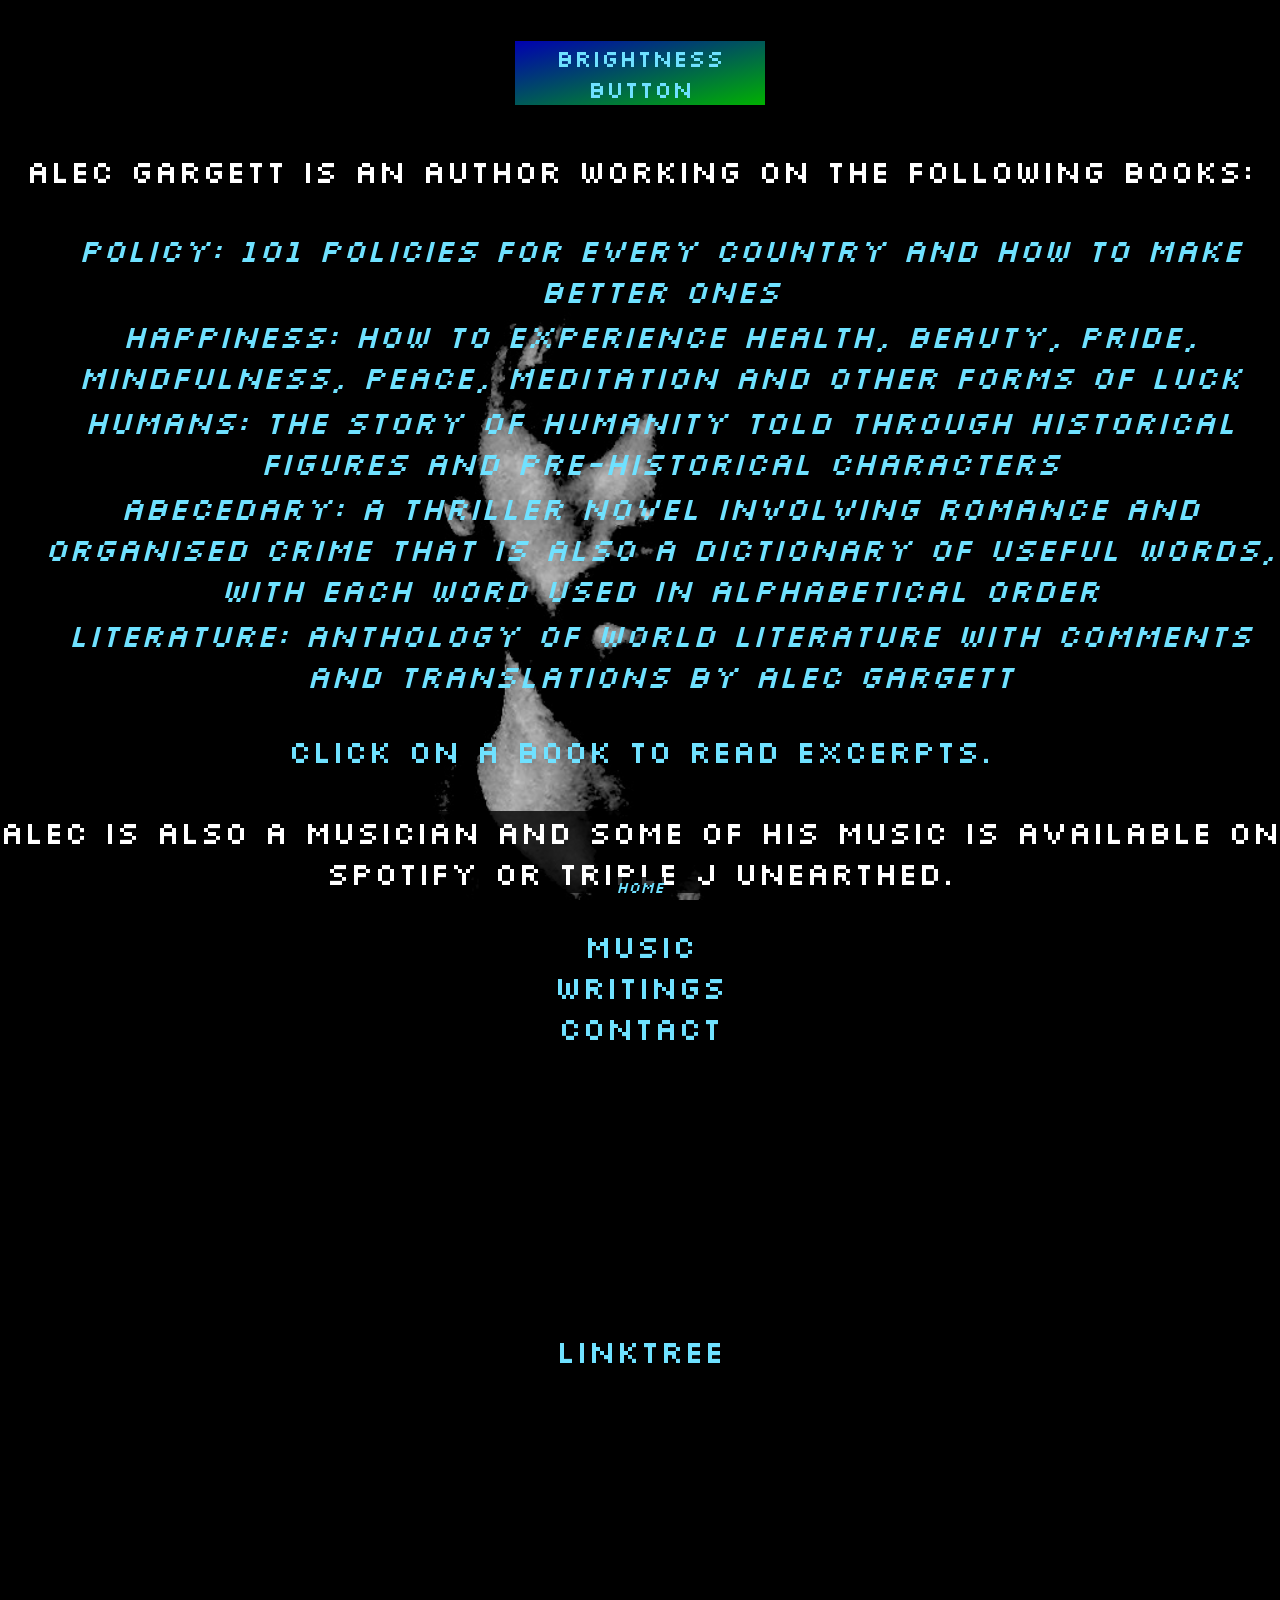
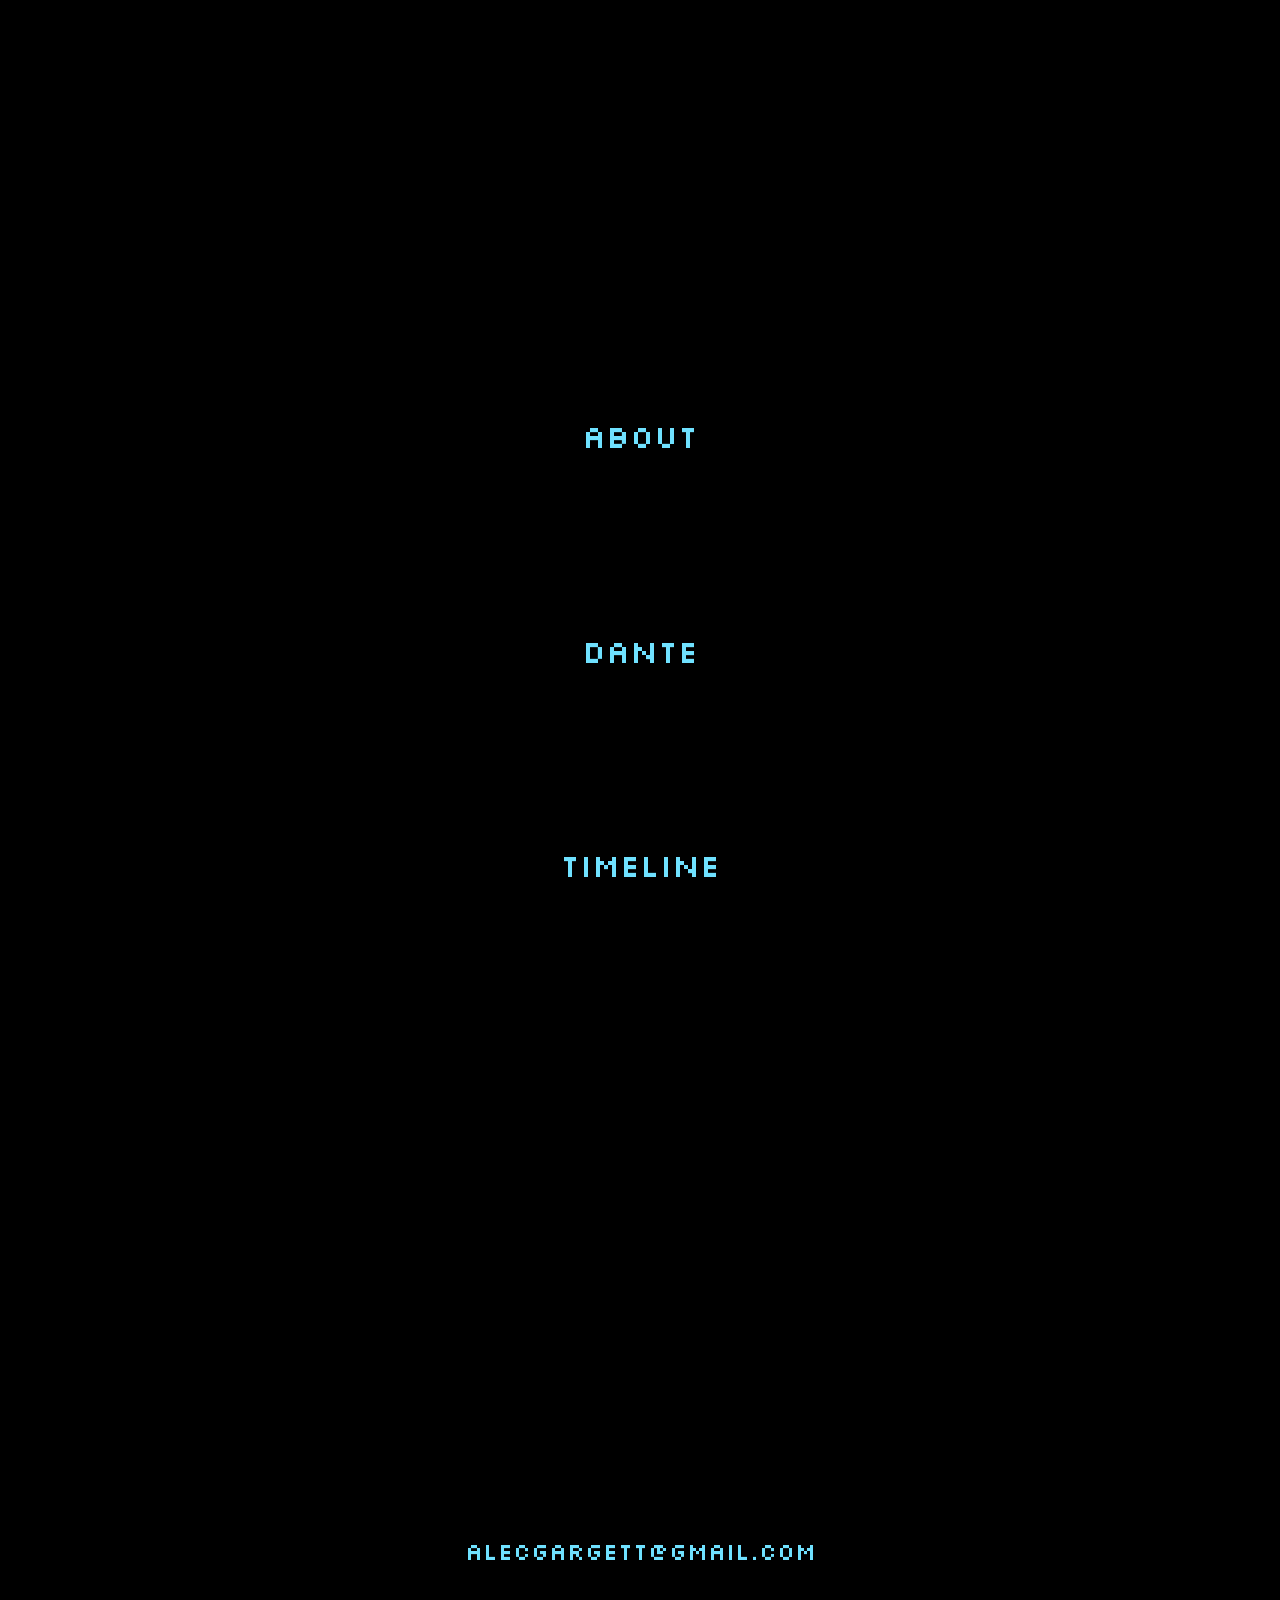
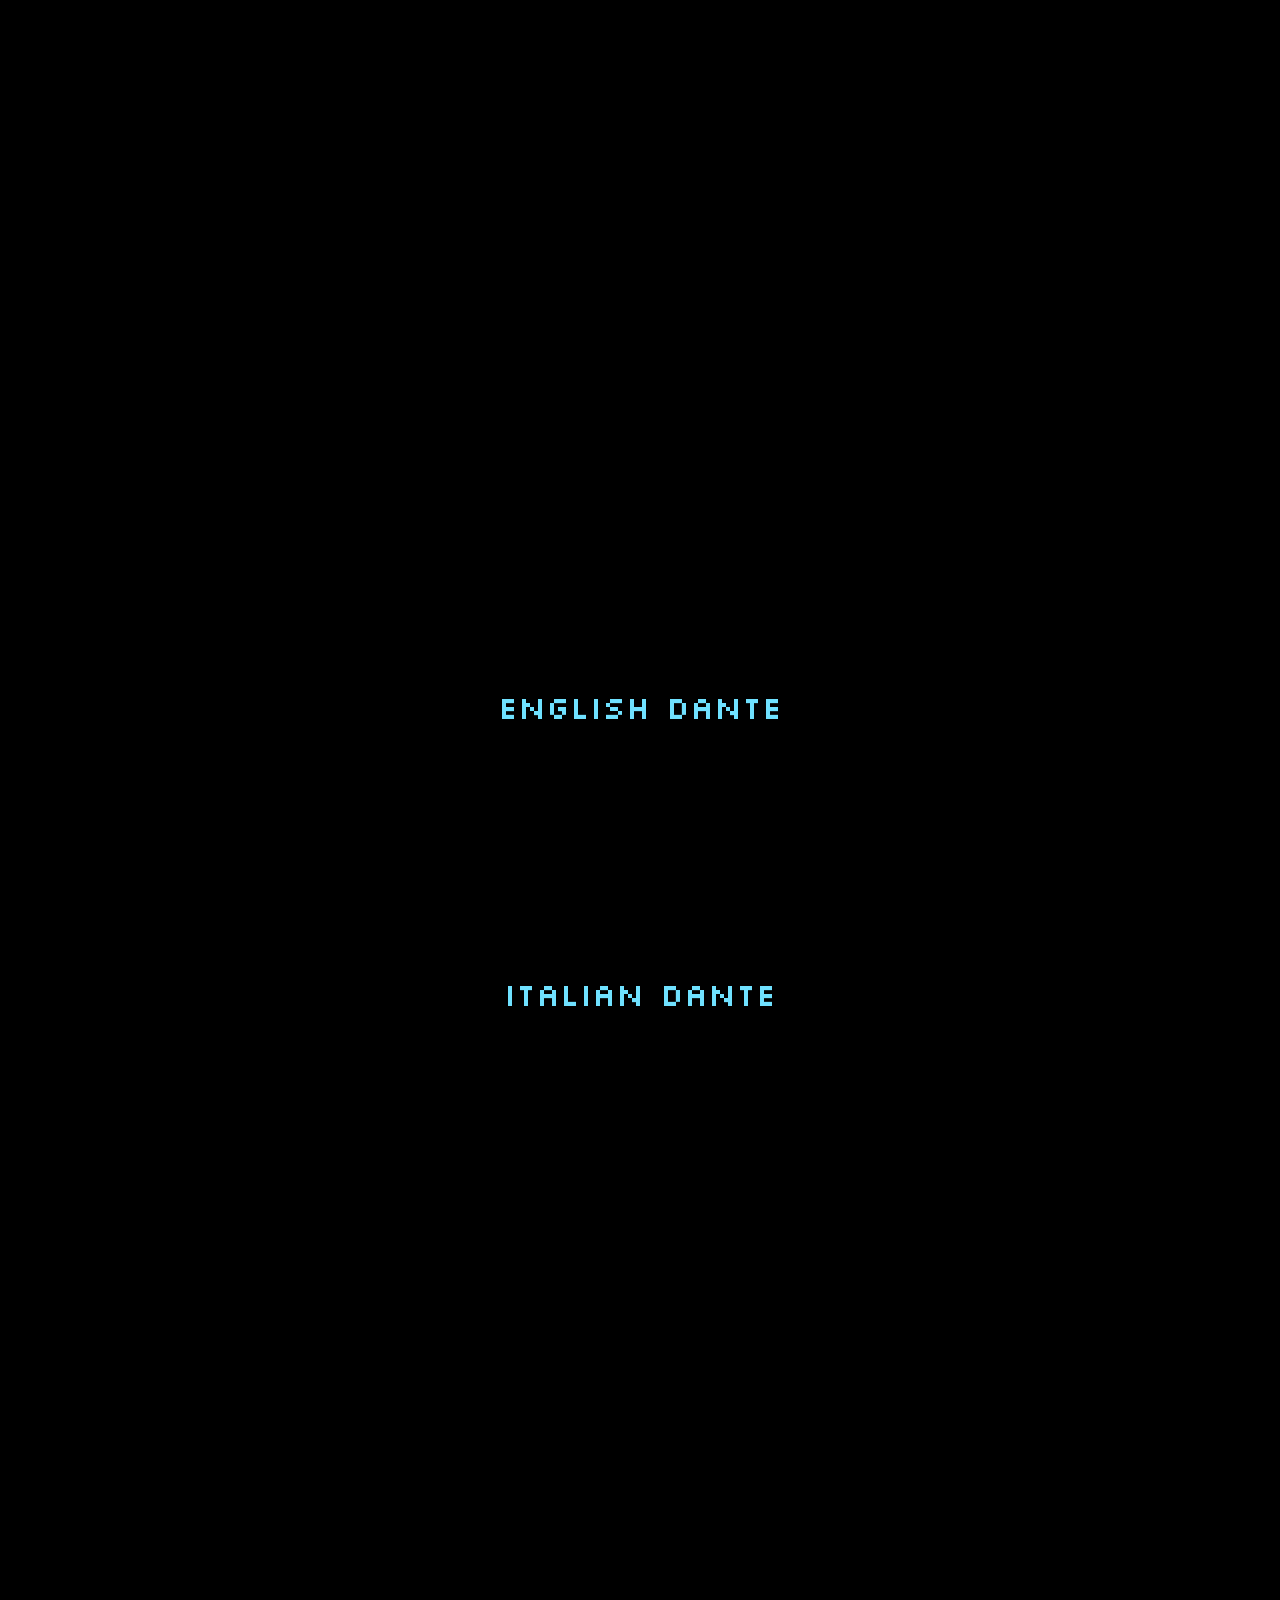
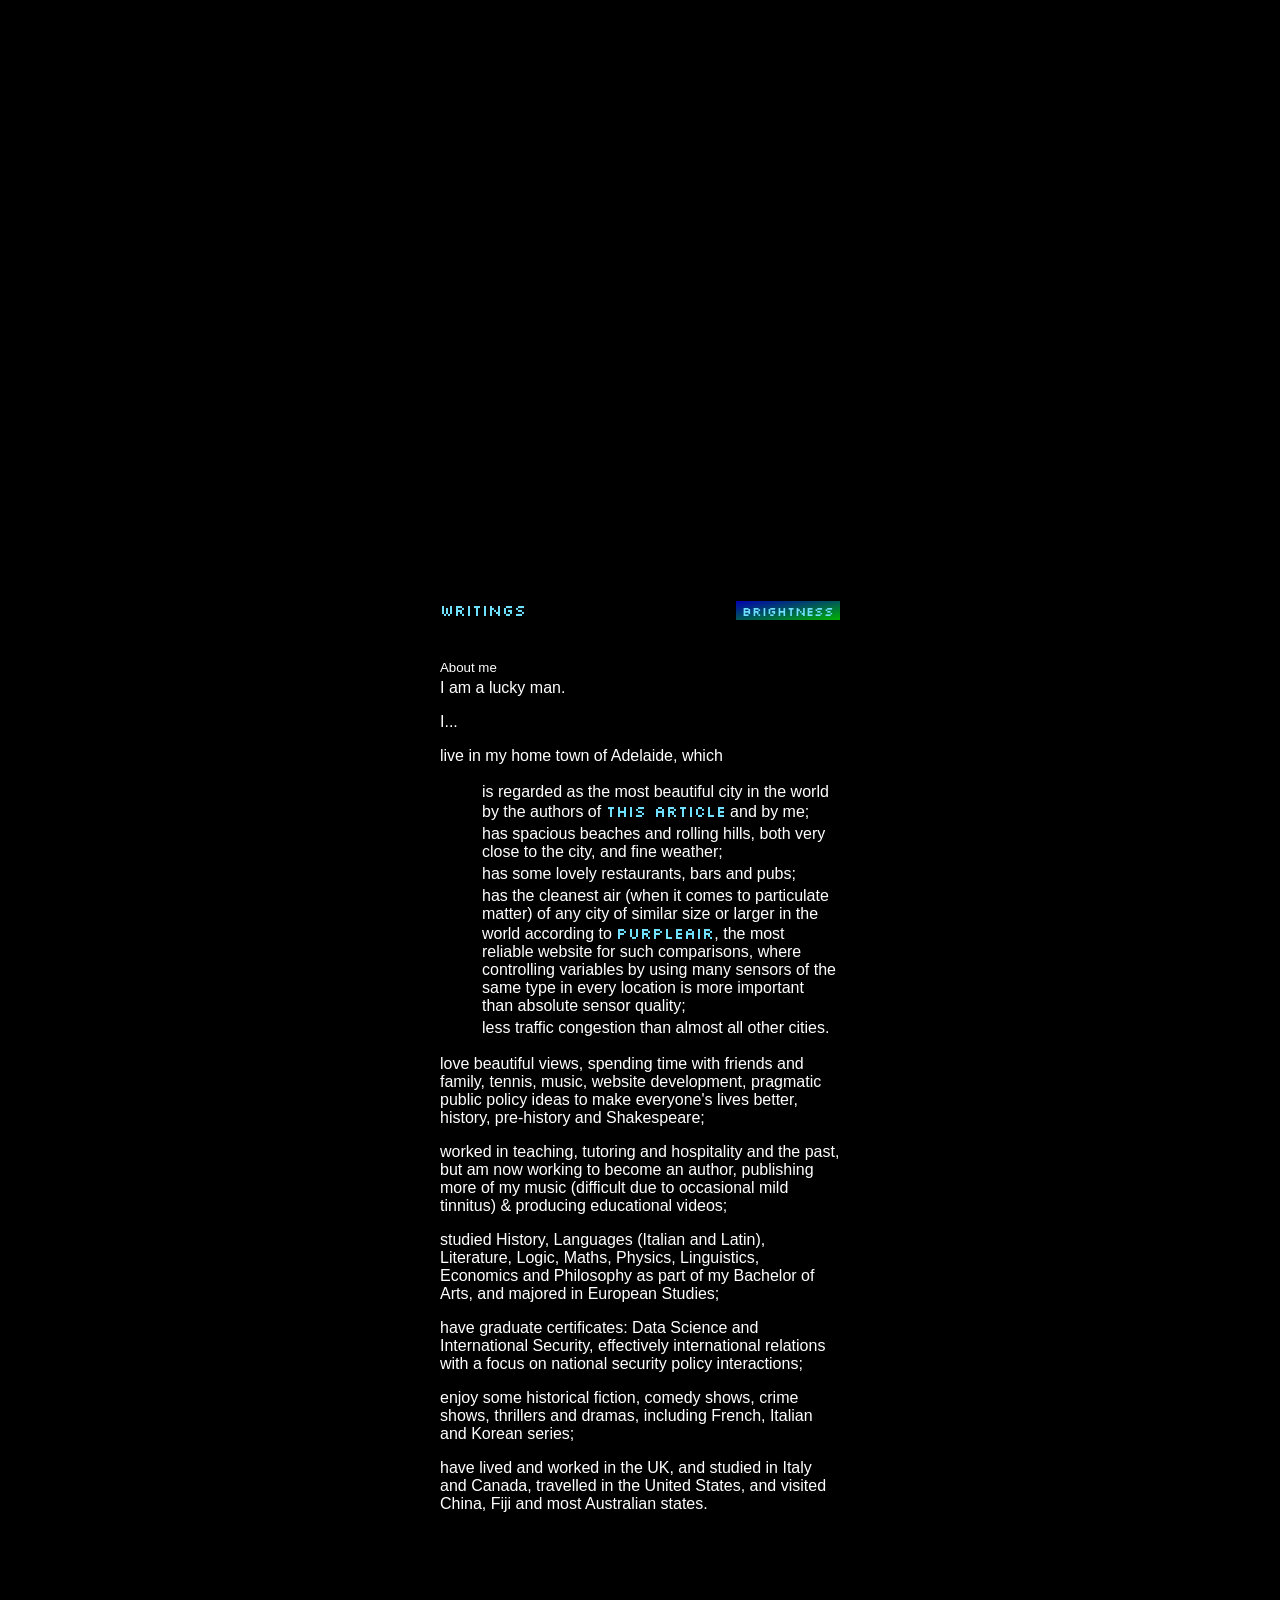
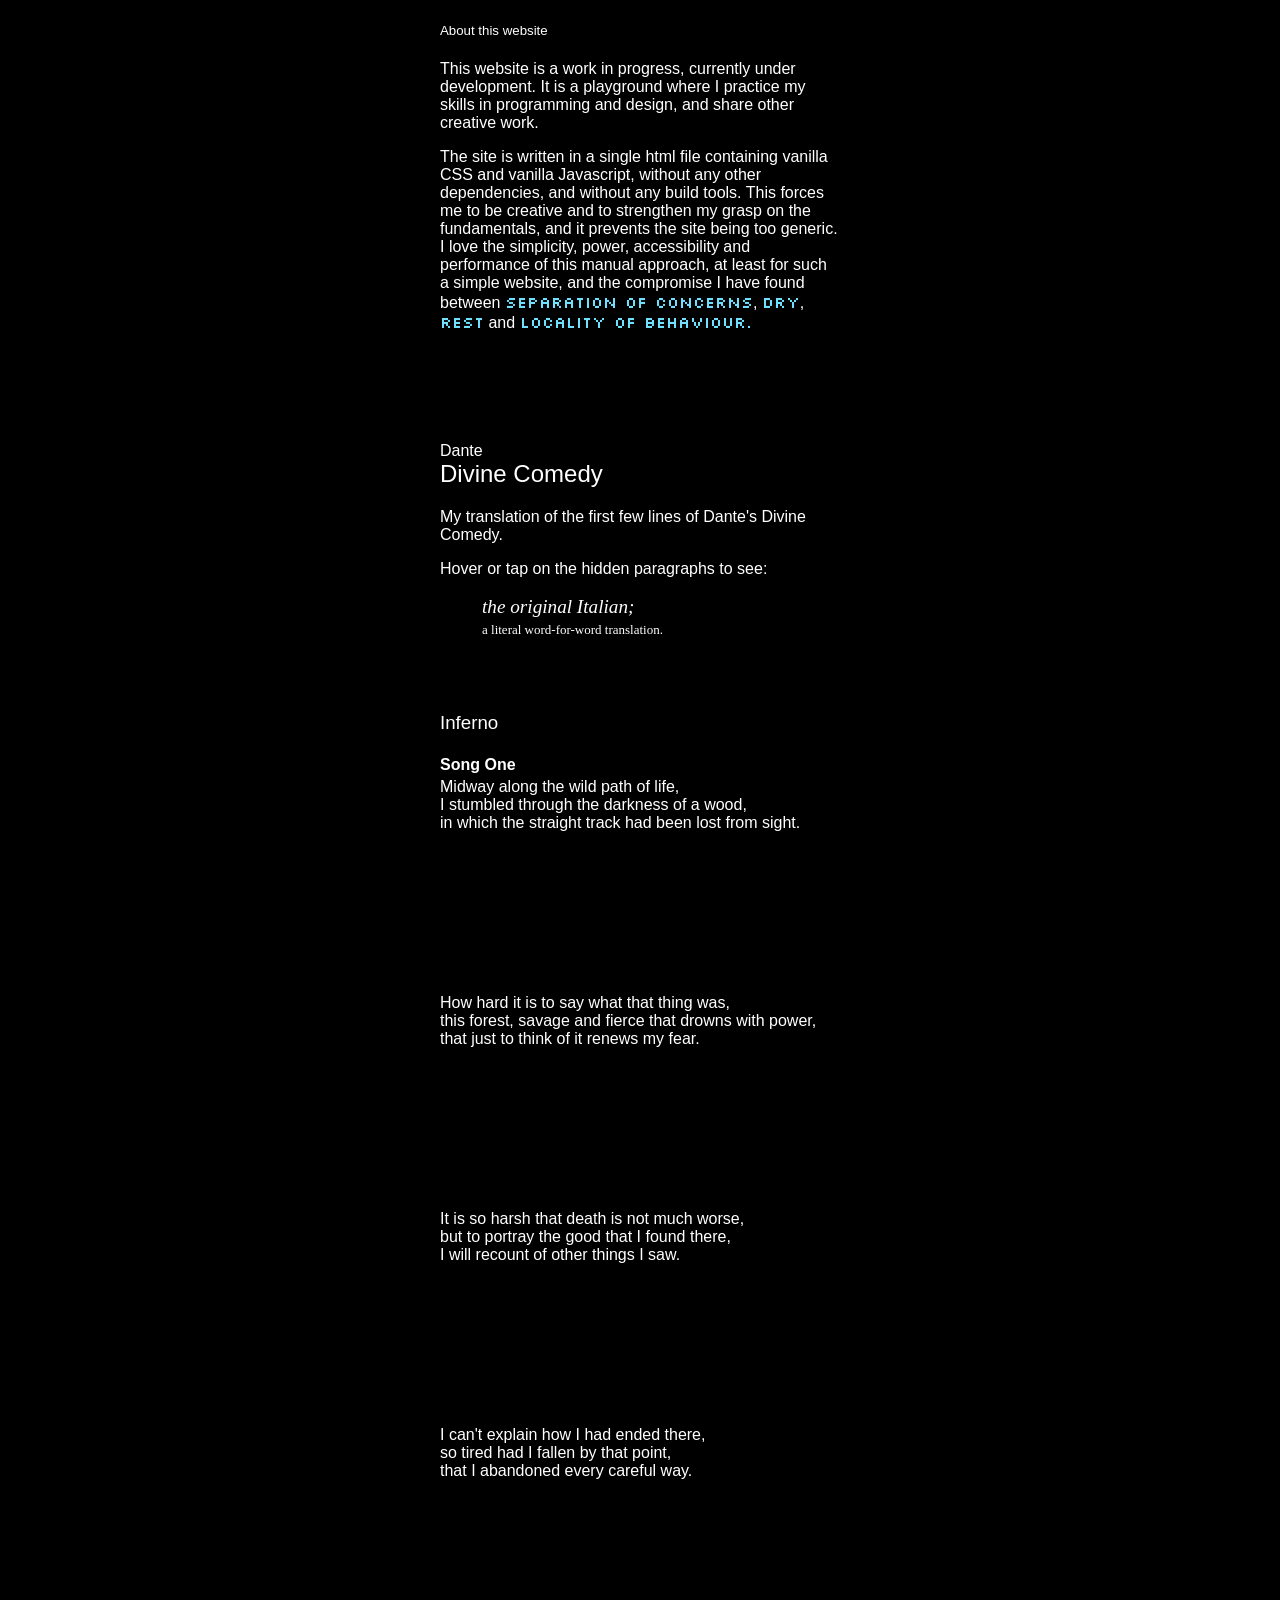
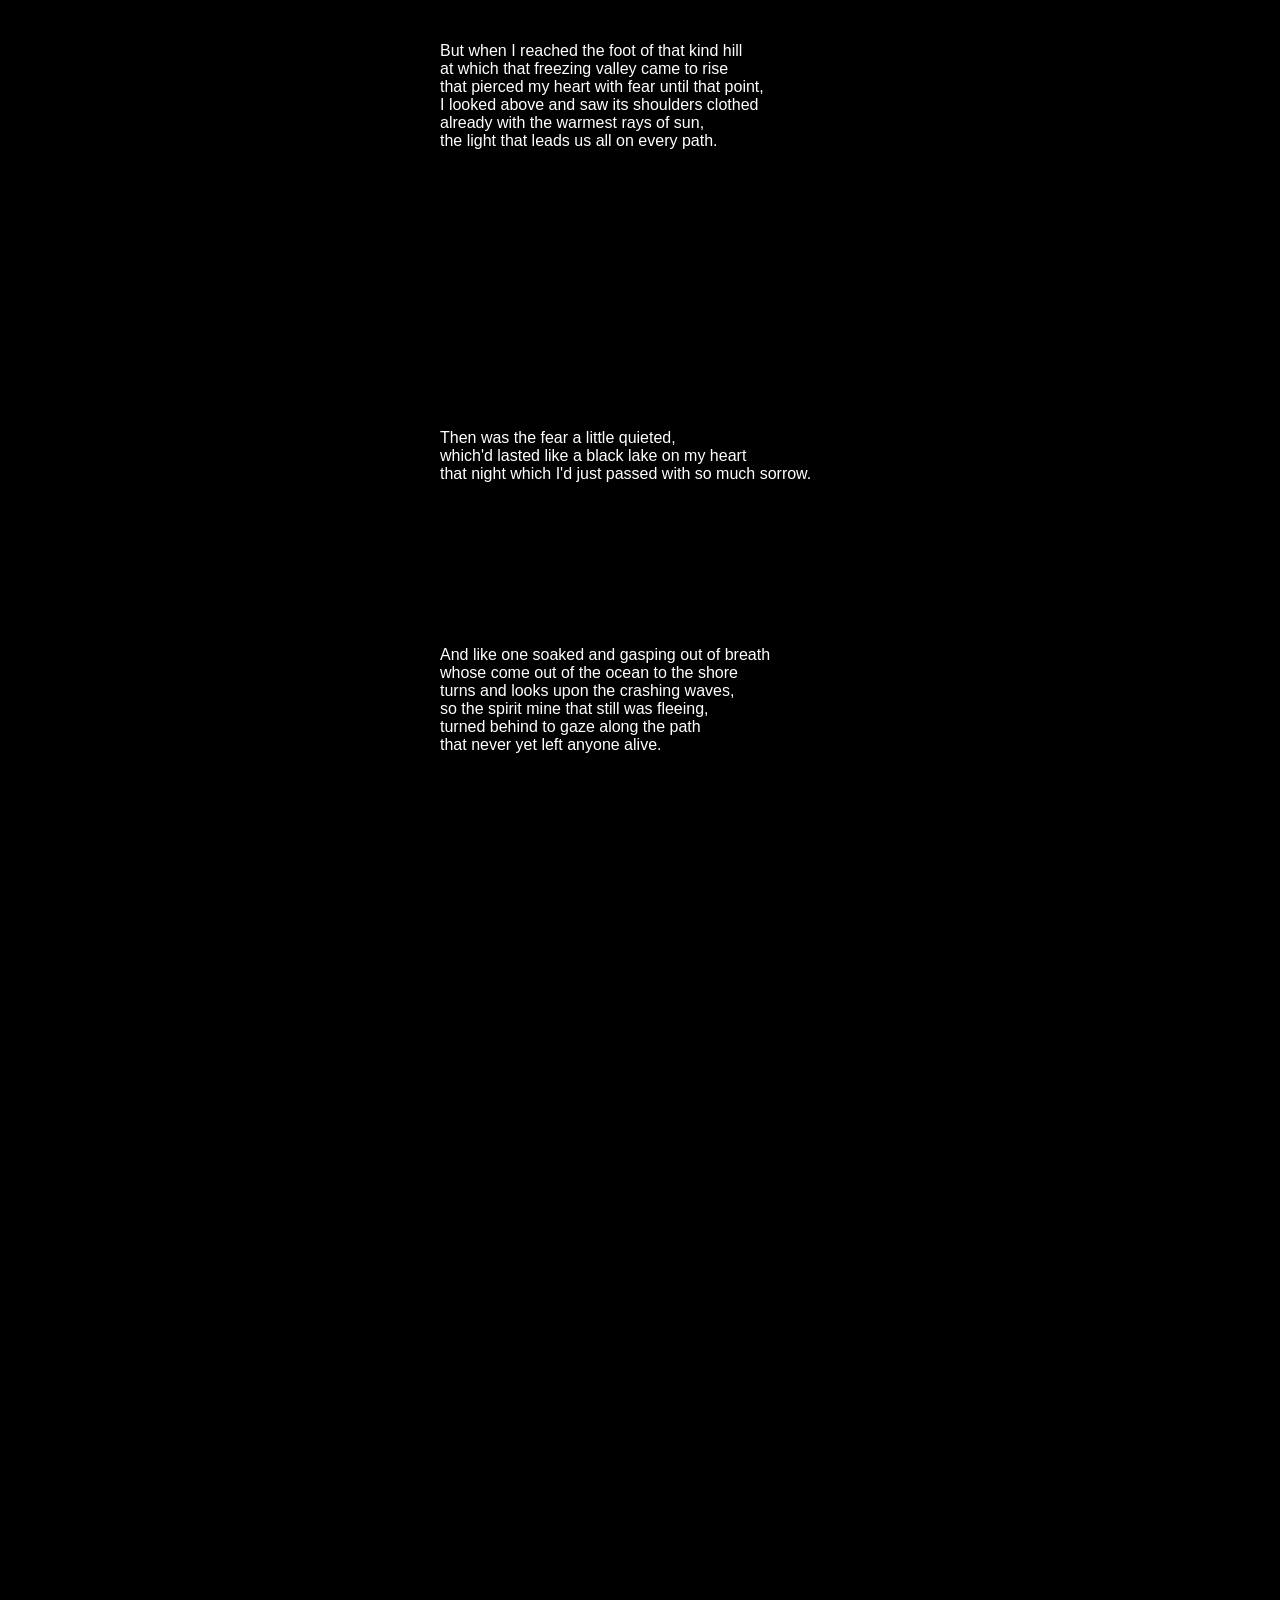
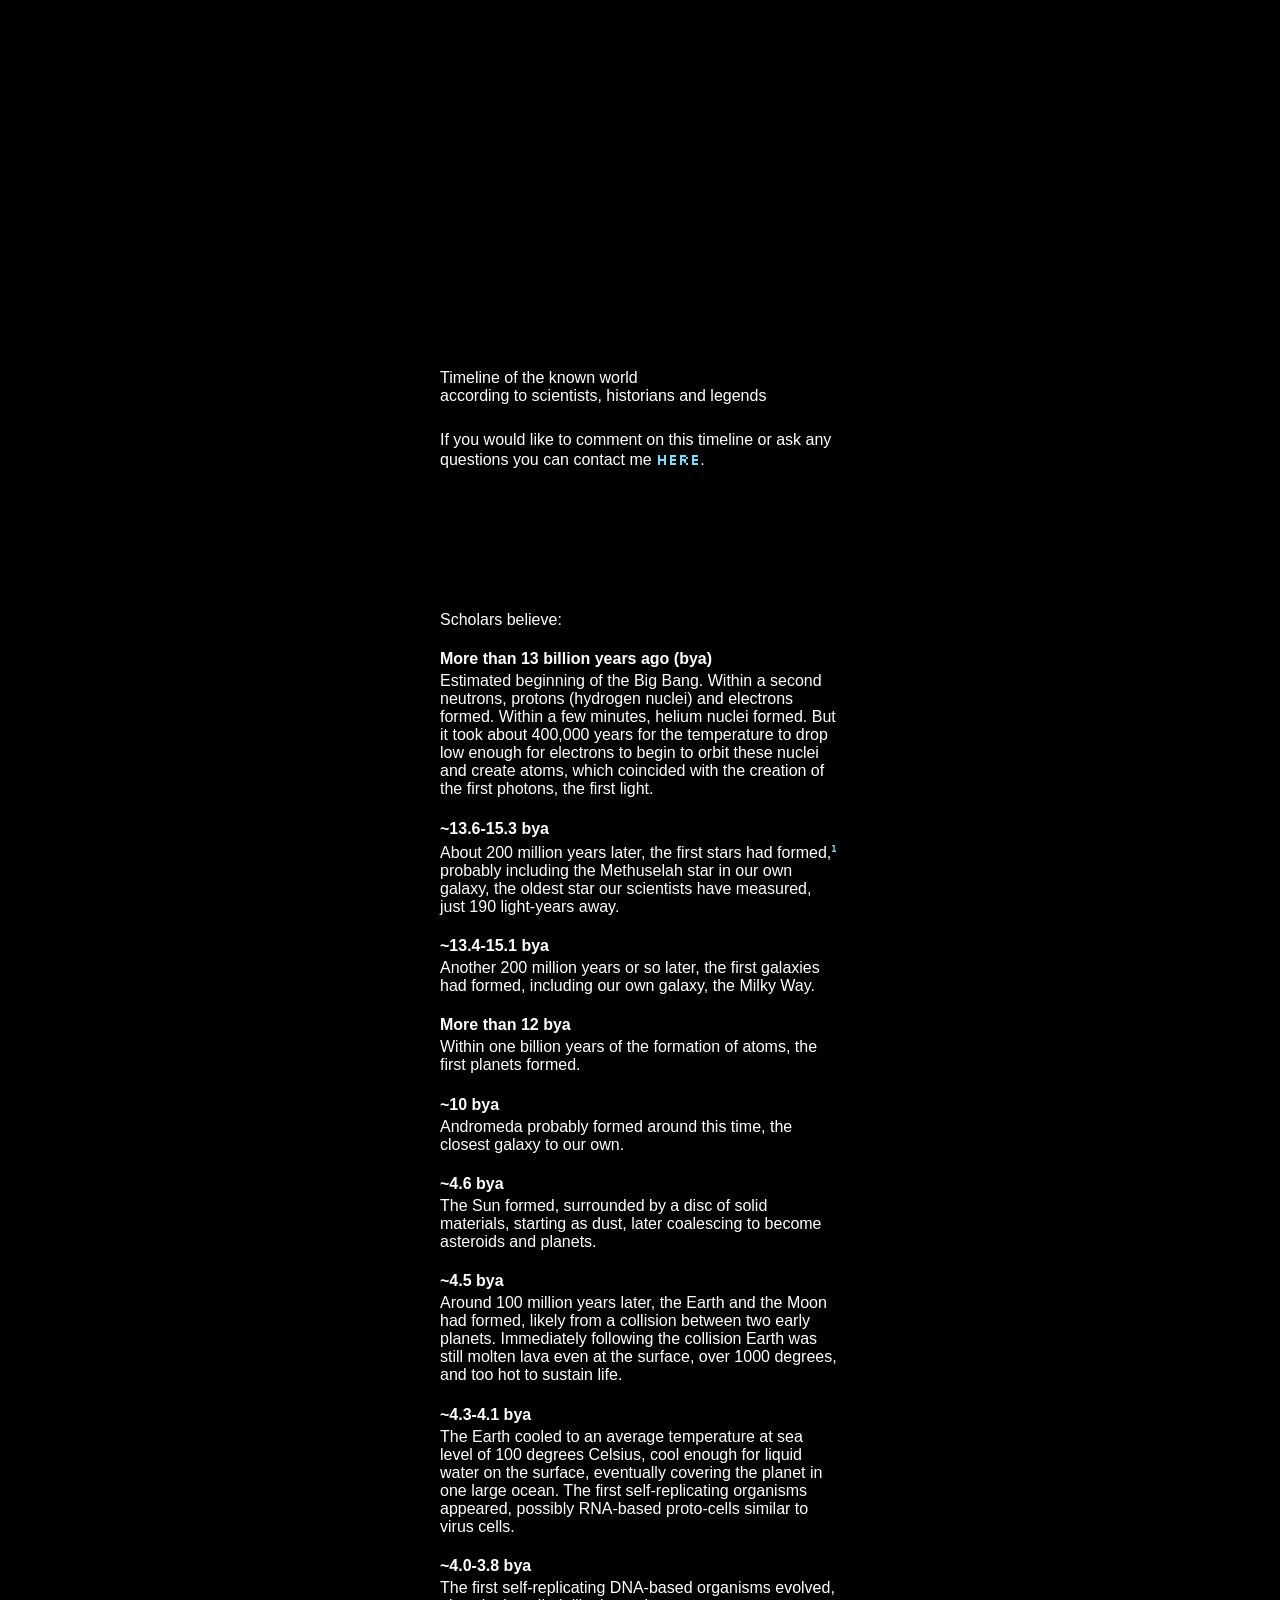
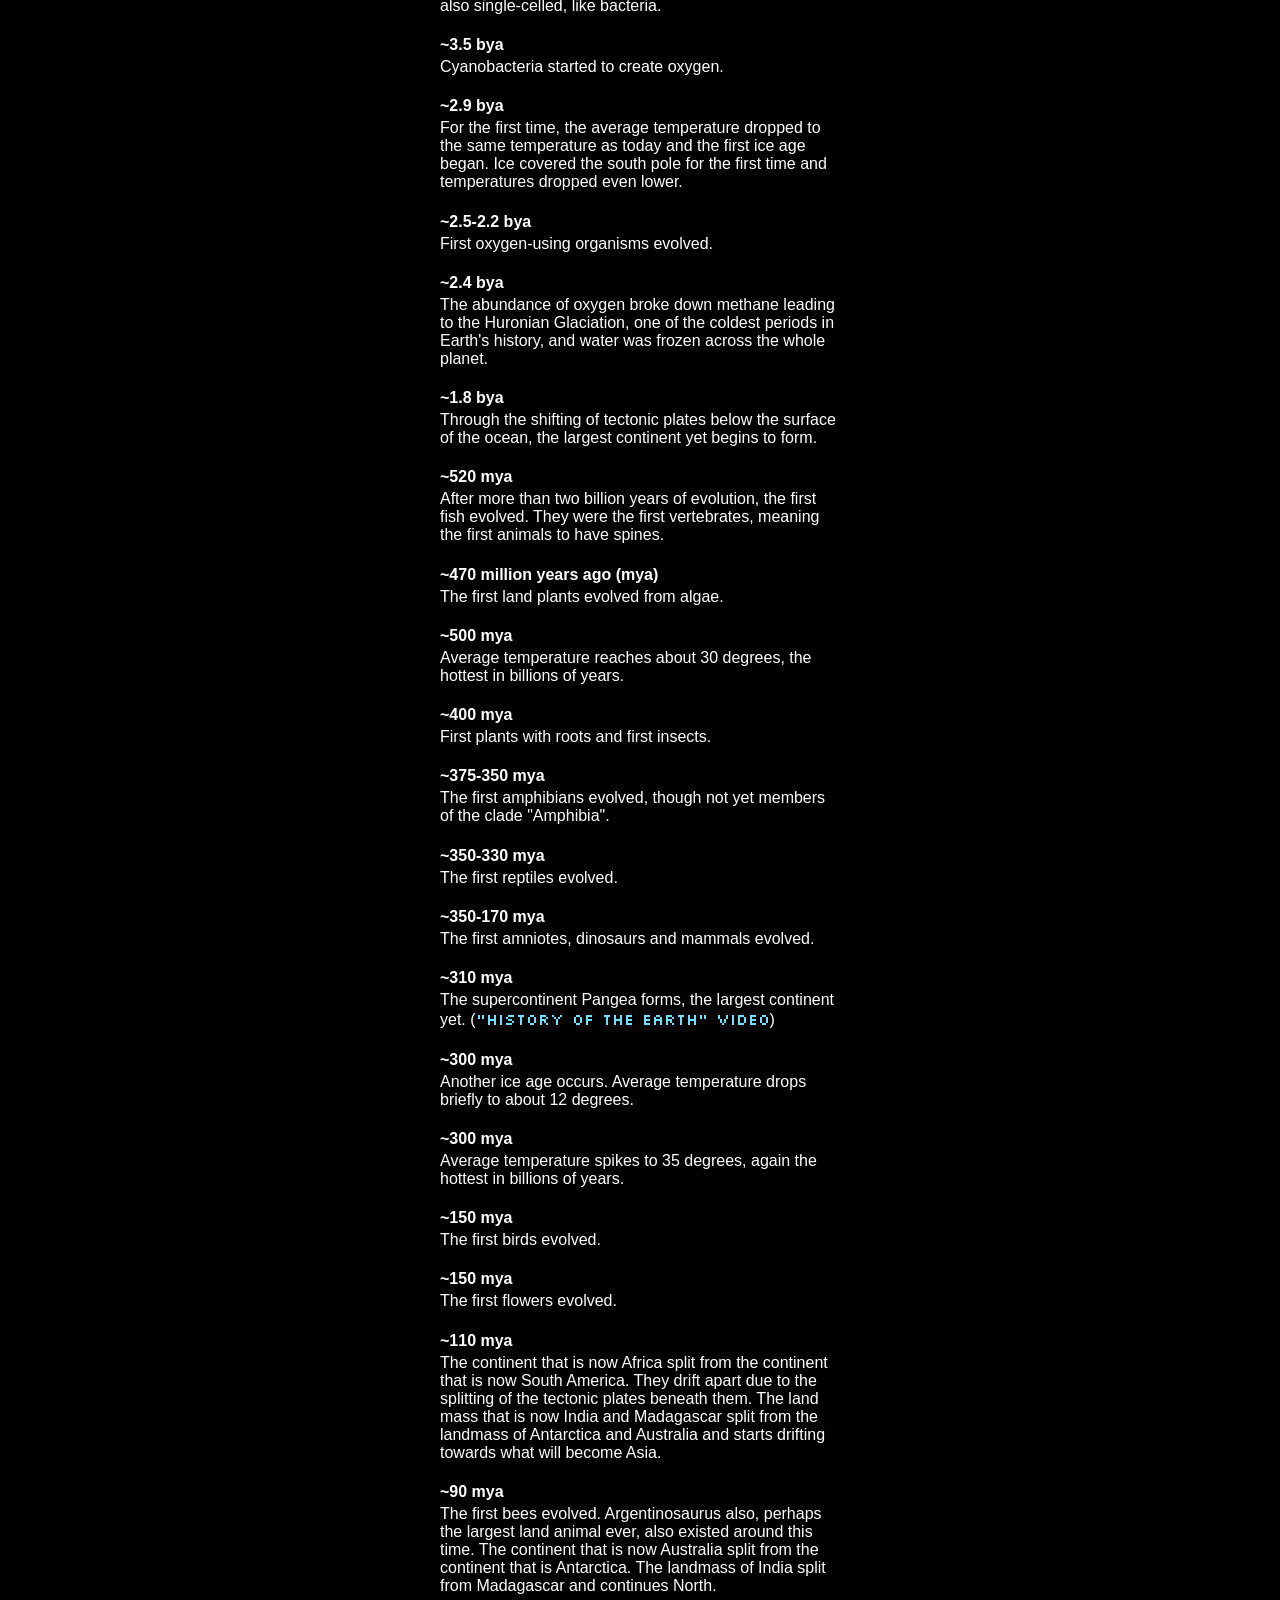
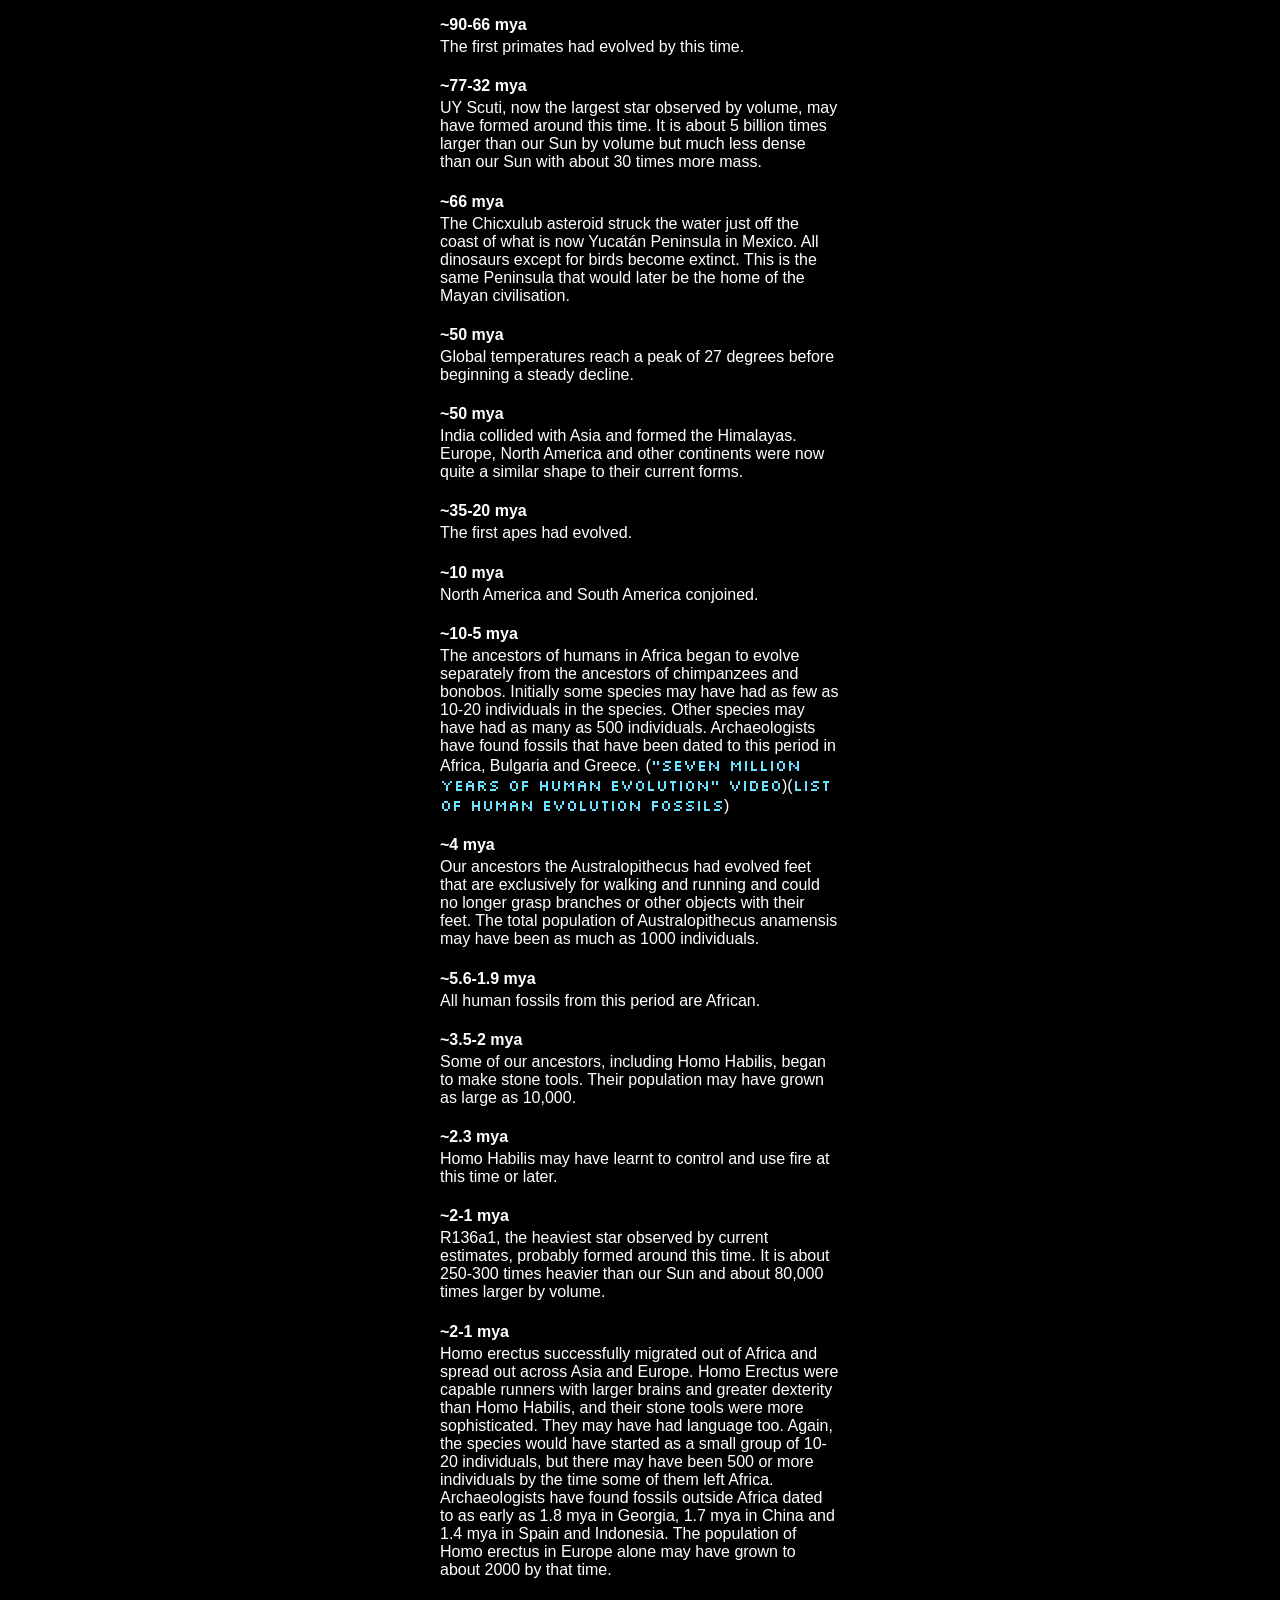
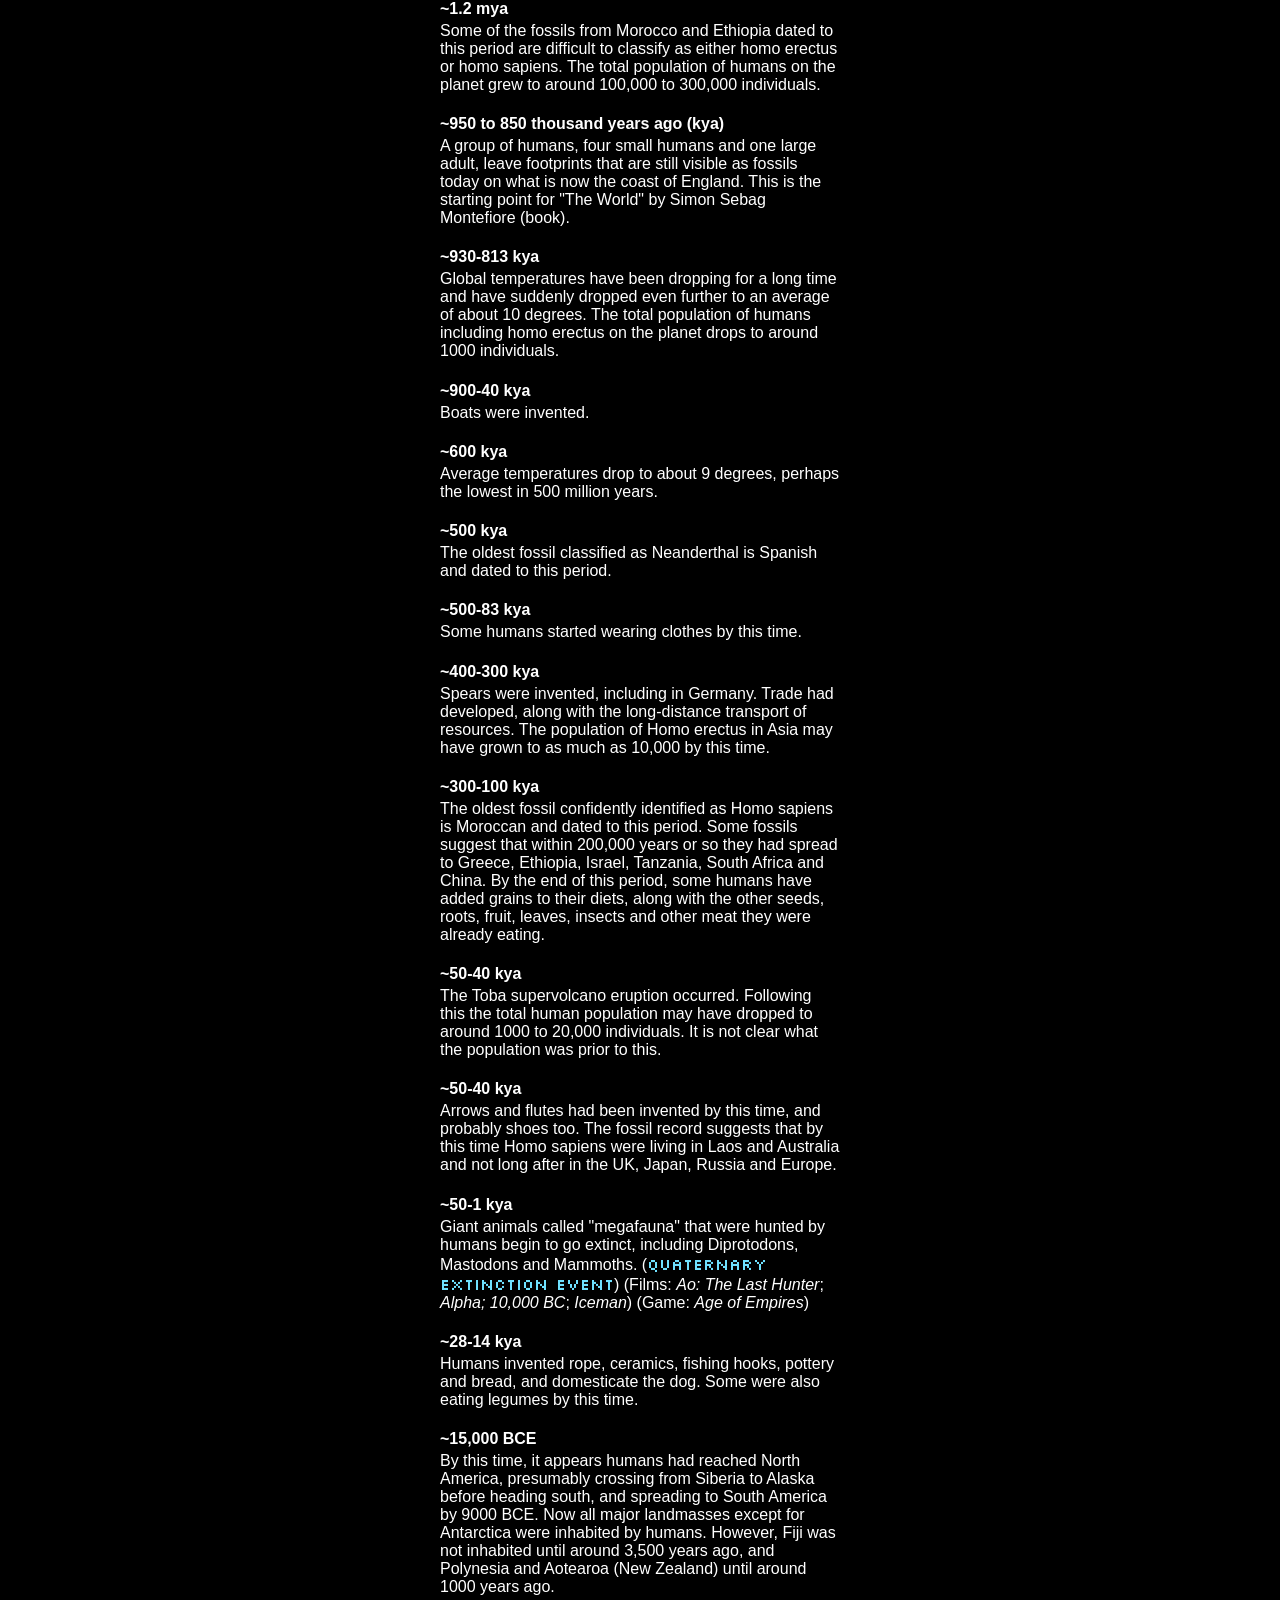
==== index.html @ bda41fd4 "indexupdate" ====
<!DOCTYPE html>
<html lang="en">
<head>
 <meta charset="UTF-8">
 <meta name="description" content="A personal website created by Alec Gargett">
 <meta name="viewport" content="width=device-width, initial-scale=1.0">
 
 <link rel="preconnect" href="https://fonts.googleapis.com">
 <link rel="preconnect" href="https://fonts.gstatic.com" crossorigin>
 <link href="https://fonts.googleapis.com/css2?family=Silkscreen&display=swap" rel="stylesheet">
 
 <link rel="icon" href="images/alec_gargett_adelaide_oval_torrens_river_202303.jpg" type="image/x-icon">
 
 <meta property="og:title" content="Alec Gargett dot space">
 <meta property="og:description" content="A personal website created by Alec Gargett">
 <meta property="og:image" content="images/alec_gargett_adelaide_oval_torrens_river_202303.jpg">
 <meta property="og:url" content="https://alecgargett.space">
 
  <title>Alec Gargett dot space</title>
 </head>
 
<body onload="applyTransitionToSavedTheme()">
<div id="background-div">
<div id="background-color-div">
<div id="background-image-div">
<div class="content-div">
<section id="navsection">
 <nav id="home">
 <br>
 <button class="bigbutton" onclick="increaseBrightnessOnClick()">
 BRIGHTNESS BUTTON
 </button>
 <br>
 <p>
  Alec Gargett is an author working on the following books:
  <ul>
    <li><i>Policy: 101 policies for every country and how to make better ones</i></li>
    <li><i>Happiness: how to experience health, beauty, pride, mindfulness, peace, meditation and other forms of luck</i></li>
    <li><i>Humans: the story of humanity told through historical figures and pre-historical characters</i></li>
    <li><i>Abecedary: a thriller novel involving romance and organised crime that is also a dictionary of useful words, with each word used in alphabetical order</i></li>
    <li><i>Literature: anthology of world literature with comments and translations by Alec Gargett</i></li>
  </ul>
  Click on a book to read excerpts.
 </p>
 <p>
  Alec is also a musician and some of his music is available on Spotify or Triple J Unearthed.
 </p>
 <a href="#music">Music</a>
 <a href="#writingsnav">Writings</a>
 <a href="#contact">Contact</a>
  <br>
 </nav>

 <nav id="music"">
  <br>
  <a href="https://linktr.ee/alecgargett" target="_blank">Linktree</a>
  <br>
 </nav>

 <nav id="writingsnav">
  <br>
  <a href="#about">About</a>
  <a href="#dantenav">Dante</a>
  <a href="#timeline">Timeline</a>
  <br>
 </nav>

 <nav id="contact">
  <br>
  <a href="mailto:alecgargett@gmail.com" style="font-size: clamp(0.5rem, 1.5rem, 6vw)">alecgargett@gmail.com</a>
  <br>
 </nav>

 <nav id="dantenav">
  <br>
  <a href="#danteEnglish">English Dante</a>
  <a href="#danteItalian">Italian Dante</a>
  <br>
 </nav>

 <div class="navspacer">
 </div>

<main>

<section id="textsection">

  <div class="left-column"></div>
  <div class="middle-column"> 
  <div class="articlemargin">
   
   <header class="floatingheader leftright z-index-20">
    <a class="floatingtext z-index-300" href="#writingsnav">WRITINGS</a>
    <button class="margin-left-auto" onclick="increaseBrightnessOnClick(), applySavedTheme()">BRIGHTNESS</button>
   </header>
  
  <section id="about">
  
  <article id="aboutMe">
  <br>
  <header>
  <h1>About me</h1>
  </header>
  <p> 
  I am a lucky man.
  </p>
  <p>
  I...
  </p>
  <p>
  live in my home town of Adelaide, which
   <ul>
    <li>is regarded as the most beautiful city in the world by the authors of <a href="https://www.architecturaldigest.com/gallery/the-most-beautiful-cities-in-the-world">this article</a> and by me;</li>
    <li>has spacious beaches and rolling hills, both very close to the city, and fine weather;</li>
    <li>has some lovely restaurants, bars and pubs;</li>
    <li>has the cleanest air (when it comes to particulate matter) of any city of similar size or larger in the world according to <a href="https://map.purpleair.com/air-quality-standards-us-epa-aqi?opt=%2F1%2Fi%2Flt%2Fa525600%2Fp604800%2FcC0#1.33/15.4/30.9">PurpleAir</a>, the most reliable website for such comparisons, where controlling variables by using many sensors of the same type in every location is more important than absolute sensor quality;</li>
    <li>less traffic congestion than almost all other cities.</li>
   </ul>
  </p>
  <p>
  love beautiful views, spending time with friends and family, tennis, music, website development, pragmatic public policy ideas to make everyone's lives better, history, pre-history and Shakespeare;
  </p>
  <p>
  worked in teaching, tutoring and hospitality and the past, but am now working to become an author, publishing more of my music (difficult due to occasional mild tinnitus) & producing educational videos;
  </p>
  <p>
  studied History, Languages (Italian and Latin), Literature, Logic, Maths, Physics, Linguistics, Economics and Philosophy as part of my Bachelor of Arts, and majored in European Studies;
  </p>
  <p>
  have graduate certificates: Data Science and International Security, effectively international relations with a focus on national security policy interactions;
  </p>
  <p>
  enjoy some historical fiction, comedy shows, crime shows, thrillers and dramas, including French, Italian and Korean series;
  </p>
  <p>
  have lived and worked in the UK, and studied in Italy and Canada, travelled in the United States, and visited China, Fiji and most Australian states.
  </p>
  <p class="disappearingdesktop">
  If you would like to comment or ask any questions you can contact me <a href="#contact">here</a>.
  </p>
  
  </article>

  <article id="aboutThisWebsite">
    <br>
    <header>
    <h1>About this website</h1>
    </header>
    <br>
    <p>
      This website is a work in progress, currently under development.
      It is a playground where I practice my skills in programming and design, and share other creative work.
    </p>
    <p>
     The site is written in a single html file containing vanilla CSS and vanilla Javascript,
     without any other dependencies, and without any build tools.
     This forces me to be creative and to strengthen my grasp on the fundamentals,
     and it prevents the site being too generic. I love the simplicity, power, accessibility and performance of this manual approach,
     at least for such a simple website, and the compromise I have found between <a href="https://en.wikipedia.org/wiki/Separation_of_concerns">separation of concerns</a>, <a href="https://en.wikipedia.org/wiki/Don%27t_repeat_yourself">DRY</a>, <a href="https://htmx.org/essays/rest-explained/">REST</a> and <a href="https://x.com/htmx_org/status/1693272214815363262">locality of behaviour.</a>
    </p>
    <p class="disappearingdesktop">
    If you would like to comment or ask any questions you can contact me <a href="#contact">here</a>.
    </p>
    
    </article>
  
  </section> <!-- /about -->
  
  <article id="danteEnglish">
  <br>
  <header>
  <h1 id="">Dante</h1>
  <h2 id="divinecomedy">Divine Comedy</h2>
  </header>
  <p>My translation of the first few lines of Dante's Divine Comedy.
  <p>
  Hover or tap on the hidden paragraphs to see:
  <ul>
  <li class="serif">the original Italian;</li>
  <li class="code">a literal word-for-word translation.</li>
  </ul>
  </p>
  <p class="disappearingdesktop">
  If you would like to comment on this translation or ask any questions you can contact me <a href="#contact">here</a>.
  </p>
  
  <h3 id="inferno">Inferno</h2>
  
  <h4 id="canto-uno-song-one">Song One</h3>
  
  <p>
  Midway along the wild path of life,<br>
  I stumbled through the darkness of a wood,<br>
  in which the straight track had been lost from sight.
  </p>
  
  
  <span class="disappearing">
  <p class="serif">
  Nel mezzo del cammin di nostra vita<br>
  mi ritrovai per una selva oscura,<br>
  ché la diritta via era smarrita.
  </p>
  <p class="code">
  In-the middle of-the path of our life<br>
  me I-found for a forest dark,<br>
  of-which the straight way was lost.
  </p>
  </span>
  
  <p>
  How hard it is to say what that thing was,<br>
  this forest, savage and fierce that drowns with power,<br>
  that just to think of it renews my fear.
  </p>
  
  <span class="disappearing">
  <p class="serif">
  Ahi quanto a dir qual era è cosa dura<br>
  esta selva selvaggia e aspra e forte<br>
  che nel pensier rinova la paura!
  </p>
  <p class="code">
  Ay how to say what it-was is thing hard<br>
  this forest savage and harsh and strong<br>
  that in-the thought renews the fear!
  </p>
  </span>
  
  <p>
  It is so harsh that death is not much worse,<br>
  but to portray the good that I found there,<br>
  I will recount of other things I saw.
  </p>
  
  <span class="disappearing">
  <p class="serif">
  Tant’è amara che poco è più morte;<br>
  ma per trattar del ben ch’i’ vi trovai,<br>
  dirò de l’altre cose ch’i’ v’ ho scorte.
  </p>
  <p class="code">
  So-much it-is bitter that little is more death;<br>
  but to portray of-the good that I there found,<br>
  I-will-tell of the other things that I there have seen.
  </p>
  </span>
  
  <p>
  I can't explain how I had ended there,<br>
  so tired had I fallen by that point,<br>
  that I abandoned every careful way.
  </p>
  
  <span class="disappearing">
  <p class="serif">
  Io non so ben ridir com’i’ v’intrai,<br>
  tant’ero pien di sonno a quel punto<br>
  che la verace via abbandonai.
  </p>
  <p class="code">
  I not know well to-recount how I there entered,<br>
  so-much I-was full of sleep at that point<br>
  that the true way I-abandoned.
  </p>
  </span>
  
  <p>
  But when I reached the foot of that kind hill<br>
  at which that freezing valley came to rise<br>
  that pierced my heart with fear until that point,<br>
  I looked above and saw its shoulders clothed<br>
  already with the warmest rays of sun,<br>
  the light that leads us all on every path.
  </p>
  
  <span class="disappearing">
  <p class="serif">
  Ma poi ch’i’ fui al piè d’un colle giunto,<br>
  là dove terminava quella valle<br>
  che m’avea di paura il cor compunto,<br>
  guardai in alto e vidi le sue spalle<br>
  vestite già de’ raggi del pianeta<br>
  che mena dritto altrui per ogne calle.
  </p>
  <p class="code">
  But then when I was to-the foot of a hill reached,<br>
  there where ended that valley<br>
  that to-me had of fear the heart pierced,<br>
  I-looked to high and saw the its shoulders<br>
  clothed already with-the rays of-the planet<br>
  that leads straight others through every path.</p>
  </p>
  </span>
  
  <p>
  Then was the fear a little quieted,<br>
  which'd lasted like a black lake on my heart<br>
  that night which I'd just passed with so much sorrow.
  </p>
  
  <span class="disappearing">
  <p class="serif">
  Allor fu la paura un poco queta,<br>
  che nel lago del cor m’era durata<br>
  la notte ch’i’ passai con tanta pieta.
  </p>
  <p class="code">Then was the fear a little quieted,<br>
  that in-the lake of-the heart to-me had lasted<br>
  the night that I passed with so-much sorrow.
  </p>
  </span>
  
  <p>
  And like one soaked and gasping out of breath<br>
  whose come out of the ocean to the shore<br>
  turns and looks upon the crashing waves,<br>
  so the spirit mine that still was fleeing,<br>
  turned behind to gaze along the path<br>
  that never yet left anyone alive.
  </p>
  
  <span class="disappearing">
  <p class="serif">
  E come quei che con lena affannata,<br>
  uscito fuor del pelago a la riva,<br>
  si volge a l’acqua perigliosa e guata,<br>
  così l’animo mio, ch’ancor fuggiva,<br>
  si volse a retro a rimirar lo passo<br>
  che non lasciò già mai persona viva.
  </p>
  <p class="code">And like one who with breath labored,<br>
  having come out of-the sea to-the shore,<br>
  turns to-the water perilous and looks,<br>
  just-so the spirit mine, that still was-fleeing,<br>
  itself it-turned to behind to gaze the path<br>
  that never left yet any person alive.
  </p>
  </span>
  </article>
  
  <div class="navspacer"></div>
  
  <article id="timeline">
  <br>
  <header>
  <h1>Timeline of the known world</h1>
  <h4 class="subheading">according to scientists, historians and legends</h4>
  </header>
  <br>
  <p>
  If you would like to comment on this timeline or ask any questions you can contact me <a href="#contact ">here</a>.
  </p>
  <p class="disappearing">
  <ul class="disappearing" style="list-style-type: none; padding-left: 0;">
  <li>bya = billion years ago</li>
  <li>mya = million years ago</li>
  <li>kya = thousand years ago</li>
  <li>BCE (before common era) = BC (before Christ)</li>
  <li>CE (common era) = AD (anno domini)</li>
  </ul>
  </p>
  <p>
  Scholars believe:
  </p>
  <h4>More than 13 billion years ago (bya)</h4><p>
  Estimated beginning of the Big Bang. Within a second neutrons, protons (hydrogen nuclei) and electrons formed. Within a few minutes, helium nuclei formed. But it took about 400,000 years for the temperature to drop low enough for electrons to begin to orbit these nuclei and create atoms, which coincided with the creation of the first photons, the first light.</p>
  <h4>~13.6-15.3 bya</h4><p>   
  About 200 million years later, the first stars had formed,<a href="https://iopscience.iop.org/article/10.1088/2041-8205/765/1/L12" target="_blank"><sup>1</sup></a> probably including the Methuselah star in our own galaxy, the oldest star our scientists have measured, just 190 light-years away.</p>
  <h4>~13.4-15.1 bya</h4><p>
  Another 200 million years or so later, the first galaxies had formed, including our own galaxy, the Milky Way.</p>
  <h4>More than 12 bya</h4><p>
  Within one billion years of the formation of atoms, the first planets formed.</p>
  <h4>~10 bya</h4><p>
  Andromeda probably formed around this time, the closest galaxy to our own.</p>
  <h4>~4.6 bya</h4><p>
  The Sun formed, surrounded by a disc of solid materials, starting as dust, later coalescing to become asteroids and planets.</p>
  <h4>~4.5 bya</h4><p>
  Around 100 million years later, the Earth and the Moon had formed, likely from a collision between two early planets. Immediately following the collision Earth was still molten lava even at the surface, over 1000 degrees, and too hot to sustain life.</p>
  <h4>~4.3-4.1 bya</h4><p>
  The Earth cooled to an average temperature at sea level of 100 degrees Celsius, cool enough for liquid water on the surface, eventually covering the planet in one large ocean. The first self-replicating organisms appeared, possibly RNA-based proto-cells similar to virus cells.</p>
  <h4>~4.0-3.8 bya</h4><p>
  The first self-replicating DNA-based organisms evolved, also single-celled, like bacteria.</p>
  <h4>~3.5 bya</h4><p>
  Cyanobacteria started to create oxygen.</p>
  <h4>~2.9 bya</h4><p>
  For the first time, the average temperature dropped to the same temperature as today and the first ice age began. Ice covered the south pole for the first time and temperatures dropped even lower.</p>
  <h4>~2.5-2.2 bya</h4><p>
  First oxygen-using organisms evolved.</p>
  <h4>~2.4 bya</h4><p>
  The abundance of oxygen broke down methane leading to the Huronian Glaciation, one of the coldest periods in Earth's history, and water was frozen across the whole planet.</p>
  <h4>~1.8 bya</h4><p>
  Through the shifting of tectonic plates below the surface of the ocean, the largest continent yet begins to form.</p>
  <h4>~520 mya</h4><p>
  After more than two billion years of evolution, the first fish evolved. They were the first vertebrates, meaning the first animals to have spines.</p>
  <h4>~470 million years ago (mya)</h4><p>
  The first land plants evolved from algae.</p>
  <h4>~500 mya</h4><p>
  Average temperature reaches about 30 degrees, the hottest in billions of years.</p>
  <h4>~400 mya</h4><p>
  First plants with roots and first insects.</p>
  <h4>~375-350 mya</h4><p>
  The first amphibians evolved, though not yet members of the clade "Amphibia".</p>
  <h4>~350-330 mya</h4><p>
  The first reptiles evolved.</p>
  <h4>~350-170 mya</h4><p>
  The first amniotes, dinosaurs and mammals evolved.</p>
  <h4>~310 mya</h4><p>
  The supercontinent Pangea forms, the largest continent yet. (<a href="https://www.youtube.com/watch?v=Q1OreyX0-fw&t=49s" target="_blank">"History of the Earth" video</a>)</p>
  <h4>~300 mya</h4><p>
  Another ice age occurs. Average temperature drops briefly to about 12 degrees.</p>
  <h4>~300 mya</h4><p>
  Average temperature spikes to 35 degrees, again the hottest in billions of years.</p>
  <h4>~150 mya</h4><p>
  The first birds evolved.</p>
  <h4>~150 mya</h4><p>
  The first flowers evolved.</p>
  <h4>~110 mya</h4><p>
  The continent that is now Africa split from the continent that is now South America. They drift apart due to the splitting of the tectonic plates beneath them. The land mass that is now India and Madagascar split from the landmass of Antarctica and Australia and starts drifting towards what will become Asia.</p>
  <h4>~90 mya</h4><p>
  The first bees evolved. Argentinosaurus also, perhaps the largest land animal ever, also existed around this time. The continent that is now Australia split from the continent that is Antarctica. The landmass of India split from Madagascar and continues North.</p>
  <h4>~90-66 mya</h4><p>
  The first primates had evolved by this time.</p>
  <h4>~77-32 mya</h4><p>
  UY Scuti, now the largest star observed by volume, may have formed around this time. It is about 5 billion times larger than our Sun by volume but much less dense than our Sun with about 30 times more mass.</p>
  <h4>~66 mya</h4><p>
  The Chicxulub asteroid struck the water just off the coast of what is now Yucatán Peninsula in Mexico. All dinosaurs except for birds become extinct. This is the same Peninsula that would later be the home of the Mayan civilisation.</p>
  <h4>~50 mya</h4><p>
  Global temperatures reach a peak of 27 degrees before beginning a steady decline.</p>
  <h4>~50 mya</h4><p>
  India collided with Asia and formed the Himalayas. Europe, North America and other continents were now quite a similar shape to their current forms.</p>
  <h4>~35-20 mya</h4><p>
  The first apes had evolved.</p>
  <h4>~10 mya</h4><p>
  North America and South America conjoined.</p>
  <h4>~10-5 mya</h4><p>
  The ancestors of humans in Africa began to evolve separately from the ancestors of chimpanzees and bonobos. Initially some species may have had as few as 10-20 individuals in the species. Other species may have had as many as 500 individuals. Archaeologists have found fossils that have been dated to this period in Africa, Bulgaria and Greece. (<a href="https://www.youtube.com/watch?v=DZv8VyIQ7YU" target="_blank">"Seven Million Years of Human Evolution" video</a>)(<a href="https://en.wikipedia.org/wiki/List_of_human_evolution_fossils" target="_blank">List of human evolution fossils</a>)</p>
  <h4>~4 mya</h4><p>
  Our ancestors the Australopithecus had evolved feet that are exclusively for walking and running and could no longer grasp branches or other objects with their feet. The total population of Australopithecus anamensis may have been as much as 1000 individuals.</p>
  <h4>~5.6-1.9 mya</h4><p>
  All human fossils from this period are African.</p>
  <h4>~3.5-2 mya</h4><p>
  Some of our ancestors, including Homo Habilis, began to make stone tools. Their population may have grown as large as 10,000.</p>
  <h4>~2.3 mya</h4><p>
  Homo Habilis may have learnt to control and use fire at this time or later.</p>
  <h4>~2-1 mya</h4><p> R136a1, the heaviest star observed by current estimates, probably formed around this time. It is about 250-300 times heavier than our Sun and about 80,000 times larger by volume.</p>
  <h4>~2-1 mya</h4><p>
  Homo erectus successfully migrated out of Africa and spread out across Asia and Europe. Homo Erectus were capable runners with larger brains and greater dexterity than Homo Habilis, and their stone tools were more sophisticated. They may have had language too. Again, the species would have started as a small group of 10-20 individuals, but there may have been 500 or more individuals by the time some of them left Africa. Archaeologists have found fossils outside Africa dated to as early as 1.8 mya in Georgia, 1.7 mya in China and 1.4 mya in Spain and Indonesia. The population of Homo erectus in Europe alone may have grown to about 2000 by that time.</p>
  <h4>~1.2 mya</h4><p>
  Some of the fossils from Morocco and Ethiopia dated to this period are difficult to classify as either homo erectus or homo sapiens. The total population of humans on the planet grew to around 100,000 to 300,000 individuals.</p>
  <h4>~950 to 850 thousand years ago (kya)</h4><p>
  A group of humans, four small humans and one large adult, leave footprints that are still visible as fossils today on what is now the coast of England. This is the starting point for "The World" by Simon Sebag Montefiore (book).</p>
  <h4>~930-813 kya</h4><p>
  Global temperatures have been dropping for a long time and have suddenly dropped even further to an average of about 10 degrees. The total population of humans including homo erectus on the planet drops to around 1000 individuals.</p>
  <h4>~900-40 kya</h4><p>
  Boats were invented.</p>
  <h4>~600 kya</h4><p>
  Average temperatures drop to about 9 degrees, perhaps the lowest in 500 million years.</p>
  <h4>~500 kya</h4><p>
  The oldest fossil classified as Neanderthal is Spanish and dated to this period.</p>
  <h4>~500-83 kya</h4><p>
  Some humans started wearing clothes by this time.</p>
  <h4>~400-300 kya</h4><p>
  Spears were invented, including in Germany. Trade had developed, along with the long-distance transport of resources. The population of Homo erectus in Asia may have grown to as much as 10,000 by this time.</p>
  <h4>~300-100 kya</h4><p>
  The oldest fossil confidently identified as Homo sapiens is Moroccan and dated to this period. Some fossils suggest that within 200,000 years or so they had spread to Greece, Ethiopia, Israel, Tanzania, South Africa and China. By the end of this period, some humans have added grains to their diets, along with the other seeds, roots, fruit, leaves, insects and other meat they were already eating.</p>
  <h4>~50-40 kya</h4><p>
  The Toba supervolcano eruption occurred. Following this the total human population may have dropped to around 1000 to 20,000 individuals. It is not clear what the population was prior to this.</p>
  <h4>~50-40 kya</h4><p>
  Arrows and flutes had been invented by this time, and probably shoes too. The fossil record suggests that by this time Homo sapiens were living in Laos and Australia and not long after in the UK, Japan, Russia and Europe.</p>
  <h4>~50-1 kya</h4><p>
  Giant animals called "megafauna" that were hunted by humans begin to go extinct, including Diprotodons, Mastodons and Mammoths. (<a href="https://en.wikipedia.org/wiki/Quaternary_extinction_event" target="_blank">Quaternary extinction event</a>) (Films: <i>Ao: The Last Hunter</i>; <i>Alpha; 10,000 BC</i>; <i>Iceman</i>) (Game: <i>Age of Empires</i>)</p>
  <h4>~28-14 kya</h4><p>
  Humans invented rope, ceramics, fishing hooks, pottery and bread, and domesticate the dog. Some were also eating legumes by this time.</p>
  <h4>~15,000 BCE</h4><p>
  By this time, it appears humans had reached North America, presumably crossing from Siberia to Alaska before heading south, and spreading to South America by 9000 BCE. Now all major landmasses except for Antarctica were inhabited by humans. However, Fiji was not inhabited until around 3,500 years ago, and Polynesia and Aotearoa (New Zealand) until around 1000 years ago.</p>
  <h4>~12,000 BCE</h4><p>
  This point defines the beginning of the current period called the "Holocene". The human population at this time has been estimated as more than one million. By this time both large and small animals were going extinct, generally species that were hunted by humans or otherwise affected by human activity. (<a href="https://en.wikipedia.org/wiki/Timeline_of_extinctions_in_the_Holocene" target="_blank">Timeline of extinctions in the Holocene</a>)</p>
  <h4>~11,000 - 9000 BCE</h4><p>
  Agriculture and the domestication of sheep began in the Middle East.</p>
  <h4>~9000-8000 BCE</h4><p>
  The oldest surviving buildings are about this old, also in the Middle East. Large settlements like Çatalhöyük in Turkey start to form.</p>
  <h4>~9000-6000 BCE</h4><p>
  Rice agriculture began in China.</p>
  <h4>~7000 BCE</h4><p>
  Alcohol fermentation to make mead from honey has begun by this time in China, but was probably used much earlier, since it happens naturally with long-term storage of raw, unpreserved honey.</p>
  <h4>~6000-3000 BCE</h4><p>
  Sumerians, Egyptians and others invented early forms of writing, starting as proto-writing. Metalworking has also begun by this time.</p>
  <h4>~5500 BCE</h4><p>
  Sailing boats were in normal use by this time.</p>
  <h4>~4000–3500 BCE</h4><p>
  The wheel had been invented. Horses were domesticated around this time. This led to the spread of the Indo-European language family by horse-riding cultures. By around this time, the proto-Afro-Asiatic language has split into Egyptian and Semitic branches, the latter of which eventually became Hebrew, Phoenician, Aramaic and Arabic. (<a href="https://www.youtube.com/watch?v=VpXgMdvLUXw" target="_blank">Timeline of extinctions in the Holocene</a>)</p>
  <h4>~3000 BCE</h4><p>
  Cities of over 30,000 people like Uruk had formed in the Middle East. (<a href="https://www.youtube.com/watch?v=fNv3R1xS6so" target="_blank">The history of Indo-European migration with the percentage of ancestry</a>)</p>
  <h4>~3000-2200 BCE</h4><p>
  Egypt was the largest empire in history at this time. They started making paper (papyrus) by this time.</p>
  <h4>~2300 BCE</h4><p>
  The Pyramid Texts, some of the oldest literature in the world, was written.</p>
  <h4>~2300 BCE</h4><p>
  A dictionary was written in Mesopotamia.</p>
  <h4>~1800-1600 BCE</h4><p>
  According to Abrahamic religious tradition, this was the time of Abram of Israel, later called Abraham, whose descendants became slaves in Egypt by the time of Moses.</p>
  <h4>~1600 BCE</h4><p>
  The Epic of Gilgamesh was written in Babylonia.</p>
  <h4>~1550 BCE</h4><p>
  The Shang Dynasty began in China.</p>
  <h4>~1500-1000 BCE</h4><p>
  The Sanskrit Vedas, early texts of Hinduism, were written in India.</p>
  <h4>~1400-1200 BCE</h4><p>
  The Bible would later tell a story of an exodus of Israelites from captivity in Egypt that religious tradition places at this time. Archeology tells us that Egpyt was occupying Canaan at this time, so it is possible some were taken to the capital as slaves, but it is also likely that the ancestors of the Hebrews were freed by from the explusion of Egytian rule from Canaan that happened around 1200BC rather than by an exodus from the area that is now Egpyt. (Film: <i>Exodus: God's and Kings</i>)</p>
  <h4>~1300-1180 BCE</h4><p>
  Troy was destroyed (Level 6 and level 7a). This may have inspired the events of Homer's <i>Iliad</i>, which inspired other works like Shakespeare's <i>Troilus and Cressida</i>. According to legend, Aeneas travelled from Troy to Italy and his descendent Romulus founded Rome in 753. (Film: <i>Troy</i>) (Show: <i>Troy: Fall of a City</i>) (Play: <i>Troilus and Cressida</i>) (Book: <i>Iliad</i>)</p>
  <h4>~1122 BCE</h4><p>
  The Shang Dynasty in China overtook Egypt to become the largest empire so far in history by population.</p>
  <h4>~1200 BCE</h4><p>
  By this time Indo-European languages and culture have taken over Greece, Turkey, Eastern Europe, and the areas North of the Caspian Sea and Black Sea in Russia. The Italic language, which had split from Celtic and would become Latin, arrived in northeast Italy from the central Europe.</p>
  <h4>~1040 BCE</h4><p>
  The Zhou Dynasty began in China.</p>
  <h4>~1000-900 BCE</h4><p>
  Athens was united. A Greek alphabet was created from Semitic and Phoenician characters, adding vowels. Kind David then King Solomon reigned. The first books of the Torah, also known as the Old Testament, were written including Genesis. Israel was split by civil war into Israel and Judah. The Italic language had taken over-most of the Italian peninsula, but the Etruscans and some Greek colonies remain.</p>
  <h4>~1020 BCE</h4><p>
  United Israel was founded. Thebes in Egypt grew to a population of over 100,000 people.</p>
  <h4>~900-630 BCE</h4><p>
  Greece began to colonise the shores of the Mediterranean. Homer's <i>Iliad</i> and <i>Odyssey</i> and other great works of Greek literature were written. In Hebrew, the Book of Job was written.</p>
  <h4>~900-500 BCE</h4><p>
  Early forms of writing developed independently in Central America.</p>
  <h4>~800-400 BCE</h4><p>
  The Book of Songs was written in China and the Upanishads were written in India. The presumably fictional "Leir of Britain", the basis for King Lear, lived around this time according to Geoffrey of Monmouth's pseudohistorical <i>History of the Kings of Britain<i>.</p>
  <h4>~722-586 BCE</h4><p>
  Assyrians conquered Israel. Judea, the nation of Jerusalem and the Hebrew language, remained independent for over a century before being conquered by Babylonia. After this, Aramaic began to replace Hebrew as the primary language of Jerusalem. By this time much if not all of the Hebrew Bible (known by Jews as Tanakh and by Christians as the Old Testament) had been written.</p>
  <h4>~597-538 BCE</h4><p>
  After Judea was conquered, some Hebrews, especially wealthier Hebrews, were exiled from their homeland and moved to other parts of the Babylonian empire. Eventually, Cryus the Great allowed their return. The Hebrew Bible may have influenced Cyrus' decision to allow the return of the Jews to Judea. By around this time, monotheistic Judaism had become the religion of Jerusalem and Judea.</p>
  <h4>~551-479 BCE</h4><p>
  The life of Confucious. The Dao De Jing was also written around this time.</p>
  <h4>~546-510 BCE</h4><p>
  The Persian Achaemenid Empire conquers Lydia (now Turkey) and became the largest Empire so far in world history.</p>
  <h4>~509 BCE</h4><p>
  Rome, or members of the Roman elite, overthrew their monarchy and became a "Republic", but the wealthy Patrician class comes to have most of the power in the new constitution.</p>
  <h4>~493-490 BCE</h4><p>
  Shakespeare's play Coriolanus is based on Roman general of that name and events that supposedly happened at this time.</p>
  <h4>~490-449 BCE</h4><p>
  Persia tries to conquer Greece in the Greco-Persian wars. (Films: <i>300: Rise of Empire</i>, <i>300</i>) (Book: Herodotus, <i>Histories</i>)</p>
  <h4>~480-474 BCE</h4><p>
  The Greeks and the Carthaginians fight in the First Sicilian War. Carthage had been the only major power in Sicily until the Greeks arrived.</p>
  <h4>~472-431 BCE</h4><p>
  <i>Discourses of the Buddha</i> was written. In this period between the middle of the Greco-Persian wars and the middle of the Peloponnesian Wars between Athens and Sparta, the great plays of Aeschylus, Euripides, Sophocles and Aristophanes were written, widely considered the greatest pre-Shakespearean plays.</p>
  <h4>~431-404 BCE</h4><p>
  The Peloponnesian Wars between Athens and Sparta. Thucydides claims that he began writing his book on the war immediately when the war broke out. Timon of Athens, who Shakespeare wrote a play about, supposedly lived at this time. In 429 BC, the Athenian leader Pericles died. (Shakespeare's play "Pericles" is fictional and does not relate to the historical events of his life.) (Book: Thucydides, <i>History of the Peloponnesian War.</i>) (Game: Assassin's Creed: Odyssey)</p>
  <h4>~430-400BCE</h4><p>
  By this time the Indo-European languages had taken over almost all of Europe including Britain and Ireland, but large parts of Spain still spoke pre-Indo-European-languages, along with the Etruscans in Italy. (<a href="https://www.youtube.com/watch?v=zOcPDhapJ28" target="_blank">The History of the European languages 4000 BC - 2021 AD</a>)</p>
  <h4>~411 BCE</h4><p>
  The rich men of Athens, some of whom were reportedly students of Socrates, abolish democracy and establish a dictatorship called The Thirty, but it does not last long.</p>
  <h4>~405-396 BCE</h4><p>
  Rome's expansion by conquest into an Empire had begun. The Romans besieged the Etruscan city of Veii, reportedly for about 9 years, eventually conquering it around 396 BCE. At the time it was normal to enslave survivors and plunder cities after conquering them, and even greater wealth would have come from the control of the surrounding land.</p>
  <h4>~404 BCE</h4><p>
  Sparta defeated Athens.</p>
  <h4>~403-211 BCE</h4><p>
  The Warring States Period began in China.</p>
  <h4>~399 BCE</h4><p>
  The reported date of the execution of Socrates. Differing events of his trial were reported by Aristophanes and two students of Socrates: Xenophon and Plato.</p>
  <h4>~390 BCE</h4><p>
  Rome was sacked by the Gauls under their leader Brennus. This event is famously associated with the phrase "Vae victis," meaning "woe to the vanquished." This may have motivated further expansion of Rome's empire & the strengthening of Rome's defences. It was the last time Rome would be sacked until the famous Sack of Rome by the Visigoths led by Alaric almost 800 years later.</p>
  <h4>~384-322 BCE</h4><p>
  The life of Aristotle. He became a student of Plato around 367 BCE. Plato died around 347 BCE.</p>
  <h4>~359 BCE</h4><p>
  The father of Alexander the Great, Philip II, became King of Macedon and leads Macedon's expansion.</p>
  <h4>~342 BCE</h4><p>
  Alexander became a student of Aristotle.</p>
  <h4>~338 BCE</h4><p>
  King Philip II of Macedon defeats Athens. The Macedonian empire now controls all of what is now modern Greece except for Sparta, and most of what is now Bulgaria and Albania.</p>
  <h4>~336-323 BCE</h4><p>
  Alexander became king. His army defeats Persia, conquers Egypt, founds the city of Alexandria and invades Northern India, and briefly establishes the largest Empire so far in world history by population and the second largest by land area, but when Alexander dies, probably of a disease such as malaria, the Empire was quickly divided into smaller states by civil war.</p>
  <h4>~300-200 BCE</h4><p>
  The earliest Mayan writing in Central America is dated to this period.</p>
  <h4>~270 BCE</h4><p>
  After conquering most Calabria and Puglia, some of which had been controlled by the Greeks, Rome has now incorporated most of the Italian peninsula and begin to expand into Sicily, which was shared between the Greeks and the Carthaginians.</p>
  <h4>~264-241 BCE</h4><p>
  Roman Republic west to war with the city-state of Carthage in the First Punic War over the control of Sicily, previously controlled by Greece.</p>
  <h4>~250 BCE</h4><p>
  The Maurya Empire in India became the largest empire so far in history by population.</p>
  <h4>~221 BCE</h4><p>
  The Qin Dynasty unified China and began the construction of the Great Wall.</p>
  <h4>~221-202 BCE</h4><p>
  After Carthage had expanded its territory in Spain, Hannibal's father and brother law both died, and Hannibal took charge. He crossed the Italian Alps, a great mountain range, with his army and his elephants and defeated the Roman armies in several battles in Italy, but he did not conquer Rome itself. After Rome launched counter attacks, the Romans eventually defeated Hannibal in North Africa and won the war, forcing crippling terms on Carthage.</p>
  <h4>~220 BCE</h4><p>
  The Qin Dynasty in China became the largest empire so far in history by population.</p>
  <h4>~220-130 BCE</h4><p>
  Rome defeated Macedonia and took over Greece and most of Spain.</p>
  <h4>~176 BCE</h4><p>
  The Xiongnu Empire in Mongolia became the largest empire so far in history by land area.</p>
  <h4>~149-146 BCE</h4><p>
  Although the Carthaginians were no longer a threat to Rome, the Romans started the Third Punic War. They eventually conquered Carthage, destroyed the city and committed genocide.</p>
  <h4>~63 BCE</h4><p>
  Palestine became Roman territory.</p>
  <h4>~58-50 BCE</h4><p>
  Julius Caesar led a Roman legion to conquer Gaul (now France) over a series of military campaigns known as the Gallic Wars.</p>
  <h4>~55-180 AD</h4><p>
  Prior to this time, much of the great literature read by educated Romans and Jews was written in Greek, and educated Romans and Jews themselves often wrote in Greek for this reason. Around this time Lucretius wrote his work in Latin and Virgil wrote The Aeneid, which started the tradition of great Latin literature that outlasted the Roman empire, just as the tradition of ancient Greek literature outlasted the ancient Macedonian Empire and the classical city states of Greece.</p>
  <h4>~44BCE</h4><p>
  Caesar was assassinated by his fellow Roman Senators. Caesar had grown in power through successful military campaigns, populist measures and enrichment of the army, and was largely hated and resented by the conservative Optimates. Caesar was a member of the Populares who generally sought popularity with the plebian class, while the Optimates, some of whom participated in the assassination, believed the Senate should primarily serve the wealthy aristocratic patrician class.</p>
  <h4>~42-27 BCE</h4><p>
  War broke out between the forces of the assassins and the forces of Caesar's allies. The latter forces were led by a Triumvirate including Mark Antony and Caesar's own grandnephew and adopted son, Octavian. After Antony and Octavian were successful, they split the Roman Empire between each other and later went to war with each other. Octavian's forces won and he soon became Augustus, emperor of Rome. This marked the end of the Roman "Republic" and the beginning of the Roman Empire.</p>
  <h4>~1 CE</h4><p>
  The Western Han Dynasty in China became the largest empire so far in history by population.</p>
  <h4>~47-180AD CE</h4><p>
  Paul the Apostle wrote letters in Ancient Greek promoting Christianity. Shortly afterwards, the earliest Gospels of Jesus that we have were also written in Ancient Greek, without substantial grammatical or spelling errors, as were the great works of Palestinian historians (Jewish and Christian) and Marcus Aurelius' Meditations. The authors of the Coptic Gospels may have begun writing around this time.</p>
  <h4>180 CE</h4><p>
  The Pax Romana ended with the death of
  Marcus Aurelius, marking the start of Rome’s decline.</p>
  <h4>~176</h4><p>
  The Xiongnu Empire in China became the
  largest empire so far in history by land area.</p>
  <h4>235-284 CE</h4><p>
  The Crisis of the Third Century in the Roman Empire: frequent changes of emperors, political and economic instability and invasions.</p>
  <h4>250-900 CE</h4><p>
  The classic period of the Mayan civilisation in Central America. The Mayans constructed elaborate monuments and buildings including pyramids.</p>
  <h4>260 CE</h4><p>
  The Gallic Empire was formed by Postumus,
  encompassing Gaul, Britannia, and parts of Hispania, effectively
  splitting the Roman Empire temporarily.</p>
  <h4>313 CE</h4><p>
  The Edict of Milan was proclaimed by
  Constantine I, granting religious freedom and favouring
  Christianity.</p>
  <h4>330 CE</h4><p>
  Constantine I founded Constantinople,
  shifting the empire’s capital from Rome to the east.</p>
  <h4>376 CE</h4><p>
  Large groups of Goths were allowed to
  cross the Danube into Roman territory, seeking refuge from the
  Huns.</p>
  <h4>378 CE</h4><p>
  The Romans suffered a devastating defeat
  against the Goths in the Battle of Adrianople, resulting in the death
  of Emperor Valens.</p>
  <h4>395 CE</h4><p>
  The Roman Empire was permanently divided
  into the Western Roman Empire and the Eastern Roman Empire (Byzantine
  Empire) following the death of Theodosius I.</p>
  <h4>410 CE</h4><p>
  The Sack of Rome by the Visigoths led by
  Alaric I marked the first time Rome had fallen to a foreign enemy in
  nearly 800 years.</p>
  <h4>455 CE</h4><p>
  The city was sacked again by the Vandals
  under King Genseric, further weakening the Western Roman Empire.</p>
  <h4>476 CE</h4><p>
  Odoacer deposed Romulus Augustulus, the
  last emperor of the Western Roman Empire, traditionally marking the end
  of the Western Roman Empire. This is often regarded as the beginning
  of Europe's Middle Ages.</p>
  <h4>610 CE</h4><p>
  Muhammad began reciting what became the
  Quran and founded Islam.</p>
  <h4>622 CE</h4><p>
  Muhammad migrated to Medina, starting the
  Islamic calendar.</p>
  <h4>~720 CE</h4><p>
  The Islamic Umayyad Caliphate became the
  largest empire so far in history by land area.</p>
  <h4>800 CE</h4><p>
  Charlemagne, King of France, which had grown
  to include Germany and Lombardy, was crowned Holy Roman Emperor by Pope Leo III.</p>
  <h4>1066</h4><p>
  William the Conqueror became King of England
  following the Norman Conquest.</p>
  <h4>~1100</h4><p>
  The Song Dynasty in China became the
  largest empire so far in history by population.</p>
  <h4>~1227-1309</h4><p>
  The Mongol Empire became the
  largest empire so far in history by land area.</p>
  <h4>1347-1351</h4><p>
  The Black Death had already begun to ravage
  by this time. In 1347 it reached Europe, drastically reducing the population.</p>
  <h4>1428-1519</h4><p>
  The Aztec empire began to grow near the remains of the Mayan civilisation in Central America, but soon the Spanish colonists arrived and conquered the region.</p>
  <h4>1428-1532</h4><p>
  Cuzco began to expand and became the Inca Empire on the west coast of South America. The Inca Empire was the largest empire in the historical record prior to the arrival of the European colonists, who began to conquer the Inca Empire around 1523-1532.</p>
  <h4>1453</h4><p>
  Constantinople fell to the Ottomans, ending
  the Byzantine Empire.</p>
  <h4>1492</h4><p>
  Christopher Columbus reached the Americas,
  starting European exploration and colonization.
  The Columbian Exchange begins, and New World plants
  revolutionise cooking in the Old World.
  Europeans import and start using tomatoes, potatoes,
  cacao (used to make chocolate), pumpkins
  capsicums including chili peppers, corn,
  avocado, peanuts, pineapples,
  cotton and tobacco. </p>
  <h4>1517</h4><p>
  Martin Luther’s 95 Theses initiated the
  Protestant Reformation of the Christian church.</p>
  <h4>1588</h4><p>
  The English Navy defeated the Spanish
  Armada, marking England’s naval ascendancy.</p>
  <h4>1607</h4><p>
  Jamestown, the first permanent English
  settlement, was established in North America.</p>
  <h4>1644</h4><p>
  The Ming Dynasty ended and the Qing Dynasty
  began in China.</p>
  <h4>1680-1775</h4><p>
  Some preachers including an
  Anglican and several Quakers began to spoke out against slavery,
  followed by secular scholars and philosophers. The Quakers made
  petitions to parliament. In 1772, Lord Mansfield, the Lord Chief
  Justice of the King's Bench, ruled that slavery was unsupported by
  existing law in England, effectively leading to the release of James
  Somerset, an enslaved African man.</p>
  <h4>1765-1783</h4><p>
  Major protests against the British
  began in the United States leading to the American Revolution. The
  Declaration of Independence was adopted by the Second Continental
  Congress on July 4th 1776, formally declaring the colonies' separation
  from Britain. The British surrender at Yorktown in 1781 effectively
  ended major military operations.</p>
  <h4>1789</h4><p>
  The French Revolution began, leading to
  Napoleon Bonaparte becoming emperor in 1804, followed by a series
  of European wars.</p>
  <h4>~1800</h4><p>
  The Qing Dynasty in China became the largest
  empire so far in history by population.</p>
  <h4>1815</h4><p>
  The Seventh Coalition of Prussian and British
  Armies defeated Napoleon at Waterloo. He was sent into exile on the isle
  of Saint Helena, where he died in 1821. European leaders at the Congress
  of Vienna redrew national boundaries and restored monarchies.</p>
  <h4>1837-1901</h4><p>
  The Victorian Era in Britain,
  characterized by the industrial revolution and colonialism.</p>
  <h4>1861-1865</h4><p>
  The southern states of what had been
  the United States, who still practiced slavery and wished to expand it,
  seceded from the Union and became the Confederacy, leading to the
  American Civil War. The Union lead by Abraham Lincoln defeated the
  Confederates and abolished slavery.</p>
  <h4>~1880-1920</h4><p>
  The British Empire became the largest
  empire ever by land area.</p>
  <h4>1914-1918</h4><p>
  The assassination of Archduke Franz
  Ferdinand of Austria-Hungary escalated into World War I, involving
  key powers like Germany, France, Russia, and Austria-Hungary, which
  led to the collapse of several empires and the redrawing of national
  boundaries.</p>
  <h4>1919-1934</h4><p>
  The Great Depression and the Nazis.
  In 1919, Adolf Hitler joined the Nazi Party and became its leader
  the next year. In 1923, he led the Beer Hall Putsch, hoping to
  overthrow the German government. The coup failed, and a German court
  sentenced Adolf Hitler to five years in gaol. While in
  jail from 1923 to 1924, he wrote "Mein Kampf." Working class parties
  like the Social Democratic Party (SPD) were becoming increasingly
  popular. Businessmen like Fritz Thyssen and Emil Kirdorf began to
  provide financial backing to the Nazis, but in the 1928 German elections,
  the Nazi Party only won 12 seats. In 1929, the Great Depression hit,
  severely impacting the global economy. The Nazi Party's support grew.
  They won 107 seats in 1930, but this was still less than the Social
  Democratic Party. In 1931, the Nazi Party's terrorism against political
  opponents increased. Due to technological developments and ongoing financial
  support from his backers, Hitler was able to afford to fly airplanes for
  his political campaigns. In the 1932 Presidential Elections, Paul von
  Hindenburg defeated Hitler with 53% of the vote to Hitler's 37%,
  but early the next year he appointed Hitler as chancellor, effectively
  handing power over to Hitler. In the federal elections in late 1932,
  and again in early 1933, the votes on the left were split between the
  communist KPD and the social democratic SPD and the Nazis Party's
  share grew to 44% of the vote and 288 seats and the Nazis began to
  consolidate a dictatorship. After President Paul von Hindenburg's death
  in 1934, Hitler became Germany's sole leader.</p>
  <h4>1931-1945</h4><p>
  Japan invaded Manchuria in 1931 and made further expansions into Chinese and Mongolian territory in 1933 and 1936. In 1937, the second Sino-Japanese war between Japan and China officially begun. Two years later in 1939, Nazi Germany invaded Poland, leading to
  subsequent declarations of war by Britain and France. In 1941, after the Japanese invasion of Pearl Harbor in Hawaii, USA, the United States declared war on Japan, and Germany declared war on the United States and the Soviet Union. The coalition of powers fighting against Germany, Italy and Japan were known as the Allies. In 1945 the allies defeated Italy and the Nazi regime, and later that year the United States and their allies, having effectively won the war against Japan, dropped nuclear bombs on the Japanese cities of Hiroshima and Nagasaki, and Japan subsequently surrendered. Subsequently national boundaries were redrawn including the creation of East and West Germany, and the United Nations was established.</p>
  <h4>1947</h4><p>
  India gained independence from Britain,
  starting the decolonization of Africa and Asia.</p>
  <h4>1949</h4><p>
  Mao Zedong and his Marxist Communist party
  established the People’s Republic of China.</p>
  <h4>1950-1953</h4><p>
  North Korea, supported by China, and South
  Korea, supported by the United States fought in the Korean War.</p>
  <h4>1957</h4><p>
  The Soviet Union launched Sputnik 1, marking
  the start of the space age.</p>
  <h4>1961</h4><p>
  East Germany constructed the Berlin Wall, dividing
  East and West Berlin. It became a symbol of the Cold War.</p>
  <h4>1963</h4><p>
  President John F. Kennedy was assassinated in
  Dallas, Texas, on November 22nd.</p>
  <h4>1969</h4><p>
  Apollo 11 landed on the Moon; Neil Armstrong became the first person to walk on its surface, followed by Buzz Aldrin.</p>
  <h4>1989</h4><p>
  The Berlin Wall fell.</p>
  <h4>1991</h4><p>
  The Soviet Union was officially dismantled on
  December 26th, splitting into 15 republics.</p>
  <h4>2001</h4><p>
  The September 11 terrorist attacks occurred
  in the United States, leading to the War on Terror.</p>
  <h4>2008</h4><p>
  The global financial crisis began, considered
  the worst economic downturn since the Great Depression.</p>
  <h4>2019-2020</h4><p>
  The COVID-19 pandemic caused a global
  health crisis and significant social and economic disruptions.</p>
  <h4>2021</h4><p>
  Scientists have concluded that the global
  climate is now hotter than any time in the last 100,000 years.
  (<a href="https://theconversation.com/is-it-really-hotter-now-than-any-time-in-100-000-years-210126" target="_blank">"Is it really hotter now than any time in 100,000 years?"</a>)</p>
  <h4>2024</h4><p>
  Total solar eclipse visible in North America on April 8.</p>
  <p> Summer Olympic Games in Paris.</p>
  <p> 29th United Nations Conference of Parties addressing Climate Change (COP29) in Azerbaijan.</p>
  <h4>2025</h4><p>
  <p> 30th United Nations Conference of Parties addressing Climate Change (COP29) in Brazil.</p>
  <h4>2026</h4><p>
  <p> 31st United Nations Conference of Parties addressing Climate Change (COP29), possibly in Australia or Turkey.</p>
  <p>
  FIFA World Cup shared by Canada, Mexico and the USA.</p>
  <h4>2028</h4><p>
  Summer Olympics in Brisbane, Australia.</p>
  <h4>2030s</h4><p>
  NASA’s Artemis program aims to return humans
  to the Moon, with plans for sustainable lunar exploration this
  decade.</p>
  <h4>~2030-2050</h4><p>
  If the trajectory of the last 50 years
  continues, average temperatures will have risen by more 1.5 degrees
  relative to pre-industrial average, and may have risen to
  become the hottest global climate in 2-5 million years. (<a href="https://scitechdaily.com/66-million-years-of-earths-climate-history-uncovered-puts-current-changes-in-context/" target="_blank">"66 Million Years of Earth’s Climate History Uncovered"</a>)</p>
  <h4>2061</h4><p>
  Halley’s Comet is to return to the
  inner solar system, visible from Earth.</p>
  <h4>~2100</h4><p>
  Sea levels are projected to rise by up to 1
  meter (3 feet), impacting coastal cities globally.</p>
  <h4>~Within 100 000 years</h4><p>
  The red supergiant Betelgeuse may explode into a supernova, becoming visible from Earth even in daylight for several months.</p>
  </article>
  
  <div class="navspacer"></div>
    
  <div class="navspacer"></div>
  
  <article id="danteItalian">
  <br>
  <header>
  <h1 id="">Dante</h1>
  <h3 id="by-alec-gargett"></h3>
  <h2 id="divinecomedy">Divina Commedia (Divine Comedy)</h2>
  </header>
  <p>Hover or tap on the hidden paragraphs to see two translations:</p>
  <ul>
  <li class="code">a literal word-for-word translation;</li>
  <li class="serif">a semi-literal translation in mostly-iambic verse.</li>
  </ul>
  <p class="disappearingdesktop">
  If you would like to comment on this translation or ask any questions you can contact me <a href="#contact">here</a>.
  </p>
  
  <h3 id="inferno">Inferno</h2>
  
  <h4 id="canto-uno-song-one">Canto Uno (Song One)</h3>
  
  <p class="drop">
  Nel mezzo del cammin di nostra vita<br>
  mi ritrovai per una selva oscura,<br>
  ché la diritta via era smarrita.</p>
  
  <p class="disappearing code">
  In-the middle of-the path of our life<br>
  me I-found for a forest dark,<br>
  of-which the straight way was lost.</p>
  
  <p class="disappearing serif">
  Midway along the wild path of life,<br>
  I stumbled through the darkness of a wood,<br>
  in which the straight track had been lost from sight.
  </p>
  
  <p>
  Ahi quanto a dir qual era è cosa dura<br>
  esta selva selvaggia e aspra e forte<br>
  che nel pensier rinova la paura!</p>
  
  <p class="disappearing code">
  Ay how to say what it-was is thing hard<br>
  this forest savage and harsh and strong<br>
  that in-the thought renews the fear!</p>
  
  <p class="disappearing serif">
  How hard it is to say what that thing was,<br>
  this forest, savage and fierce that drowns with power,<br>
  that just to think of it renews my fear.</p>
  
  <p>
  Tant’è amara che poco è più morte;<br>
  ma per trattar del ben ch’i’ vi trovai,<br>
  dirò de l’altre cose ch’i’ v’ ho scorte.</p>
  
  <p class="disappearing code">So-much it-is bitter that little is more death;<br>
  but to portray of-the good that I there found,<br>
  I-will-tell of the other things that I there have seen.</p>
  
  <p class="disappearing serif">
  It is so harsh that death is not much worse,<br>
  but to portray the good that I found there,<br>
  I'll tell of other things therein I saw.</p>
  
  <p>
  Io non so ben ridir com’i’ v’intrai,<br>
  tant’ero pien di sonno a quel punto<br>
  che la verace via abbandonai.</p>
  
  <p class="disappearing code">I not know well to-recount how I there entered,<br>
  so-much I-was full of sleep at that point<br>
  that the true way I-abandoned.</p>
  
  <p class="disappearing serif">
  I can't explain how I had ended there,<br>
  so tired had I fallen by that point,<br>
  that I abandoned every careful way.</p>
  
  <p>
  Ma poi ch’i’ fui al piè d’un colle giunto,<br>
  là dove terminava quella valle<br>
  che m’avea di paura il cor compunto,<br>
  guardai in alto e vidi le sue spalle<br>
  vestite già de’ raggi del pianeta<br>
  che mena dritto altrui per ogne calle.</p>
  
  <p class="disappearing code">
  But then when I was to-the foot of a hill reached,<br>
  there where ended that valley<br>
  that to-me had of fear the heart pierced,<br>
  I-looked to high and saw the its shoulders<br>
  clothed already with-the rays of-the planet<br>
  that leads straight others through every path.</p>
  
  <p class="disappearing serif">
  But when I reached the foot of that kind hill<br>
  at which that freezing valley came to rise<br>
  that pierced my heart with fear until that point,<br>
  I looked above and saw its shoulders clothed<br>
  already with the warmest rays of sun,<br>
  the light that leads us all on every path.</p>
  
  <p>
  Allor fu la paura un poco queta,<br>
  che nel lago del cor m’era durata<br>
  la notte ch’i’ passai con tanta pieta.</p>
  
  <p class="disappearing code">Then was the fear a little quieted,<br>
  that in-the lake of-the heart to-me had lasted<br>
  the night that I passed with so-much sorrow.</p>
  
  <p class="disappearing serif">
  Then was the fear a little quieted,<br>
  which'd lasted like a black lake on my heart<br>
  that night which I'd just passed with so much sorrow.</p>
  
  <p>
  E come quei che con lena affannata,<br>
  uscito fuor del pelago a la riva,<br>
  si volge a l’acqua perigliosa e guata,<br>
  così l’animo mio, ch’ancor fuggiva,<br>
  si volse a retro a rimirar lo passo<br>
  che non lasciò già mai persona viva.</p>
  
  <p class="disappearing code">And like one who with breath labored,<br>
  having come out of-the sea to-the shore,<br>
  turns to-the water perilous and looks,<br>
  just-so the spirit mine, that still was-fleeing,<br>
  itself it-turned to behind to gaze the path<br>
  that never left yet any person alive.</p>
  
  <p class="disappearing serif">
  And like one soaked and gasping out of breath<br>
  whose come out of the ocean to the shore<br>
  turns and looks upon the crashing waves,<br>
  so the spirit mine that still was fleeing,<br>
  turned behind to gaze along the path<br>
  that never yet left anyone alive.</p>
  
  </article>
  </div> <!-- /articlemargin -->
  </div> <!-- /middle-column -->
  <div class="right-column"></div>

</section> <!-- /textsection -->
  </main>
  <footer class="floatingfooter center z-index-20">
   <a class="floatingtext z-index-300" href="#home">HOME</a>
  </footer>
</div> <!-- /background-div -->
</div> <!-- /background-color-div -->
</div> <!-- /background-image-div -->
</div> <!-- /content-div -->
</body>

<tail style="display:none">

<script id="applySavedTheme">

function applySavedTheme() {
  const theme = localStorage.getItem('theme');
  const body = document.body
  const background_div = document.getElementById('background-div');
  const background_color_div = document.getElementById('background-color-div');
  const background_image_div = document.getElementById('background-image-div');

  if (theme === 'blueblackmode')
  { body.className = 'blueblackgradient darktheme';
    background_div.className = 'blueblackgradient';
    background_color_div.className = '';
    background_image_div.className = ''; }
  else if (theme === 'bluemode')
  { body.className = 'bluebackground darktheme';
    background_div.className = '';
    background_color_div.className = '';
    background_image_div.className = ''; }
  else if (theme === 'yellowmode')
  { body.className = 'bluebackground'
    body.className = 'yellowbackground lighttheme';
    background_div.className = '';
    background_color_div.className = '';
    background_image_div.className = ''; }
  else if (theme === 'lightmode')
  { body.className = 'yellowgradient lighttheme';
    background_div.className = '';
    background_color_div.className = '';
    background_image_div.className = ''; }
  else if (theme === 'adelaideoval')
  { body.className = 'adelaideoval lighttheme';
    body.className = 'adelaideoval whitetheme';
    background_div.className = '';
    background_color_div.className = '';
    background_image_div.className = ''; }
  else if (theme === 'whitemode')
  { body.className = 'yellowbackground';
    body.className = 'whitebackground whitetheme';
    background_div.className = '';
    background_color_div.className = '';
    background_image_div.className = ''; }
  else if (theme === 'alienmode')
  { body.className = 'alientheme';
    background_div.className = '';
    background_color_div.className = '';
    background_image_div.className = ''; }
  else
  { body.className = 'halfdarkstart darktheme';
    background_div.className = '';
    background_color_div.className = '';
    background_image_div.className = '';
    setTimeout(() => { body.className = 'halfdark darktheme'; }, 0); }
}
</script>

<script id="applyTransitionToSavedTheme">

function applyTransitionToSavedTheme() {
  const theme = localStorage.getItem('theme');

  if (!theme) {
  localStorage.setItem('theme', 'halfdark');
  }

  if (theme === 'lightmode' || theme === 'whitemode')
  { document.getElementById('background-color-div').className = 'bluebackground'
    document.body.className = 'yellowbackground lighttheme';
    document.getElementById('background-color-div').className = ''
    setTimeout(() => { applySavedTheme(); }, 2000); }
  else if (theme === 'adelaideoval')
  { document.getElementById('background-color-div').className = 'bluebackground'
    document.body.className = 'yellowbackground lighttheme';
    document.getElementById('background-color-div').className = ''
    setTimeout(() => { document.body.className = 'yellowgradient lighttheme'; }, 2000);
    setTimeout(() => { applySavedTheme(); }, 3000); }
  else { applySavedTheme() }
}
</script>

<script id="increaseBrightnessOnClick" defer>

function increaseBrightnessOnClick() {
const currentTheme = localStorage.getItem('theme');
let nextTheme = 'halfdark';

if (currentTheme === 'halfdark')
{ nextTheme = 'blueblackmode'; }
else if (currentTheme === 'blueblackmode')
{ nextTheme = 'bluemode'; }
else if (currentTheme === 'bluemode')
{ nextTheme = 'yellowmode'; }
else if (currentTheme === 'yellowmode')
{ nextTheme = 'lightmode'; }
else if (currentTheme === 'lightmode')
{ nextTheme = 'adelaideoval'; }
else if (currentTheme === 'adelaideoval')
{ nextTheme = 'whitemode'; }
else if (currentTheme === 'whitemode')
{ nextTheme = 'alienmode'; }
else
{ nextTheme = 'halfdark'; }

localStorage.setItem('theme', nextTheme);
applySavedTheme();
}

</script>

<style>

                  /* STYLES: ROOT, SCROLLBARS AND DEFAULTS */

:root
{ --font-family-main: 'Roboto', sans-serif;
  --yellow-darker: rgb(255, 174, 0);
  --yellow-darker-transparent: rgb(255, 174, 0, 0.7);
  --yellow-lighter: rgb(255, 220, 100);
  --yellow-lighter-transparent: rgb(255, 220, 100, 0.9);
  --blue-darkest: rgb(0, 0, 60);
  --blue-darker: rgb(0, 10, 80);
  --blue-medium: rgb(0, 60, 180);
  --blue-lighter: rgb(90, 200, 255);
  --blue-lightest: rgb(111, 225, 255); }

body
{ margin: 0;
  background-color: black;
  color: white;
  font-family: var(--font-family-main);
  scrollbar-width: 5px;
  scrollbar-color: rgba(111, 225, 255, 0.5) var(--blue-darker); }

::-webkit-scrollbar
{ width: 5px; }

::-webkit-scrollbar-track
{ background: var(--blue-darker); }

::-webkit-scrollbar-thumb
{ background: rgb(55, 111, 111); }

::-webkit-scrollbar-thumb:hover
{ background: greenyellow; }

button
{ color: white;
  background: linear-gradient(to bottom right, rgb(0, 0, 177), rgb(0, 177, 0));
  border: 0px; }

.bigbutton
{ width: 250px;
  height: 150px;
  max-width: fit-content;
  min-height: fit-content;
  font-size: clamp(1rem, 1.5rem, 10vw); }

button:hover
{ background: linear-gradient(to bottom right, rgb(0, 0, 255), rgb(0, 255, 0)); }

button:active
{ background: linear-gradient(to bottom right, rgb(0, 133, 255), rgb(0, 255, 133)); }

nav, .navspacer
{ height: calc(100vh);
  display: flex;
  flex-direction: column;
  justify-content: space-between;
  align-items: center;
  text-align: center;
  font-size: clamp(1rem, 2rem, 10vw); }

a, nav, button
{ text-decoration: none;
  color: var(--blue-lightest);
  font-family: 'Silkscreen', var(--font-family-main);
  opacity: 0; 
  animation: fadeIn 3s ease 0.1s forwards; }

a:hover
{ color: greenyellow;
  transition: color 0.2s ease-in-out; }

a:active
{ color: rgb(255, 255, 0); }

.floatingtext
{ background-color: rgba(0, 0, 0, 0.8); }

@keyframes fadeIn
{ 0%   { opacity: 0; }
  100% { opacity: 1; } }
 
                  /* BODY STYLES: THEMES AND BACKGROUND-COLORS */

.alientheme, .alientheme nav, .alientheme a
{ background-color: black;
  color: var(--blue-lighter); }

.darktheme
{ color: white; }

.darktheme p
{ background-color: rgba(0,0,0,0.8);
  color: white;
  transition: 2s; }

.lighttheme
{ background-color: var(--yellow-darker);
  color: var(--blue-darkest);
  transition: 3s ease; }

.lighttheme a
{ color: var(--blue-medium); }

.lighttheme a:hover
{ color: rgb(0, 222, 111); }

.lighttheme a:active
{ color: rgb(0, 255, 222); }

.whitetheme a, .whitetheme .floatingtext, .whitetheme p, .whitetheme ul, .whitetheme ol
{ color: black;
  background-color: rgba(255, 255, 255, 0.8); }

.lighttheme .floatingtext
{ color: var(--blue-darkest);
  background-color: var(--yellow-lighter-transparent); }

.whitetheme h1, .whitetheme h2, .whitetheme h3, .whitetheme h4, .whitetheme nav, .whitetheme a
{ color: black;
  background-color: rgba(255, 255, 255, 0.5); }

.lighttheme p, .lighttheme ul, .lighttheme ol
{ color: black;
  background-color: var(--yellow-lighter);
  transition: 0.5s ease; }

                  /* STYLES: BACKGROUNDS */

.blueblackgradient
{ background: linear-gradient(to right, var(--blue-darker) 0%, rgb(0, 0, 0) 50%, var(--blue-darker) 100%); }

.yellowgradient
{ background: linear-gradient(to right, var(--yellow-darker) 0%, var(--yellow-lighter) 25%, var(--yellow-lighter) 75%, var(--yellow-darker) 100%); }

                  /* STYLES: BACKGROUND-COLORS */

.blackbackground
{ background-color: black; }

.bluebackground
{ background-color: var(--blue-darkest); }

.yellowbackground
{ background-color: var(--yellow-darker);
  transition: background 2s ease, color 0s;
  transition-delay: 0s, 1s; }

.whitebackground
{ background-color: black; }

                  /* STYLES: BACKGROUND-IMAGES */

.blackpixel
{ background-image: url("[data-uri]"); }

.halfdark
{ background-image: url('images/alec_gargett_halfdark.png');
  background-size: contain;
  background-position-x: center;
  background-position-y: top;
  background-attachment: fixed;
  background-repeat: no-repeat;
  transition: ease 3s; }

.halfdarkstart
{ background-image: url('images/alec_gargett_halfdark.png');
  background-size: contain;
  background-position-x: calc(50% - 100px);
  background-position-y: top;
  background-attachment: fixed;
  background-repeat: no-repeat; }

.whitebackground
{ background-color: white;
  transition: 3s ease; }

.whitepixel
{ background-image: url('images/white_pixel.jpg');
  background-size: cover;
  transition: 3s ease; }

.adelaideoval
{ background-image: url('images/alec_gargett_adelaide_oval_torrens_river_202303.jpg');
  background-size: cover;
  background-position: top;
  background-attachment: fixed;
  background-repeat: no-repeat;
  transition: 0s;
  opacity: 1; }

                  /* STYLES: OTHER */

.center
{ text-align: center;
  align-items: center; }

.z-index-20
{ z-index: 20; }

.z-index-300
{ z-index: 300; }

.z-index-4000
{ z-index: 4000; }

.z-index-50000
{ z-index: 50000; }

@import url('https://fonts.googleapis.com/css2?family=Roboto:ital,wght@0,300;0,400;0,500;0,700;0,900;1,300;1,400&display=swap');

#textsection
{ display: grid;
  grid-template-columns: 1fr auto 1fr; }

.floatingheader
{ position: -webkit-sticky;
  position: sticky;
  top: 1px; }

.floatingfooter
{ position: -webkit-sticky;
  position: sticky;
  bottom: 3px; }

.leftright
{ display: flex;
  justify-content: space-between;
  align-items: center;
  width: 100%; }

.margin-left-auto
{ margin-left: auto; }

.right
{ text-align: right;
  align-items: right;
  margin-right: 10px; }

header h1
{ margin-bottom: 0px; }

header h2, header h3, header h4
{ margin-top: 0px; }
  
h1
{ text-align: left;
  font-weight: 500; }

h2, h3
{ text-align: left;
  font-weight: 400; }

h4
{ margin-bottom: 4px;}

p, ul, ol
{ margin-top: 4px;
  font-weight: 300;
  text-shadow: 1px; }

.subheading
{ text-align: left;
  font-weight: 300; }

p.drop::first-letter
{ font-size: 1.5rem;
  margin: 0.1em 0.1em 0.2em 0;
  font-weight: 500; }

sup
{ font-size: x-small; }

.middle-column
{ max-width: 400px; }

.disappearing
{ opacity: 0;
  transition: opacity 0.4s ease-in-out; }
    
.disappearing:hover
{ opacity: 1;
  transition: opacity 0.2s ease-in-out; }

@media screen and (min-width: 1024px) {
  .disappearingdesktop
  { opacity: 0;
    transition: opacity 0.4s ease-in-out; }

  .disappearingdesktop:hover
  { opacity: 1;
    transition: opacity 0.2s ease-in-out; }
}

.code
{ font-family: 'Cascadia Code', Menlo, Mono, Times, Liberation Sans, Baskerville, Times New Roman, serif;
  font-size: small; }

.serif
{ font-family: Liberation Serif, Baskerville, Times, Times New Roman, serif;
  font-style: italic;
  font-size: larger; }

ul
{ list-style: none; }

li
{ padding: 2px; }

</style>
     
  <script defer src="https://cdn.counter.dev/script.js" data-id="9cb95797-dd6c-4b86-ab11-90a4e37567d3" data-utcoffset="11"></script>
 </tail>
</html>
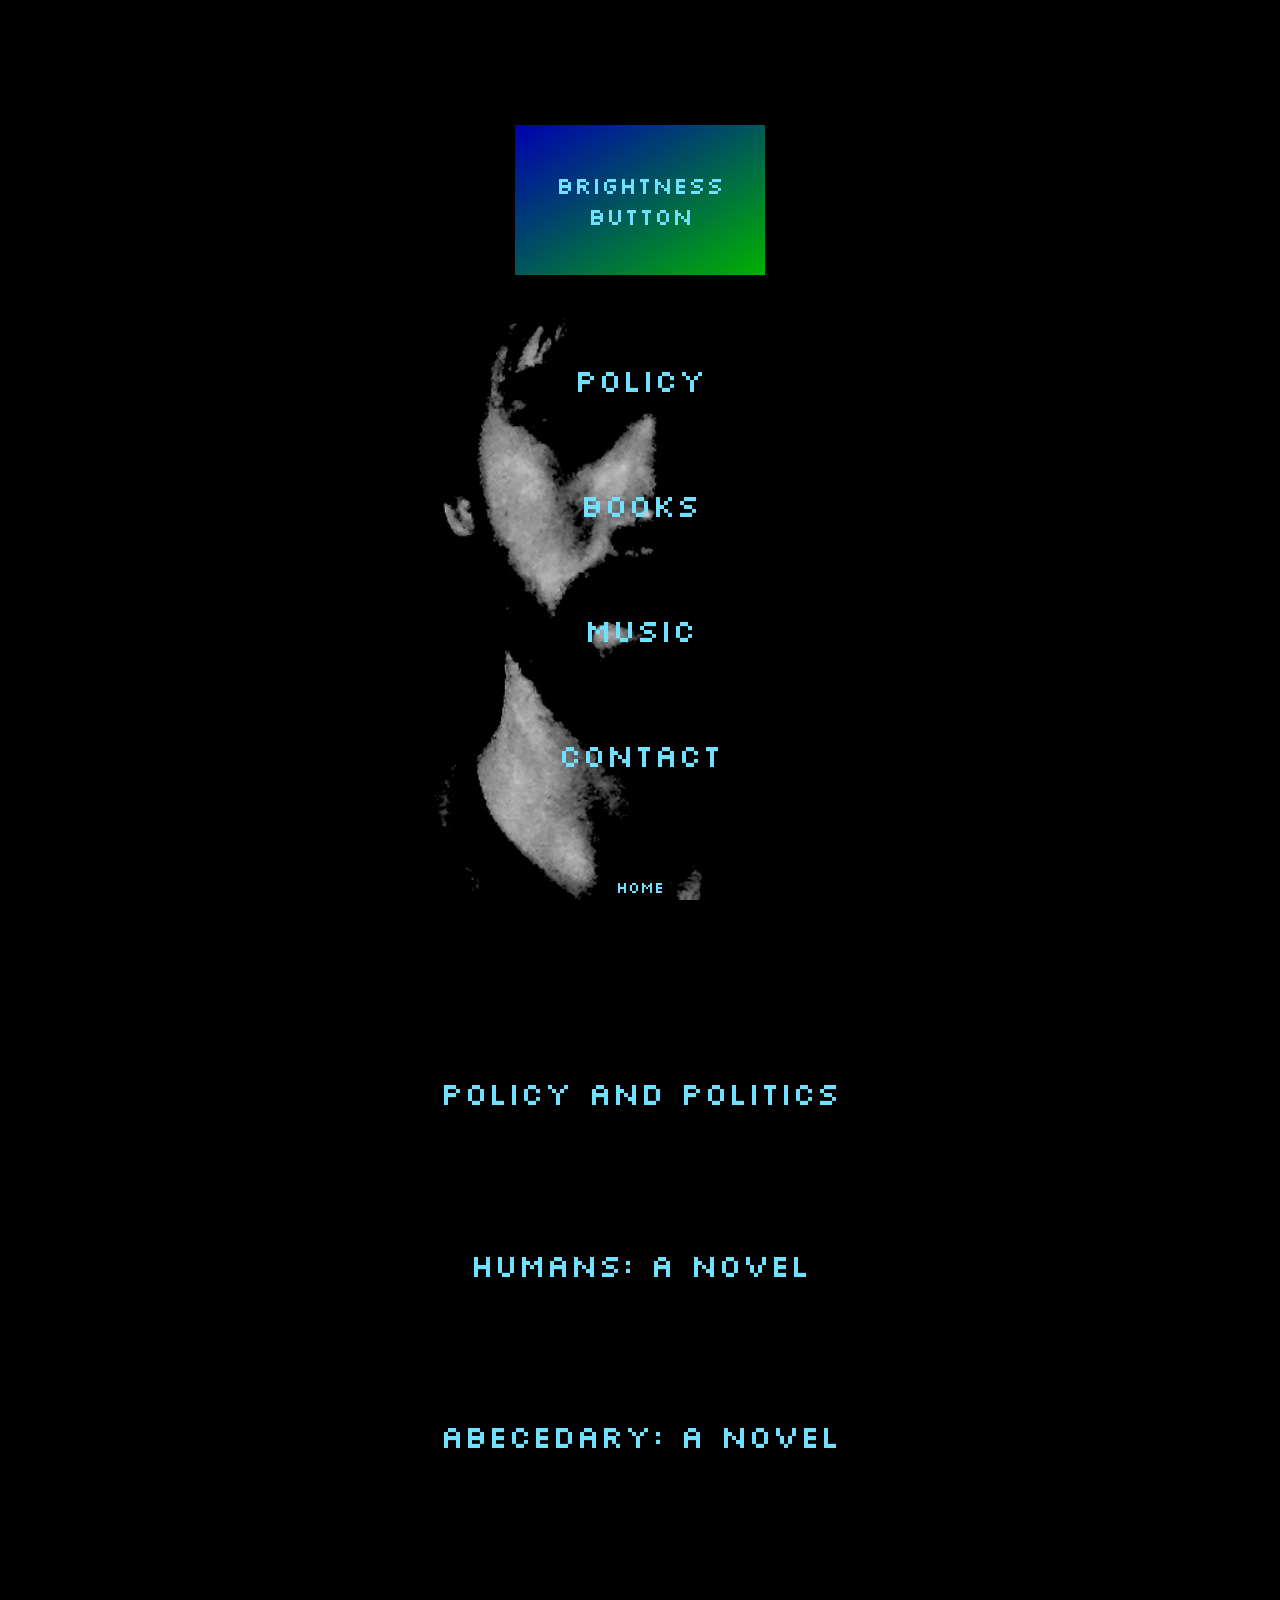
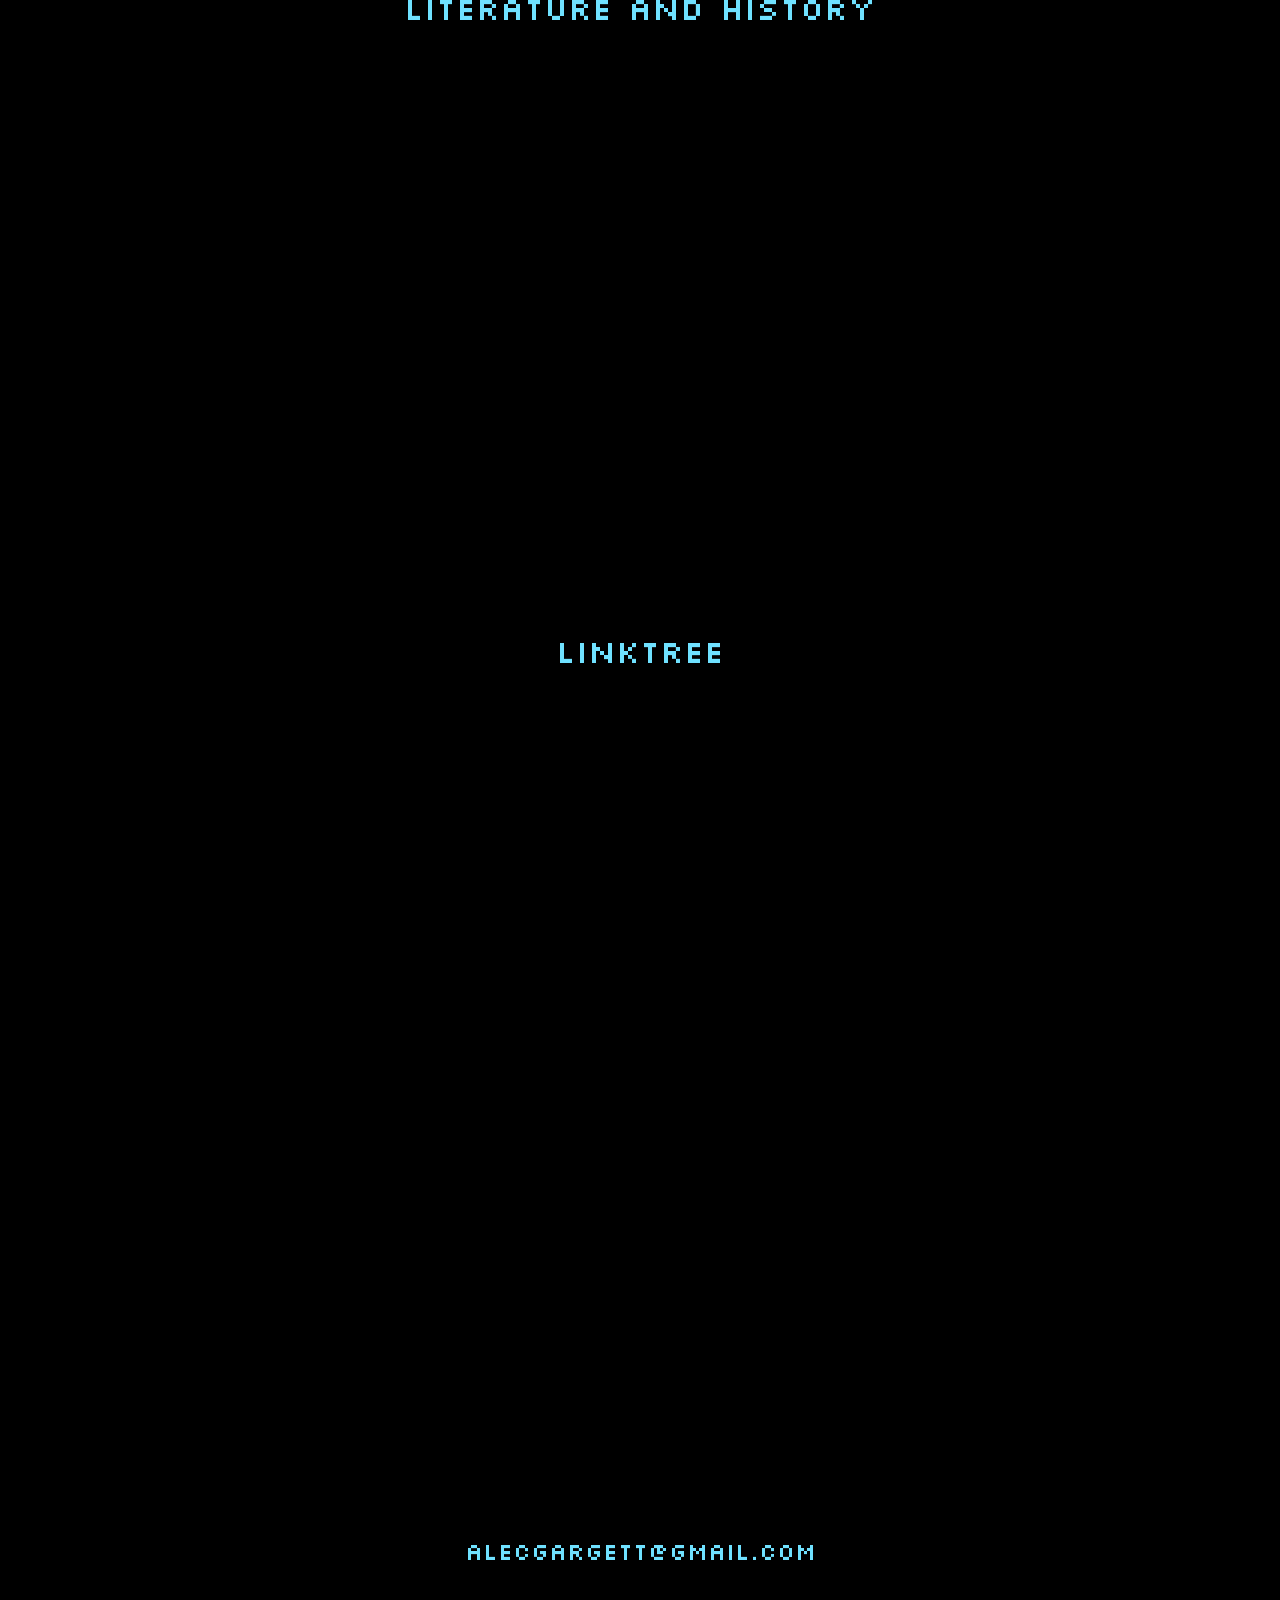
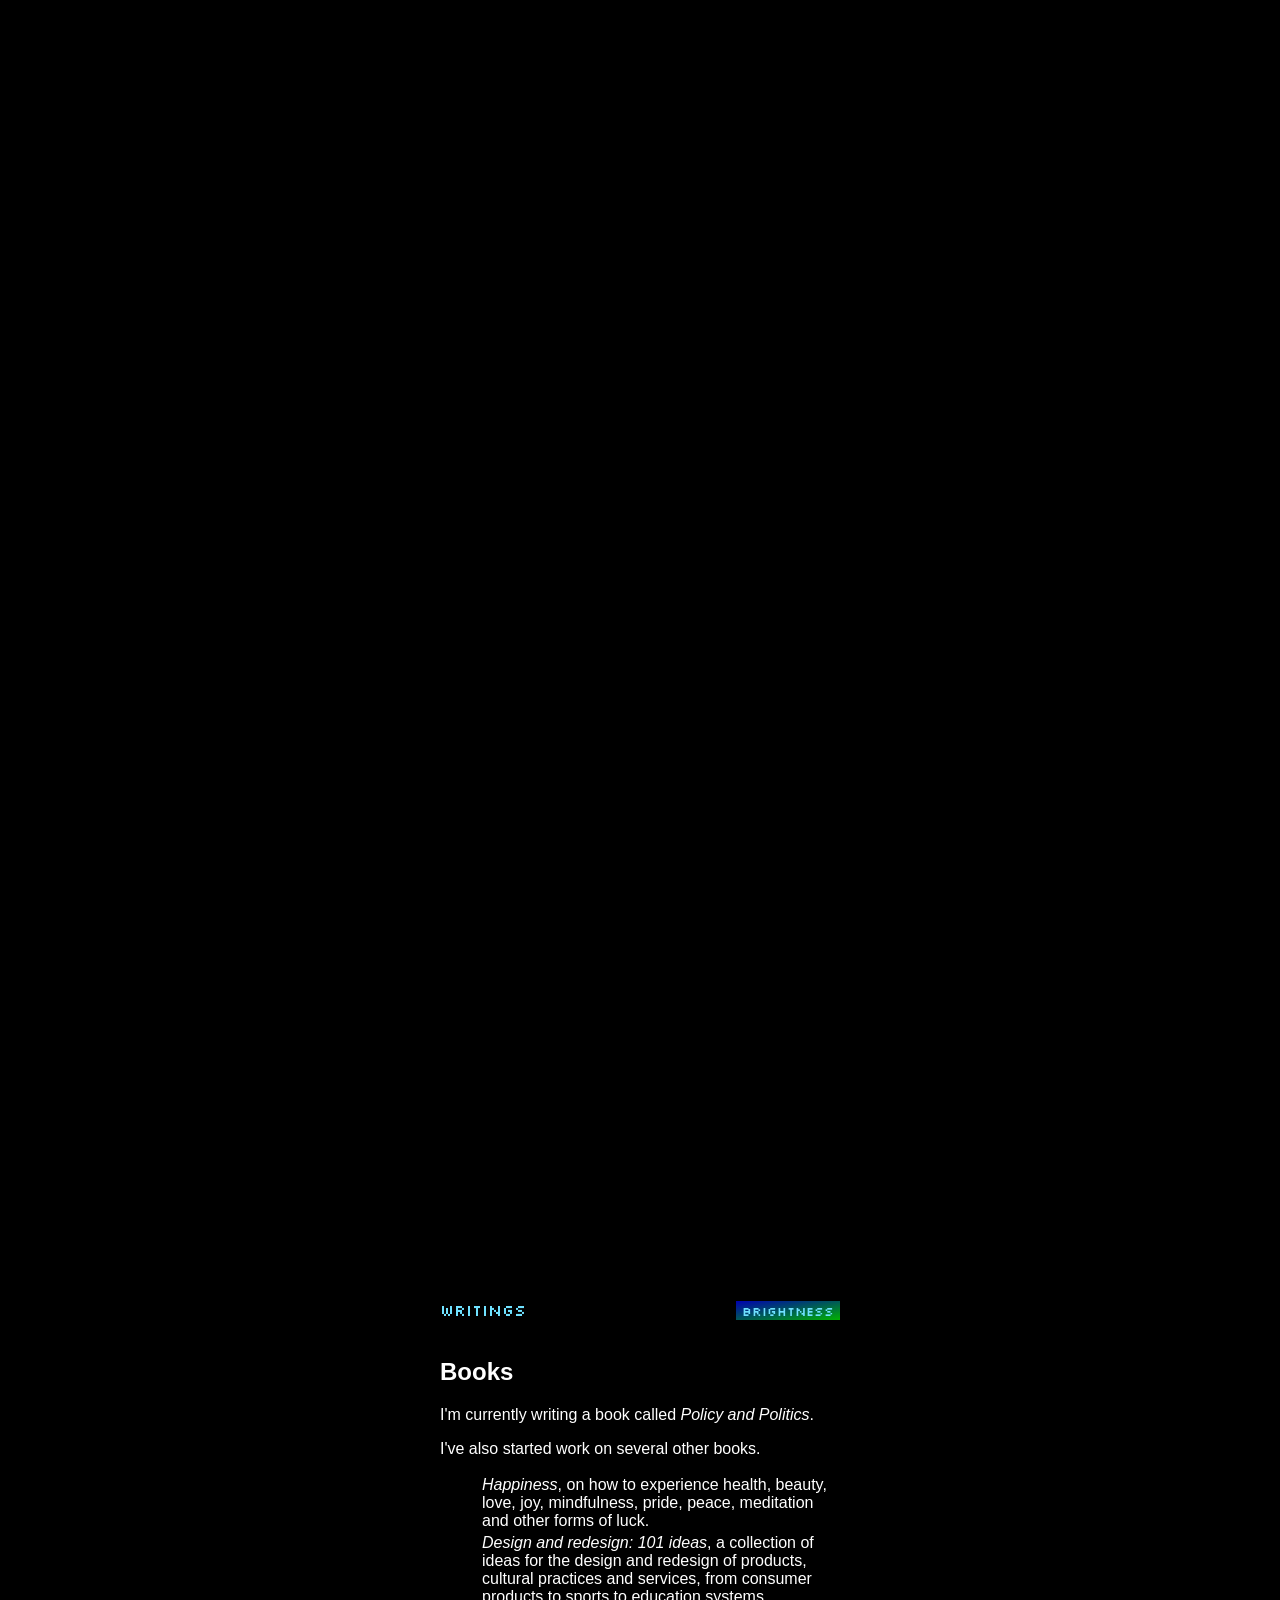
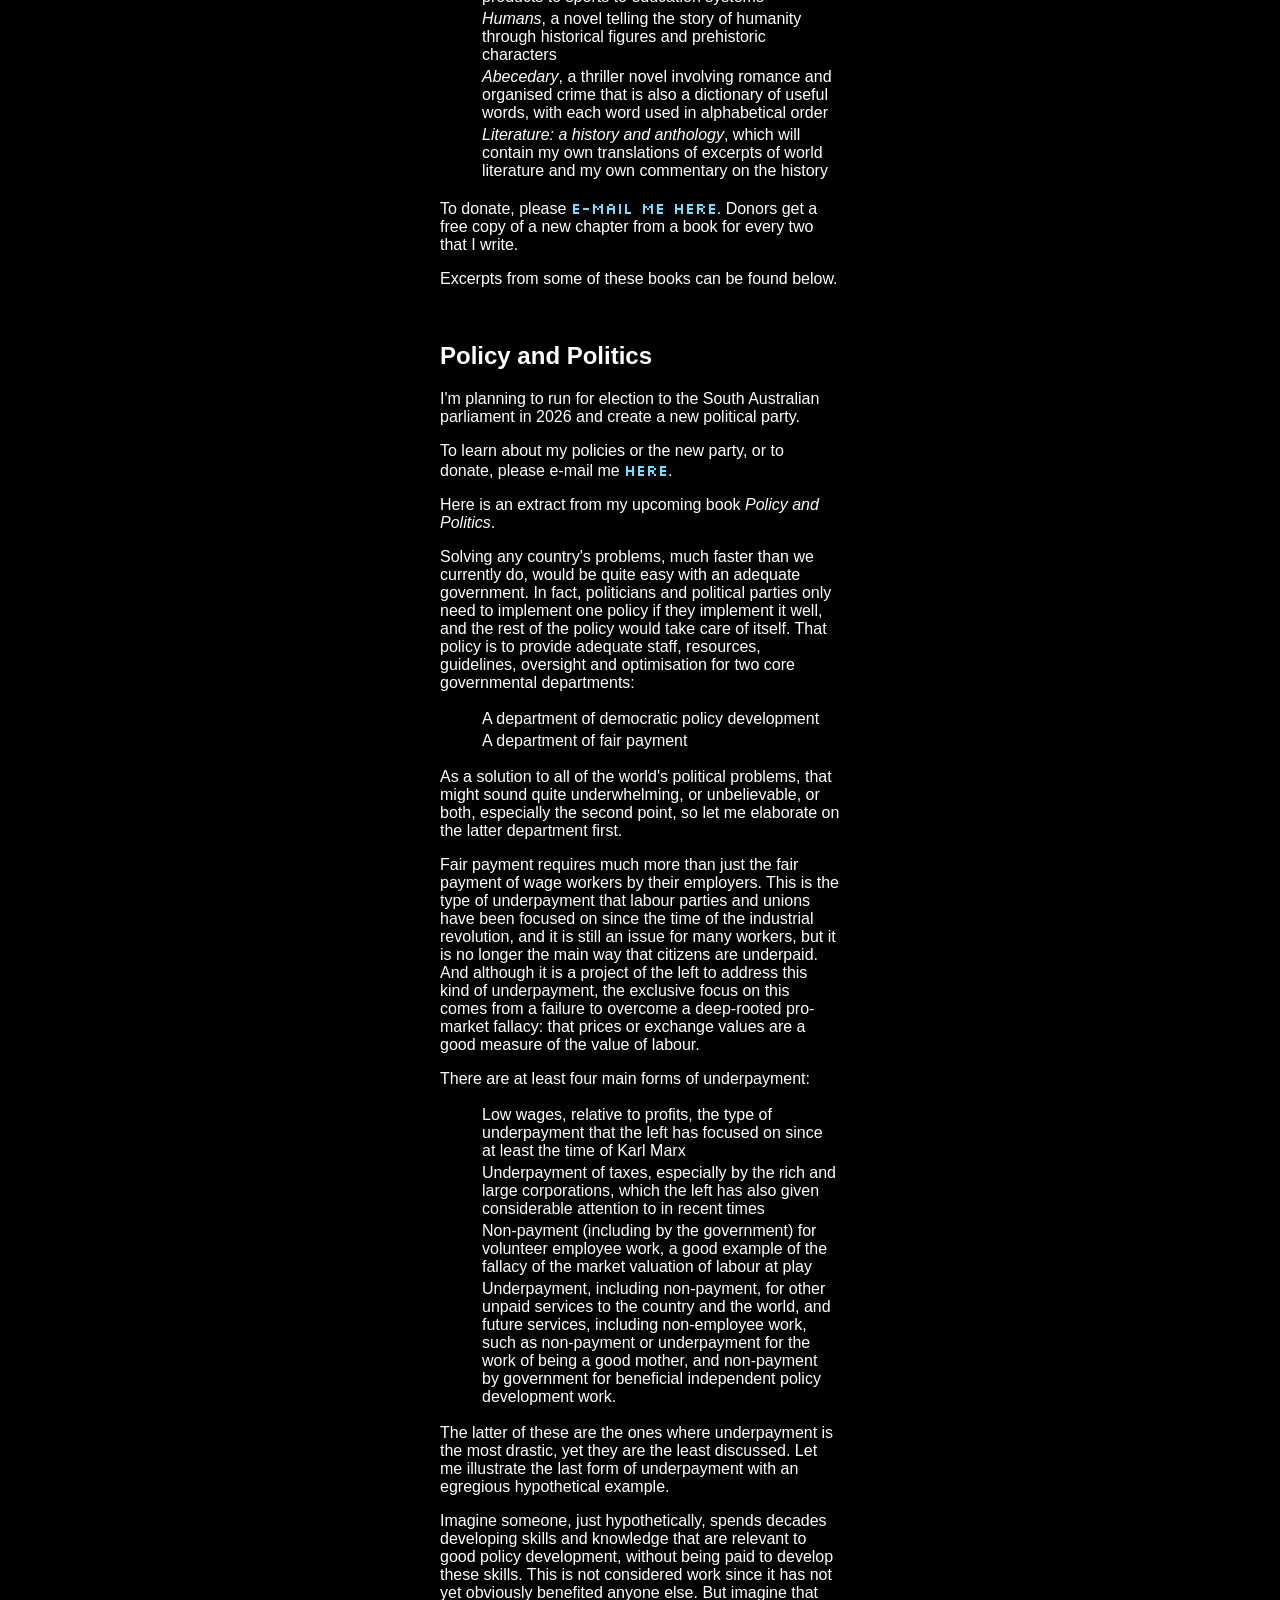
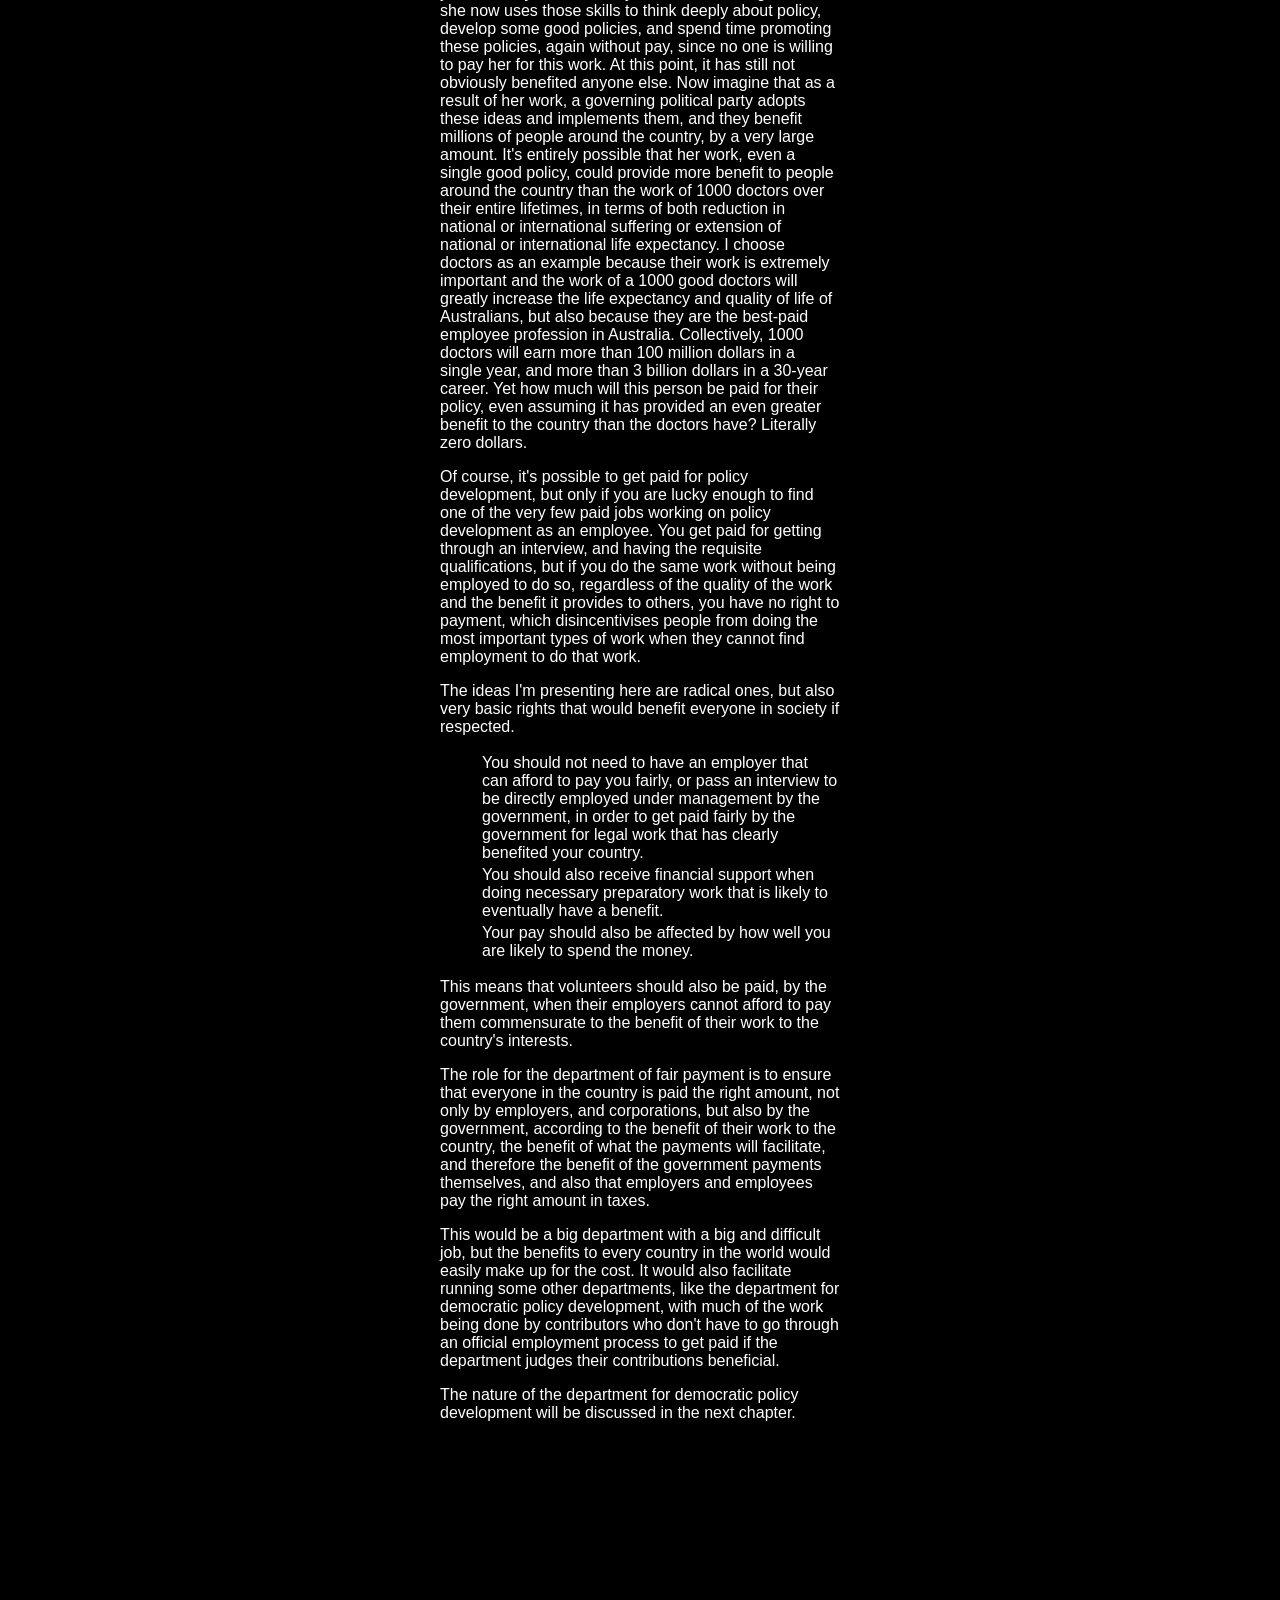
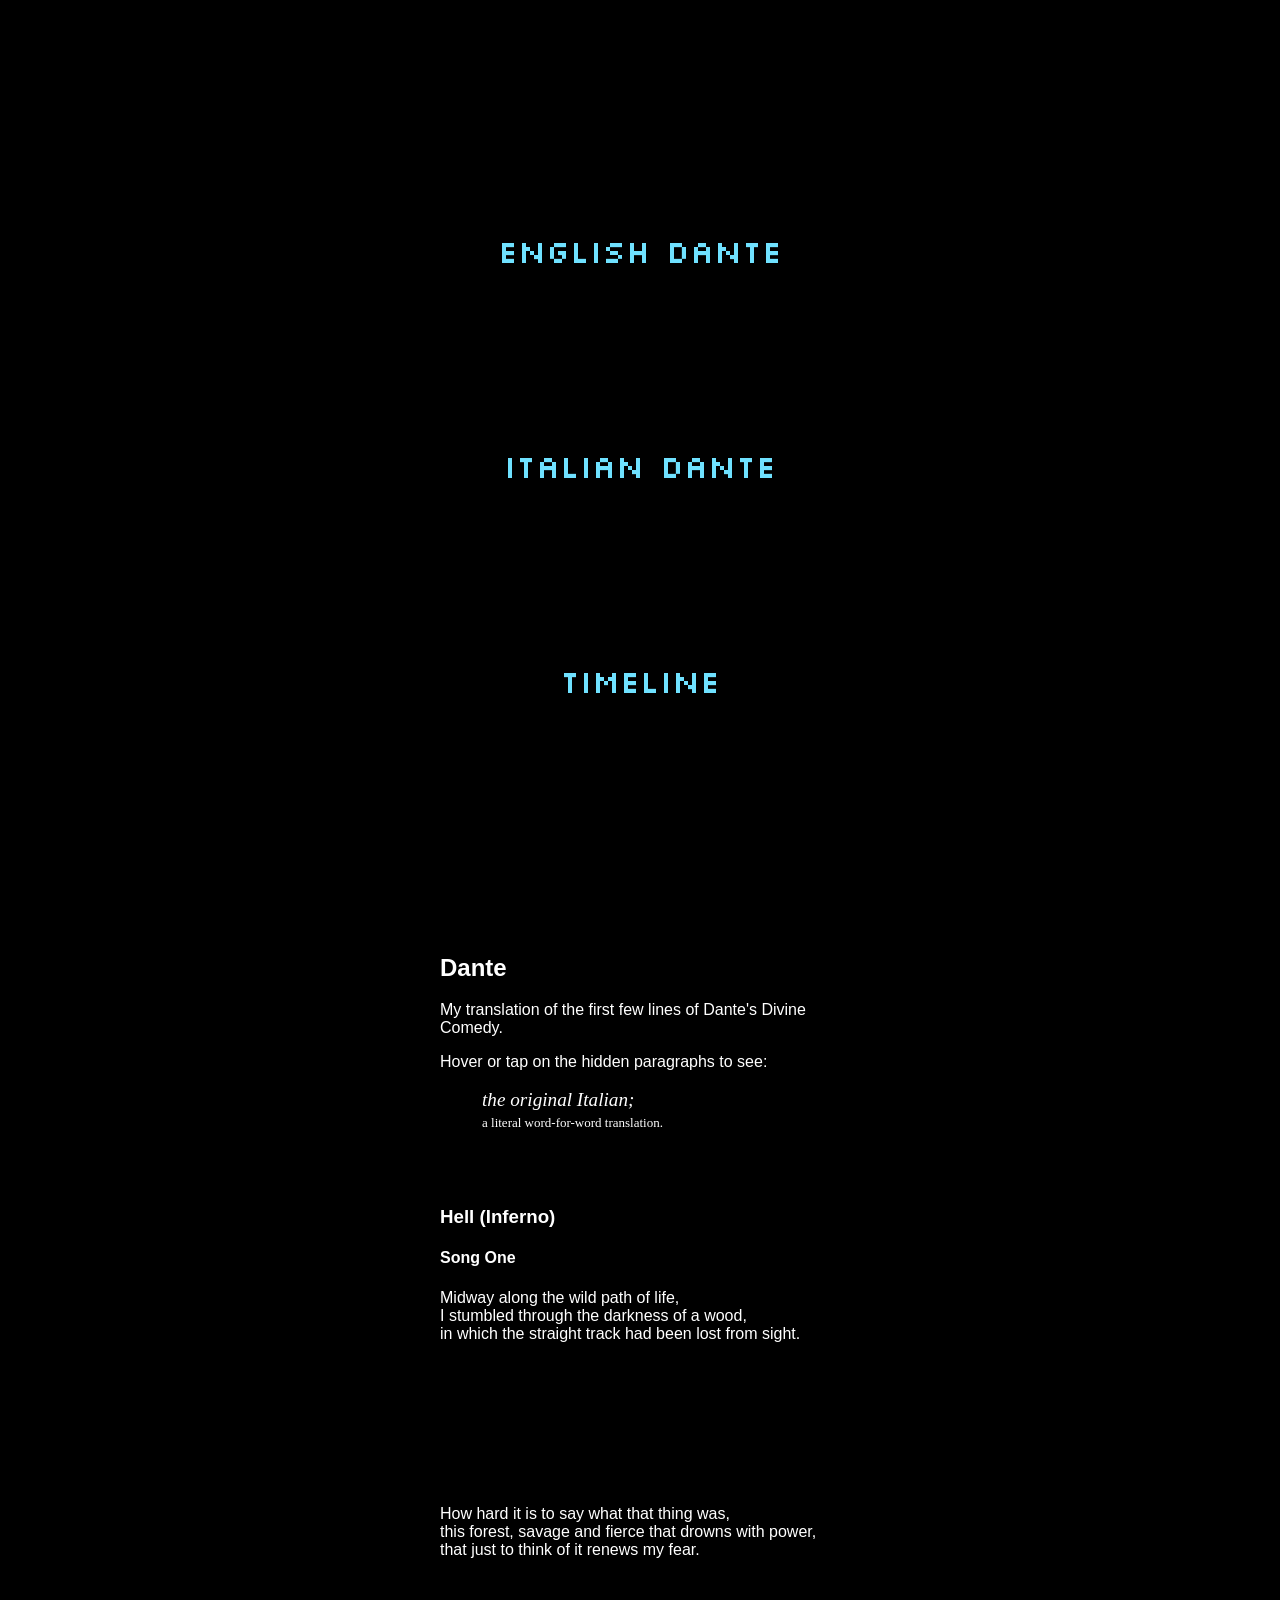
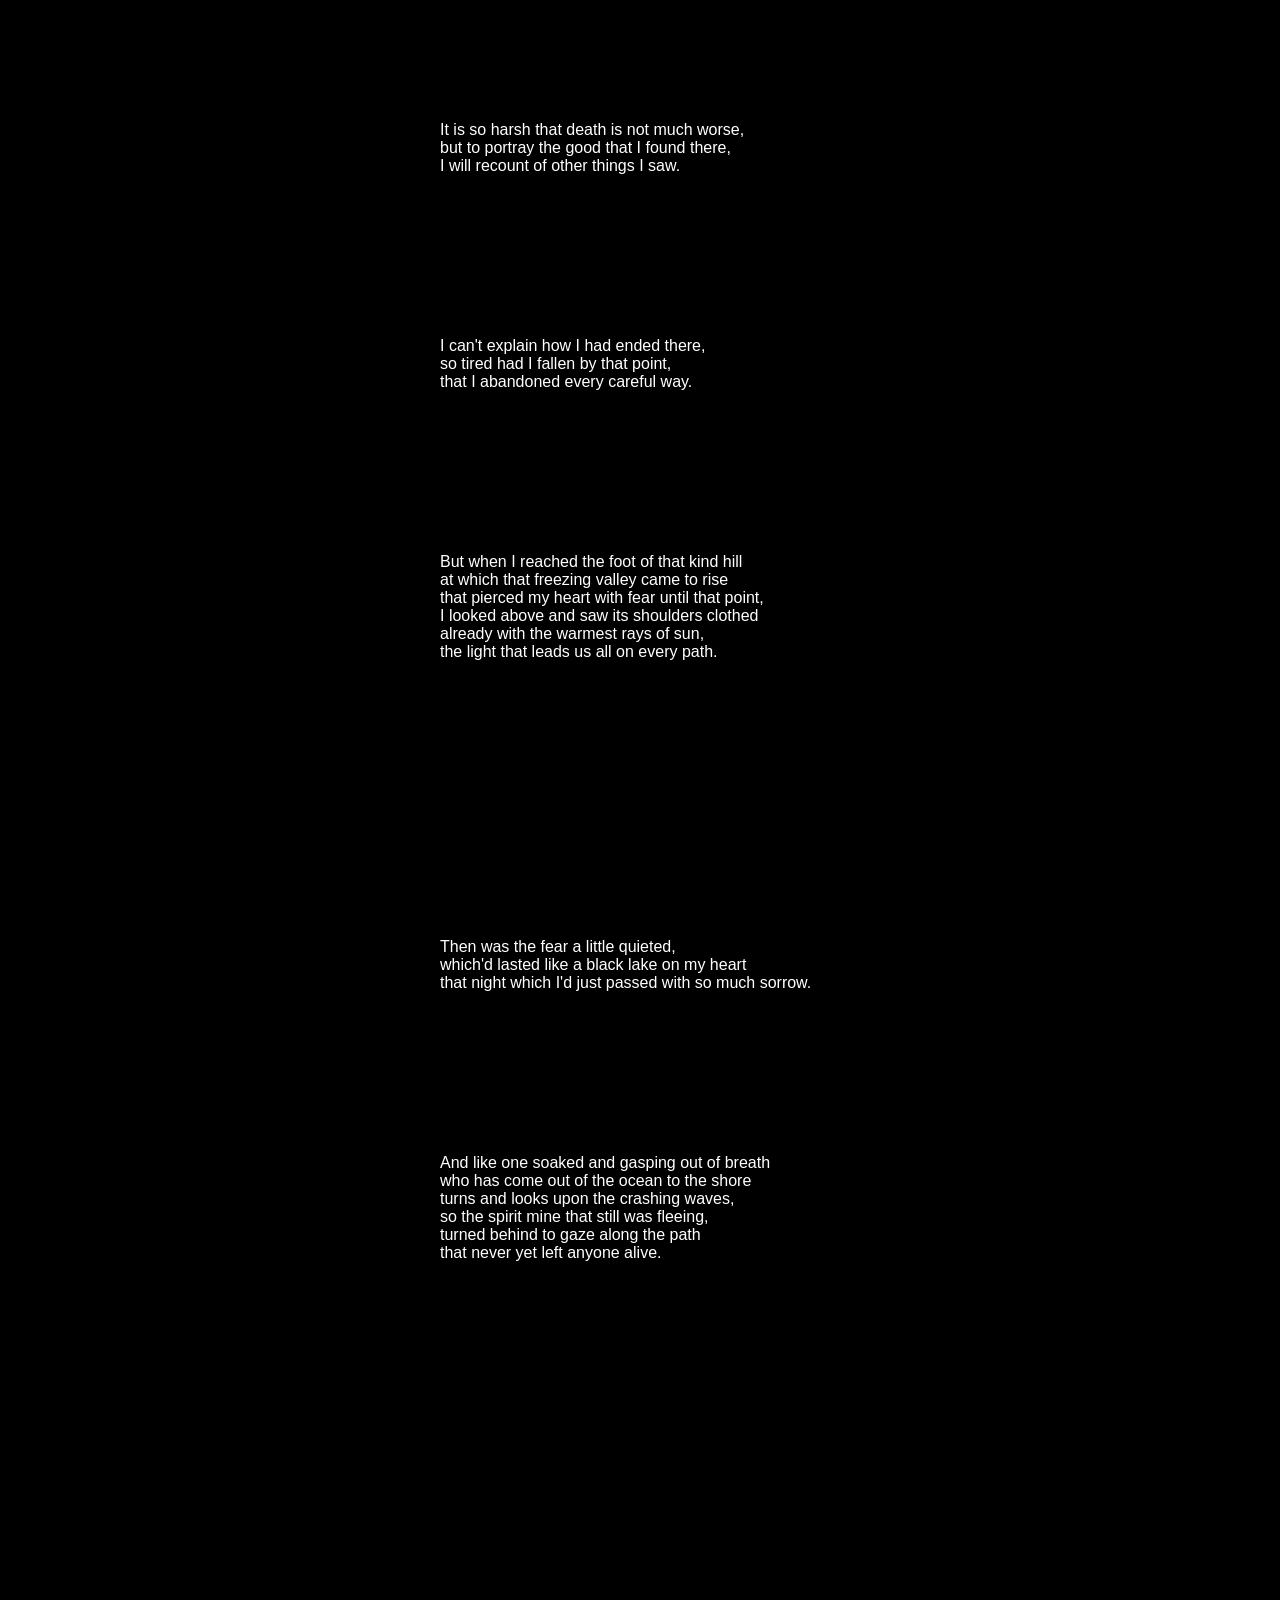
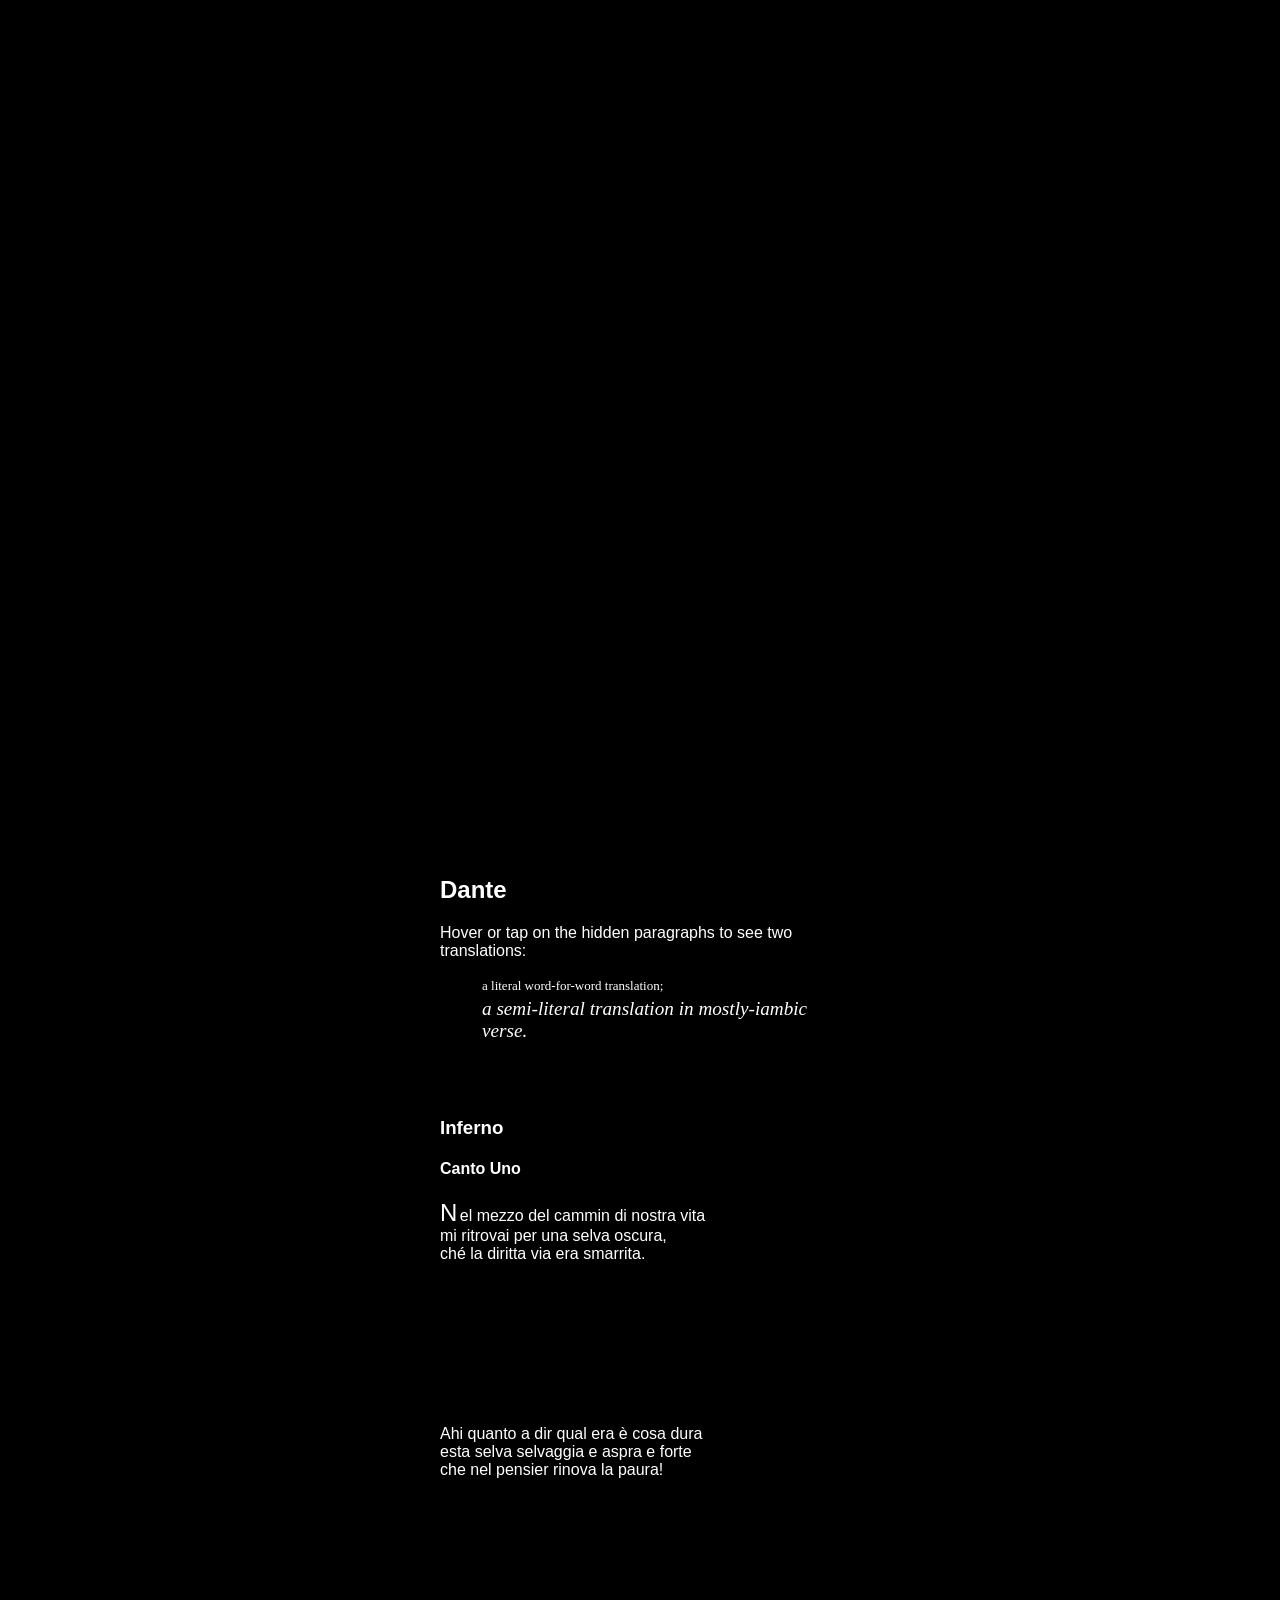
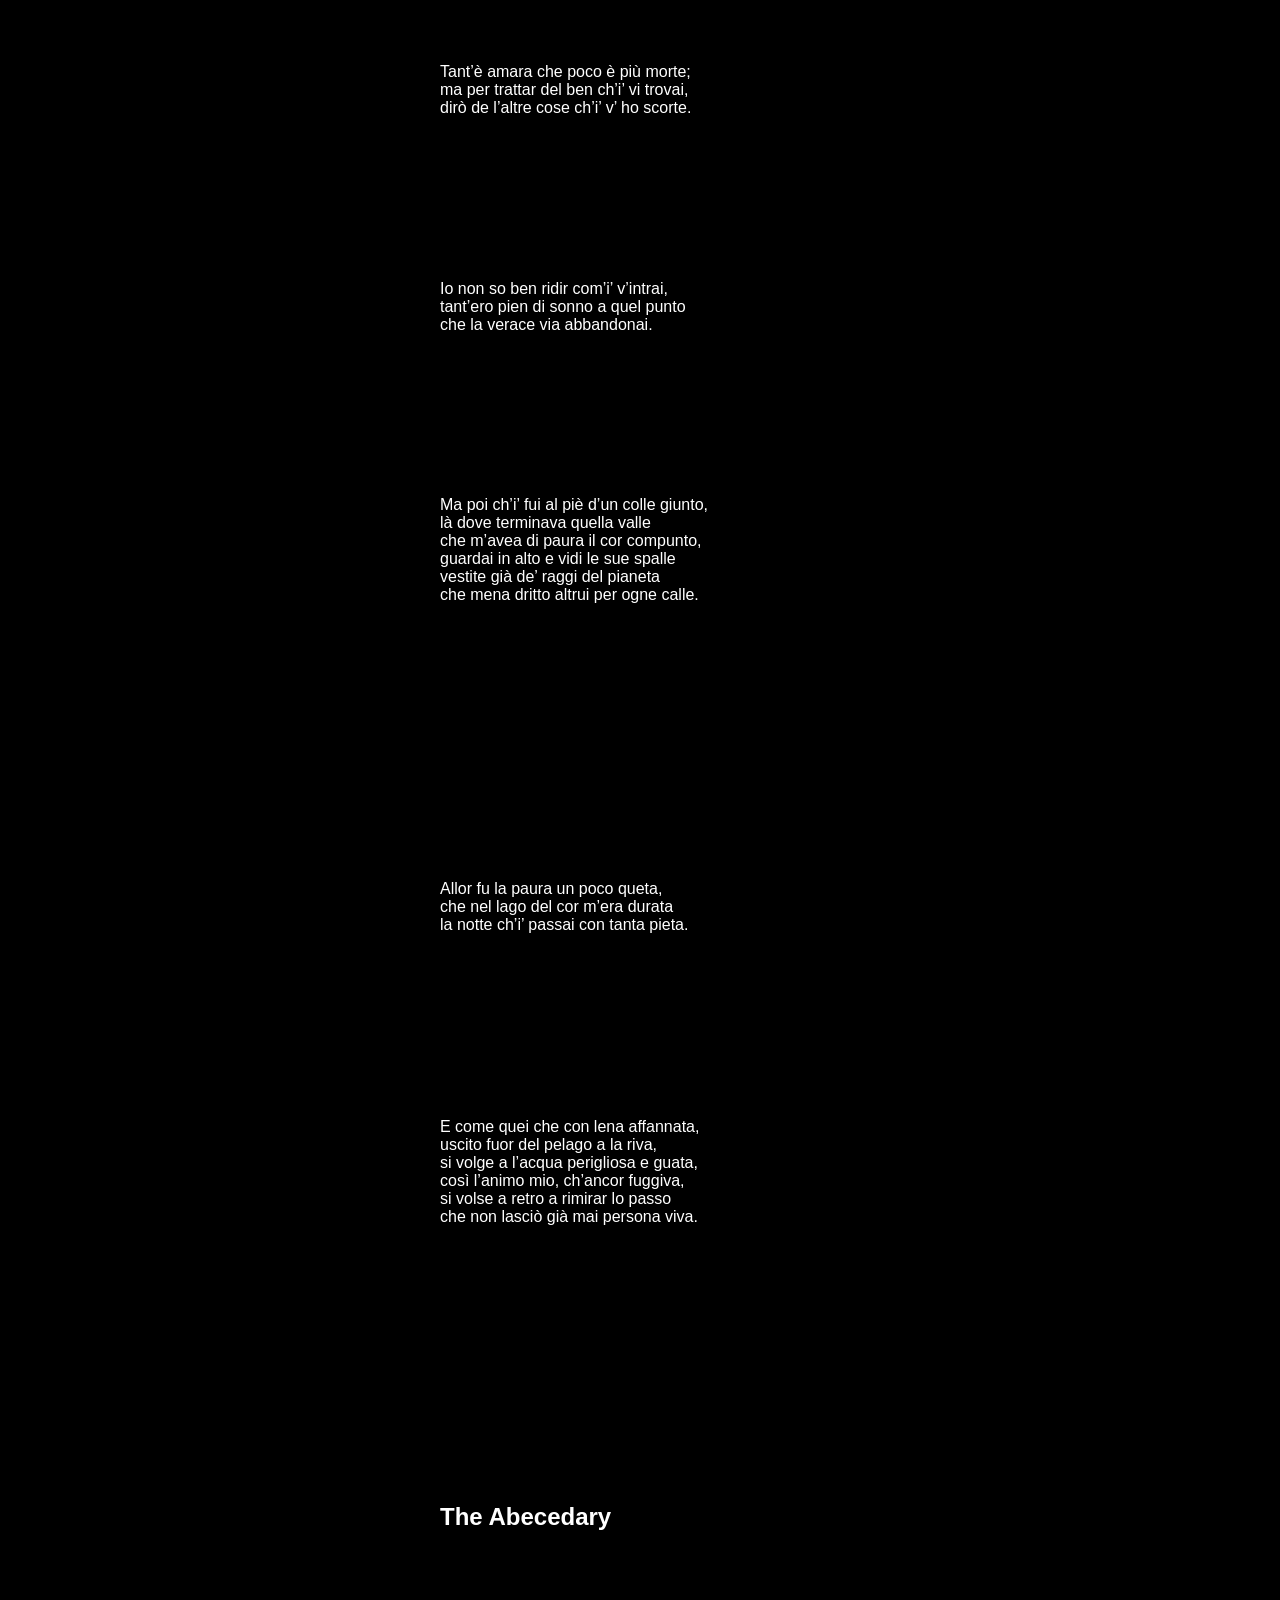
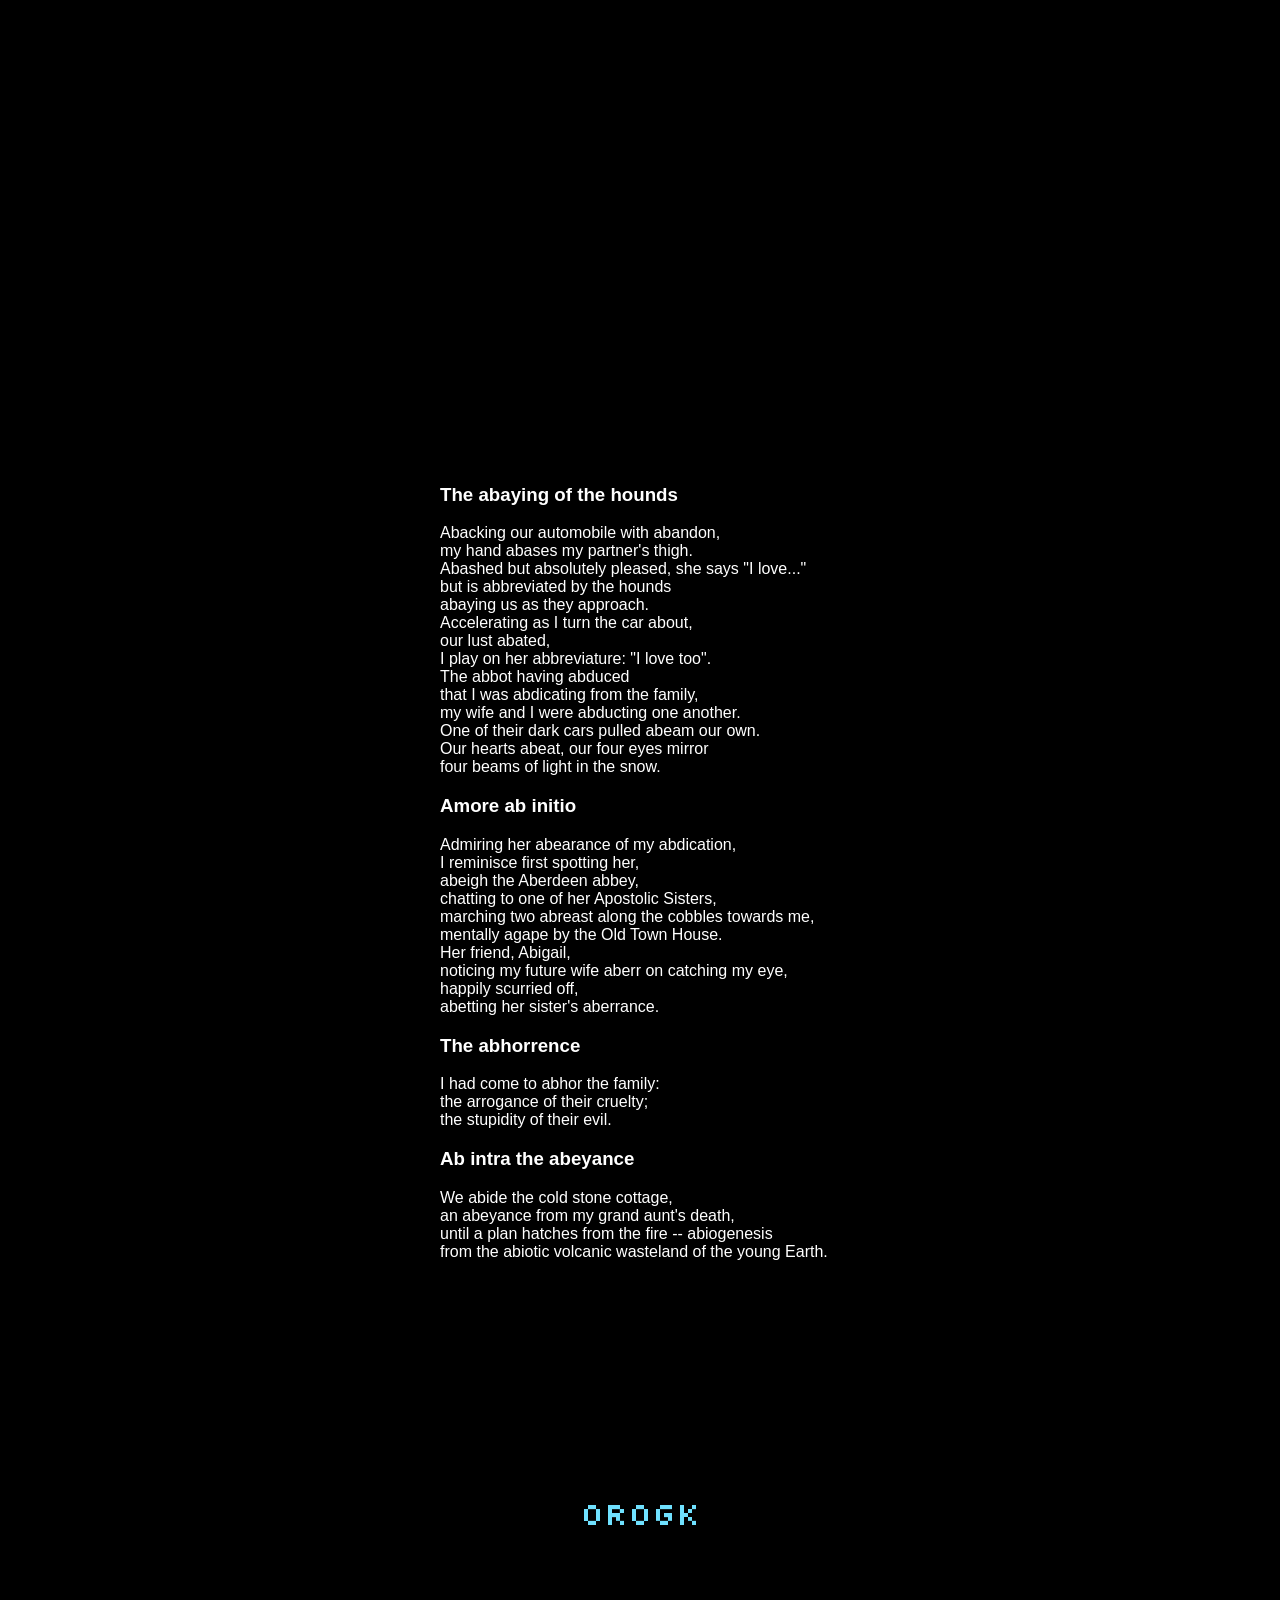
==== commit 4544c6a1: "updatedindex" ====
--- a/index.html
+++ b/index.html
@@ -16,8 +16,8 @@
  <meta property="og:image" content="images/alec_gargett_adelaide_oval_torrens_river_202303.jpg">
  <meta property="og:url" content="https://alecgargett.space">
  
-  <title>Alec Gargett dot space</title>
- </head>
+ <title>Alec Gargett dot space</title>
+</head>
  
 <body onload="applyTransitionToSavedTheme()">
 <div id="background-div">
@@ -30,51 +30,33 @@
  <button class="bigbutton" onclick="increaseBrightnessOnClick()">
  BRIGHTNESS BUTTON
  </button>
+ <a href="#policy">Policy</a>
+ <a href="#books">Books</a>
+ <a href="#music">Music</a>
+ <a href="#contact">Contact</a>
  <br>
- <p>
-  Alec Gargett is an author working on the following books:
-  <ul>
-    <li><i>Policy: 101 policies for every country and how to make better ones</i></li>
-    <li><i>Happiness: how to experience health, beauty, pride, mindfulness, peace, meditation and other forms of luck</i></li>
-    <li><i>Humans: the story of humanity told through historical figures and pre-historical characters</i></li>
-    <li><i>Abecedary: a thriller novel involving romance and organised crime that is also a dictionary of useful words, with each word used in alphabetical order</i></li>
-    <li><i>Literature: anthology of world literature with comments and translations by Alec Gargett</i></li>
-  </ul>
-  Click on a book to read excerpts.
- </p>
- <p>
-  Alec is also a musician and some of his music is available on Spotify or Triple J Unearthed.
- </p>
- <a href="#music">Music</a>
- <a href="#writingsnav">Writings</a>
- <a href="#contact">Contact</a>
+ </nav>
+
+ <nav id="writingsnav">
+  <br>
+  <a href="#policy">Policy and Politics</a>
+  <!-- <a href="#happiness">Happiness</a>
+  <a href="#design">Design and Redesign</a> -->
+  <a href="#humans">Humans: A Novel</a>
+  <a href="#abecedary">Abecedary: A Novel</a>
+  <a href="#literature">Literature and History</a>
   <br>
  </nav>
 
- <nav id="music"">
+ <nav id="music">
   <br>
   <a href="https://linktr.ee/alecgargett" target="_blank">Linktree</a>
   <br>
  </nav>
 
- <nav id="writingsnav">
-  <br>
-  <a href="#about">About</a>
-  <a href="#dantenav">Dante</a>
-  <a href="#timeline">Timeline</a>
-  <br>
- </nav>
-
  <nav id="contact">
   <br>
   <a href="mailto:alecgargett@gmail.com" style="font-size: clamp(0.5rem, 1.5rem, 6vw)">alecgargett@gmail.com</a>
-  <br>
- </nav>
-
- <nav id="dantenav">
-  <br>
-  <a href="#danteEnglish">English Dante</a>
-  <a href="#danteItalian">Italian Dante</a>
   <br>
  </nav>
 
@@ -91,109 +73,184 @@
    
    <header class="floatingheader leftright z-index-20">
     <a class="floatingtext z-index-300" href="#writingsnav">WRITINGS</a>
-    <button class="margin-left-auto" onclick="increaseBrightnessOnClick(), applySavedTheme()">BRIGHTNESS</button>
+    <button class="margin-left-auto" onclick="increaseBrightnessOnClick()">BRIGHTNESS</button>
    </header>
   
-  <section id="about">
-  
-  <article id="aboutMe">
+  <article id="books">
   <br>
   <header>
-  <h1>About me</h1>
+  <h2>Books</h2>
   </header>
-  <p> 
-  I am a lucky man.
-  </p>
-  <p>
-  I...
-  </p>
-  <p>
-  live in my home town of Adelaide, which
+  
+  <p>
+  I'm currently writing a book called <i>Policy and Politics</i>.
+  </p>
+  
+  <p>
+  I've also started work on several other books.
+  </p>
+
+  <ul>
+    
+   <li><i>Happiness</i>, on how to experience health, beauty, love, joy, mindfulness, pride, peace, meditation and other forms of luck.</li>
+
+   <li><i>Design and redesign: 101 ideas</i>, a collection of ideas for the design and redesign of products, cultural practices and services, from consumer products to sports to education systems</li> 
+
+   <li><i>Humans</i>, a novel telling the story of humanity through historical figures and prehistoric characters</li>
+   
+   <li><i>Abecedary</i>, a thriller novel involving romance and organised crime that is also a dictionary of useful words, with each word used in alphabetical order</li>
+
+   <li><i>Literature: a history and anthology</i>, which will contain my own translations of excerpts of world literature and my own commentary on the history</li>
+
+  </ul>
+  
+  <p>
+  To donate, please <a href="#contact">e-mail me here</a>. Donors get a free copy of a new chapter from a book for every two that I write.
+  </p>
+
+  <p>
+  Excerpts from some of these books can be found below.
+  </p>
+
+  </article> <!-- /books -->
+
+  <article id="policy">
+
+    <br>
+
+
+  <h2>Policy and Politics</h2>
+
+  <p>
+  I'm planning to run for election to the South Australian parliament in 2026 and create a new political party.
+  </p>
+
+  <p>
+  To learn about my policies or the new party, or to donate, please e-mail me <a href="#contact">here</a>.
+  </p>
+
+  <p>
+  Here is an extract from my upcoming book <i>Policy and Politics</i>.
+  </p>
+
+  <p>
+  Solving any country's problems, much faster than we currently do, would be quite easy with an adequate government. In fact, politicians and political parties only need to implement one policy if they implement it well, and the rest of the policy would take care of itself. That policy is to provide adequate staff, resources, guidelines, oversight and optimisation for two core governmental departments:
+  </p>
+
+    <ul>
+     <li>A department of democratic policy development</li>
+     <li>A department of fair payment</li>
+    </ul>
+
+  <p>
+  As a solution to all of the world's political problems, that might sound quite underwhelming, or unbelievable, or both, especially the second point, so let me elaborate on the latter department first.
+  </p>
+
+  <p>
+  Fair payment requires much more than just the fair payment of wage workers by their employers. This is the type of underpayment that labour parties and unions have been focused on since the time of the industrial revolution, and it is still an issue for many workers, but it is no longer the main way that citizens are underpaid. And although it is a project of the left to address this kind of underpayment, the exclusive focus on this comes from a failure to overcome a deep-rooted pro-market fallacy: that prices or exchange values are a good measure of the value of labour.
+  </p>
+
+  <p>
+  There are at least four main forms of underpayment:
+  </p>
+
    <ul>
-    <li>is regarded as the most beautiful city in the world by the authors of <a href="https://www.architecturaldigest.com/gallery/the-most-beautiful-cities-in-the-world">this article</a> and by me;</li>
-    <li>has spacious beaches and rolling hills, both very close to the city, and fine weather;</li>
-    <li>has some lovely restaurants, bars and pubs;</li>
-    <li>has the cleanest air (when it comes to particulate matter) of any city of similar size or larger in the world according to <a href="https://map.purpleair.com/air-quality-standards-us-epa-aqi?opt=%2F1%2Fi%2Flt%2Fa525600%2Fp604800%2FcC0#1.33/15.4/30.9">PurpleAir</a>, the most reliable website for such comparisons, where controlling variables by using many sensors of the same type in every location is more important than absolute sensor quality;</li>
-    <li>less traffic congestion than almost all other cities.</li>
+    <li>Low wages, relative to profits, the type of underpayment that the left has focused on since at least the time of Karl Marx</li>
+    <li>Underpayment of taxes, especially by the rich and large corporations, which the left has also given considerable attention to in recent times</li>
+    <li>Non-payment (including by the government) for volunteer employee work, a good example of the fallacy of the market valuation of labour at play</li>
+    <li>Underpayment, including non-payment, for other unpaid services to the country and the world, and future services, including non-employee work, such as non-payment or underpayment for the work of being a good mother, and non-payment by government for beneficial independent policy development work.</li>
    </ul>
-  </p>
-  <p>
-  love beautiful views, spending time with friends and family, tennis, music, website development, pragmatic public policy ideas to make everyone's lives better, history, pre-history and Shakespeare;
-  </p>
-  <p>
-  worked in teaching, tutoring and hospitality and the past, but am now working to become an author, publishing more of my music (difficult due to occasional mild tinnitus) & producing educational videos;
-  </p>
-  <p>
-  studied History, Languages (Italian and Latin), Literature, Logic, Maths, Physics, Linguistics, Economics and Philosophy as part of my Bachelor of Arts, and majored in European Studies;
-  </p>
-  <p>
-  have graduate certificates: Data Science and International Security, effectively international relations with a focus on national security policy interactions;
-  </p>
-  <p>
-  enjoy some historical fiction, comedy shows, crime shows, thrillers and dramas, including French, Italian and Korean series;
-  </p>
-  <p>
-  have lived and worked in the UK, and studied in Italy and Canada, travelled in the United States, and visited China, Fiji and most Australian states.
-  </p>
-  <p class="disappearingdesktop">
-  If you would like to comment or ask any questions you can contact me <a href="#contact">here</a>.
-  </p>
-  
-  </article>
-
-  <article id="aboutThisWebsite">
-    <br>
-    <header>
-    <h1>About this website</h1>
-    </header>
-    <br>
-    <p>
-      This website is a work in progress, currently under development.
-      It is a playground where I practice my skills in programming and design, and share other creative work.
-    </p>
-    <p>
-     The site is written in a single html file containing vanilla CSS and vanilla Javascript,
-     without any other dependencies, and without any build tools.
-     This forces me to be creative and to strengthen my grasp on the fundamentals,
-     and it prevents the site being too generic. I love the simplicity, power, accessibility and performance of this manual approach,
-     at least for such a simple website, and the compromise I have found between <a href="https://en.wikipedia.org/wiki/Separation_of_concerns">separation of concerns</a>, <a href="https://en.wikipedia.org/wiki/Don%27t_repeat_yourself">DRY</a>, <a href="https://htmx.org/essays/rest-explained/">REST</a> and <a href="https://x.com/htmx_org/status/1693272214815363262">locality of behaviour.</a>
-    </p>
-    <p class="disappearingdesktop">
-    If you would like to comment or ask any questions you can contact me <a href="#contact">here</a>.
-    </p>
-    
-    </article>
-  
-  </section> <!-- /about -->
+
+  <p>
+  The latter of these are the ones where underpayment is the most drastic, yet they are the least discussed. Let me illustrate the last form of underpayment with an egregious hypothetical example.
+  </p>
+
+  <p>
+  Imagine someone, just hypothetically, spends decades developing skills and knowledge that are relevant to good policy development, without being paid to develop these skills. This is not considered work since it has not yet obviously benefited anyone else. But imagine that she now uses those skills to think deeply about policy, develop some good policies, and spend time promoting these policies, again without pay, since no one is willing to pay her for this work. At this point, it has still not obviously benefited anyone else. Now imagine that as a result of her work, a governing political party adopts these ideas and implements them, and they benefit millions of people around the country, by a very large amount. It's entirely possible that her work, even a single good policy, could provide more benefit to people around the country than the work of 1000 doctors over their entire lifetimes, in terms of both reduction in national or international suffering or extension of national or international life expectancy. I choose doctors as an example because their work is extremely important and the work of a 1000 good doctors will greatly increase the life expectancy and quality of life of Australians, but also because they are the best-paid employee profession in Australia. Collectively, 1000 doctors will earn more than 100 million dollars in a single year, and more than 3 billion dollars in a 30-year career. Yet how much will this person be paid for their policy, even assuming it has provided an even greater benefit to the country than the doctors have? Literally zero dollars.
+  </p>
+  
+  <p>
+  Of course, it's possible to get paid for policy development, but only if you are lucky enough to find one of the very few paid jobs working on policy development as an employee. You get paid for getting through an interview, and having the requisite qualifications, but if you do the same work without being employed to do so, regardless of the quality of the work and the benefit it provides to others, you have no right to payment, which disincentivises people from doing the most important types of work when they cannot find employment to do that work.
+  </p>
+
+  <p>
+  The ideas I'm presenting here are radical ones, but also very basic rights that would benefit everyone in society if respected.
+  </p>
+
+  <ul>
+    <li>You should not need to have an employer that can afford to pay you fairly, or pass an interview to be directly employed under management by the government, in order to get paid fairly by the government for legal work that has clearly benefited your country.</li>
+    <li>You should also receive financial support when doing necessary preparatory work that is likely to eventually have a benefit.</li>
+    <li>Your pay should also be affected by how well you are likely to spend the money.</li>
+  </ul>
+
+  <p>
+  This means that volunteers should also be paid, by the government, when their employers cannot afford to pay them commensurate to the benefit of their work to the country's interests.
+  </p>
+
+  <p>
+  The role for the department of fair payment is to ensure that everyone in the country is paid the right amount, not only by employers, and corporations, but also by the government, according to the benefit of their work to the country, the benefit of what the payments will facilitate, and therefore the benefit of the government payments themselves, and also that employers and employees pay the right amount in taxes.
+  </p>
+
+  <p>
+  This would be a big department with a big and difficult job, but the benefits to every country in the world would easily make up for the cost. It would also facilitate running some other departments, like the department for democratic policy development, with much of the work being done by contributors who don't have to go through an official employment process to get paid if the department judges their contributions beneficial.
+  </p>
+
+  <p>
+  The nature of the department for democratic policy development will be discussed in the next chapter.
+  </p>
+
+  <p class="disappearing">Note: In Australia we have an organisation called the <i>Fair Work Commission</i>, which attempts the work of fairly regulating employment to ensure adequate payment of employees by their employers. For example, they increase the minimum wage in line with increases in the CPI, the central bank's estimate of inflation in consumer prices. This is important work but it is not adequate for fair payment for the reasons discussed above.
+  </p>
+
+  </article> <!-- /policy -->  
+
+  <article id="happiness">
+
+  </article> <!-- /happiness -->
+
+  <article id="design">
+
+  </article> <!-- /design -->
+
+  <section id="literature">
+
+  <br>
+
+  <nav id="literaturenav">
+  <br>
+  <a href="#danteEnglish">English Dante</a>
+  <a href="#danteItalian">Italian Dante</a>
+  <a href="#timeline">Timeline</a>
+  <br>
+ </nav>
   
   <article id="danteEnglish">
   <br>
-  <header>
-  <h1 id="">Dante</h1>
-  <h2 id="divinecomedy">Divine Comedy</h2>
-  </header>
-  <p>My translation of the first few lines of Dante's Divine Comedy.
+  <h2>Dante</h2>
+  <p>
+  My translation of the first few lines of Dante's Divine Comedy.
+</p>
+  
   <p>
   Hover or tap on the hidden paragraphs to see:
+  </p>
   <ul>
   <li class="serif">the original Italian;</li>
   <li class="code">a literal word-for-word translation.</li>
   </ul>
-  </p>
   <p class="disappearingdesktop">
   If you would like to comment on this translation or ask any questions you can contact me <a href="#contact">here</a>.
   </p>
   
-  <h3 id="inferno">Inferno</h2>
-  
-  <h4 id="canto-uno-song-one">Song One</h3>
+  <h3 id="hell">Hell (Inferno)</h3>
+  
+  <h4 id="song-one">Song One</h4>
   
   <p>
   Midway along the wild path of life,<br>
   I stumbled through the darkness of a wood,<br>
   in which the straight track had been lost from sight.
   </p>
-  
   
   <span class="disappearing">
   <p class="serif">
@@ -289,7 +346,7 @@
   that to-me had of fear the heart pierced,<br>
   I-looked to high and saw the its shoulders<br>
   clothed already with-the rays of-the planet<br>
-  that leads straight others through every path.</p>
+  that leads straight others through every path.
   </p>
   </span>
   
@@ -313,7 +370,7 @@
   
   <p>
   And like one soaked and gasping out of breath<br>
-  whose come out of the ocean to the shore<br>
+  who has come out of the ocean to the shore<br>
   turns and looks upon the crashing waves,<br>
   so the spirit mine that still was fleeing,<br>
   turned behind to gaze along the path<br>
@@ -329,7 +386,7 @@
   si volse a retro a rimirar lo passo<br>
   che non lasciò già mai persona viva.
   </p>
-  <p class="code">And like one who with breath labored,<br>
+  <p class="code">And like one who with breath laboured,<br>
   having come out of-the sea to-the shore,<br>
   turns to-the water perilous and looks,<br>
   just-so the spirit mine, that still was-fleeing,<br>
@@ -337,19 +394,383 @@
   that never left yet any person alive.
   </p>
   </span>
-  </article>
-  
+  </article>  <!-- /danteEnglish -->
+    
   <div class="navspacer"></div>
   
-  <article id="timeline">
+  <article id="danteItalian">
+  <br>
+  <h2>Dante</h2>
+  <p>
+  Hover or tap on the hidden paragraphs to see two translations:</p>
+  <ul>
+  <li class="code">a literal word-for-word translation;</li>
+  <li class="serif">a semi-literal translation in mostly-iambic verse.</li>
+  </ul>
+  <p class="disappearingdesktop">
+  If you would like to comment on this translation or ask any questions you can contact me <a href="#contact">here</a>.
+  </p>
+  
+  <h3 id="inferno">Inferno</h3>
+  
+  <h4 id="canto-uno">Canto Uno</h4>
+  
+  <p class="drop">
+  Nel mezzo del cammin di nostra vita<br>
+  mi ritrovai per una selva oscura,<br>
+  ché la diritta via era smarrita.
+  </p>
+  
+  <p class="disappearing code">
+  In-the middle of-the path of our life<br>
+  me I-found for a forest dark,<br>
+  of-which the straight way was lost.
+  </p>
+  
+  <p class="disappearing serif">
+  Midway along the wild path of life,<br>
+  I stumbled through the darkness of a wood,<br>
+  in which the straight track had been lost from sight.
+  </p>
+  
+  <p>
+  Ahi quanto a dir qual era è cosa dura<br>
+  esta selva selvaggia e aspra e forte<br>
+  che nel pensier rinova la paura!</p>
+  
+  <p class="disappearing code">
+  Ay how to say what it-was is thing hard<br>
+  this forest savage and harsh and strong<br>
+  that in-the thought renews the fear!</p>
+  
+  <p class="disappearing serif">
+  How hard it is to say what that thing was,<br>
+  this forest, savage and fierce that drowns with power,<br>
+  that just to think of it renews my fear.
+  </p>
+  
+  <p>
+  Tant’è amara che poco è più morte;<br>
+  ma per trattar del ben ch’i’ vi trovai,<br>
+  dirò de l’altre cose ch’i’ v’ ho scorte.
+  </p>
+  
+  <p class="disappearing code">So-much it-is bitter that little is more death;<br>
+  but to portray of-the good that I there found,<br>
+  I-will-tell of the other things that I there have seen.
+  </p>
+  
+  <p class="disappearing serif">
+  It is so harsh that death is not much worse,<br>
+  but to portray the good that I found there,<br>
+  I'll tell of other things therein I saw.
+  </p>
+  
+  <p>
+  Io non so ben ridir com’i’ v’intrai,<br>
+  tant’ero pien di sonno a quel punto<br>
+  che la verace via abbandonai.
+  </p>
+  
+  <p class="disappearing code">I not know well to-recount how I there entered,<br>
+  so-much I-was full of sleep at that point<br>
+  that the true way I-abandoned.
+  </p>
+  
+  <p class="disappearing serif">
+  I can't explain how I had ended there,<br>
+  so tired had I fallen by that point,<br>
+  that I abandoned every careful way.
+  </p>
+  
+  <p>
+  Ma poi ch’i’ fui al piè d’un colle giunto,<br>
+  là dove terminava quella valle<br>
+  che m’avea di paura il cor compunto,<br>
+  guardai in alto e vidi le sue spalle<br>
+  vestite già de’ raggi del pianeta<br>
+  che mena dritto altrui per ogne calle.
+  </p>
+  
+  <p class="disappearing code">
+  But then when I was to-the foot of a hill reached,<br>
+  there where ended that valley<br>
+  that to-me had of fear the heart pierced,<br>
+  I-looked to high and saw the its shoulders<br>
+  clothed already with-the rays of-the planet<br>
+  that leads straight others through every path.
+  </p>
+  
+  <p class="disappearing serif">
+  But when I reached the foot of that kind hill<br>
+  at which that freezing valley came to rise<br>
+  that pierced my heart with fear until that point,<br>
+  I looked above and saw its shoulders clothed<br>
+  already with the warmest rays of sun,<br>
+  the light that leads us all on every path.
+  </p>
+  
+  <p>
+  Allor fu la paura un poco queta,<br>
+  che nel lago del cor m’era durata<br>
+  la notte ch’i’ passai con tanta pieta.
+  </p>
+  
+  <p class="disappearing code">Then was the fear a little quieted,<br>
+  that in-the lake of-the heart to-me had lasted<br>
+  the night that I passed with so-much sorrow.
+  </p>
+  
+  <p class="disappearing serif">
+  Then was the fear a little quieted,<br>
+  which'd lasted like a black lake on my heart<br>
+  that night which I'd just passed with so much sorrow.
+  </p>
+  
+  <p>
+  E come quei che con lena affannata,<br>
+  uscito fuor del pelago a la riva,<br>
+  si volge a l’acqua perigliosa e guata,<br>
+  così l’animo mio, ch’ancor fuggiva,<br>
+  si volse a retro a rimirar lo passo<br>
+  che non lasciò già mai persona viva.
+  </p>
+  
+  <p class="disappearing code">And like one who with breath laboured,<br>
+  having come out of-the sea to-the shore,<br>
+  turns to-the water perilous and looks,<br>
+  just-so the spirit mine, that still was-fleeing,<br>
+  itself it-turned to behind to gaze the path<br>
+  that never left yet any person alive.
+  </p>
+  
+  <p class="disappearing serif">
+  And like one soaked and gasping out of breath<br>
+  who's come out of the ocean to the shore<br>
+  turns and looks upon the crashing waves,<br>
+  so the spirit mine that still was fleeing,<br>
+  turned behind to gaze along the path<br>
+  that never yet left anyone alive.
+  </p>
+  
+  </article> <!-- /danteItalian -->
+  </section> <!-- /literature -->
+
+  <article id="abecedary">
+
+<h2>The Abecedary</h2>
+
+ <div class="disappearing">
+  <p>
+  <strong>Note:</strong> The goal of this novel is to cover all useful words from the Shorter Oxford Dictionary (which is much larger than the Concise Oxford), and generally that means a word that is still in use, in the standard use. However, occasionally an old word that is rarely used anymore can be made more useful if we change the sense, for example, using a noun or adverb as a verb.
+  </p>
+  <p>
+  For example, "aback" as an adverb is quite useless outside of sailing and the idiomatic phrase "taken aback", since in other contexts we just use the standard "backwards", but if we use it as a verb to mean "go backwards" and "move back" it becomes more useful, as we do not have a general verb for this in English.
+  </p>
+  <p>
+  For another example, the word "abaying" appears nowhere in our dictionaries. Its root "abay" appears in the Shorter Oxford Dictionary only as a noun, which is strange since it comes from the French verb "abayer", a variant of "aboyer", related to the Italian verb "abbaiare". Given its verbal origins in French, I have treated it as a verb and conjugated it to become "abaying", which is more useful than the corresponding noun.
+  </p>
+  <p>
+  These are exceptions to the general rule though, that I will stick to words in the Shorter Oxford Dictionary within the implied uses.
+  </p>
+  <p>
+  Here is the first page or so of the novel:</p>
+  </div>
+
+    <h3>The abaying of the hounds</h3>
+    <div class="chapter">
+    <p>
+     Abacking our automobile with abandon,<br>
+     my hand abases my partner's thigh.<br>
+     Abashed but absolutely pleased, she says "I love..."<br>
+     but is abbreviated by the hounds<br>
+     abaying us as they approach.<br>
+     Accelerating as I turn the car about,<br>
+     our lust abated,<br>
+     I play on her abbreviature: "I love too".<br>
+     The abbot having abduced<br>
+     that I was abdicating from the family,<br>
+     my wife and I were abducting one another.<br>
+     One of their dark cars pulled abeam our own.<br>
+     Our hearts abeat, our four eyes mirror<br>
+     four beams of light in the snow.
+    </p>
+    </div>
+
+    <h3>Amore ab initio</h3>
+    <div class="chapter">
+    <p>
+     Admiring her abearance of my abdication,<br>
+     I reminisce first spotting her,<br>
+     abeigh the Aberdeen abbey,<br>
+     chatting to one of her Apostolic Sisters,<br>
+     marching two abreast along the cobbles towards me,<br>
+     mentally agape by the Old Town House.<br>
+     Her friend, Abigail,<br>
+     noticing my future wife aberr on catching my eye,<br>
+     happily scurried off,<br>
+     abetting her sister's aberrance.
+    </p>
+    </div>
+
+    <h3>The abhorrence</h3>
+    <div class="chapter">
+    <p>
+     I had come to abhor the family:<br>
+     the arrogance of their cruelty;<br>
+     the stupidity of their evil.
+    </p>
+    </div>
+
+    <h3>Ab intra the abeyance</h3>
+    <div class="chapter">
+    <p>
+     We abide the cold stone cottage,<br>
+     an abeyance from my grand aunt's death,<br>
+     until a plan hatches from the fire --
+     abiogenesis<br>
+     from the abiotic volcanic wasteland of the young Earth.
+    </p>
+    </div>
+
+  </article> <!-- /abecedary -->
+
+  <section id="humans">
+
+ <nav id="humansnav">
+  <br>
+  <a href="#orogk">Orogk</a>
+  <a href="#marcion">Marcion</a>
+  <a href="#timeline">Timeline</a>
+  <br>
+ </nav>
+
+<h2>A history of the human species in 90 seconds</h2>
+
+
+  <p>
+  About 2 million years ago, approaching the peak of an ice age, at least one species of ape evolved a lack of fur and the ability to run long distances, developed technology including stone tools & the use of fire, and spread out across Asia from Africa.
+  </p>
+
+
+  <p>
+  Scientists refer to these running hairless apes as humans. These early people still had a brain not much larger than the brain of a chimpanzee, but around the same time their brains started rapidly evolving an increase in size.
+  </p>
+
+
+  <p>
+  About 1 million years ago global temperatures dropped to an average of about 9 degrees, one of the coldest eras in the last 500 million years, and the total population of people on the planet dropped from perhaps around 100 000 individuals to perhaps just over one thousand individuals.
+  </p>
+
+
+  <p>
+  By 300 000 years ago, after the planet had started to warm up a little, the brain in some groups of humans was now about 3-4 times larger than a chimp brain, including the group that left behind the oldest Homo sapiens fossils that we have in Morocco.
+  </p>
+
+
+  <p>
+  By 200 000 years ago, Homo sapiens like us had taken over Africa,</p>
+
+<h2>Part One: Flight From Africa</h2>
+
+<h3 id="orogk">Orogk, Tora, Oao, Aoa</h2>
+
+
+  <p>
+  Orogk collapsed in a show of fatigue by the second fire his sister had built, laying his forearm across his face. Then he looked up at her, clearly still draining emotion, but surprisingly calm. She had overheard the beginning of his argument with the elders, as the drunk older men were yelling, and worried he might get in a fight again, but this time Orogk had managed to keep his own voice calm and everything had settled down to a haunting murmur, so she couldn't make out their final discussion. His eyes looked heartbroken, resigned, yet that twinkle that everyone saw was as strong as ever; still grieving for what they were about to leave behind but shining with hope and determination. As was the custom, he waited for his elder sister to speak first.
+  </p>
+
+
+  <p>
+  "We're leaving?"</p>
+
+
+  <p>
+  He nodded, then remembered the others, and said "Yes, tomorrow morning".
+  </p>
+
+
+  <p>
+  They had finished building the last boat earlier that day. Four canoes, four paddles, four spears and all of their meagre possessions were waiting for them on shore.
+  </p>
+
+<h3>The hunger of Orogk's tribe</h2>
+
+
+  <p>
+  Orogk loved setting out across the channel, the stress of society shrinking into the distance behind him, as the spacious expanse of the ocean opened before him.
+  </p>
+
+
+  <p>
+  They didn't have enough food. Prey animals were scarce. The women blamed the men for hunting too much and gathering too little. The men blamed the drought, which they blamed on the women. In one of their earlier arguments, Orogk had pointed out that things hadn't been great even before the drought. No one had seen the larger game in the area since their grandparents were young. When the men came back empty handed from a hunt, most of them refused to do what they called "women's work", and got drunk instead. Some got violent.
+  </p>
+
+
+  <p>
+  But even if the men turned to gathering, it would help only a little. There was only limited supply of seeds, fruits and edible tubers in the area. They were filling up on wild greens, but this barely took the edge off the hunger, and did not halt the emaciation. They used to store enough honey for long enough that some would turn into mead, but both had run out months ago. One tuber that grew in the area was plentiful, but it was too fibrous and bitter, not edible. It could only be fermented to make beer. The tribe were getting too skinny and too drunk.
+  </p>
+
+
+  <p>
+  There was also a limited supply of fish. Even here, most of the men were only interested in spear-fishing, which was considered hunting, and therefore men's work. Net fishing was considered gathering, and therefore women's work, and in this case the women didn't want the men's help anyway. The job of net fishing had traditionally been restricted to a small number of women due to the limited supply of fish in the area.
+  </p>
+
+
+  <p>
+  Orogk hated to admit it, but the men did have one horrifying but valid reason for sticking to hunting despite the lack of game. Not only was there a limit to what could be gathered, but everyone felt the men needed to be trained for war. If a neighbouring tribe got desperate enough for food, which became more likely in a drought, their clan might invade, hoping to take what little food remains, or worse.
+  </p>
+
+
+  <p>
+  Or if <em>we</em> get desperate enough, we might become the invaders, Orogk thought.
+  </p>
+
+
+  <p>
+  He waited for the swell of foreboding to pass and his attention drifted back to the ocean beneath his canoe.
+  </p>
+
+<h3>Orogk goes fishing</h4>
+
+
+  <p>
+  Some months ago, Orogk had asked the women permission to take a small spare fishing net and travel across to fish on the island now called Perim that his people called Snake Poison Island due to its location below the "fangs" (Ras Menheli in Yemen) of the great "serpent" (The Red Sea). He knew they would beat him over the head with their scrubs and call him a fool, but he was also confident that he could persuade them. They knew how competent he was in a canoe, and they were starving. He knew the men would laugh, and would laugh again if he came back with very little. And he knew coming back with little was likely, since he didn't have much time to fish while he was there. The journey back, with the net dragging behind him to keep the fish alive and fresh, would be even longer than the journey there. As it turned out, those who had laughed were partly right. Although the island was uninhabited and the fish were more plentiful there, so that the fishing itself only took a short time, it took almost half a day to get there, and half a day and half a night to get back. The amount of fish he was able to drag back wasn't enough to justify the dangers and the late return long after dark.
+  </p>
+
+<h2 id="marcion">Part Two: Marcion and Jesus</h2>
+
+<h3>Port Ostia</h3>
+<p>
+All ships part the water, but no ship parted the sea like <em>Moses</em>.<br>
+From the prow, Marcion of Sinope soaked in the vista,<br>
+sky, sea, land, Rome.<br>
+The cold wind was defeated by the fierce sun in blue heaven and Marcion's excitement.<br>
+From a distance, the harbour always seemed still.<br>
+But as any son of man came closer, as the image of the wooden jungle grew in a man's soul,<br>
+a boy's vision would start to sparkle.<br>
+And sparkle more.<br>
+A boy's ears would begin to hum.<br>
+And hum louder.<br>
+A mortal's nose would begin to make his mouth water and his stomach churn with simultaneous hunger and disgust<br>
+as a human was surrounded by the chaotic sights, raucous noises and breathing smells of Ostia:<br>
+cooked fish upon steel;<br>
+timber and more steel and raw fish upon lumber;<br>
+and parchment.
+    </p>
+  <p>
+  That smell Marcion had brought with him. But now he could smell more, and he breathed it in. He'd bought one of Paul's letters here a year ago, and had since completed his collection, but the man he bought it from had promised him something far greater. Stories and sayings of Jesus himself, that he claims were written down by Mark, interpreter to Peter. This would be expensive. Marcion was one of few who could afford the asking price. For that kind of money, there were men who would forge anything. Marcion suspected that even a few of his "Paul" letters may have been forged. But they were worth the price. And this gospel of Mark promised to be worth a lot more than any man could pay.
+  </p>
+
+ <article id="timeline">
   <br>
   <header>
-  <h1>Timeline of the known world</h1>
+  <h2>Timeline of the known world</h2>
   <h4 class="subheading">according to scientists, historians and legends</h4>
   </header>
   <br>
   <p>
-  If you would like to comment on this timeline or ask any questions you can contact me <a href="#contact ">here</a>.
+  If you would like to comment on this timeline or ask any questions you can contact me <a href="#contact">here</a>.
   </p>
   <p class="disappearing">
   <ul class="disappearing" style="list-style-type: none; padding-left: 0;">
@@ -363,391 +784,688 @@
   <p>
   Scholars believe:
   </p>
-  <h4>More than 13 billion years ago (bya)</h4><p>
-  Estimated beginning of the Big Bang. Within a second neutrons, protons (hydrogen nuclei) and electrons formed. Within a few minutes, helium nuclei formed. But it took about 400,000 years for the temperature to drop low enough for electrons to begin to orbit these nuclei and create atoms, which coincided with the creation of the first photons, the first light.</p>
-  <h4>~13.6-15.3 bya</h4><p>   
-  About 200 million years later, the first stars had formed,<a href="https://iopscience.iop.org/article/10.1088/2041-8205/765/1/L12" target="_blank"><sup>1</sup></a> probably including the Methuselah star in our own galaxy, the oldest star our scientists have measured, just 190 light-years away.</p>
-  <h4>~13.4-15.1 bya</h4><p>
-  Another 200 million years or so later, the first galaxies had formed, including our own galaxy, the Milky Way.</p>
-  <h4>More than 12 bya</h4><p>
-  Within one billion years of the formation of atoms, the first planets formed.</p>
-  <h4>~10 bya</h4><p>
-  Andromeda probably formed around this time, the closest galaxy to our own.</p>
-  <h4>~4.6 bya</h4><p>
-  The Sun formed, surrounded by a disc of solid materials, starting as dust, later coalescing to become asteroids and planets.</p>
-  <h4>~4.5 bya</h4><p>
-  Around 100 million years later, the Earth and the Moon had formed, likely from a collision between two early planets. Immediately following the collision Earth was still molten lava even at the surface, over 1000 degrees, and too hot to sustain life.</p>
-  <h4>~4.3-4.1 bya</h4><p>
-  The Earth cooled to an average temperature at sea level of 100 degrees Celsius, cool enough for liquid water on the surface, eventually covering the planet in one large ocean. The first self-replicating organisms appeared, possibly RNA-based proto-cells similar to virus cells.</p>
-  <h4>~4.0-3.8 bya</h4><p>
-  The first self-replicating DNA-based organisms evolved, also single-celled, like bacteria.</p>
-  <h4>~3.5 bya</h4><p>
-  Cyanobacteria started to create oxygen.</p>
-  <h4>~2.9 bya</h4><p>
-  For the first time, the average temperature dropped to the same temperature as today and the first ice age began. Ice covered the south pole for the first time and temperatures dropped even lower.</p>
-  <h4>~2.5-2.2 bya</h4><p>
-  First oxygen-using organisms evolved.</p>
-  <h4>~2.4 bya</h4><p>
-  The abundance of oxygen broke down methane leading to the Huronian Glaciation, one of the coldest periods in Earth's history, and water was frozen across the whole planet.</p>
-  <h4>~1.8 bya</h4><p>
-  Through the shifting of tectonic plates below the surface of the ocean, the largest continent yet begins to form.</p>
-  <h4>~520 mya</h4><p>
-  After more than two billion years of evolution, the first fish evolved. They were the first vertebrates, meaning the first animals to have spines.</p>
-  <h4>~470 million years ago (mya)</h4><p>
-  The first land plants evolved from algae.</p>
-  <h4>~500 mya</h4><p>
-  Average temperature reaches about 30 degrees, the hottest in billions of years.</p>
-  <h4>~400 mya</h4><p>
-  First plants with roots and first insects.</p>
-  <h4>~375-350 mya</h4><p>
-  The first amphibians evolved, though not yet members of the clade "Amphibia".</p>
-  <h4>~350-330 mya</h4><p>
-  The first reptiles evolved.</p>
-  <h4>~350-170 mya</h4><p>
-  The first amniotes, dinosaurs and mammals evolved.</p>
-  <h4>~310 mya</h4><p>
+  <h4>More than 13 billion years ago (bya)</h4>
+  <p>
+  Estimated beginning of the Big Bang. Within a second neutrons, protons (hydrogen nuclei) and electrons formed. Within a few minutes, helium nuclei formed. But it took about 400 000 years for the temperature to drop low enough for electrons to begin to orbit these nuclei and create atoms, which coincided with the creation of the first photons, the first light.
+  </p>
+  <h4>~13.6-15.3 bya</h4>
+  <p>
+     
+  About 200 million years later, the first stars had formed,<a href="https://iopscience.iop.org/article/10.1088/2041-8205/765/1/L12" target="_blank"><sup>1</sup></a> probably including the Methuselah star in our own galaxy, the oldest star our scientists have measured, just 190 light-years away.
+  </p>
+  <h4>~13.4-15.1 bya</h4>
+  <p>
+  Another 200 million years or so later, the first galaxies had formed, including our own galaxy, the Milky Way.
+  </p>
+  <h4>More than 12 bya</h4>
+  <p>
+  Within one billion years of the formation of atoms, the first planets formed.
+  </p>
+  <h4>~10 bya</h4>
+  <p>
+  Andromeda probably formed around this time, the closest galaxy to our own.
+  </p>
+  <h4>~4.6 bya</h4>
+  <p>
+  The Sun formed, surrounded by a disc of solid materials, starting as dust, later coalescing to become asteroids and planets.
+  </p>
+  <h4>~4.5 bya</h4>
+  <p>
+  Around 100 million years later, the Earth and the Moon had formed, likely from a collision between two early planets. Immediately following the collision Earth was still molten lava even at the surface, over 1000 degrees, and too hot to sustain life.
+  </p>
+  <h4>~4.3-4.1 bya</h4>
+  <p>
+  The Earth cooled to an average temperature at sea level of 100 degrees Celsius, cool enough for liquid water on the surface, eventually covering the planet in one large ocean. The first self-replicating organisms appeared, possibly RNA-based proto-cells similar to virus cells.
+  </p>
+  <h4>~4.0-3.8 bya</h4>
+  <p>
+  The first self-replicating DNA-based organisms evolved, also single-celled, like bacteria.
+  </p>
+  <h4>~3.5 bya</h4>
+  <p>
+  Cyanobacteria started to create oxygen.
+  </p>
+  <h4>~2.9-2.4 bya</h4>
+  <p>
+  For the first time, the average temperature dropped to the same temperature as today and then much lower when the first ice age began. Ice covered the south pole for the first time.
+  </p>
+  <h4>~2.5-2.2 bya</h4>
+  <p>
+  First oxygen-using organisms evolved.
+  </p>
+  <h4>~2.4 bya</h4>
+  <p>
+  The abundance of oxygen broke down methane leading to the Huronian Glaciation, one of the coldest periods in Earth's history, and water was frozen across the whole planet.
+  </p>
+  <h4>~1.8 bya</h4>
+  <p>
+  Through the shifting of tectonic plates below the surface of the ocean, the largest continent yet begins to form.
+  </p>
+  <h4>~520 mya</h4>
+  <p>
+  After more than two billion years of evolution, the first fish evolved. They were the first vertebrates, meaning the first animals to have spines.
+  </p>
+  <h4>~470 million years ago (mya)</h4>
+  <p>
+  The first land plants evolved from algae.
+  </p>
+  <h4>~500 mya</h4>
+  <p>
+  Average temperature reaches about 30 degrees, the hottest in billions of years.
+  </p>
+  <h4>~400 mya</h4>
+  <p>
+  First plants with roots and first insects.
+  </p>
+  <h4>~375-350 mya</h4>
+  <p>
+  The first amphibians evolved, though not yet members of the clade "Amphibia".
+  </p>
+  <h4>~350-330 mya</h4>
+  <p>
+  The first reptiles evolved.
+  </p>
+  <h4>~350-170 mya</h4>
+  <p>
+  The first amniotes, dinosaurs and mammals evolved.
+  </p>
+  <h4>~335 mya</h4>
+  <p>
   The supercontinent Pangea forms, the largest continent yet. (<a href="https://www.youtube.com/watch?v=Q1OreyX0-fw&t=49s" target="_blank">"History of the Earth" video</a>)</p>
-  <h4>~300 mya</h4><p>
-  Another ice age occurs. Average temperature drops briefly to about 12 degrees.</p>
-  <h4>~300 mya</h4><p>
-  Average temperature spikes to 35 degrees, again the hottest in billions of years.</p>
-  <h4>~150 mya</h4><p>
-  The first birds evolved.</p>
-  <h4>~150 mya</h4><p>
-  The first flowers evolved.</p>
-  <h4>~110 mya</h4><p>
-  The continent that is now Africa split from the continent that is now South America. They drift apart due to the splitting of the tectonic plates beneath them. The land mass that is now India and Madagascar split from the landmass of Antarctica and Australia and starts drifting towards what will become Asia.</p>
-  <h4>~90 mya</h4><p>
-  The first bees evolved. Argentinosaurus also, perhaps the largest land animal ever, also existed around this time. The continent that is now Australia split from the continent that is Antarctica. The landmass of India split from Madagascar and continues North.</p>
-  <h4>~90-66 mya</h4><p>
-  The first primates had evolved by this time.</p>
-  <h4>~77-32 mya</h4><p>
-  UY Scuti, now the largest star observed by volume, may have formed around this time. It is about 5 billion times larger than our Sun by volume but much less dense than our Sun with about 30 times more mass.</p>
-  <h4>~66 mya</h4><p>
-  The Chicxulub asteroid struck the water just off the coast of what is now Yucatán Peninsula in Mexico. All dinosaurs except for birds become extinct. This is the same Peninsula that would later be the home of the Mayan civilisation.</p>
-  <h4>~50 mya</h4><p>
-  Global temperatures reach a peak of 27 degrees before beginning a steady decline.</p>
-  <h4>~50 mya</h4><p>
-  India collided with Asia and formed the Himalayas. Europe, North America and other continents were now quite a similar shape to their current forms.</p>
-  <h4>~35-20 mya</h4><p>
-  The first apes had evolved.</p>
-  <h4>~10 mya</h4><p>
-  North America and South America conjoined.</p>
-  <h4>~10-5 mya</h4><p>
+  <h4>~300 mya</h4>
+  <p>
+  Another ice age occurs. Average temperature drops briefly to about 12 degrees.
+  </p>
+  <h4>~300 mya</h4>
+  <p>
+  Average temperature spikes to 35 degrees, again the hottest in billions of years.
+  </p>
+  <h4>~150 mya</h4>
+  <p>
+  The first birds evolved.
+  </p>
+  <h4>~150 mya</h4>
+  <p>
+  The first flowers evolved.
+  </p>
+  <h4>~110 mya</h4>
+  <p>
+  The continent that is now Africa split from the continent that is now South America. They drift apart due to the splitting of the tectonic plates beneath them. The land mass that is now India and Madagascar split from the landmass of Antarctica and Australia and started drifting towards what will become Asia.
+  </p>
+  <h4>~90 mya</h4>
+  <p>
+  The first bees evolved. Argentinosaurus also, perhaps the largest land animal ever, also existed around this time. The continent that is now Australia split from the continent that is Antarctica. The landmass of India split from Madagascar and continues North.
+  </p>
+  <h4>~90-66 mya</h4>
+  <p>
+  The first primates had evolved by this time.
+  </p>
+  <h4>~66 mya</h4>
+  <p>
+  The Chicxulub asteroid struck the water just off the coast of what is now Yucatán Peninsula in Mexico. All dinosaurs except for birds became extinct. This is the same Peninsula that would later be the home of the Mayan civilisation.
+  </p>
+  <h4>~50 mya</h4>
+  <p>
+  Global temperatures reach a peak of 27 degrees before beginning a steady decline.
+  </p>
+  <h4>~50 mya</h4>
+  <p>
+  India collided with Asia and formed the Himalayas. Europe, North America and other continents were now quite a similar shape to their current forms.
+  </p>
+  <h4>~35-20 mya</h4>
+  <p>
+  The first apes had evolved.
+  </p>
+  <h4>~20-2 mya</h4>
+  <p>
+  UY Scuti, now the largest star observed by volume, may have formed around this time. It is about 5 billion times larger than our Sun by volume but much less dense than our Sun with about 30 times more mass.
+  </p>
+  <h4>~10 mya</h4>
+  <p>
+  North America and South America conjoined.
+  </p>
+  <h4>~10-5 mya</h4>
+  <p>
   The ancestors of humans in Africa began to evolve separately from the ancestors of chimpanzees and bonobos. Initially some species may have had as few as 10-20 individuals in the species. Other species may have had as many as 500 individuals. Archaeologists have found fossils that have been dated to this period in Africa, Bulgaria and Greece. (<a href="https://www.youtube.com/watch?v=DZv8VyIQ7YU" target="_blank">"Seven Million Years of Human Evolution" video</a>)(<a href="https://en.wikipedia.org/wiki/List_of_human_evolution_fossils" target="_blank">List of human evolution fossils</a>)</p>
-  <h4>~4 mya</h4><p>
-  Our ancestors the Australopithecus had evolved feet that are exclusively for walking and running and could no longer grasp branches or other objects with their feet. The total population of Australopithecus anamensis may have been as much as 1000 individuals.</p>
-  <h4>~5.6-1.9 mya</h4><p>
-  All human fossils from this period are African.</p>
-  <h4>~3.5-2 mya</h4><p>
-  Some of our ancestors, including Homo Habilis, began to make stone tools. Their population may have grown as large as 10,000.</p>
-  <h4>~2.3 mya</h4><p>
-  Homo Habilis may have learnt to control and use fire at this time or later.</p>
-  <h4>~2-1 mya</h4><p> R136a1, the heaviest star observed by current estimates, probably formed around this time. It is about 250-300 times heavier than our Sun and about 80,000 times larger by volume.</p>
-  <h4>~2-1 mya</h4><p>
-  Homo erectus successfully migrated out of Africa and spread out across Asia and Europe. Homo Erectus were capable runners with larger brains and greater dexterity than Homo Habilis, and their stone tools were more sophisticated. They may have had language too. Again, the species would have started as a small group of 10-20 individuals, but there may have been 500 or more individuals by the time some of them left Africa. Archaeologists have found fossils outside Africa dated to as early as 1.8 mya in Georgia, 1.7 mya in China and 1.4 mya in Spain and Indonesia. The population of Homo erectus in Europe alone may have grown to about 2000 by that time.</p>
-  <h4>~1.2 mya</h4><p>
-  Some of the fossils from Morocco and Ethiopia dated to this period are difficult to classify as either homo erectus or homo sapiens. The total population of humans on the planet grew to around 100,000 to 300,000 individuals.</p>
-  <h4>~950 to 850 thousand years ago (kya)</h4><p>
-  A group of humans, four small humans and one large adult, leave footprints that are still visible as fossils today on what is now the coast of England. This is the starting point for "The World" by Simon Sebag Montefiore (book).</p>
-  <h4>~930-813 kya</h4><p>
-  Global temperatures have been dropping for a long time and have suddenly dropped even further to an average of about 10 degrees. The total population of humans including homo erectus on the planet drops to around 1000 individuals.</p>
-  <h4>~900-40 kya</h4><p>
-  Boats were invented.</p>
-  <h4>~600 kya</h4><p>
-  Average temperatures drop to about 9 degrees, perhaps the lowest in 500 million years.</p>
-  <h4>~500 kya</h4><p>
-  The oldest fossil classified as Neanderthal is Spanish and dated to this period.</p>
-  <h4>~500-83 kya</h4><p>
-  Some humans started wearing clothes by this time.</p>
-  <h4>~400-300 kya</h4><p>
-  Spears were invented, including in Germany. Trade had developed, along with the long-distance transport of resources. The population of Homo erectus in Asia may have grown to as much as 10,000 by this time.</p>
-  <h4>~300-100 kya</h4><p>
-  The oldest fossil confidently identified as Homo sapiens is Moroccan and dated to this period. Some fossils suggest that within 200,000 years or so they had spread to Greece, Ethiopia, Israel, Tanzania, South Africa and China. By the end of this period, some humans have added grains to their diets, along with the other seeds, roots, fruit, leaves, insects and other meat they were already eating.</p>
-  <h4>~50-40 kya</h4><p>
-  The Toba supervolcano eruption occurred. Following this the total human population may have dropped to around 1000 to 20,000 individuals. It is not clear what the population was prior to this.</p>
-  <h4>~50-40 kya</h4><p>
-  Arrows and flutes had been invented by this time, and probably shoes too. The fossil record suggests that by this time Homo sapiens were living in Laos and Australia and not long after in the UK, Japan, Russia and Europe.</p>
-  <h4>~50-1 kya</h4><p>
-  Giant animals called "megafauna" that were hunted by humans begin to go extinct, including Diprotodons, Mastodons and Mammoths. (<a href="https://en.wikipedia.org/wiki/Quaternary_extinction_event" target="_blank">Quaternary extinction event</a>) (Films: <i>Ao: The Last Hunter</i>; <i>Alpha; 10,000 BC</i>; <i>Iceman</i>) (Game: <i>Age of Empires</i>)</p>
-  <h4>~28-14 kya</h4><p>
-  Humans invented rope, ceramics, fishing hooks, pottery and bread, and domesticate the dog. Some were also eating legumes by this time.</p>
-  <h4>~15,000 BCE</h4><p>
-  By this time, it appears humans had reached North America, presumably crossing from Siberia to Alaska before heading south, and spreading to South America by 9000 BCE. Now all major landmasses except for Antarctica were inhabited by humans. However, Fiji was not inhabited until around 3,500 years ago, and Polynesia and Aotearoa (New Zealand) until around 1000 years ago.</p>
-  <h4>~12,000 BCE</h4><p>
+  <h4>~4 mya</h4>
+  <p>
+  Our ancestors the Australopithecus had evolved feet that are exclusively for walking and running and could no longer grasp branches or other objects with their feet. The total population of Australopithecus anamensis may have been as much as 1000 individuals.
+  </p>
+  <h4>~5.6-1.9 mya</h4>
+  <p>
+  All human fossils from this period are African.
+  </p>
+  <h4>~3.5-2 mya</h4>
+  <p>
+  Some of our ancestors, including Homo Habilis, began to make stone tools. Their population may have grown as large as 10 000.
+  </p>
+  <h4>~2.3 mya</h4>
+  <p>
+  Homo Habilis may have learnt to control and use fire at this time or later.
+  </p>
+  <h4>~2-1 mya</h4>
+  <p>
+  Homo erectus successfully migrated out of Africa and spread out across Asia and Europe. Homo Erectus were capable runners with larger brains and greater dexterity than Homo Habilis, and their stone tools were more sophisticated. They may have had language too. Again, the species would have started as a small group of 10-20 individuals, but there may have been 500 or more individuals by the time some of them left Africa. Archaeologists have found fossils outside Africa dated to as early as 1.8 mya in Georgia, 1.7 mya in China and 1.4 mya in Spain and Indonesia. The population of Homo erectus in Europe alone may have grown to about 2000 by that time.
+  </p>
+  <h4>~1.2 mya</h4>
+  <p>
+  The total population of humans on the planet grew to around 100 000 to 300 000 individuals.
+  </p>
+  <h4>~1 mya</h4>
+  <p>
+   R136a1, the heaviest star observed by current estimates, probably formed around this time. It is about 250-300 times heavier than our Sun and about 80 000 times larger by volume.
+  </p>
+  <h4>~950 to 850 thousand years ago (kya)</h4>
+  <p>
+  A group of humans, four small humans and one large adult, leave footprints that are still visible as fossils today on what is now the coast of England. This is the starting point for "The World" by Simon Sebag Montefiore (book).
+  </p>
+  <h4>~930-813 kya</h4>
+  <p>
+  Global temperatures have been dropping for a long time and have suddenly dropped even further to an average of about 10 degrees. The total population of humans including homo erectus on the planet drops to around 1000 individuals.
+  </p>
+  <h4>~900-40 kya</h4>
+  <p>
+  Boats were invented.
+  </p>
+  <h4>~600 kya</h4>
+  <p>
+  Average temperatures drop to about 9 degrees, perhaps the lowest in 500 million years.
+  </p>
+  <h4>~500 kya</h4>
+  <p>
+  The oldest fossil classified as Neanderthal is Spanish and dated to this period.
+  </p>
+  <h4>~500-83 kya</h4>
+  <p>
+  Some humans started wearing clothes by this time.
+  </p>
+  <h4>~400-300 kya</h4>
+  <p>
+  Spears were invented, including in Germany. Trade had developed, along with the long-distance transport of resources. The population of Homo erectus in Asia may have grown to as much as 10 000 by this time.
+  </p>
+  <h4>~300-100 kya</h4>
+  <p>
+  The oldest fossil confidently identified as Homo sapiens is Moroccan and dated to this period. Some fossils suggest that within 200 000 years or so they had spread to Greece, Ethiopia, Israel-Palestine, Tanzania, South Africa and China. By the end of this period, some humans have added grains to their diets, along with the other seeds, roots, fruit, leaves, insects and other meat they were already eating.
+  </p>
+  <h4>~75-74 kya</h4>
+  <p>
+  The Toba supervolcano eruption occurred. Following this the total human population may have dropped to around 1000 to 20 000 individuals. It is not clear what the population was prior to this.
+  </p>
+  <h4>~50-40 kya</h4>
+  <p>
+  Arrows and flutes had been invented by this time, and probably shoes too. The fossil record suggests that by this time Homo sapiens were living in Laos and Australia and not long after in the UK, Japan, Russia and Europe.
+  </p>
+  <h4>~50-1 kya</h4>
+  <p>
+  Giant animals called "megafauna" that were hunted by humans begin to go extinct, including Diprotodons, Mastodons and Mammoths. (<a href="https://en.wikipedia.org/wiki/Quaternary_extinction_event" target="_blank">Quaternary extinction event</a>)
+  <h4>~28-14 kya</h4>
+  <p>
+  Humans invented rope, ceramics, fishing hooks, pottery and bread, and domesticate the dog. Some were also eating legumes by this time.
+  </p>
+  <h4>~15 000 BCE</h4>
+  <p>
+  By this time, it appears humans had reached North America, presumably crossing from Siberia to Alaska before heading south, and spreading to South America by 9000 BCE. Now all major landmasses except for Antarctica were inhabited by humans. However, Fiji was not inhabited until around 3,500 years ago, and Polynesia and Aotearoa (New Zealand) until around 1000 years ago.
+  </p>
+  <h4>~12 000 BCE</h4>
+  <p>
   This point defines the beginning of the current period called the "Holocene". The human population at this time has been estimated as more than one million. By this time both large and small animals were going extinct, generally species that were hunted by humans or otherwise affected by human activity. (<a href="https://en.wikipedia.org/wiki/Timeline_of_extinctions_in_the_Holocene" target="_blank">Timeline of extinctions in the Holocene</a>)</p>
-  <h4>~11,000 - 9000 BCE</h4><p>
-  Agriculture and the domestication of sheep began in the Middle East.</p>
-  <h4>~9000-8000 BCE</h4><p>
-  The oldest surviving buildings are about this old, also in the Middle East. Large settlements like Çatalhöyük in Turkey start to form.</p>
-  <h4>~9000-6000 BCE</h4><p>
-  Rice agriculture began in China.</p>
-  <h4>~7000 BCE</h4><p>
-  Alcohol fermentation to make mead from honey has begun by this time in China, but was probably used much earlier, since it happens naturally with long-term storage of raw, unpreserved honey.</p>
-  <h4>~6000-3000 BCE</h4><p>
-  Sumerians, Egyptians and others invented early forms of writing, starting as proto-writing. Metalworking has also begun by this time.</p>
-  <h4>~5500 BCE</h4><p>
-  Sailing boats were in normal use by this time.</p>
-  <h4>~4000–3500 BCE</h4><p>
-  The wheel had been invented. Horses were domesticated around this time. This led to the spread of the Indo-European language family by horse-riding cultures. By around this time, the proto-Afro-Asiatic language has split into Egyptian and Semitic branches, the latter of which eventually became Hebrew, Phoenician, Aramaic and Arabic. (<a href="https://www.youtube.com/watch?v=VpXgMdvLUXw" target="_blank">Timeline of extinctions in the Holocene</a>)</p>
-  <h4>~3000 BCE</h4><p>
-  Cities of over 30,000 people like Uruk had formed in the Middle East. (<a href="https://www.youtube.com/watch?v=fNv3R1xS6so" target="_blank">The history of Indo-European migration with the percentage of ancestry</a>)</p>
-  <h4>~3000-2200 BCE</h4><p>
-  Egypt was the largest empire in history at this time. They started making paper (papyrus) by this time.</p>
-  <h4>~2300 BCE</h4><p>
-  The Pyramid Texts, some of the oldest literature in the world, was written.</p>
-  <h4>~2300 BCE</h4><p>
-  A dictionary was written in Mesopotamia.</p>
-  <h4>~1800-1600 BCE</h4><p>
-  According to Abrahamic religious tradition, this was the time of Abram of Israel, later called Abraham, whose descendants became slaves in Egypt by the time of Moses.</p>
-  <h4>~1600 BCE</h4><p>
-  The Epic of Gilgamesh was written in Babylonia.</p>
-  <h4>~1550 BCE</h4><p>
-  The Shang Dynasty began in China.</p>
-  <h4>~1500-1000 BCE</h4><p>
-  The Sanskrit Vedas, early texts of Hinduism, were written in India.</p>
-  <h4>~1400-1200 BCE</h4><p>
-  The Bible would later tell a story of an exodus of Israelites from captivity in Egypt that religious tradition places at this time. Archeology tells us that Egpyt was occupying Canaan at this time, so it is possible some were taken to the capital as slaves, but it is also likely that the ancestors of the Hebrews were freed by from the explusion of Egytian rule from Canaan that happened around 1200BC rather than by an exodus from the area that is now Egpyt. (Film: <i>Exodus: God's and Kings</i>)</p>
-  <h4>~1300-1180 BCE</h4><p>
-  Troy was destroyed (Level 6 and level 7a). This may have inspired the events of Homer's <i>Iliad</i>, which inspired other works like Shakespeare's <i>Troilus and Cressida</i>. According to legend, Aeneas travelled from Troy to Italy and his descendent Romulus founded Rome in 753. (Film: <i>Troy</i>) (Show: <i>Troy: Fall of a City</i>) (Play: <i>Troilus and Cressida</i>) (Book: <i>Iliad</i>)</p>
-  <h4>~1122 BCE</h4><p>
-  The Shang Dynasty in China overtook Egypt to become the largest empire so far in history by population.</p>
-  <h4>~1200 BCE</h4><p>
-  By this time Indo-European languages and culture have taken over Greece, Turkey, Eastern Europe, and the areas North of the Caspian Sea and Black Sea in Russia. The Italic language, which had split from Celtic and would become Latin, arrived in northeast Italy from the central Europe.</p>
-  <h4>~1040 BCE</h4><p>
-  The Zhou Dynasty began in China.</p>
-  <h4>~1000-900 BCE</h4><p>
-  Athens was united. A Greek alphabet was created from Semitic and Phoenician characters, adding vowels. Kind David then King Solomon reigned. The first books of the Torah, also known as the Old Testament, were written including Genesis. Israel was split by civil war into Israel and Judah. The Italic language had taken over-most of the Italian peninsula, but the Etruscans and some Greek colonies remain.</p>
-  <h4>~1020 BCE</h4><p>
-  United Israel was founded. Thebes in Egypt grew to a population of over 100,000 people.</p>
-  <h4>~900-630 BCE</h4><p>
-  Greece began to colonise the shores of the Mediterranean. Homer's <i>Iliad</i> and <i>Odyssey</i> and other great works of Greek literature were written. In Hebrew, the Book of Job was written.</p>
-  <h4>~900-500 BCE</h4><p>
-  Early forms of writing developed independently in Central America.</p>
-  <h4>~800-400 BCE</h4><p>
-  The Book of Songs was written in China and the Upanishads were written in India. The presumably fictional "Leir of Britain", the basis for King Lear, lived around this time according to Geoffrey of Monmouth's pseudohistorical <i>History of the Kings of Britain<i>.</p>
-  <h4>~722-586 BCE</h4><p>
-  Assyrians conquered Israel. Judea, the nation of Jerusalem and the Hebrew language, remained independent for over a century before being conquered by Babylonia. After this, Aramaic began to replace Hebrew as the primary language of Jerusalem. By this time much if not all of the Hebrew Bible (known by Jews as Tanakh and by Christians as the Old Testament) had been written.</p>
-  <h4>~597-538 BCE</h4><p>
-  After Judea was conquered, some Hebrews, especially wealthier Hebrews, were exiled from their homeland and moved to other parts of the Babylonian empire. Eventually, Cryus the Great allowed their return. The Hebrew Bible may have influenced Cyrus' decision to allow the return of the Jews to Judea. By around this time, monotheistic Judaism had become the religion of Jerusalem and Judea.</p>
-  <h4>~551-479 BCE</h4><p>
-  The life of Confucious. The Dao De Jing was also written around this time.</p>
-  <h4>~546-510 BCE</h4><p>
-  The Persian Achaemenid Empire conquers Lydia (now Turkey) and became the largest Empire so far in world history.</p>
-  <h4>~509 BCE</h4><p>
-  Rome, or members of the Roman elite, overthrew their monarchy and became a "Republic", but the wealthy Patrician class comes to have most of the power in the new constitution.</p>
-  <h4>~493-490 BCE</h4><p>
-  Shakespeare's play Coriolanus is based on Roman general of that name and events that supposedly happened at this time.</p>
-  <h4>~490-449 BCE</h4><p>
-  Persia tries to conquer Greece in the Greco-Persian wars. (Films: <i>300: Rise of Empire</i>, <i>300</i>) (Book: Herodotus, <i>Histories</i>)</p>
-  <h4>~480-474 BCE</h4><p>
-  The Greeks and the Carthaginians fight in the First Sicilian War. Carthage had been the only major power in Sicily until the Greeks arrived.</p>
-  <h4>~472-431 BCE</h4><p>
-  <i>Discourses of the Buddha</i> was written. In this period between the middle of the Greco-Persian wars and the middle of the Peloponnesian Wars between Athens and Sparta, the great plays of Aeschylus, Euripides, Sophocles and Aristophanes were written, widely considered the greatest pre-Shakespearean plays.</p>
-  <h4>~431-404 BCE</h4><p>
+  <h4>~11 000 - 9000 BCE</h4>
+  <p>
+  Agriculture and the domestication of sheep began in the Middle East.
+  </p>
+  <h4>~9000-8000 BCE</h4>
+  <p>
+  The oldest surviving buildings are about this old, also in the Middle East. Large settlements like Çatalhöyük in Turkey start to form.
+  </p>
+  <h4>~9000-6000 BCE</h4>
+  <p>
+  Rice agriculture began in China.
+  </p>
+  <h4>~7000 BCE</h4>
+  <p>
+  Alcohol fermentation to make mead from honey has begun by this time in China, but was probably used much earlier, since it happens naturally with long-term storage of raw, unpreserved honey.
+  </p>
+  <h4>~6000-3000 BCE</h4>
+  <p>
+  Sumerians, Egyptians and others invented early forms of writing, starting as proto-writing. Metalworking has also begun by this time.
+  </p>
+  <h4>~5500 BCE</h4>
+  <p>
+  Sailing boats were in normal use by this time.
+  </p>
+  <h4>~4000–3500 BCE</h4>
+  <p>
+  The wheel had been invented. Horses were domesticated around this time. This led to the spread of the Indo-European language family by horse-riding cultures. By around this time, the proto-Afro-Asiatic language has split into Egyptian and Semitic branches, the latter of which eventually became Hebrew, Phoenician, Aramaic and Arabic. (<a href="https://www.youtube.com/watch?v=VpXgMdvLUXw" target="_blank">Evolution of the Indo-European Languages</a>)</p>
+  <h4>~3000 BCE</h4>
+  <p>
+  Cities of over 30 000 people like Uruk had formed in the Middle East. (<a href="https://www.youtube.com/watch?v=fNv3R1xS6so" target="_blank">The history of Indo-European migration with the percentage of ancestry</a>)</p>
+  <h4>~3000-2200 BCE</h4>
+  <p>
+  Egypt was the largest empire in history at this time. They started making paper (papyrus) by this time.
+  </p>
+  <h4>~2300 BCE</h4>
+  <p>
+  The Pyramid Texts, some of the oldest literature in the world, were written.
+  </p>
+  <h4>~2300 BCE</h4>
+  <p>
+  A dictionary was written in Mesopotamia.
+  </p>
+  <h4>~1800-1600 BCE</h4>
+  <p>
+  According to legend, this was the time of Abram of Israel, later called Abraham, whose descendants became slaves in Egypt by the time of Moses.
+  </p>
+  <h4>~1600 BCE</h4>
+  <p>
+  The Epic of Gilgamesh was written in Babylonia.
+  </p>
+  <h4>~1550 BCE</h4>
+  <p>
+  The Shang Dynasty began in China.
+  </p>
+  <h4>~1500-1000 BCE</h4>
+  <p>
+  The Sanskrit Vedas, early texts of Hinduism, were written in India.
+  </p>
+  <h4>~1300-1200 BCE</h4>
+  <p>
+  According to legend, there was an Exodus of Israelites from captivity in Egypt. (Book: <i>The Hebrew Bible</i>) (Film: <i>Exodus: Gods and Kings</i>)</p>
+  <h4>~1300-1180 BCE</h4>
+  <p>
+  Troy was destroyed (Level 6 and level 7a). This may have inspired the events of Homer's <i>Iliad</i>, which inspired other works like Shakespeare's <i>Troilus and Cressida</i>. According to legend, Aeneas travelled from Troy to Italy and his descendant Romulus founded Rome in 753. (Book: <i>Iliad</i>) (Play: <i>Troilus and Cressida</i>) (Film: <i>Troy</i>) (Show: <i>Troy: Fall of a City</i>)</p>
+  <h4>~1122 BCE</h4>
+  <p>
+  The Shang Dynasty in China overtook Egypt to become the largest empire to date in history by land area.
+  </p>
+  <h4>~1200 BCE</h4>
+  <p>
+  By this time Indo-European languages and culture have taken over Greece, Turkey, Eastern Europe, and the areas North of the Caspian Sea and Black Sea in Russia. The Italic language, which had split from Celtic and would become Latin, arrived in northeast Italy from the central Europe.
+  </p>
+  <h4>~1040 BCE</h4>
+  <p>
+  The Zhou Dynasty began in China.
+  </p>
+  <h4>~1000-900 BCE</h4>
+  <p>
+  Athens was united. A Greek alphabet was created from Semitic and Phoenician characters, adding vowels. The Italic language had taken over most of the Italian peninsula, but the Etruscans and some Greek colonies remain. The first versions of the books of the Torah, the oldest parts of the Old Testament, were written including parts of Genesis. According to legend, King David then King Solomon reigned in this period, and Israel was split by civil war into Israel and Judah. 
+  </p>
+  <h4>~1020 BCE</h4>
+  <p>
+  United Israel was founded. Thebes in Egypt grew to a population of over 100 000 people.
+  </p>
+  <h4>~900-700 BCE</h4>
+  <p>
+  Greece began to colonise the shores of the Mediterranean. Homer's <i>Iliad</i> and <i>Odyssey</i> and other great works of Greek literature were written. In Hebrew, the Book of Job was written.
+  </p>
+  <h4>~900-500 BCE</h4>
+  <p>
+  Early forms of writing developed independently in Central America.
+  </p>
+  <h4>~800-400 BCE</h4>
+  <p>
+  The Book of Songs was written in China and the Upanishads were written in India. The fictional "Leir of Britain", the basis for King Lear, supposedly lived around this time, but this was only a legend.
+  </p>
+  <h4>~722-586 BCE</h4>
+  <p>
+  Assyrians conquered Israel. Judah remained independent for over a century before being conquered by Babylonia.
+  </p>
+  <h4>~551-479 BCE</h4>
+  <p>
+  The life of Confucius. The Dao De Jing was also written around this time.
+  </p>
+  <h4>~546-510 BCE</h4>
+  <p>
+  The Persian Achaemenid Empire conquers Lydia (now Turkey) and became the largest Empire to date in world history, by population and land area.
+  </p>
+  <h4>~509 BCE</h4>
+  <p>
+  Rome, or members of the Roman elite, overthrew their monarchy and became a "Republic", but the wealthy Patrician class comes to have most of the power in the new constitution.
+  </p>
+  <h4>~493-490 BCE</h4>
+  <p>
+  Shakespeare's play Coriolanus is based on Roman general of that name and events that supposedly happened at this time.
+  </p>
+  <h4>~490-449 BCE</h4>
+  <p>
+  Persia tries to conquer Greece in the Greco-Persian wars. (Book: Herodotus, <i>Histories</i>) (Films: <i>300: Rise of Empire</i>, <i>300</i>)</p>
+  <h4>~480-474 BCE</h4>
+  <p>
+  The Greeks and the Carthaginians fight in the First Sicilian War. Carthage had been the only major power in Sicily until the Greeks arrived.
+  </p>
+  <h4>~472-431 BCE</h4>
+  <p>
+  <i>Discourses of the Buddha</i> was written. In this period between the middle of the Greco-Persian wars and the middle of the Peloponnesian Wars between Athens and Sparta, the great plays of Aeschylus, Euripides, Sophocles and Aristophanes were written, widely considered the greatest pre-Shakespearean plays.
+  </p>
+  <h4>~431-404 BCE</h4>
+  <p>
   The Peloponnesian Wars between Athens and Sparta. Thucydides claims that he began writing his book on the war immediately when the war broke out. Timon of Athens, who Shakespeare wrote a play about, supposedly lived at this time. In 429 BC, the Athenian leader Pericles died. (Shakespeare's play "Pericles" is fictional and does not relate to the historical events of his life.) (Book: Thucydides, <i>History of the Peloponnesian War.</i>) (Game: Assassin's Creed: Odyssey)</p>
-  <h4>~430-400BCE</h4><p>
+  <h4>~430-400BCE</h4>
+  <p>
   By this time the Indo-European languages had taken over almost all of Europe including Britain and Ireland, but large parts of Spain still spoke pre-Indo-European-languages, along with the Etruscans in Italy. (<a href="https://www.youtube.com/watch?v=zOcPDhapJ28" target="_blank">The History of the European languages 4000 BC - 2021 AD</a>)</p>
-  <h4>~411 BCE</h4><p>
-  The rich men of Athens, some of whom were reportedly students of Socrates, abolish democracy and establish a dictatorship called The Thirty, but it does not last long.</p>
-  <h4>~405-396 BCE</h4><p>
-  Rome's expansion by conquest into an Empire had begun. The Romans besieged the Etruscan city of Veii, reportedly for about 9 years, eventually conquering it around 396 BCE. At the time it was normal to enslave survivors and plunder cities after conquering them, and even greater wealth would have come from the control of the surrounding land.</p>
-  <h4>~404 BCE</h4><p>
-  Sparta defeated Athens.</p>
-  <h4>~403-211 BCE</h4><p>
-  The Warring States Period began in China.</p>
-  <h4>~399 BCE</h4><p>
-  The reported date of the execution of Socrates. Differing events of his trial were reported by Aristophanes and two students of Socrates: Xenophon and Plato.</p>
-  <h4>~390 BCE</h4><p>
-  Rome was sacked by the Gauls under their leader Brennus. This event is famously associated with the phrase "Vae victis," meaning "woe to the vanquished." This may have motivated further expansion of Rome's empire & the strengthening of Rome's defences. It was the last time Rome would be sacked until the famous Sack of Rome by the Visigoths led by Alaric almost 800 years later.</p>
-  <h4>~384-322 BCE</h4><p>
-  The life of Aristotle. He became a student of Plato around 367 BCE. Plato died around 347 BCE.</p>
-  <h4>~359 BCE</h4><p>
-  The father of Alexander the Great, Philip II, became King of Macedon and leads Macedon's expansion.</p>
-  <h4>~342 BCE</h4><p>
-  Alexander became a student of Aristotle.</p>
-  <h4>~338 BCE</h4><p>
-  King Philip II of Macedon defeats Athens. The Macedonian empire now controls all of what is now modern Greece except for Sparta, and most of what is now Bulgaria and Albania.</p>
-  <h4>~336-323 BCE</h4><p>
-  Alexander became king. His army defeats Persia, conquers Egypt, founds the city of Alexandria and invades Northern India, and briefly establishes the largest Empire so far in world history by population and the second largest by land area, but when Alexander dies, probably of a disease such as malaria, the Empire was quickly divided into smaller states by civil war.</p>
-  <h4>~300-200 BCE</h4><p>
-  The earliest Mayan writing in Central America is dated to this period.</p>
-  <h4>~270 BCE</h4><p>
-  After conquering most Calabria and Puglia, some of which had been controlled by the Greeks, Rome has now incorporated most of the Italian peninsula and begin to expand into Sicily, which was shared between the Greeks and the Carthaginians.</p>
-  <h4>~264-241 BCE</h4><p>
-  Roman Republic west to war with the city-state of Carthage in the First Punic War over the control of Sicily, previously controlled by Greece.</p>
-  <h4>~250 BCE</h4><p>
-  The Maurya Empire in India became the largest empire so far in history by population.</p>
-  <h4>~221 BCE</h4><p>
-  The Qin Dynasty unified China and began the construction of the Great Wall.</p>
-  <h4>~221-202 BCE</h4><p>
-  After Carthage had expanded its territory in Spain, Hannibal's father and brother law both died, and Hannibal took charge. He crossed the Italian Alps, a great mountain range, with his army and his elephants and defeated the Roman armies in several battles in Italy, but he did not conquer Rome itself. After Rome launched counter attacks, the Romans eventually defeated Hannibal in North Africa and won the war, forcing crippling terms on Carthage.</p>
-  <h4>~220 BCE</h4><p>
-  The Qin Dynasty in China became the largest empire so far in history by population.</p>
-  <h4>~220-130 BCE</h4><p>
-  Rome defeated Macedonia and took over Greece and most of Spain.</p>
-  <h4>~176 BCE</h4><p>
-  The Xiongnu Empire in Mongolia became the largest empire so far in history by land area.</p>
-  <h4>~149-146 BCE</h4><p>
-  Although the Carthaginians were no longer a threat to Rome, the Romans started the Third Punic War. They eventually conquered Carthage, destroyed the city and committed genocide.</p>
-  <h4>~63 BCE</h4><p>
-  Palestine became Roman territory.</p>
-  <h4>~58-50 BCE</h4><p>
-  Julius Caesar led a Roman legion to conquer Gaul (now France) over a series of military campaigns known as the Gallic Wars.</p>
-  <h4>~55-180 AD</h4><p>
-  Prior to this time, much of the great literature read by educated Romans and Jews was written in Greek, and educated Romans and Jews themselves often wrote in Greek for this reason. Around this time Lucretius wrote his work in Latin and Virgil wrote The Aeneid, which started the tradition of great Latin literature that outlasted the Roman empire, just as the tradition of ancient Greek literature outlasted the ancient Macedonian Empire and the classical city states of Greece.</p>
-  <h4>~44BCE</h4><p>
-  Caesar was assassinated by his fellow Roman Senators. Caesar had grown in power through successful military campaigns, populist measures and enrichment of the army, and was largely hated and resented by the conservative Optimates. Caesar was a member of the Populares who generally sought popularity with the plebian class, while the Optimates, some of whom participated in the assassination, believed the Senate should primarily serve the wealthy aristocratic patrician class.</p>
-  <h4>~42-27 BCE</h4><p>
-  War broke out between the forces of the assassins and the forces of Caesar's allies. The latter forces were led by a Triumvirate including Mark Antony and Caesar's own grandnephew and adopted son, Octavian. After Antony and Octavian were successful, they split the Roman Empire between each other and later went to war with each other. Octavian's forces won and he soon became Augustus, emperor of Rome. This marked the end of the Roman "Republic" and the beginning of the Roman Empire.</p>
-  <h4>~1 CE</h4><p>
-  The Western Han Dynasty in China became the largest empire so far in history by population.</p>
-  <h4>~47-180AD CE</h4><p>
-  Paul the Apostle wrote letters in Ancient Greek promoting Christianity. Shortly afterwards, the earliest Gospels of Jesus that we have were also written in Ancient Greek, without substantial grammatical or spelling errors, as were the great works of Palestinian historians (Jewish and Christian) and Marcus Aurelius' Meditations. The authors of the Coptic Gospels may have begun writing around this time.</p>
-  <h4>180 CE</h4><p>
+  <h4>~411-404 BCE</h4>
+  <p>
+  A coup established a ruling council known as The Four Hundred. This lasted only a few months before its collapse and the eventual restoration of democracy. Later, another coup by the rich men of Athens, some of whom were reportedly students of Socrates, establishes a new dictatorship called The Thirty, but again it does not last long.</p>
+  </p>
+  <h4>~405-396 BCE</h4>
+  <p>
+  Rome's expansion by conquest into an Empire had begun. The Romans besieged the Etruscan city of Veii, reportedly for about 9 years, eventually conquering it around 396 BCE. At the time it was normal to enslave survivors and plunder cities after conquering them, and even greater wealth would have come from the control of the surrounding land.
+  </p>
+  <h4>~404 BCE</h4>
+  <p>
+  Sparta defeated Athens.
+  </p>
+  <h4>~475-221 BCE</h4>
+  <p>
+  The Warring States Period began in China.
+  </p>
+  <h4>~399 BCE</h4>
+  <p>
+  The reported date of the execution of Socrates. Differing events of his trial were reported by Aristophanes and two students of Socrates: Xenophon and Plato.
+  </p>
+  <h4>~390 BCE</h4>
+  <p>
+  Rome was sacked by the Gauls under their leader Brennus. This event is famously associated with the phrase "Vae victis," meaning "woe to the vanquished." This may have motivated further expansion of Rome's empire & the strengthening of Rome's defences. It was the last time Rome would be sacked until the famous Sack of Rome by the Visigoths led by Alaric around 800 years later.
+  </p>
+  <h4>~384-322 BCE</h4>
+  <p>
+  The life of Aristotle. He became a student of Plato around 367 BCE. Plato died around 347 BCE.
+  </p>
+  <h4>~359 BCE</h4>
+  <p>
+  The father of Alexander the Great, Philip II, became King of Macedon and leads Macedon's expansion.
+  </p>
+  <h4>~342 BCE</h4>
+  <p>
+  Alexander became a student of Aristotle.
+  </p>
+  <h4>~338 BCE</h4>
+  <p>
+  King Philip II of Macedon defeated Athens. The Macedonian empire now controls all of what is now modern Greece except for Sparta, and most of what is now Bulgaria and Albania.
+  </p>
+  <h4>~336-323 BCE</h4>
+  <p>
+  Alexander became king. His army defeated Persia, conquers Egypt, founds the city of Alexandria and invades Northern India, and establishes the Macedonian Empire, the largest Empire to date in world history by population and the second largest by land area. When Alexander died, probably of a disease such as malaria, the Empire was quickly divided into smaller states by civil war.
+  </p>
+  <h4>~300-200 BCE</h4>
+  <p>
+  The earliest Mayan writing in Central America is dated to this period.
+  </p>
+  <h4>~270 BCE</h4>
+  <p>
+  After conquering most Calabria and Puglia, some of which had been controlled by the Greeks, Rome has now incorporated most of the Italian peninsula and begin to expand into Sicily, which was shared between the Greeks and the Carthaginians.
+  </p>
+  <h4>~264-241 BCE</h4>
+  <p>
+  The Roman Republic went to war with the city-state of Carthage in the First Punic War over the control of Sicily, previously controlled by Greece.
+  </p>
+  <h4>~250 BCE</h4>
+  <p>
+  The Maurya Empire in India became the largest empire to date in history by population.
+  </p>
+  <h4>~221 BCE</h4>
+  <p>
+  The Qin Dynasty unified China and began the construction of the Great Wall.
+  </p>
+  <h4>~221-202 BCE</h4>
+  <p>
+  After Carthage had expanded its territory in Spain, Hannibal's father and brother-in-law both died, and Hannibal took charge. He crossed the Italian Alps, a great mountain range, with his army and his elephants and defeated the Roman armies in several battles in Italy, but he did not conquer Rome itself. After Rome launched counter attacks, the Romans eventually defeated Hannibal in North Africa and won the war, forcing crippling terms on Carthage.
+  </p>
+  <h4>~220 BCE</h4>
+  <p>
+  The Qin Dynasty in China became the largest empire to date in history by population.
+  </p>
+  <h4>~220-130 BCE</h4>
+  <p>
+  Rome invaded the Balkans, eventually defeating Macedonia and taking over Greece and most of Spain.
+  </p>
+  <h4>~176 BCE</h4>
+  <p>
+  The Xiongnu Empire in Mongolia became the largest empire to date in history by land area.
+  </p>
+  <h4>~149-146 BCE</h4>
+  <p>
+  Although the Carthaginians were no longer a threat to Rome, the Romans started the Third Punic War. They eventually conquered Carthage, destroyed the city and committed genocide.
+  </p>
+  <h4>~70-10 BCE</h4>
+  <p>
+  Prior to this time, much of the great literature read by educated Romans and Jews was written in Greek, and educated Romans and Jews themselves often wrote in Greek for this reason. Around this time Lucretius wrote his work in Latin and Virgil wrote The Aeneid, which started the tradition of great Latin literature that outlasted the Roman empire, just as the tradition of ancient Greek literature outlasted the ancient Macedonian Empire and the classical city states of Greece.
+  </p>
+  <h4>~63 BCE</h4>
+  <p>
+  Palestine became Roman territory.
+  </p>
+  <h4>~58-50 BCE</h4>
+  <p>
+  Julius Caesar led a Roman legion to conquer Gaul (now France) over a series of military campaigns known as the Gallic Wars.
+  </p>
+  <h4>~44BCE</h4>
+  <p>
+  Caesar was assassinated by his fellow Roman Senators. Caesar had grown in power through successful military campaigns, populist measures and enrichment of the army, and was largely hated and resented by the conservative Optimates. Caesar was a member of the Populares who generally sought popularity with the plebian class, while the Optimates, some of whom participated in the assassination, believed the Senate should primarily serve the wealthy aristocratic patrician class.
+  </p>
+  <h4>~42-27 BCE</h4>
+  <p>
+  War broke out between the forces of the assassins and the forces of Caesar's allies. The latter forces were led by a Triumvirate including Mark Antony and Caesar's own grandnephew and adopted son, Octavian. After Antony and Octavian were successful, they split the Roman Empire between each other and later went to war with each other. Octavian's forces won and he soon became Augustus, emperor of Rome. This marked the end of the Roman "Republic" and the beginning of the Roman Empire.
+  </p>
+  <h4>~1 CE</h4>
+  <p>
+  The Western Han Dynasty in China became the largest empire to date in history by population.
+  </p>
+  <h4>30-180 CE</h4>
+  <p>
+  Paul the Apostle wrote letters in Ancient Greek promoting Christianity. The canonical Gospels of Jesus were written, also in Ancient Greek, as were the great works of Palestinian historians (Jewish and Christian) and Marcus Aurelius' Meditations. The authors of the Coptic Gospels and the Gospel of Marcion may have begun writing around this time. Extant gospels were likely finished long after Jesus' death. Scholars are not certain which if any quotations in them date to Jesus' reported lifetime. </p>
+  <h4>180 CE</h4>
+  <p>
   The Pax Romana ended with the death of
-  Marcus Aurelius, marking the start of Rome’s decline.</p>
-  <h4>~176</h4><p>
-  The Xiongnu Empire in China became the
-  largest empire so far in history by land area.</p>
-  <h4>235-284 CE</h4><p>
-  The Crisis of the Third Century in the Roman Empire: frequent changes of emperors, political and economic instability and invasions.</p>
-  <h4>250-900 CE</h4><p>
-  The classic period of the Mayan civilisation in Central America. The Mayans constructed elaborate monuments and buildings including pyramids.</p>
-  <h4>260 CE</h4><p>
+  Marcus Aurelius, marking the start of Rome’s decline.
+  </p>
+  <h4>235-284 CE</h4>
+  <p>
+  The Crisis of the Third Century in the Roman Empire: frequent changes of emperors, political and economic instability and invasions.
+  </p>
+  <h4>250-900 CE</h4>
+  <p>
+  The classic period of the Mayan civilisation in Central America. The Mayans constructed elaborate monuments and buildings including pyramids.
+  </p>
+  <h4>260 CE</h4>
+  <p>
   The Gallic Empire was formed by Postumus,
   encompassing Gaul, Britannia, and parts of Hispania, effectively
-  splitting the Roman Empire temporarily.</p>
-  <h4>313 CE</h4><p>
+  splitting the Roman Empire temporarily.
+  </p>
+  <h4>313 CE</h4>
+  <p>
   The Edict of Milan was proclaimed by
   Constantine I, granting religious freedom and favouring
-  Christianity.</p>
-  <h4>330 CE</h4><p>
+  Christianity.
+  </p>
+  <h4>330 CE</h4>
+  <p>
   Constantine I founded Constantinople,
-  shifting the empire’s capital from Rome to the east.</p>
-  <h4>376 CE</h4><p>
+  shifting the empire’s capital from Rome to the east.
+  </p>
+  <h4>376 CE</h4>
+  <p>
   Large groups of Goths were allowed to
   cross the Danube into Roman territory, seeking refuge from the
-  Huns.</p>
-  <h4>378 CE</h4><p>
+  Huns.
+  </p>
+  <h4>378 CE</h4>
+  <p>
   The Romans suffered a devastating defeat
   against the Goths in the Battle of Adrianople, resulting in the death
-  of Emperor Valens.</p>
-  <h4>395 CE</h4><p>
+  of Emperor Valens.
+  </p>
+  <h4>395 CE</h4>
+  <p>
   The Roman Empire was permanently divided
   into the Western Roman Empire and the Eastern Roman Empire (Byzantine
-  Empire) following the death of Theodosius I.</p>
-  <h4>410 CE</h4><p>
+  Empire) following the death of Theodosius I.
+  </p>
+  <h4>410 CE</h4>
+  <p>
   The Sack of Rome by the Visigoths led by
   Alaric I marked the first time Rome had fallen to a foreign enemy in
-  nearly 800 years.</p>
-  <h4>455 CE</h4><p>
+  nearly 800 years.
+  </p>
+  <h4>455 CE</h4>
+  <p>
   The city was sacked again by the Vandals
-  under King Genseric, further weakening the Western Roman Empire.</p>
-  <h4>476 CE</h4><p>
+  under King Genseric, further weakening the Western Roman Empire.
+  </p>
+  <h4>476 CE</h4>
+  <p>
   Odoacer deposed Romulus Augustulus, the
   last emperor of the Western Roman Empire, traditionally marking the end
   of the Western Roman Empire. This is often regarded as the beginning
-  of Europe's Middle Ages.</p>
-  <h4>610 CE</h4><p>
+  of Europe's Middle Ages.
+  </p>
+  <h4>610 CE</h4>
+  <p>
   Muhammad began reciting what became the
-  Quran and founded Islam.</p>
-  <h4>622 CE</h4><p>
+  Quran and founded Islam.
+  </p>
+  <h4>622 CE</h4>
+  <p>
   Muhammad migrated to Medina, starting the
-  Islamic calendar.</p>
-  <h4>~720 CE</h4><p>
+  Islamic calendar.
+  </p>
+  <h4>~720 CE</h4>
+  <p>
   The Islamic Umayyad Caliphate became the
-  largest empire so far in history by land area.</p>
-  <h4>800 CE</h4><p>
+  largest empire to date in history by land area.
+  </p>
+  <h4>800 CE</h4>
+  <p>
   Charlemagne, King of France, which had grown
-  to include Germany and Lombardy, was crowned Holy Roman Emperor by Pope Leo III.</p>
-  <h4>1066</h4><p>
+  to include Germany and Lombardy, was crowned Holy Roman Emperor by Pope Leo III.
+  </p>
+  <h4>1066</h4>
+  <p>
   William the Conqueror became King of England
-  following the Norman Conquest.</p>
-  <h4>~1100</h4><p>
+  following the Norman Conquest.
+  </p>
+  <h4>~1100</h4>
+  <p>
   The Song Dynasty in China became the
-  largest empire so far in history by population.</p>
-  <h4>~1227-1309</h4><p>
+  largest empire to date in history by population.
+  </p>
+  <h4>~1227-1309</h4>
+  <p>
   The Mongol Empire became the
-  largest empire so far in history by land area.</p>
-  <h4>1347-1351</h4><p>
+  largest empire to date in history by land area.
+  </p>
+  <h4>1347-1351</h4>
+  <p>
   The Black Death had already begun to ravage
-  by this time. In 1347 it reached Europe, drastically reducing the population.</p>
-  <h4>1428-1519</h4><p>
-  The Aztec empire began to grow near the remains of the Mayan civilisation in Central America, but soon the Spanish colonists arrived and conquered the region.</p>
-  <h4>1428-1532</h4><p>
-  Cuzco began to expand and became the Inca Empire on the west coast of South America. The Inca Empire was the largest empire in the historical record prior to the arrival of the European colonists, who began to conquer the Inca Empire around 1523-1532.</p>
-  <h4>1453</h4><p>
+  by this time. In 1347 it reached Europe, drastically reducing the population.
+  </p>
+  <h4>1428-1519</h4>
+  <p>
+  The Aztec empire began to grow near the remains of the Mayan civilisation in Central America, but soon the Spanish colonists arrived and conquered the region.
+  </p>
+  <h4>1428-1532</h4>
+  <p>
+  Cuzco began to expand and became the Inca Empire on the west coast of South America. The Inca Empire was the largest empire in the historical record prior to the arrival of the European colonists, who began to conquer the Inca Empire around 1523-1532.
+  </p>
+  <h4>1453</h4>
+  <p>
   Constantinople fell to the Ottomans, ending
-  the Byzantine Empire.</p>
-  <h4>1492</h4><p>
+  the Byzantine Empire.
+  </p>
+  <h4>1492</h4>
+  <p>
   Christopher Columbus reached the Americas,
   starting European exploration and colonization.
   The Columbian Exchange begins, and New World plants
   revolutionise cooking in the Old World.
   Europeans import and start using tomatoes, potatoes,
-  cacao (used to make chocolate), pumpkins
+  cacao (used to make chocolate), pumpkins,
   capsicums including chili peppers, corn,
   avocado, peanuts, pineapples,
   cotton and tobacco. </p>
-  <h4>1517</h4><p>
+  <h4>1517</h4>
+  <p>
   Martin Luther’s 95 Theses initiated the
-  Protestant Reformation of the Christian church.</p>
-  <h4>1588</h4><p>
+  Protestant Reformation of the Christian church.
+  </p>
+  <h4>1588</h4>
+  <p>
   The English Navy defeated the Spanish
-  Armada, marking England’s naval ascendancy.</p>
-  <h4>1607</h4><p>
+  Armada, marking England’s naval ascendancy.
+  </p>
+  <h4>1607</h4>
+  <p>
   Jamestown, the first permanent English
-  settlement, was established in North America.</p>
-  <h4>1644</h4><p>
+  settlement, was established in North America.
+  </p>
+  <h4>1644</h4>
+  <p>
   The Ming Dynasty ended and the Qing Dynasty
-  began in China.</p>
-  <h4>1680-1775</h4><p>
+  began in China.
+  </p>
+  <h4>1680-1775</h4>
+  <p>
   Some preachers including an
-  Anglican and several Quakers began to spoke out against slavery,
+  Anglican and several Quakers began to speak out against slavery,
   followed by secular scholars and philosophers. The Quakers made
   petitions to parliament. In 1772, Lord Mansfield, the Lord Chief
   Justice of the King's Bench, ruled that slavery was unsupported by
   existing law in England, effectively leading to the release of James
-  Somerset, an enslaved African man.</p>
-  <h4>1765-1783</h4><p>
+  Somerset, an enslaved African man.
+  </p>
+  <h4>1765-1783</h4>
+  <p>
   Major protests against the British
-  began in the United States leading to the American Revolution. The
-  Declaration of Independence was adopted by the Second Continental
-  Congress on July 4th 1776, formally declaring the colonies' separation
-  from Britain. The British surrender at Yorktown in 1781 effectively
-  ended major military operations.</p>
-  <h4>1789</h4><p>
-  The French Revolution began, leading to
-  Napoleon Bonaparte becoming emperor in 1804, followed by a series
-  of European wars.</p>
-  <h4>~1800</h4><p>
-  The Qing Dynasty in China became the largest
-  empire so far in history by population.</p>
-  <h4>1815</h4><p>
-  The Seventh Coalition of Prussian and British
-  Armies defeated Napoleon at Waterloo. He was sent into exile on the isle
-  of Saint Helena, where he died in 1821. European leaders at the Congress
-  of Vienna redrew national boundaries and restored monarchies.</p>
-  <h4>1837-1901</h4><p>
+  began in the United States leading to the American Revolution.
+  The Declaration of Independence came on July 4th 1776.
+  The British surrender at Yorktown in 1781 effectively ended the war,
+  which officially ended with The Treaty of Paris in 1783.
+  </p>
+  <h4>1789</h4>
+  <p>
+  The French Revolution began,
+  leading to Napoleon Bonaparte becoming emperor in 1804,
+  followed by a series of European wars.
+  </p>
+  <h4>~1800</h4>
+  <p>
+  The Qing Dynasty in China became the largest empire to date by population.
+  </p>
+  <h4>1815</h4>
+  <p>
+  The Seventh Coalition of Prussian and British Armies defeated Napoleon at Waterloo.
+  He was sent into exile on the Isle of Saint Helena,
+  where he died in 1821.
+  European leaders at the Congress of Vienna redrew national boundaries and restored monarchies.
+  </p>
+  <h4>1837-1901</h4>
+  <p>
   The Victorian Era in Britain,
-  characterized by the industrial revolution and colonialism.</p>
-  <h4>1861-1865</h4><p>
+  characterized by the industrial revolution and colonialism.
+  </p>
+  <h4>1861-1865</h4>
+  <p>
   The southern states of what had been
   the United States, who still practiced slavery and wished to expand it,
   seceded from the Union and became the Confederacy, leading to the
-  American Civil War. The Union lead by Abraham Lincoln defeated the
-  Confederates and abolished slavery.</p>
-  <h4>~1880-1920</h4><p>
+  American Civil War. The Union led by Abraham Lincoln defeated the
+  Confederates and abolished slavery.
+  </p>
+  <h4>~1880-1920</h4>
+  <p>
   The British Empire became the largest
-  empire ever by land area.</p>
-  <h4>1914-1918</h4><p>
+  empire ever by land area.
+  </p>
+  <h4>1914-1918</h4>
+  <p>
   The assassination of Archduke Franz
   Ferdinand of Austria-Hungary escalated into World War I, involving
   key powers like Germany, France, Russia, and Austria-Hungary, which
   led to the collapse of several empires and the redrawing of national
-  boundaries.</p>
-  <h4>1919-1934</h4><p>
+  boundaries.
+  </p>
+  <h4>1919-1934</h4>
+  <p>
   The Great Depression and the Nazis.
   In 1919, Adolf Hitler joined the Nazi Party and became its leader
   the next year. In 1923, he led the Beer Hall Putsch, hoping to
@@ -768,227 +1486,134 @@
   but early the next year he appointed Hitler as chancellor, effectively
   handing power over to Hitler. In the federal elections in late 1932,
   and again in early 1933, the votes on the left were split between the
-  communist KPD and the social democratic SPD and the Nazis Party's
+  communist KPD and the social democratic SPD and the Nazi Party's
   share grew to 44% of the vote and 288 seats and the Nazis began to
   consolidate a dictatorship. After President Paul von Hindenburg's death
-  in 1934, Hitler became Germany's sole leader.</p>
-  <h4>1931-1945</h4><p>
-  Japan invaded Manchuria in 1931 and made further expansions into Chinese and Mongolian territory in 1933 and 1936. In 1937, the second Sino-Japanese war between Japan and China officially begun. Two years later in 1939, Nazi Germany invaded Poland, leading to
-  subsequent declarations of war by Britain and France. In 1941, after the Japanese invasion of Pearl Harbor in Hawaii, USA, the United States declared war on Japan, and Germany declared war on the United States and the Soviet Union. The coalition of powers fighting against Germany, Italy and Japan were known as the Allies. In 1945 the allies defeated Italy and the Nazi regime, and later that year the United States and their allies, having effectively won the war against Japan, dropped nuclear bombs on the Japanese cities of Hiroshima and Nagasaki, and Japan subsequently surrendered. Subsequently national boundaries were redrawn including the creation of East and West Germany, and the United Nations was established.</p>
-  <h4>1947</h4><p>
+  in 1934, Hitler became Germany's sole leader.
+  </p>
+  <h4>1931-1945</h4>
+  <p>
+  Japan invaded Manchuria in 1931 and made further expansions into Chinese and Mongolian territory in 1933 and 1936. In 1937, the second Sino-Japanese war between Japan and China officially began. Two years later in 1939, Nazi Germany invaded Poland, leading to
+  subsequent declarations of war by Britain and France. In 1941, Germany invaded the Soviet Union. Later that year, after the Japanese attack on Pearl Harbor in Hawaii, USA, the United States declared war on Japan, and Germany declared war on the United States. The coalition of powers fighting against Germany, Italy and Japan were known as the Allies. In 1945 the allies defeated Italy and the Nazi regime, and later that year the United States and their allies, having effectively won the war against Japan, dropped nuclear bombs on the Japanese cities of Hiroshima and Nagasaki, and Japan subsequently surrendered. Subsequently national boundaries were redrawn including the creation of East and West Germany, and the United Nations was established.
+  </p>
+  <h4>1947</h4>
+  <p>
   India gained independence from Britain,
-  starting the decolonization of Africa and Asia.</p>
-  <h4>1949</h4><p>
+  starting the decolonization of Africa and Asia.
+  </p>
+  <h4>1949</h4>
+  <p>
   Mao Zedong and his Marxist Communist party
-  established the People’s Republic of China.</p>
-  <h4>1950-1953</h4><p>
+  established the People’s Republic of China.
+  </p>
+  <h4>1950-1953</h4>
+  <p>
   North Korea, supported by China, and South
-  Korea, supported by the United States fought in the Korean War.</p>
-  <h4>1957</h4><p>
+  Korea, supported by the United States fought in the Korean War.
+  </p>
+  <h4>1957</h4>
+  <p>
   The Soviet Union launched Sputnik 1, marking
-  the start of the space age.</p>
-  <h4>1961</h4><p>
+  the start of the space age.
+  </p>
+  <h4>1961</h4>
+  <p>
   East Germany constructed the Berlin Wall, dividing
-  East and West Berlin. It became a symbol of the Cold War.</p>
-  <h4>1963</h4><p>
+  East and West Berlin. It became a symbol of the Cold War.
+  </p>
+  <h4>1963</h4>
+  <p>
   President John F. Kennedy was assassinated in
-  Dallas, Texas, on November 22nd.</p>
-  <h4>1969</h4><p>
-  Apollo 11 landed on the Moon; Neil Armstrong became the first person to walk on its surface, followed by Buzz Aldrin.</p>
-  <h4>1989</h4><p>
-  The Berlin Wall fell.</p>
-  <h4>1991</h4><p>
+  Dallas, Texas, on November 22nd.
+  </p>
+  <h4>1969</h4>
+  <p>
+  Apollo 11 landed on the Moon; Neil Armstrong became the first person to walk on its surface, followed by Buzz Aldrin.
+  </p>
+  <h4>1989</h4>
+  <p>
+  The Berlin Wall fell.
+  </p>
+  <h4>1991</h4>
+  <p>
   The Soviet Union was officially dismantled on
-  December 26th, splitting into 15 republics.</p>
-  <h4>2001</h4><p>
+  December 26th, splitting into 15 republics.
+  </p>
+  <h4>2001</h4>
+  <p>
   The September 11 terrorist attacks occurred
-  in the United States, leading to the War on Terror.</p>
-  <h4>2008</h4><p>
+  in the United States, leading to the War on Terror.
+  </p>
+  <h4>2008</h4>
+  <p>
   The global financial crisis began, considered
-  the worst economic downturn since the Great Depression.</p>
-  <h4>2019-2020</h4><p>
+  the worst economic downturn since the Great Depression.
+  </p>
+  <h4>2019-2020</h4>
+  <p>
   The COVID-19 pandemic caused a global
-  health crisis and significant social and economic disruptions.</p>
-  <h4>2021</h4><p>
+  health crisis and significant social and economic disruptions.
+  </p>
+  <h4>2021</h4>
+  <p>
   Scientists have concluded that the global
-  climate is now hotter than any time in the last 100,000 years.
-  (<a href="https://theconversation.com/is-it-really-hotter-now-than-any-time-in-100-000-years-210126" target="_blank">"Is it really hotter now than any time in 100,000 years?"</a>)</p>
-  <h4>2024</h4><p>
-  Total solar eclipse visible in North America on April 8.</p>
-  <p> Summer Olympic Games in Paris.</p>
-  <p> 29th United Nations Conference of Parties addressing Climate Change (COP29) in Azerbaijan.</p>
-  <h4>2025</h4><p>
-  <p> 30th United Nations Conference of Parties addressing Climate Change (COP29) in Brazil.</p>
-  <h4>2026</h4><p>
-  <p> 31st United Nations Conference of Parties addressing Climate Change (COP29), possibly in Australia or Turkey.</p>
-  <p>
-  FIFA World Cup shared by Canada, Mexico and the USA.</p>
-  <h4>2028</h4><p>
-  Summer Olympics in Brisbane, Australia.</p>
-  <h4>2030s</h4><p>
+  climate is now hotter than any time in the last 100 000 years.
+  (<a href="https://theconversation.com/is-it-really-hotter-now-than-any-time-in-100-000-years-210126" target="_blank">"Is it really hotter now than any time in 100 000 years?"</a>)</p>
+  <h4>2024</h4>
+  <p>
+  Total solar eclipse visible in North America on April 8.<br>
+  Summer Olympic Games in Paris.<br>
+  29th United Nations Conference of Parties addressing Climate Change (COP29) in Azerbaijan.
+  </p>
+  <h4>2025</h4>
+  <p>
+  30th United Nations Conference of Parties addressing Climate Change (COP30) in Brazil.
+  </p>
+  <h4>2026</h4>
+  <p>
+  31st United Nations Conference of Parties addressing Climate Change (COP31), possibly in Australia or Turkey.
+  </p>
+  <p>
+  FIFA World Cup shared by Canada, Mexico and the USA.
+  </p>
+  <h4>2028</h4>
+  <p>
+  Summer Olympics in Los Angeles, California, USA.
+  </p>
+  <h4>2030s</h4>
+  <p>
   NASA’s Artemis program aims to return humans
   to the Moon, with plans for sustainable lunar exploration this
-  decade.</p>
-  <h4>~2030-2050</h4><p>
+  decade.
+  </p>
+  <h4>2032</h4>
+  <p>
+  Summer Olympics in Brisbane, Australia.
+  </p>
+  <h4>~2030-2050</h4>
+  <p>
   If the trajectory of the last 50 years
-  continues, average temperatures will have risen by more 1.5 degrees
+  continues, average temperatures will have risen by more than 1.5 degrees
   relative to pre-industrial average, and may have risen to
   become the hottest global climate in 2-5 million years. (<a href="https://scitechdaily.com/66-million-years-of-earths-climate-history-uncovered-puts-current-changes-in-context/" target="_blank">"66 Million Years of Earth’s Climate History Uncovered"</a>)</p>
-  <h4>2061</h4><p>
+  <h4>2061</h4>
+  <p>
   Halley’s Comet is to return to the
-  inner solar system, visible from Earth.</p>
-  <h4>~2100</h4><p>
+  inner solar system, visible from Earth.
+  </p>
+  <h4>~2100</h4>
+  <p>
   Sea levels are projected to rise by up to 1
-  meter (3 feet), impacting coastal cities globally.</p>
-  <h4>~Within 100 000 years</h4><p>
-  The red supergiant Betelgeuse may explode into a supernova, becoming visible from Earth even in daylight for several months.</p>
+  meter (3 feet), impacting coastal cities globally.
+  </p>
+  <h4>~Within 100 000 years</h4>
+  <p>
+  The red supergiant Betelgeuse may explode into a supernova, becoming visible from Earth even in daylight for several months.
+  </p>
   </article>
-  
-  <div class="navspacer"></div>
-    
-  <div class="navspacer"></div>
-  
-  <article id="danteItalian">
-  <br>
-  <header>
-  <h1 id="">Dante</h1>
-  <h3 id="by-alec-gargett"></h3>
-  <h2 id="divinecomedy">Divina Commedia (Divine Comedy)</h2>
-  </header>
-  <p>Hover or tap on the hidden paragraphs to see two translations:</p>
-  <ul>
-  <li class="code">a literal word-for-word translation;</li>
-  <li class="serif">a semi-literal translation in mostly-iambic verse.</li>
-  </ul>
-  <p class="disappearingdesktop">
-  If you would like to comment on this translation or ask any questions you can contact me <a href="#contact">here</a>.
-  </p>
-  
-  <h3 id="inferno">Inferno</h2>
-  
-  <h4 id="canto-uno-song-one">Canto Uno (Song One)</h3>
-  
-  <p class="drop">
-  Nel mezzo del cammin di nostra vita<br>
-  mi ritrovai per una selva oscura,<br>
-  ché la diritta via era smarrita.</p>
-  
-  <p class="disappearing code">
-  In-the middle of-the path of our life<br>
-  me I-found for a forest dark,<br>
-  of-which the straight way was lost.</p>
-  
-  <p class="disappearing serif">
-  Midway along the wild path of life,<br>
-  I stumbled through the darkness of a wood,<br>
-  in which the straight track had been lost from sight.
-  </p>
-  
-  <p>
-  Ahi quanto a dir qual era è cosa dura<br>
-  esta selva selvaggia e aspra e forte<br>
-  che nel pensier rinova la paura!</p>
-  
-  <p class="disappearing code">
-  Ay how to say what it-was is thing hard<br>
-  this forest savage and harsh and strong<br>
-  that in-the thought renews the fear!</p>
-  
-  <p class="disappearing serif">
-  How hard it is to say what that thing was,<br>
-  this forest, savage and fierce that drowns with power,<br>
-  that just to think of it renews my fear.</p>
-  
-  <p>
-  Tant’è amara che poco è più morte;<br>
-  ma per trattar del ben ch’i’ vi trovai,<br>
-  dirò de l’altre cose ch’i’ v’ ho scorte.</p>
-  
-  <p class="disappearing code">So-much it-is bitter that little is more death;<br>
-  but to portray of-the good that I there found,<br>
-  I-will-tell of the other things that I there have seen.</p>
-  
-  <p class="disappearing serif">
-  It is so harsh that death is not much worse,<br>
-  but to portray the good that I found there,<br>
-  I'll tell of other things therein I saw.</p>
-  
-  <p>
-  Io non so ben ridir com’i’ v’intrai,<br>
-  tant’ero pien di sonno a quel punto<br>
-  che la verace via abbandonai.</p>
-  
-  <p class="disappearing code">I not know well to-recount how I there entered,<br>
-  so-much I-was full of sleep at that point<br>
-  that the true way I-abandoned.</p>
-  
-  <p class="disappearing serif">
-  I can't explain how I had ended there,<br>
-  so tired had I fallen by that point,<br>
-  that I abandoned every careful way.</p>
-  
-  <p>
-  Ma poi ch’i’ fui al piè d’un colle giunto,<br>
-  là dove terminava quella valle<br>
-  che m’avea di paura il cor compunto,<br>
-  guardai in alto e vidi le sue spalle<br>
-  vestite già de’ raggi del pianeta<br>
-  che mena dritto altrui per ogne calle.</p>
-  
-  <p class="disappearing code">
-  But then when I was to-the foot of a hill reached,<br>
-  there where ended that valley<br>
-  that to-me had of fear the heart pierced,<br>
-  I-looked to high and saw the its shoulders<br>
-  clothed already with-the rays of-the planet<br>
-  that leads straight others through every path.</p>
-  
-  <p class="disappearing serif">
-  But when I reached the foot of that kind hill<br>
-  at which that freezing valley came to rise<br>
-  that pierced my heart with fear until that point,<br>
-  I looked above and saw its shoulders clothed<br>
-  already with the warmest rays of sun,<br>
-  the light that leads us all on every path.</p>
-  
-  <p>
-  Allor fu la paura un poco queta,<br>
-  che nel lago del cor m’era durata<br>
-  la notte ch’i’ passai con tanta pieta.</p>
-  
-  <p class="disappearing code">Then was the fear a little quieted,<br>
-  that in-the lake of-the heart to-me had lasted<br>
-  the night that I passed with so-much sorrow.</p>
-  
-  <p class="disappearing serif">
-  Then was the fear a little quieted,<br>
-  which'd lasted like a black lake on my heart<br>
-  that night which I'd just passed with so much sorrow.</p>
-  
-  <p>
-  E come quei che con lena affannata,<br>
-  uscito fuor del pelago a la riva,<br>
-  si volge a l’acqua perigliosa e guata,<br>
-  così l’animo mio, ch’ancor fuggiva,<br>
-  si volse a retro a rimirar lo passo<br>
-  che non lasciò già mai persona viva.</p>
-  
-  <p class="disappearing code">And like one who with breath labored,<br>
-  having come out of-the sea to-the shore,<br>
-  turns to-the water perilous and looks,<br>
-  just-so the spirit mine, that still was-fleeing,<br>
-  itself it-turned to behind to gaze the path<br>
-  that never left yet any person alive.</p>
-  
-  <p class="disappearing serif">
-  And like one soaked and gasping out of breath<br>
-  whose come out of the ocean to the shore<br>
-  turns and looks upon the crashing waves,<br>
-  so the spirit mine that still was fleeing,<br>
-  turned behind to gaze along the path<br>
-  that never yet left anyone alive.</p>
-  
-  </article>
+
+  </section> <!-- /humans -->
+
   </div> <!-- /articlemargin -->
   </div> <!-- /middle-column -->
   <div class="right-column"></div>
@@ -1033,6 +1658,11 @@
     background_image_div.className = ''; }
   else if (theme === 'lightmode')
   { body.className = 'yellowgradient lighttheme';
+    background_div.className = '';
+    background_color_div.className = '';
+    background_image_div.className = ''; }
+  else if (theme === 'lightyellowmode')
+  { body.className = 'lightyellowbackground lighttheme';
     background_div.className = '';
     background_color_div.className = '';
     background_image_div.className = ''; }
@@ -1065,10 +1695,11 @@
 <script id="applyTransitionToSavedTheme">
 
 function applyTransitionToSavedTheme() {
-  const theme = localStorage.getItem('theme');
+  let theme = localStorage.getItem('theme');
 
   if (!theme) {
-  localStorage.setItem('theme', 'halfdark');
+    theme = 'halfdark'; // Update the local variable
+    localStorage.setItem('theme', theme);
   }
 
   if (theme === 'lightmode' || theme === 'whitemode')
@@ -1086,7 +1717,7 @@
 }
 </script>
 
-<script id="increaseBrightnessOnClick" defer>
+<script id="increaseBrightnessOnClick">
 
 function increaseBrightnessOnClick() {
 const currentTheme = localStorage.getItem('theme');
@@ -1101,8 +1732,8 @@
 else if (currentTheme === 'yellowmode')
 { nextTheme = 'lightmode'; }
 else if (currentTheme === 'lightmode')
-{ nextTheme = 'adelaideoval'; }
-else if (currentTheme === 'adelaideoval')
+{ nextTheme = 'whitemode'; }
+else if (currentTheme === 'lightyellowmode')
 { nextTheme = 'whitemode'; }
 else if (currentTheme === 'whitemode')
 { nextTheme = 'alienmode'; }
@@ -1117,7 +1748,9 @@
 
 <style>
 
-                  /* STYLES: ROOT, SCROLLBARS AND DEFAULTS */
+/* STYLES: ROOT, SCROLLBARS AND DEFAULTS */
+
+@import url('https://fonts.googleapis.com/css2?family=Roboto:ital,wght@0,300;0,400;0,500;0,700;0,900;1,300;1,400&display=swap');
 
 :root
 { --font-family-main: 'Roboto', sans-serif;
@@ -1199,7 +1832,7 @@
 { 0%   { opacity: 0; }
   100% { opacity: 1; } }
  
-                  /* BODY STYLES: THEMES AND BACKGROUND-COLORS */
+/* BODY STYLES: THEMES AND BACKGROUND-COLORS */
 
 .alientheme, .alientheme nav, .alientheme a
 { background-color: black;
@@ -1208,9 +1841,8 @@
 .darktheme
 { color: white; }
 
-.darktheme p
+.darktheme p, ul, ol
 { background-color: rgba(0,0,0,0.8);
-  color: white;
   transition: 2s; }
 
 .lighttheme
@@ -1232,8 +1864,7 @@
   background-color: rgba(255, 255, 255, 0.8); }
 
 .lighttheme .floatingtext
-{ color: var(--blue-darkest);
-  background-color: var(--yellow-lighter-transparent); }
+{ background-color: var(--yellow-lighter-transparent); }
 
 .whitetheme h1, .whitetheme h2, .whitetheme h3, .whitetheme h4, .whitetheme nav, .whitetheme a
 { color: black;
@@ -1244,7 +1875,7 @@
   background-color: var(--yellow-lighter);
   transition: 0.5s ease; }
 
-                  /* STYLES: BACKGROUNDS */
+/* STYLES: BACKGROUNDS */
 
 .blueblackgradient
 { background: linear-gradient(to right, var(--blue-darker) 0%, rgb(0, 0, 0) 50%, var(--blue-darker) 100%); }
@@ -1252,7 +1883,7 @@
 .yellowgradient
 { background: linear-gradient(to right, var(--yellow-darker) 0%, var(--yellow-lighter) 25%, var(--yellow-lighter) 75%, var(--yellow-darker) 100%); }
 
-                  /* STYLES: BACKGROUND-COLORS */
+/* STYLES: BACKGROUND-COLORS */
 
 .blackbackground
 { background-color: black; }
@@ -1265,10 +1896,13 @@
   transition: background 2s ease, color 0s;
   transition-delay: 0s, 1s; }
 
+.lightyellowbackground
+{ background-color: var(--yellow-lighter); }
+
 .whitebackground
 { background-color: black; }
 
-                  /* STYLES: BACKGROUND-IMAGES */
+/* STYLES: BACKGROUND-IMAGES */
 
 .blackpixel
 { background-image: url("[data-uri]"); }
@@ -1308,7 +1942,7 @@
   transition: 0s;
   opacity: 1; }
 
-                  /* STYLES: OTHER */
+/* STYLES: OTHER */
 
 .center
 { text-align: center;
@@ -1325,8 +1959,6 @@
 
 .z-index-50000
 { z-index: 50000; }
-
-@import url('https://fonts.googleapis.com/css2?family=Roboto:ital,wght@0,300;0,400;0,500;0,700;0,900;1,300;1,400&display=swap');
 
 #textsection
 { display: grid;
@@ -1356,27 +1988,15 @@
   align-items: right;
   margin-right: 10px; }
 
-header h1
+.margin-bottom-0
 { margin-bottom: 0px; }
 
-header h2, header h3, header h4
+.margin-top-0
 { margin-top: 0px; }
-  
-h1
-{ text-align: left;
-  font-weight: 500; }
-
-h2, h3
-{ text-align: left;
-  font-weight: 400; }
-
-h4
-{ margin-bottom: 4px;}
 
 p, ul, ol
 { margin-top: 4px;
-  font-weight: 300;
-  text-shadow: 1px; }
+  font-weight: 300; }
 
 .subheading
 { text-align: left;
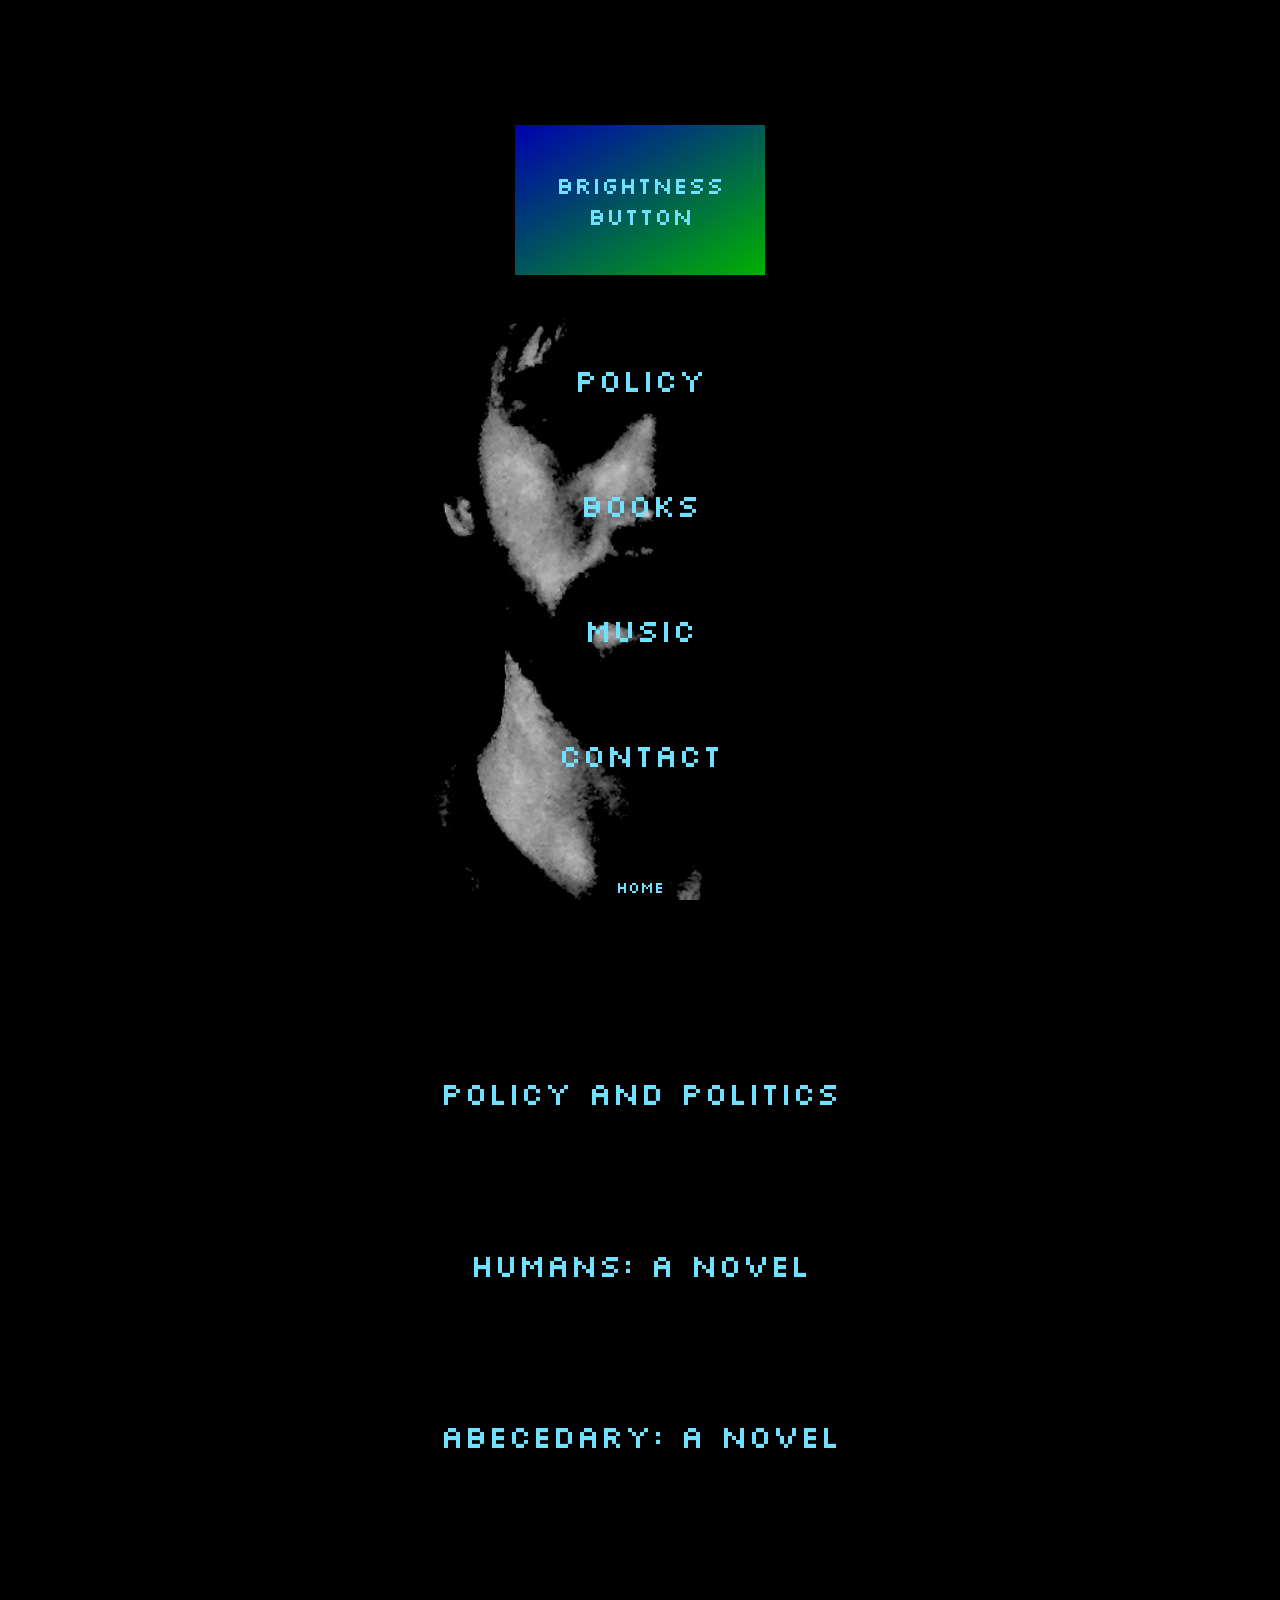
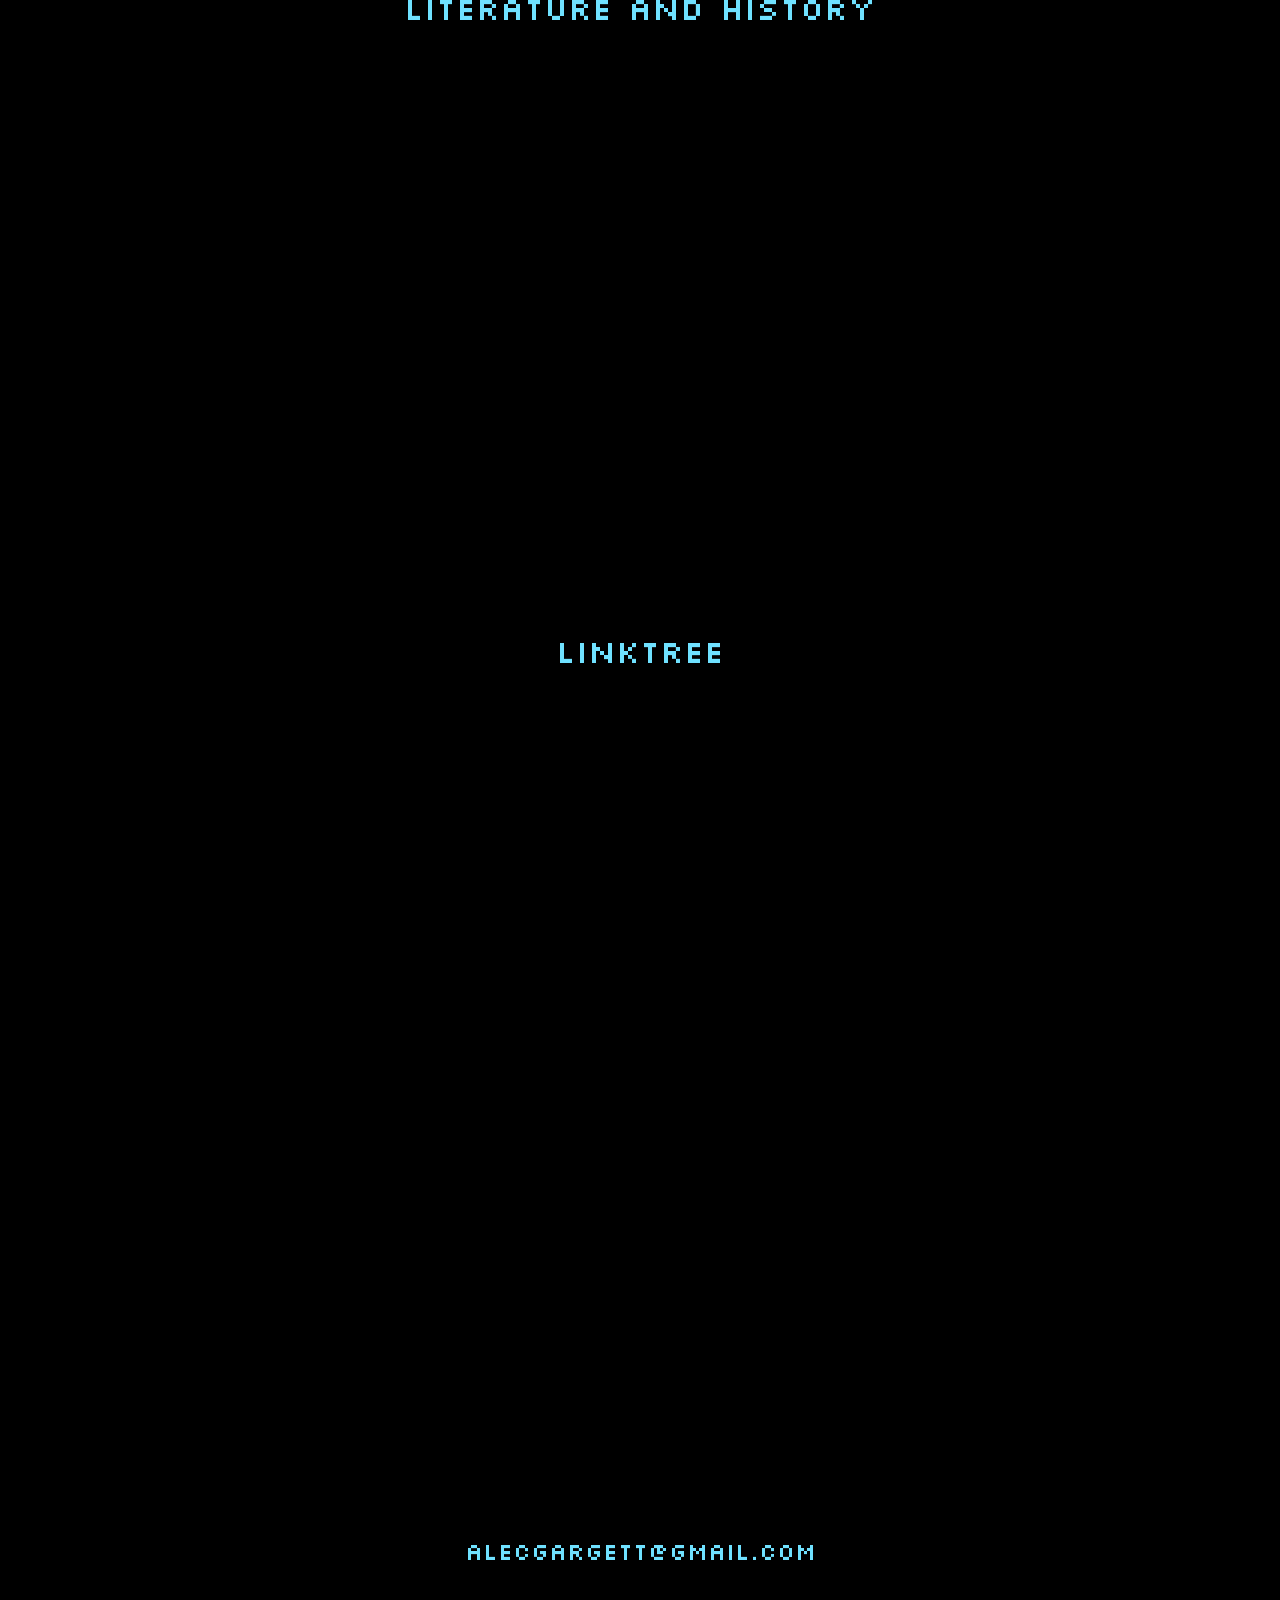
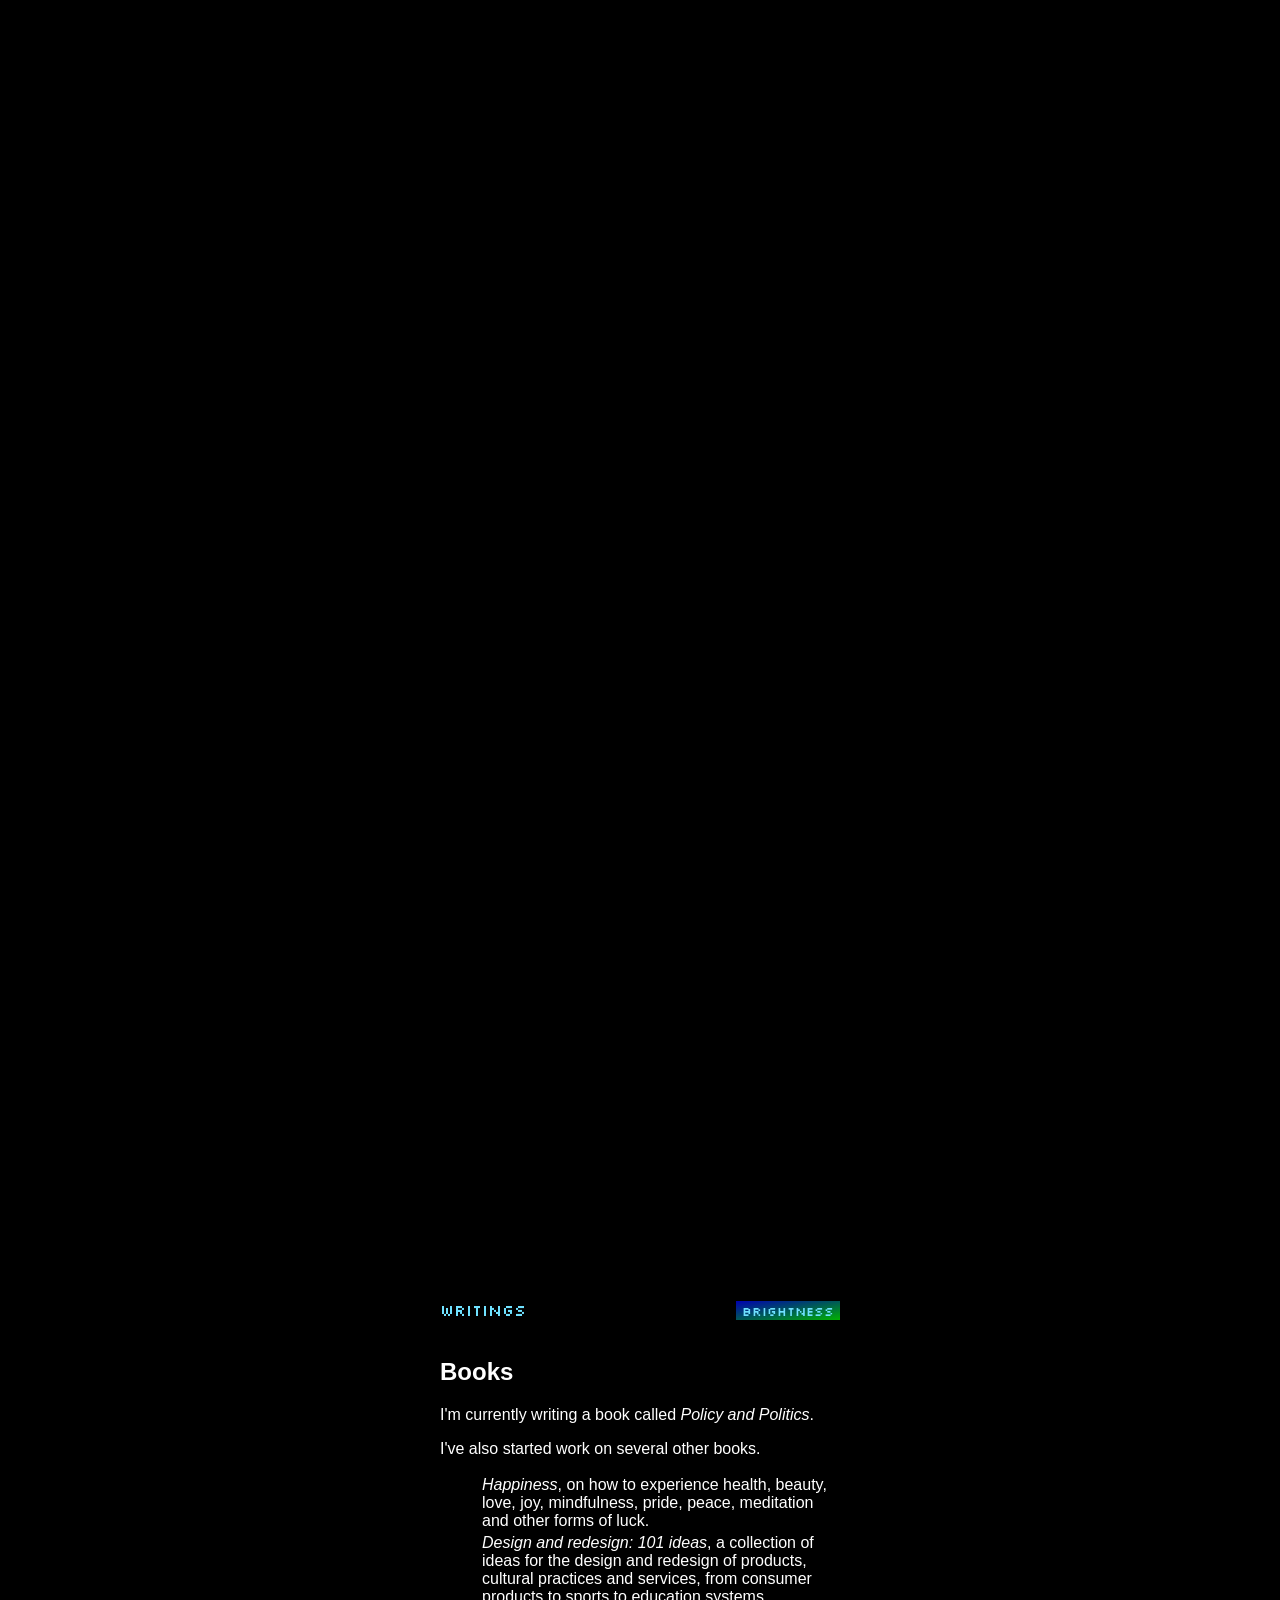
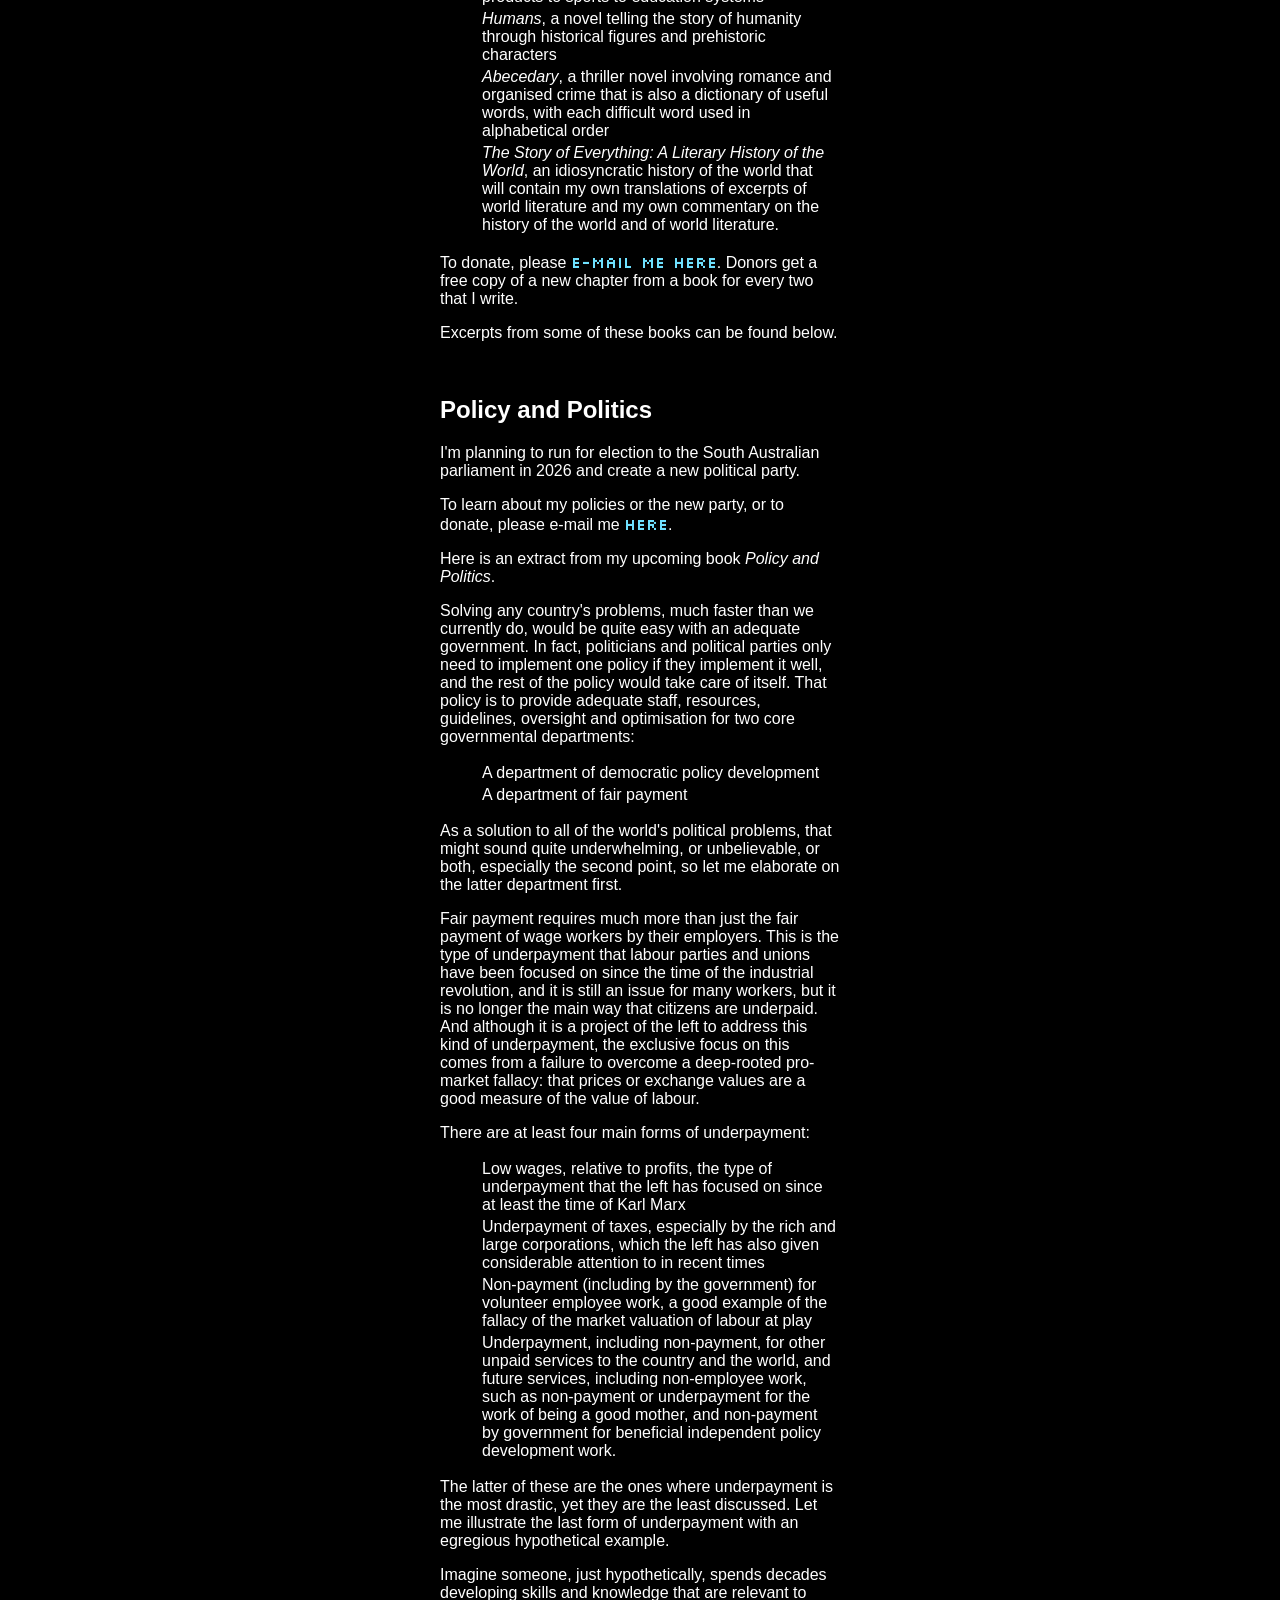
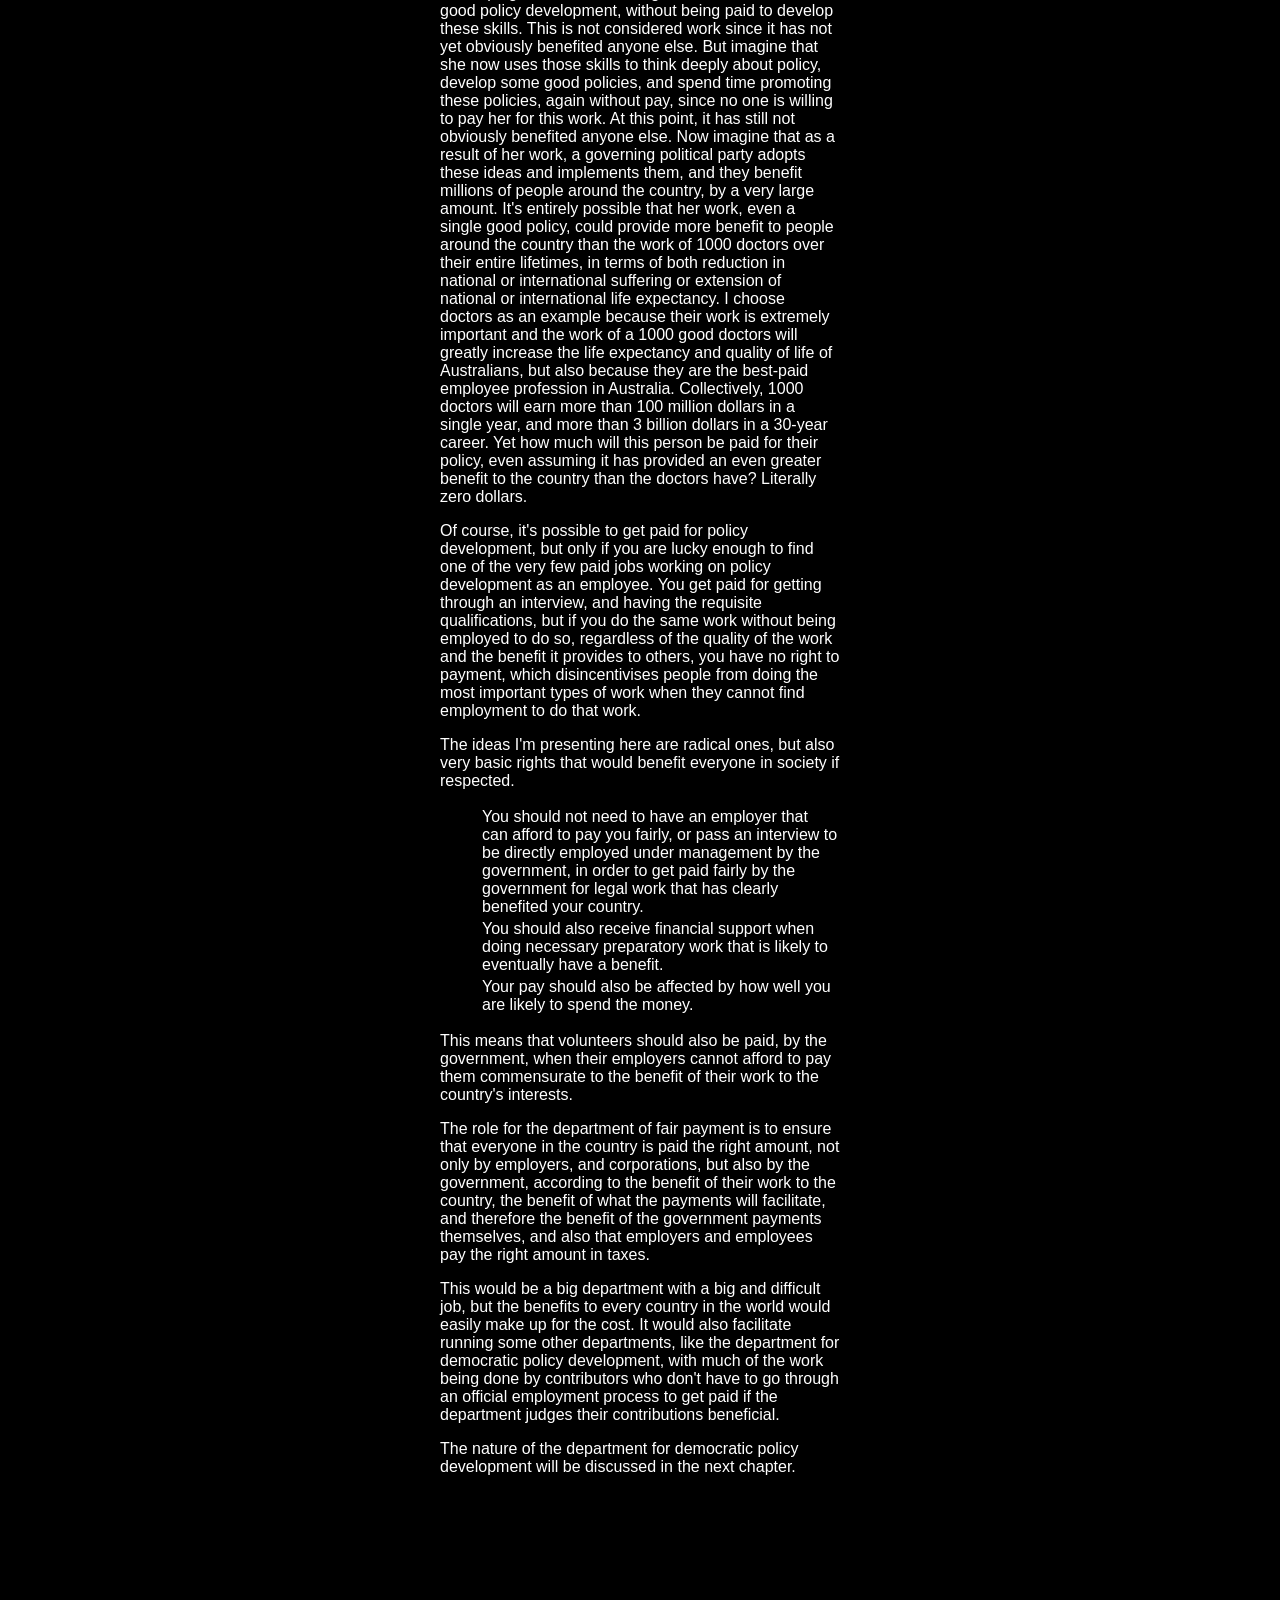
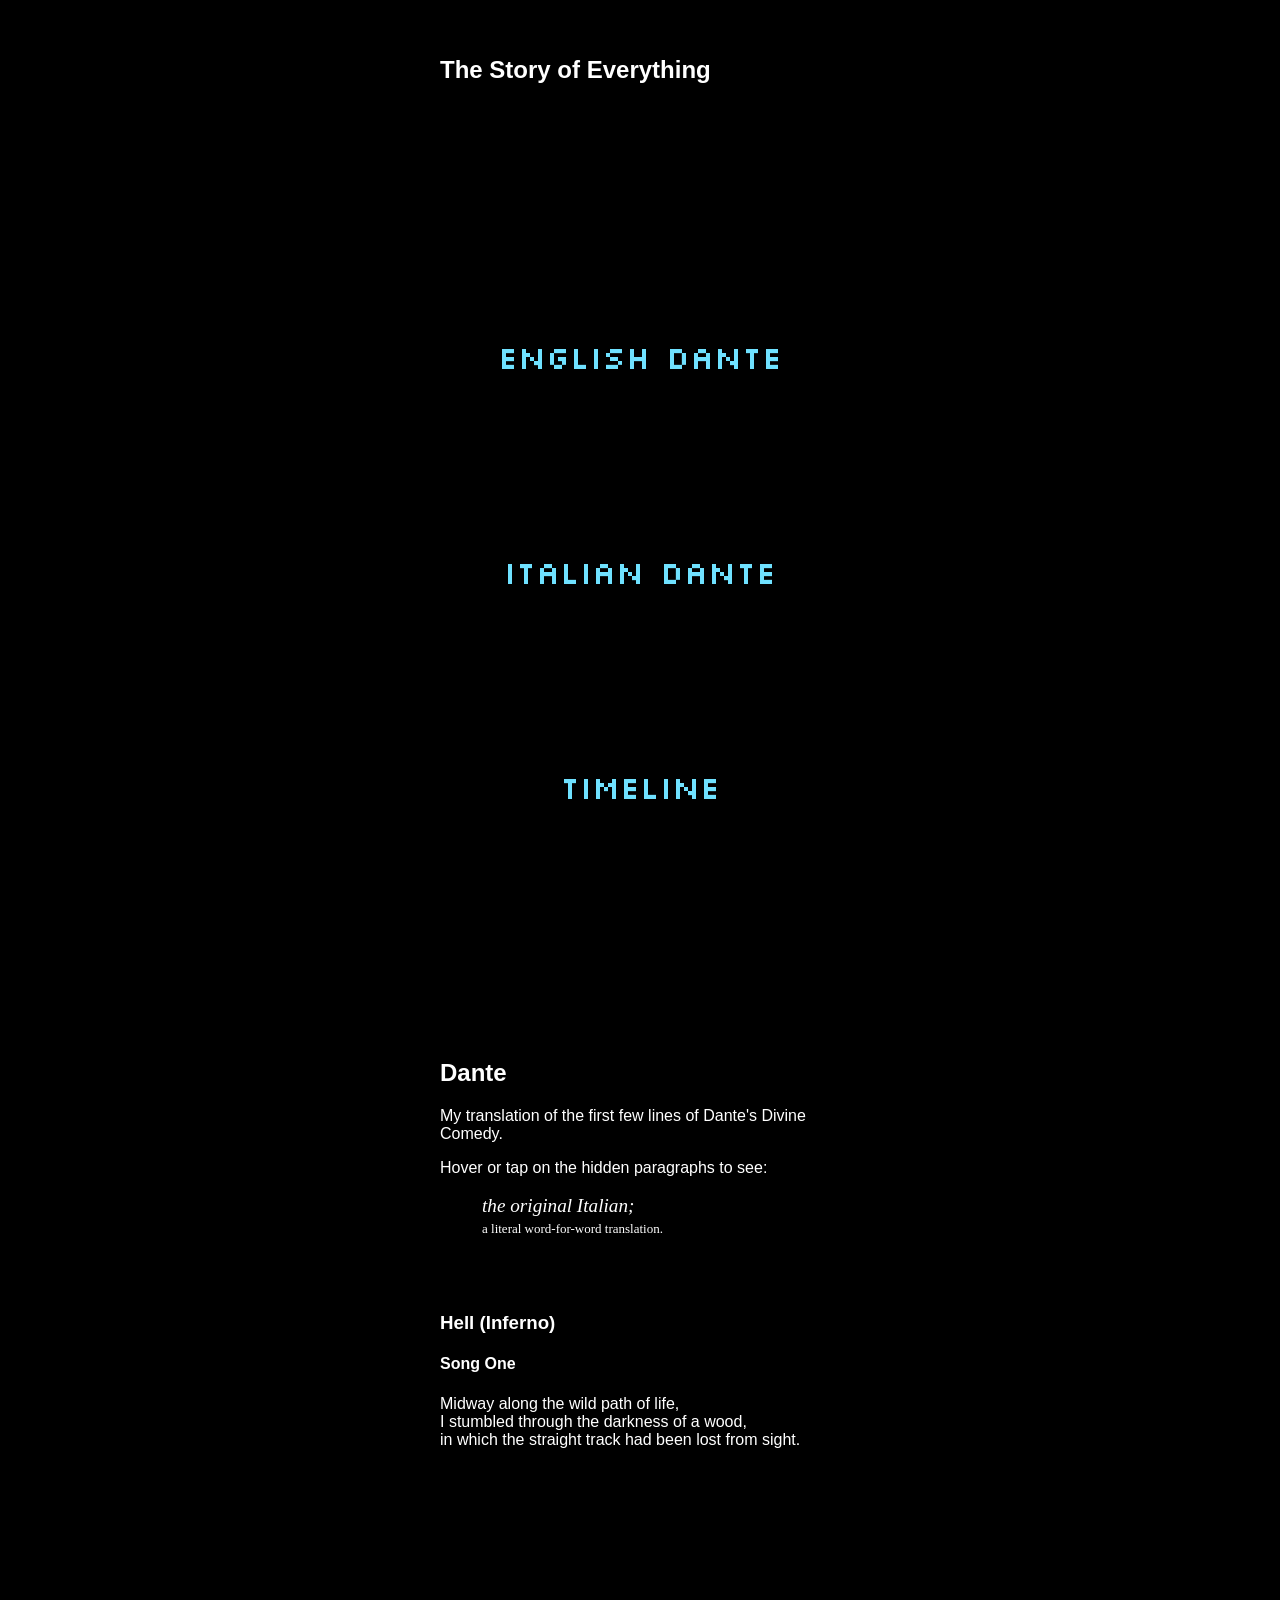
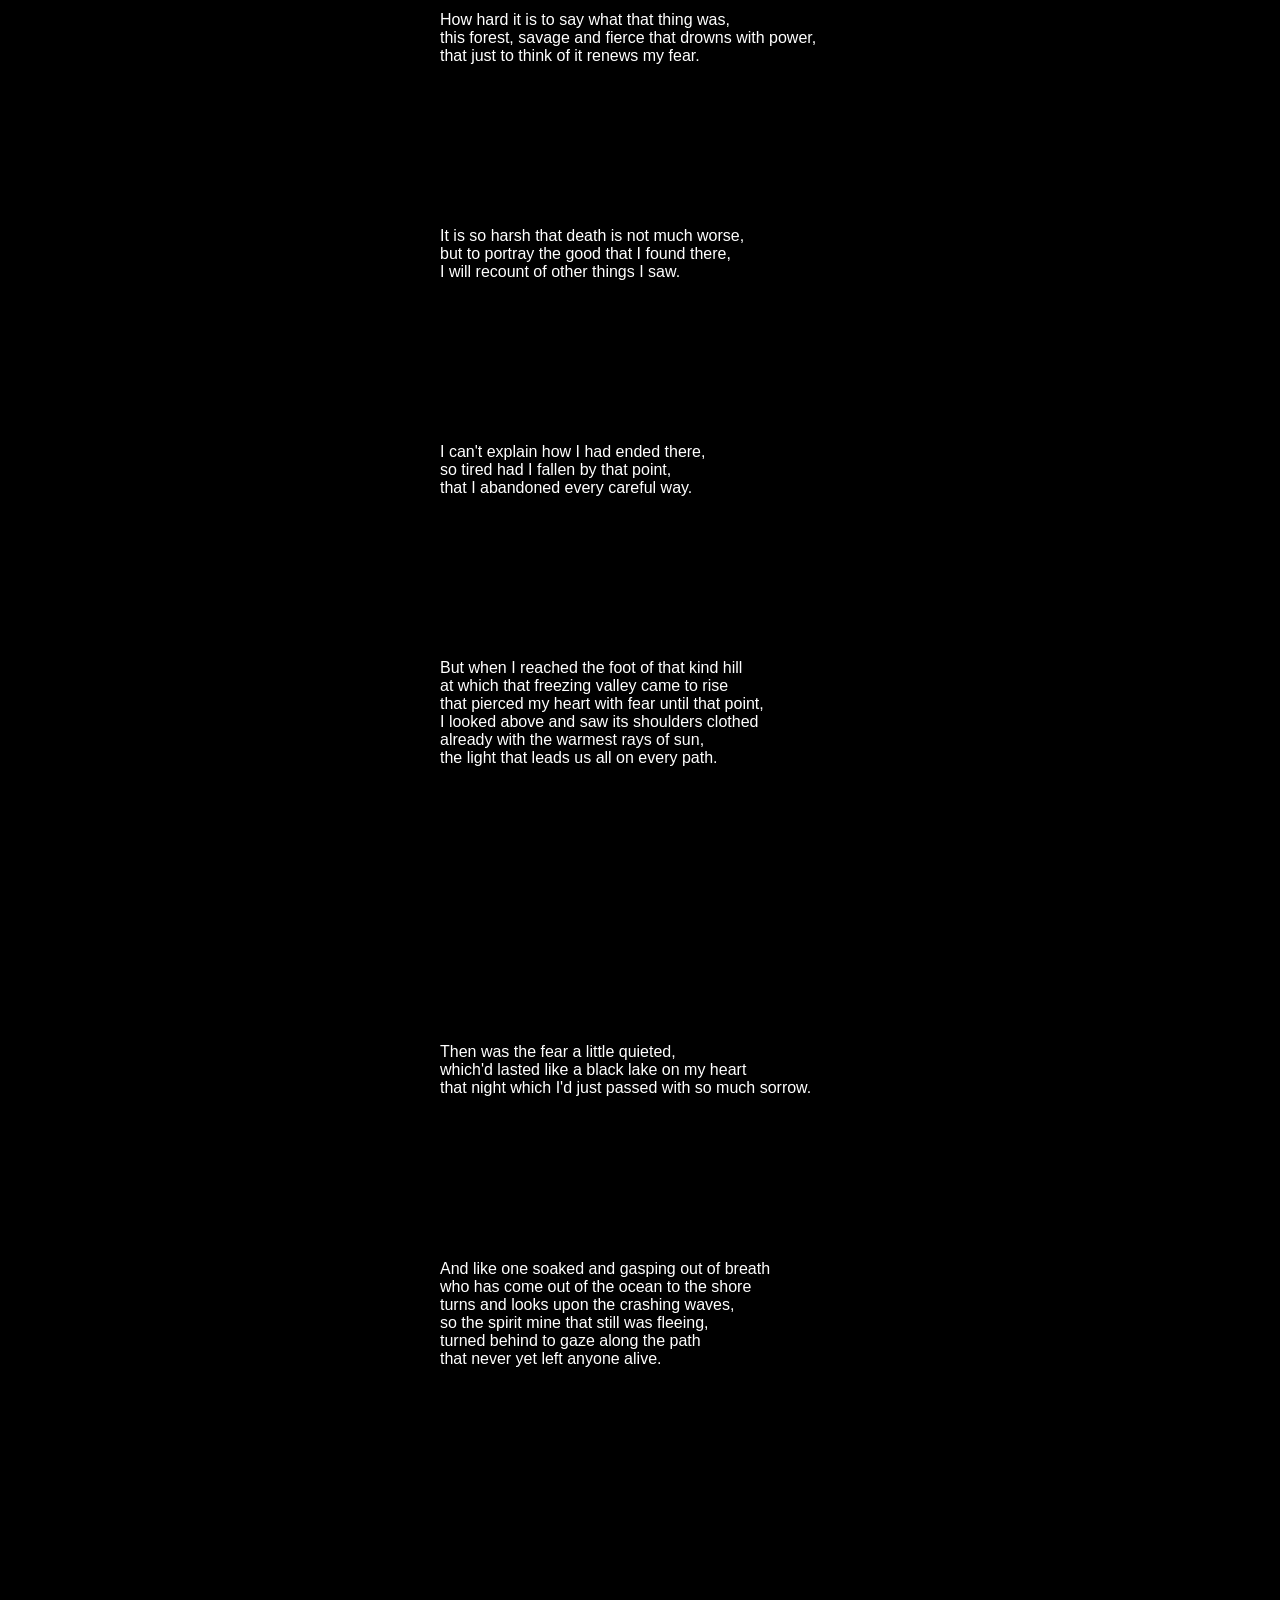
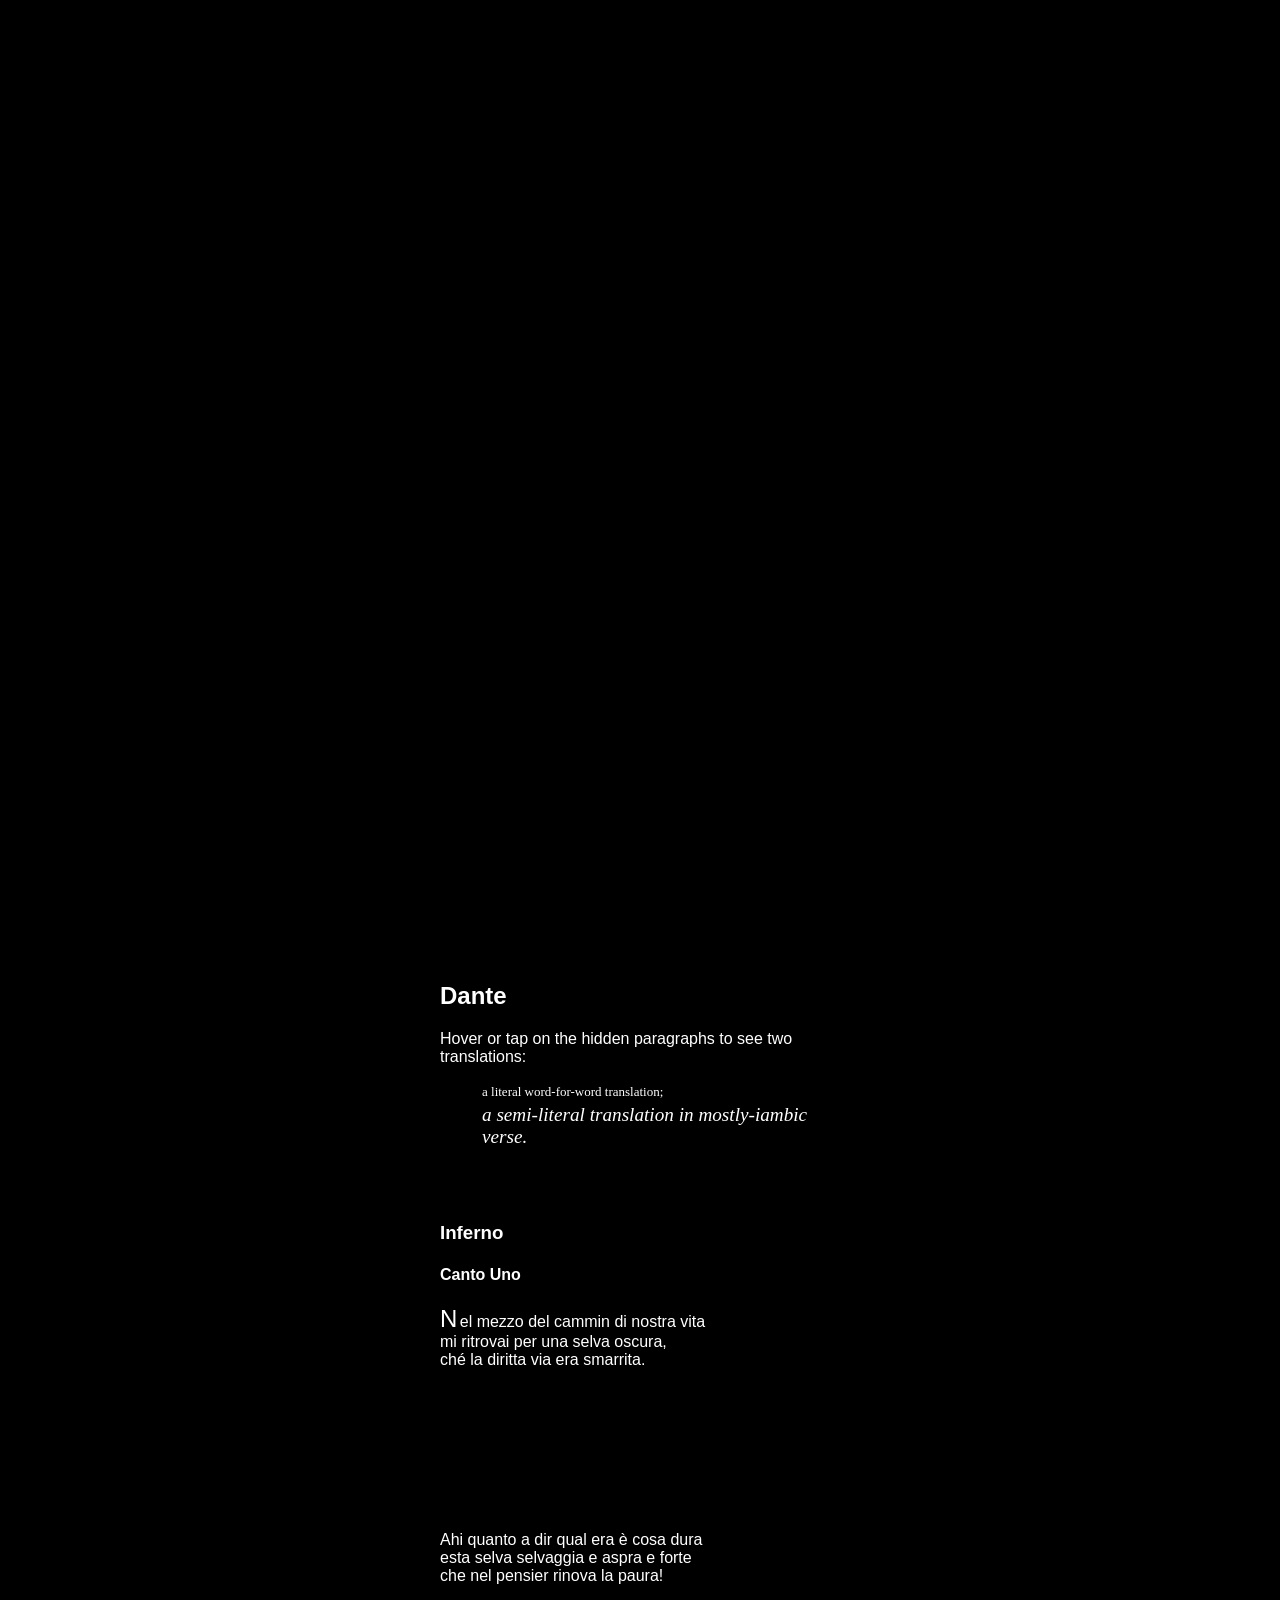
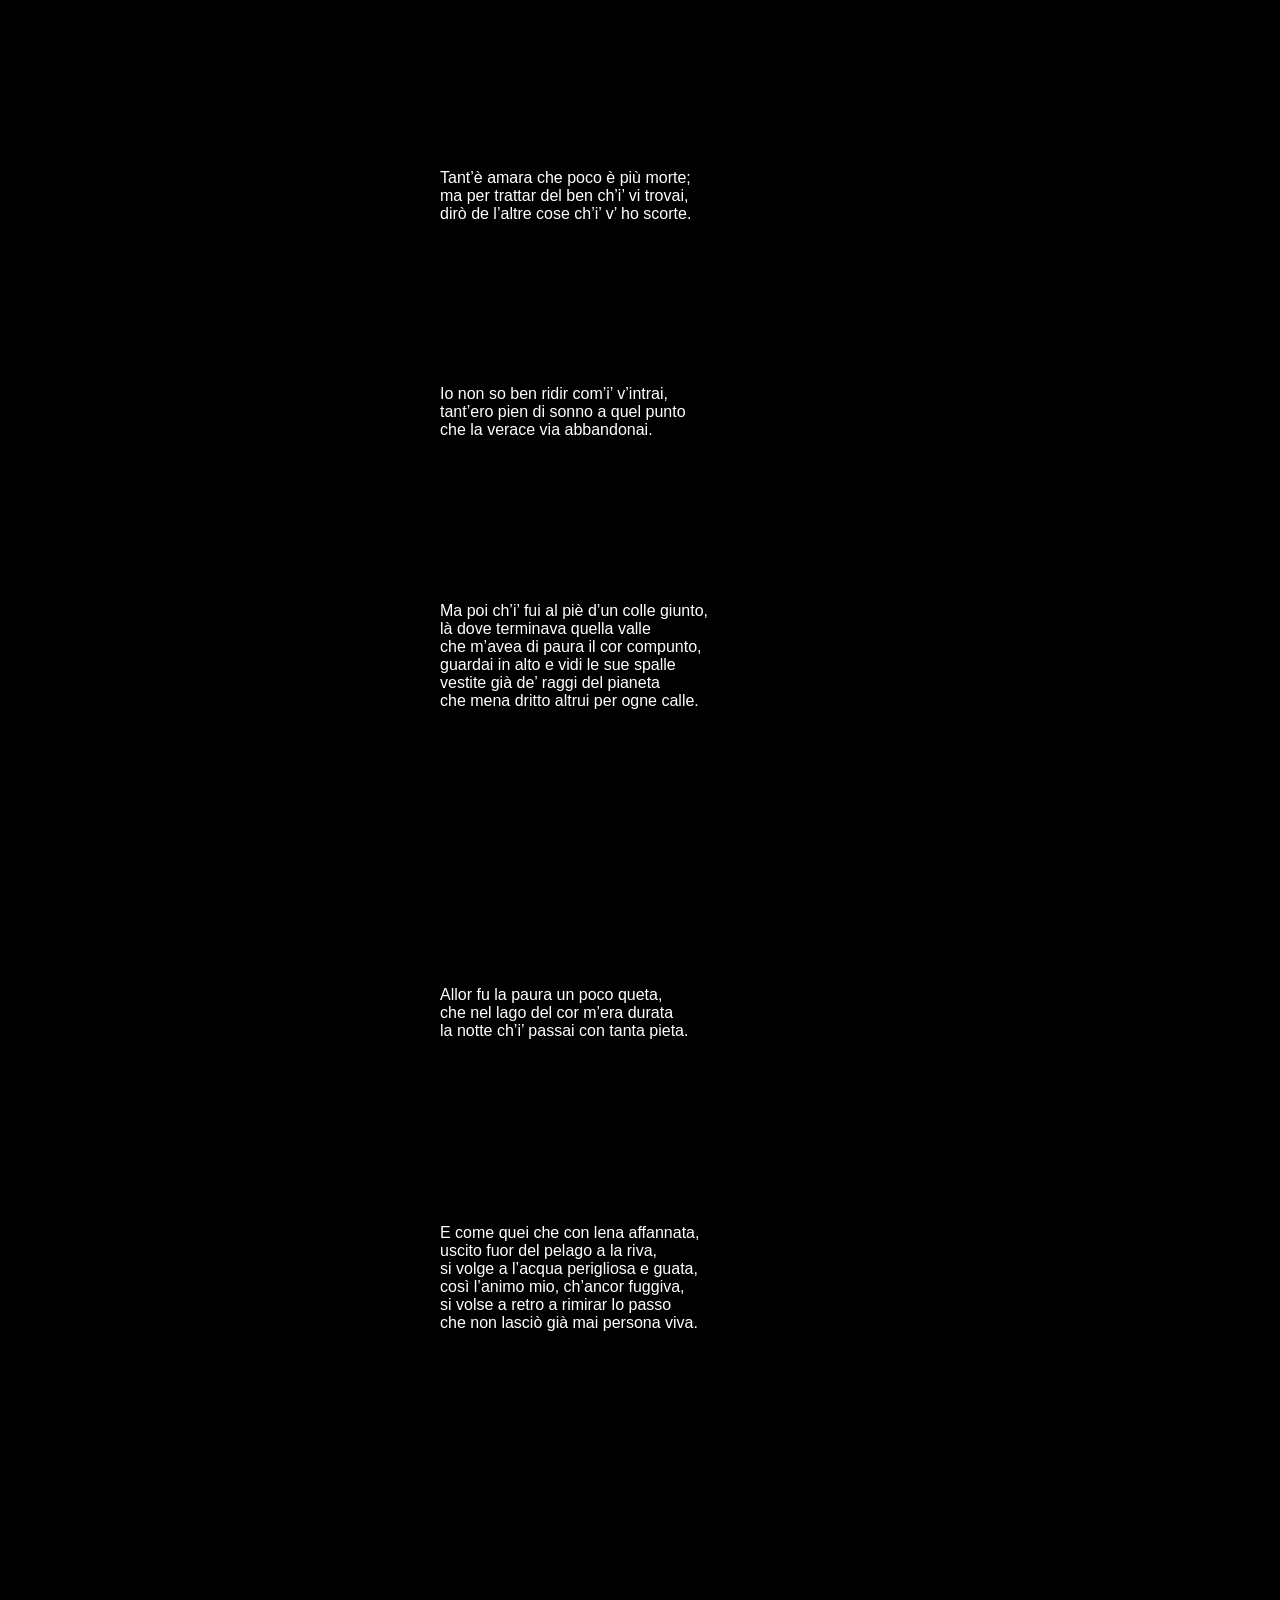
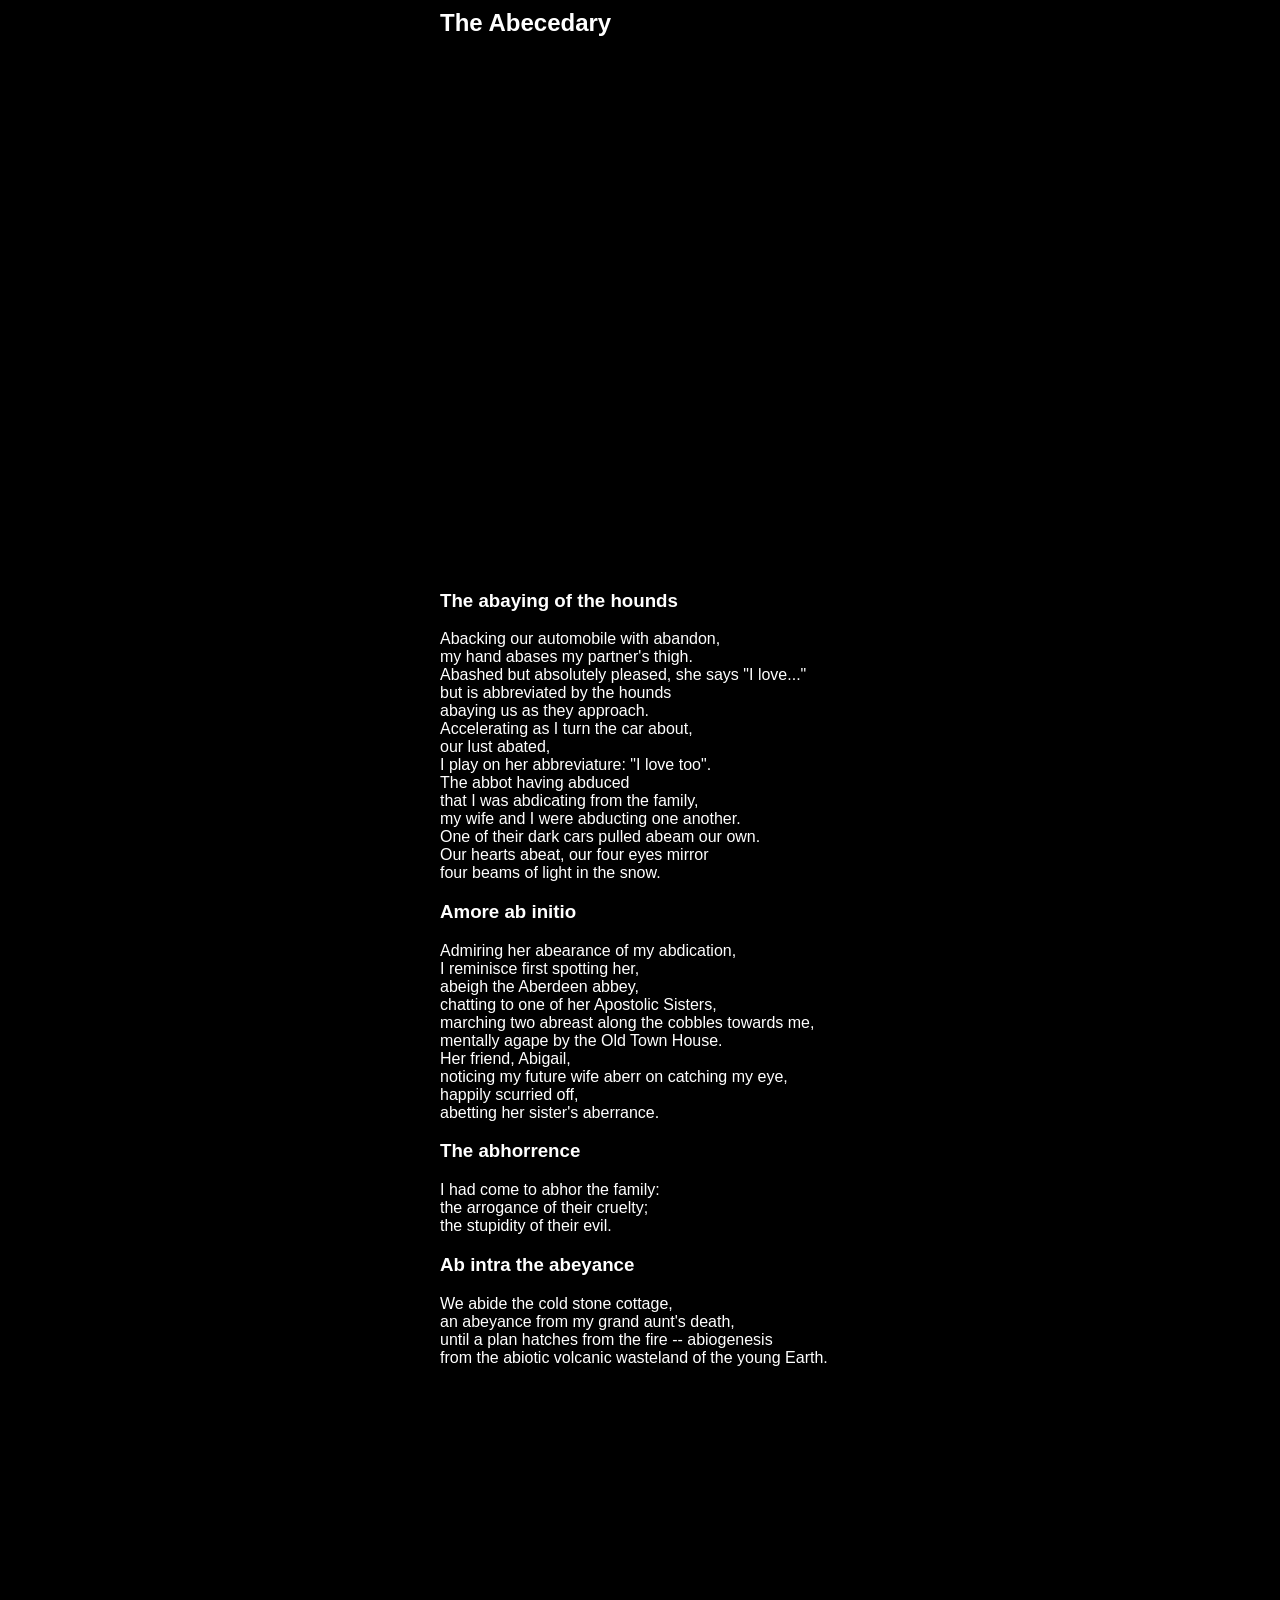
==== commit eb189216: "fixes" ====
--- a/index.html
+++ b/index.html
@@ -24,7 +24,7 @@
 <div id="background-color-div">
 <div id="background-image-div">
 <div class="content-div">
-<section id="navsection">
+<div id="navdiv">
  <nav id="home">
  <br>
  <button class="bigbutton" onclick="increaseBrightnessOnClick()">
@@ -63,9 +63,9 @@
  <div class="navspacer">
  </div>
 
-<main>
-
-<section id="textsection">
+</div> <!-- /navdiv -->
+
+<main id="textsection">
 
   <div class="left-column"></div>
   <div class="middle-column"> 
@@ -78,9 +78,7 @@
   
   <article id="books">
   <br>
-  <header>
   <h2>Books</h2>
-  </header>
   
   <p>
   I'm currently writing a book called <i>Policy and Politics</i>.
@@ -98,9 +96,9 @@
 
    <li><i>Humans</i>, a novel telling the story of humanity through historical figures and prehistoric characters</li>
    
-   <li><i>Abecedary</i>, a thriller novel involving romance and organised crime that is also a dictionary of useful words, with each word used in alphabetical order</li>
-
-   <li><i>Literature: a history and anthology</i>, which will contain my own translations of excerpts of world literature and my own commentary on the history</li>
+   <li><i>Abecedary</i>, a thriller novel involving romance and organised crime that is also a dictionary of useful words, with each difficult word used in alphabetical order</li>
+
+   <li><i>The Story of Everything: A Literary History of the World</i>, an idiosyncratic history of the world that will contain my own translations of excerpts of world literature and my own commentary on the history of the world and of world literature.</li>
 
   </ul>
   
@@ -202,17 +200,23 @@
   <p class="disappearing">Note: In Australia we have an organisation called the <i>Fair Work Commission</i>, which attempts the work of fairly regulating employment to ensure adequate payment of employees by their employers. For example, they increase the minimum wage in line with increases in the CPI, the central bank's estimate of inflation in consumer prices. This is important work but it is not adequate for fair payment for the reasons discussed above.
   </p>
 
-  </article> <!-- /policy -->  
-
-  <article id="happiness">
-
-  </article> <!-- /happiness -->
-
-  <article id="design">
-
-  </article> <!-- /design -->
+  </article> <!-- /policy -->
+
+  <!-- <article id="happiness">
+
+   <h2></h2>
+
+  </article>  /happiness -->
+
+  <!-- <article id="design">
+
+   <h2></h2>
+
+  </article>  /design -->
 
   <section id="literature">
+
+   <h2>The Story of Everything</h2>
 
   <br>
 
@@ -252,7 +256,7 @@
   in which the straight track had been lost from sight.
   </p>
   
-  <span class="disappearing">
+  <div class="disappearing">
   <p class="serif">
   Nel mezzo del cammin di nostra vita<br>
   mi ritrovai per una selva oscura,<br>
@@ -263,15 +267,15 @@
   me I-found for a forest dark,<br>
   of-which the straight way was lost.
   </p>
-  </span>
-  
+  </div>
+
   <p>
   How hard it is to say what that thing was,<br>
   this forest, savage and fierce that drowns with power,<br>
   that just to think of it renews my fear.
   </p>
   
-  <span class="disappearing">
+  <div class="disappearing">
   <p class="serif">
   Ahi quanto a dir qual era è cosa dura<br>
   esta selva selvaggia e aspra e forte<br>
@@ -282,7 +286,7 @@
   this forest savage and harsh and strong<br>
   that in-the thought renews the fear!
   </p>
-  </span>
+  </div>
   
   <p>
   It is so harsh that death is not much worse,<br>
@@ -290,7 +294,7 @@
   I will recount of other things I saw.
   </p>
   
-  <span class="disappearing">
+  <div class="disappearing">
   <p class="serif">
   Tant’è amara che poco è più morte;<br>
   ma per trattar del ben ch’i’ vi trovai,<br>
@@ -301,7 +305,7 @@
   but to portray of-the good that I there found,<br>
   I-will-tell of the other things that I there have seen.
   </p>
-  </span>
+  </div>
   
   <p>
   I can't explain how I had ended there,<br>
@@ -309,7 +313,7 @@
   that I abandoned every careful way.
   </p>
   
-  <span class="disappearing">
+  <div class="disappearing">
   <p class="serif">
   Io non so ben ridir com’i’ v’intrai,<br>
   tant’ero pien di sonno a quel punto<br>
@@ -320,7 +324,7 @@
   so-much I-was full of sleep at that point<br>
   that the true way I-abandoned.
   </p>
-  </span>
+  </div>
   
   <p>
   But when I reached the foot of that kind hill<br>
@@ -331,7 +335,7 @@
   the light that leads us all on every path.
   </p>
   
-  <span class="disappearing">
+  <div class="disappearing">
   <p class="serif">
   Ma poi ch’i’ fui al piè d’un colle giunto,<br>
   là dove terminava quella valle<br>
@@ -348,7 +352,7 @@
   clothed already with-the rays of-the planet<br>
   that leads straight others through every path.
   </p>
-  </span>
+  </div>
   
   <p>
   Then was the fear a little quieted,<br>
@@ -356,7 +360,7 @@
   that night which I'd just passed with so much sorrow.
   </p>
   
-  <span class="disappearing">
+  <div class="disappearing">
   <p class="serif">
   Allor fu la paura un poco queta,<br>
   che nel lago del cor m’era durata<br>
@@ -366,7 +370,7 @@
   that in-the lake of-the heart to-me had lasted<br>
   the night that I passed with so-much sorrow.
   </p>
-  </span>
+  </div>
   
   <p>
   And like one soaked and gasping out of breath<br>
@@ -377,7 +381,7 @@
   that never yet left anyone alive.
   </p>
   
-  <span class="disappearing">
+  <div class="disappearing">
   <p class="serif">
   E come quei che con lena affannata,<br>
   uscito fuor del pelago a la riva,<br>
@@ -393,7 +397,7 @@
   itself it-turned to behind to gaze the path<br>
   that never left yet any person alive.
   </p>
-  </span>
+  </div>
   </article>  <!-- /danteEnglish -->
     
   <div class="navspacer"></div>
@@ -673,7 +677,7 @@
 
 <h2>Part One: Flight From Africa</h2>
 
-<h3 id="orogk">Orogk, Tora, Oao, Aoa</h2>
+<h3 id="orogk">Orogk, Tora, Oao, Aoa</h3>
 
 
   <p>
@@ -694,7 +698,7 @@
   They had finished building the last boat earlier that day. Four canoes, four paddles, four spears and all of their meagre possessions were waiting for them on shore.
   </p>
 
-<h3>The hunger of Orogk's tribe</h2>
+<h3>The hunger of Orogk's tribe</h3>
 
 
   <p>
@@ -731,7 +735,7 @@
   He waited for the swell of foreboding to pass and his attention drifted back to the ocean beneath his canoe.
   </p>
 
-<h3>Orogk goes fishing</h4>
+<h3>Orogk goes fishing</h3>
 
 
   <p>
@@ -762,7 +766,7 @@
   That smell Marcion had brought with him. But now he could smell more, and he breathed it in. He'd bought one of Paul's letters here a year ago, and had since completed his collection, but the man he bought it from had promised him something far greater. Stories and sayings of Jesus himself, that he claims were written down by Mark, interpreter to Peter. This would be expensive. Marcion was one of few who could afford the asking price. For that kind of money, there were men who would forge anything. Marcion suspected that even a few of his "Paul" letters may have been forged. But they were worth the price. And this gospel of Mark promised to be worth a lot more than any man could pay.
   </p>
 
- <article id="timeline">
+  <article id="timeline">
   <br>
   <header>
   <h2>Timeline of the known world</h2>
@@ -772,7 +776,6 @@
   <p>
   If you would like to comment on this timeline or ask any questions you can contact me <a href="#contact">here</a>.
   </p>
-  <p class="disappearing">
   <ul class="disappearing" style="list-style-type: none; padding-left: 0;">
   <li>bya = billion years ago</li>
   <li>mya = million years ago</li>
@@ -780,7 +783,6 @@
   <li>BCE (before common era) = BC (before Christ)</li>
   <li>CE (common era) = AD (anno domini)</li>
   </ul>
-  </p>
   <p>
   Scholars believe:
   </p>
@@ -790,7 +792,6 @@
   </p>
   <h4>~13.6-15.3 bya</h4>
   <p>
-     
   About 200 million years later, the first stars had formed,<a href="https://iopscience.iop.org/article/10.1088/2041-8205/765/1/L12" target="_blank"><sup>1</sup></a> probably including the Methuselah star in our own galaxy, the oldest star our scientists have measured, just 190 light-years away.
   </p>
   <h4>~13.4-15.1 bya</h4>
@@ -827,7 +828,7 @@
   </p>
   <h4>~2.9-2.4 bya</h4>
   <p>
-  For the first time, the average temperature dropped to the same temperature as today and then much lower when the first ice age began. Ice covered the south pole for the first time.
+  For the first time, the average temperature dropped to the same temperature as today and then much lower as the first ice age began. Ice covered the south pole for the first time.
   </p>
   <h4>~2.5-2.2 bya</h4>
   <p>
@@ -1053,7 +1054,7 @@
   </p>
   <h4>~1800-1600 BCE</h4>
   <p>
-  According to legend, this was the time of Abram of Israel, later called Abraham, whose descendants became slaves in Egypt by the time of Moses.
+  According to Abrahamic religious tradition, this was the time of Abram of Israel, later called Abraham, whose descendants became slaves in Egypt by the time of Moses.
   </p>
   <h4>~1600 BCE</h4>
   <p>
@@ -1067,9 +1068,10 @@
   <p>
   The Sanskrit Vedas, early texts of Hinduism, were written in India.
   </p>
-  <h4>~1300-1200 BCE</h4>
-  <p>
-  According to legend, there was an Exodus of Israelites from captivity in Egypt. (Book: <i>The Hebrew Bible</i>) (Film: <i>Exodus: Gods and Kings</i>)</p>
+  <h4>~1400-1200 BCE</h4>
+  <p>
+  The Bible would later tell a story of an exodus of Israelites from captivity in Egypt that religious tradition places at this time. Archeology tells us that Egpyt was occupying Canaan at this time, so it is possible some were taken to the capital as slaves, but it is also likely that the ancestors of the Hebrews were freed by from the explusion of Egytian rule from Canaan that happened around 1200BC rather than by an exodus from the area that is now Egpyt. (Film: <i>Exodus: God's and Kings</i>)
+  </p>
   <h4>~1300-1180 BCE</h4>
   <p>
   Troy was destroyed (Level 6 and level 7a). This may have inspired the events of Homer's <i>Iliad</i>, which inspired other works like Shakespeare's <i>Troilus and Cressida</i>. According to legend, Aeneas travelled from Troy to Italy and his descendant Romulus founded Rome in 753. (Book: <i>Iliad</i>) (Play: <i>Troilus and Cressida</i>) (Film: <i>Troy</i>) (Show: <i>Troy: Fall of a City</i>)</p>
@@ -1103,11 +1105,15 @@
   </p>
   <h4>~800-400 BCE</h4>
   <p>
-  The Book of Songs was written in China and the Upanishads were written in India. The fictional "Leir of Britain", the basis for King Lear, supposedly lived around this time, but this was only a legend.
+   The Book of Songs was written in China and the Upanishads were written in India. The presumably fictional "Leir of Britain", the basis for King Lear, lived around this time according to Geoffrey of Monmouth's pseudohistorical <i>History of the Kings of Britain</i>.
   </p>
   <h4>~722-586 BCE</h4>
   <p>
-  Assyrians conquered Israel. Judah remained independent for over a century before being conquered by Babylonia.
+  Assyrians conquered Israel. Judea, the nation of Jerusalem and the Hebrew language, remained independent for over a century before being conquered by Babylonia. After this, Aramaic began to replace Hebrew as the primary language of Jerusalem. By this time much if not all of the Hebrew Bible (known by Jews as Tanakh and by Christians as the Old Testament) had been written.
+  </p>
+  <h4>~597-538 BCE</h4>
+  <p>
+  After Judea was conquered, some Hebrews, especially wealthier Hebrews, were exiled from their homeland and moved to other parts of the Babylonian empire. Eventually, Cryus the Great allowed their return. The Hebrew Bible may have influenced Cyrus' decision to allow the return of the Jews to Judea. By around this time, monotheistic Judaism had become the religion of Jerusalem and Judea.
   </p>
   <h4>~551-479 BCE</h4>
   <p>
@@ -1144,7 +1150,7 @@
   By this time the Indo-European languages had taken over almost all of Europe including Britain and Ireland, but large parts of Spain still spoke pre-Indo-European-languages, along with the Etruscans in Italy. (<a href="https://www.youtube.com/watch?v=zOcPDhapJ28" target="_blank">The History of the European languages 4000 BC - 2021 AD</a>)</p>
   <h4>~411-404 BCE</h4>
   <p>
-  A coup established a ruling council known as The Four Hundred. This lasted only a few months before its collapse and the eventual restoration of democracy. Later, another coup by the rich men of Athens, some of whom were reportedly students of Socrates, establishes a new dictatorship called The Thirty, but again it does not last long.</p>
+  A coup established a ruling council known as The Four Hundred. This lasted only a few months before its collapse and the eventual restoration of democracy. Later, another coup by the rich men of Athens, some of whom were reportedly students of Socrates, establishes a new dictatorship called The Thirty, but again it does not last long.
   </p>
   <h4>~405-396 BCE</h4>
   <p>
@@ -1220,7 +1226,7 @@
   </p>
   <h4>~176 BCE</h4>
   <p>
-  The Xiongnu Empire in Mongolia became the largest empire to date in history by land area.
+  The Xiongnu Empire based in Mongolia became the largest empire to date in history by land area.
   </p>
   <h4>~149-146 BCE</h4>
   <p>
@@ -1416,10 +1422,11 @@
   <h4>1765-1783</h4>
   <p>
   Major protests against the British
-  began in the United States leading to the American Revolution.
-  The Declaration of Independence came on July 4th 1776.
-  The British surrender at Yorktown in 1781 effectively ended the war,
-  which officially ended with The Treaty of Paris in 1783.
+  began in the United States leading to the American Revolution. The
+  Declaration of Independence was adopted by the Second Continental
+  Congress on July 4th 1776, formally declaring the colonies' separation
+  from Britain. The British surrender at Yorktown in 1781 effectively
+  ended major military operations.
   </p>
   <h4>1789</h4>
   <p>
@@ -1618,8 +1625,7 @@
   </div> <!-- /middle-column -->
   <div class="right-column"></div>
 
-</section> <!-- /textsection -->
-  </main>
+</main>
   <footer class="floatingfooter center z-index-20">
    <a class="floatingtext z-index-300" href="#home">HOME</a>
   </footer>
@@ -1769,7 +1775,6 @@
   background-color: black;
   color: white;
   font-family: var(--font-family-main);
-  scrollbar-width: 5px;
   scrollbar-color: rgba(111, 225, 255, 0.5) var(--blue-darker); }
 
 ::-webkit-scrollbar
@@ -1985,7 +1990,6 @@
 
 .right
 { text-align: right;
-  align-items: right;
   margin-right: 10px; }
 
 .margin-bottom-0
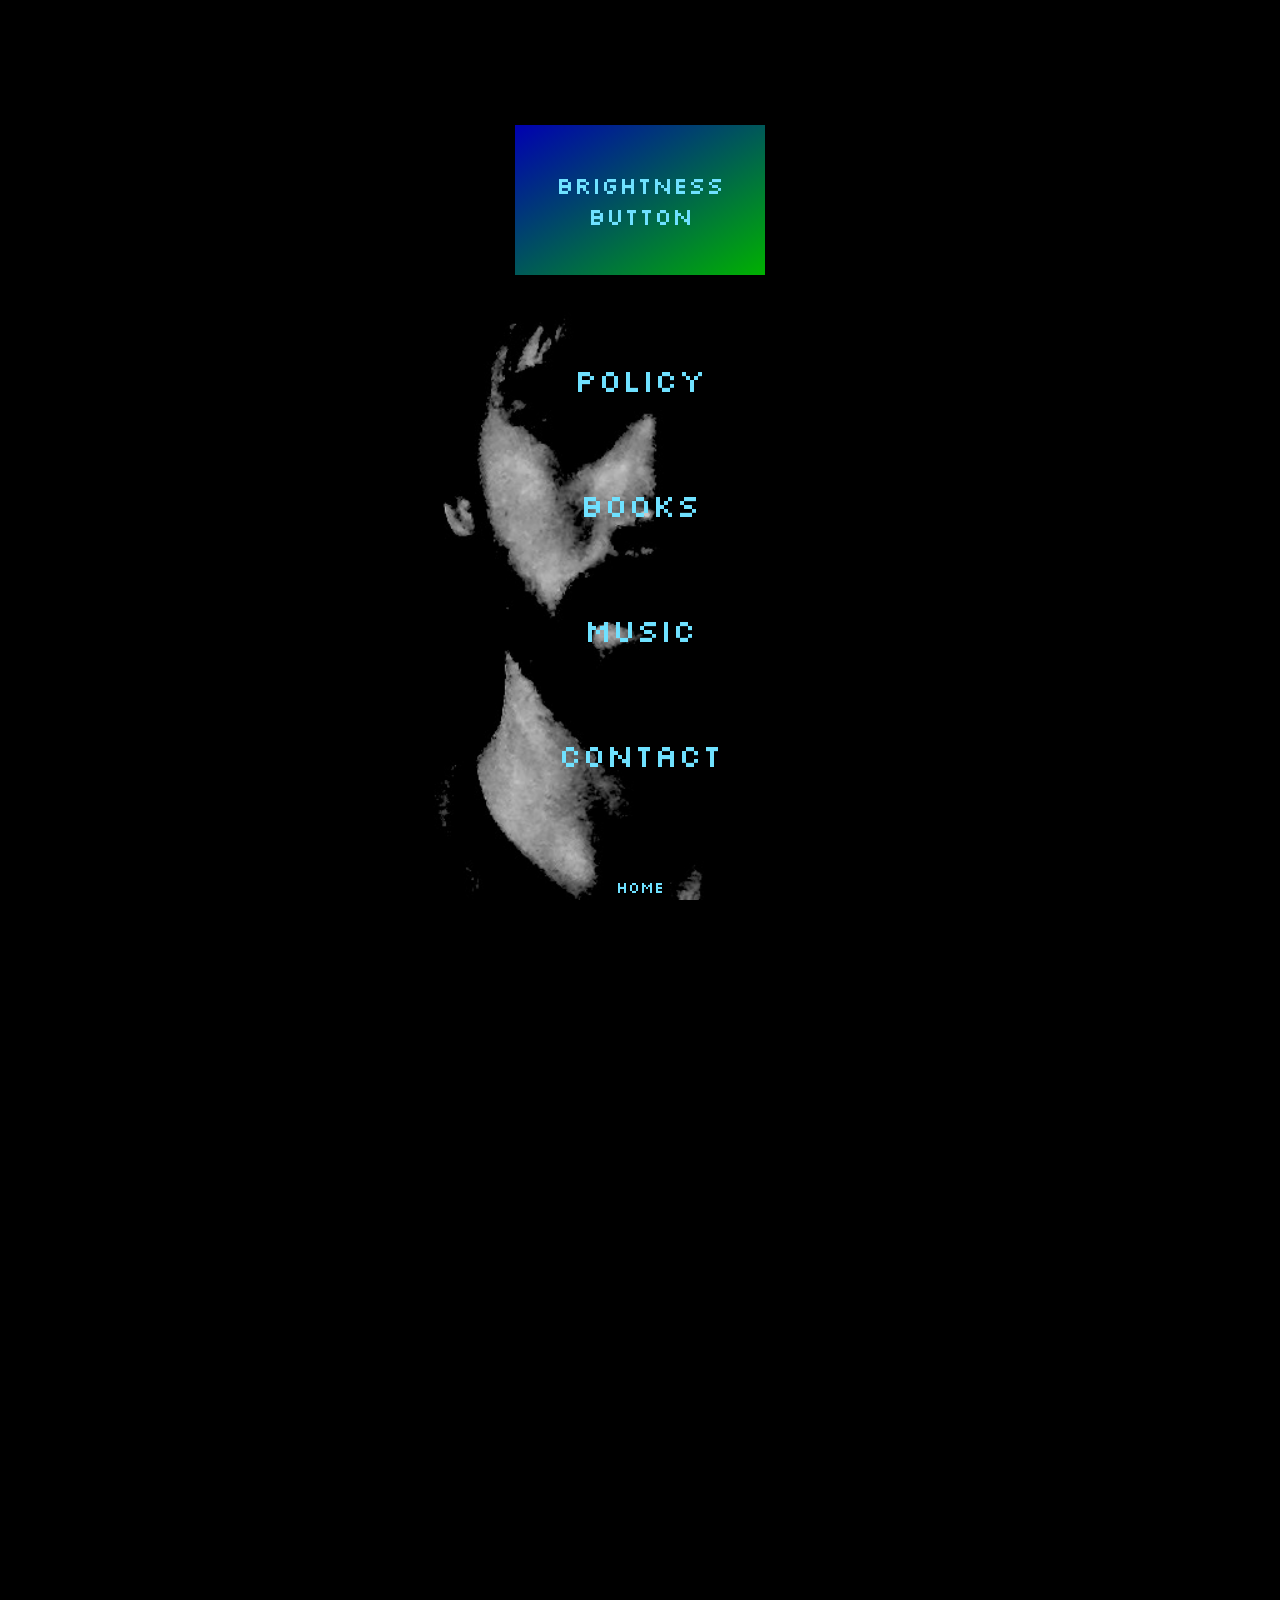
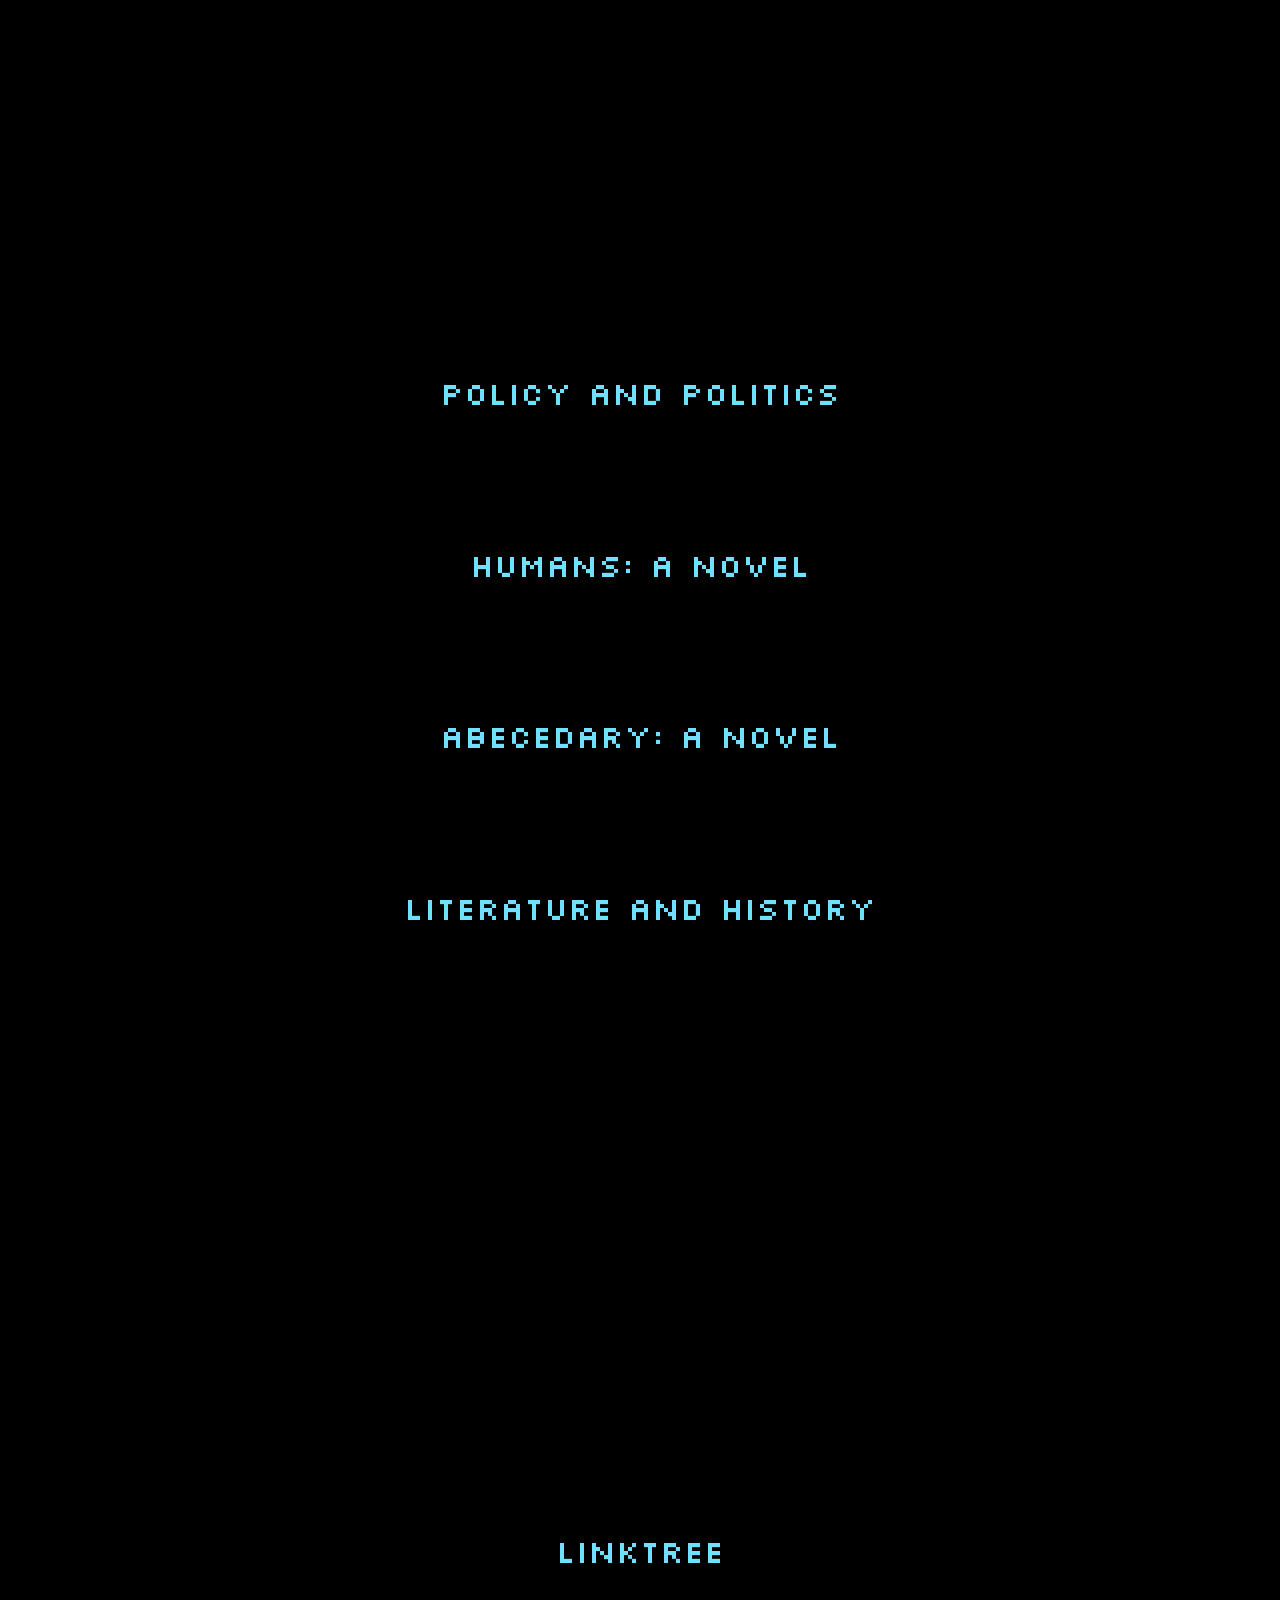
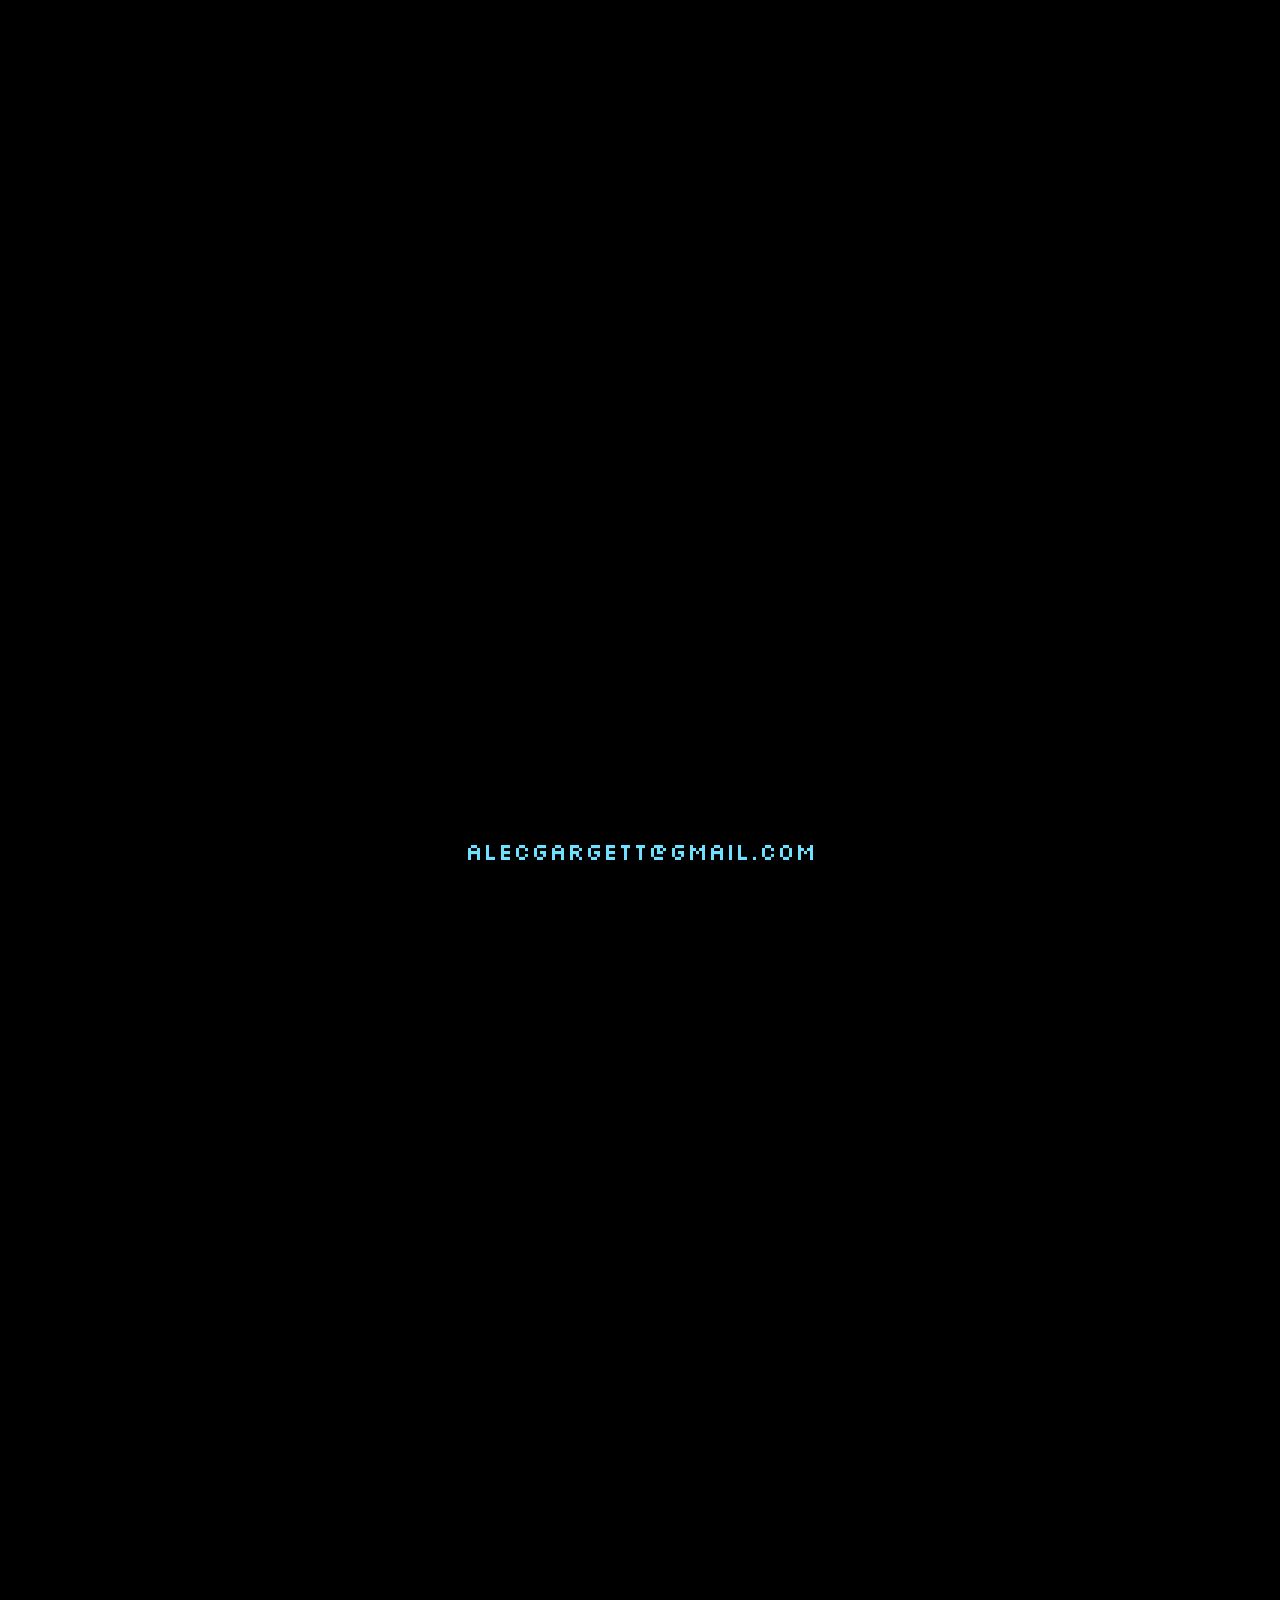
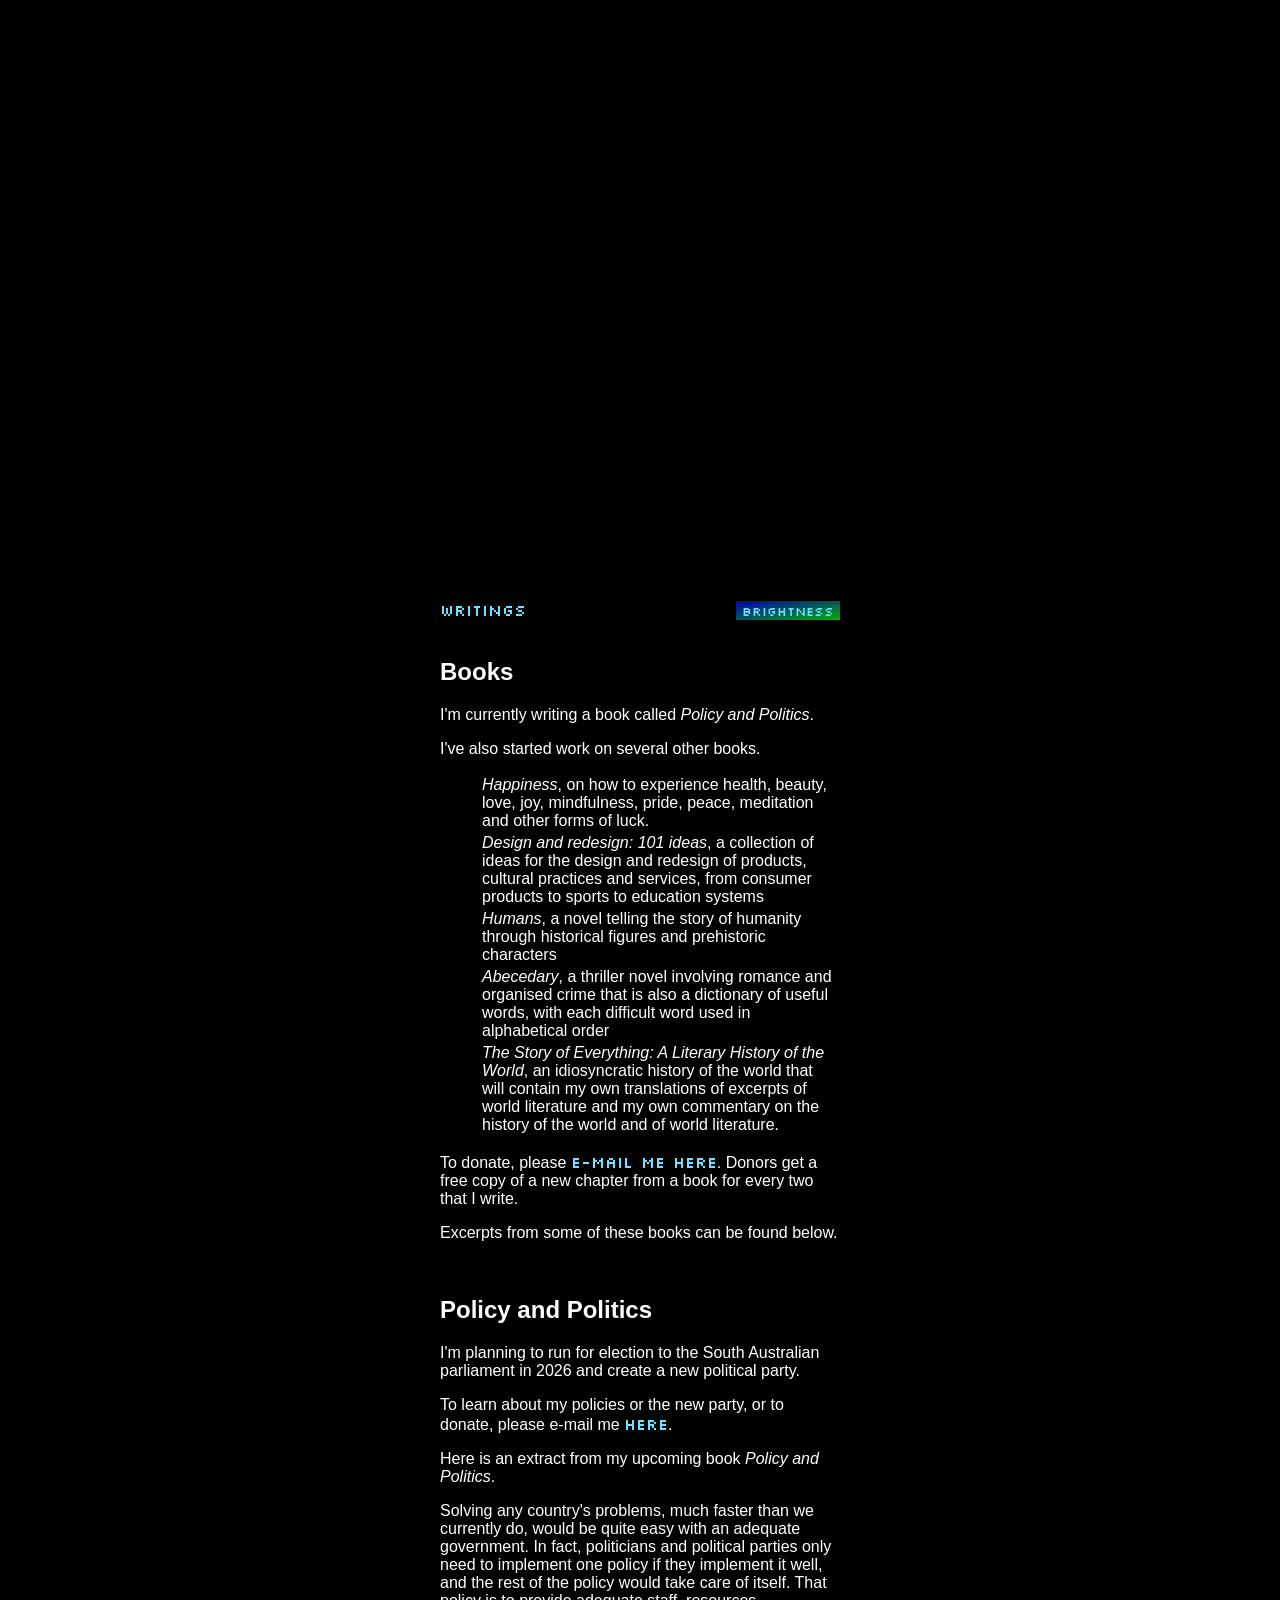
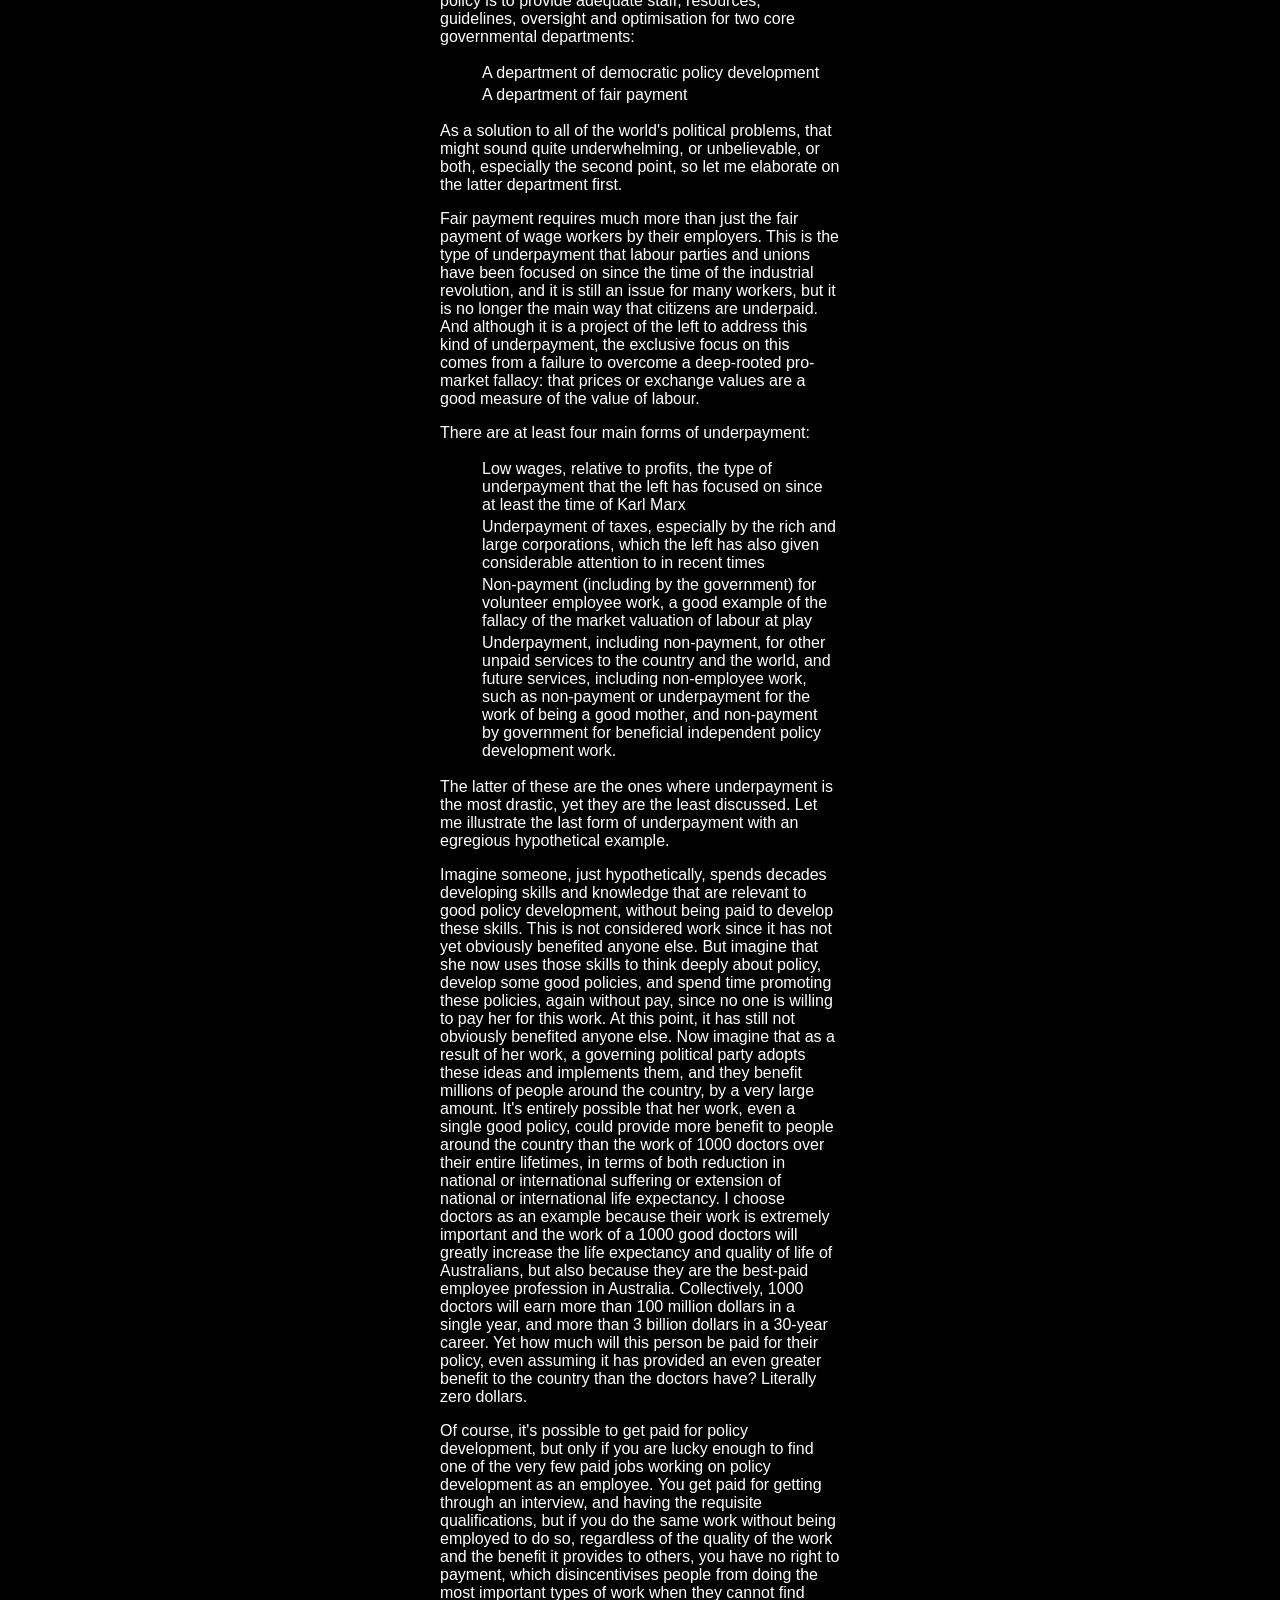
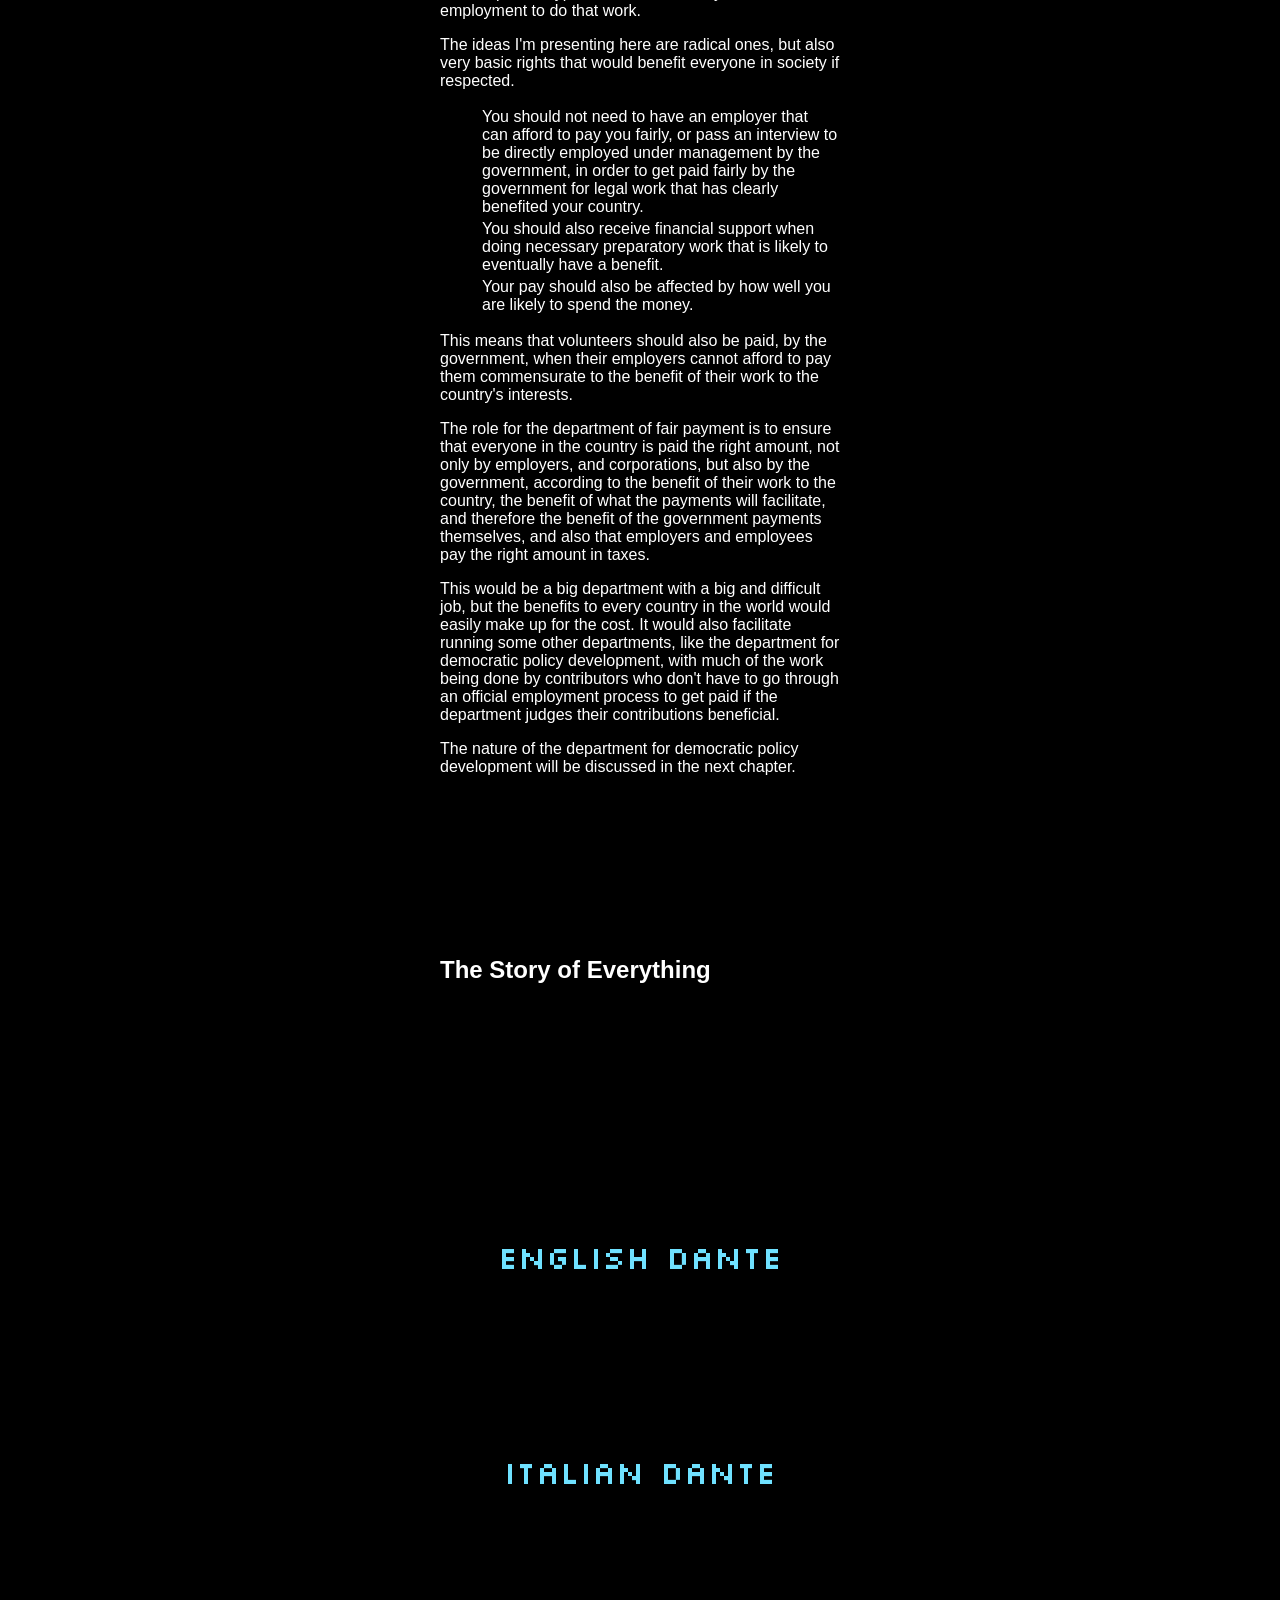
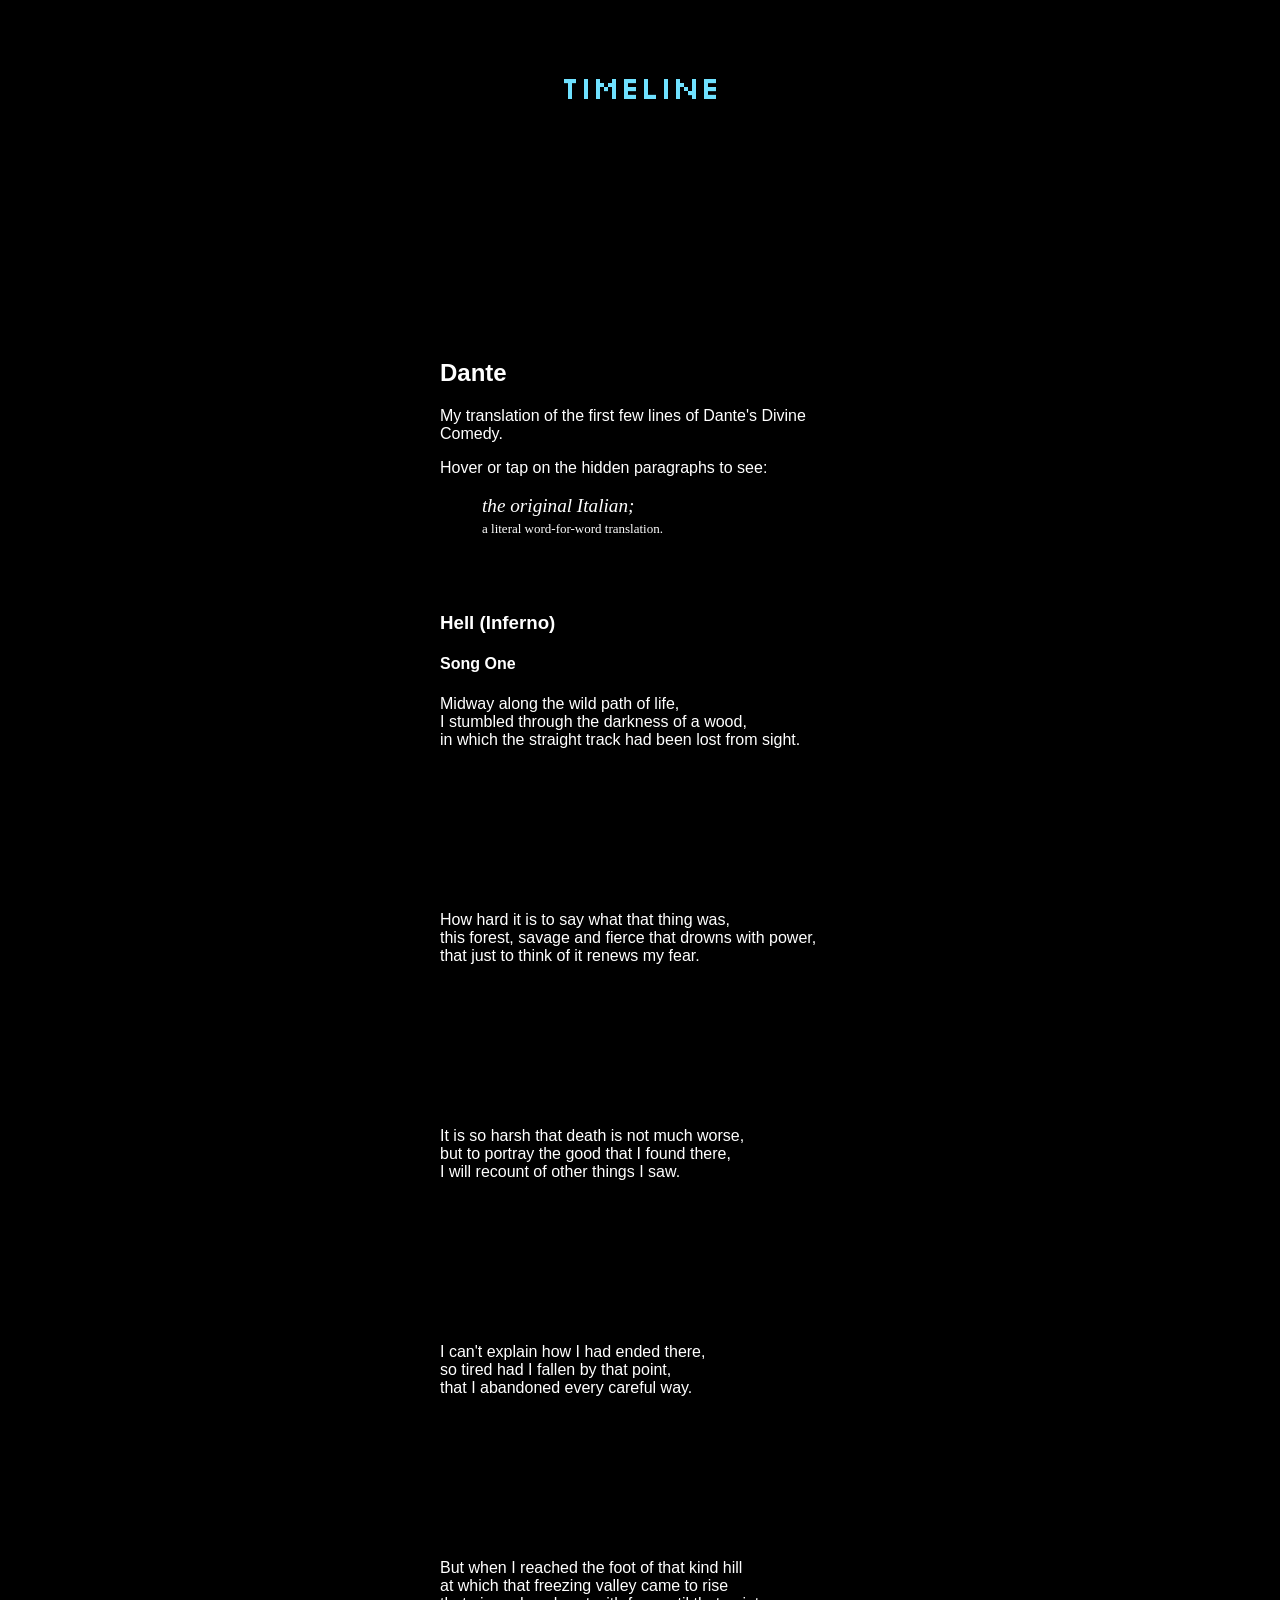
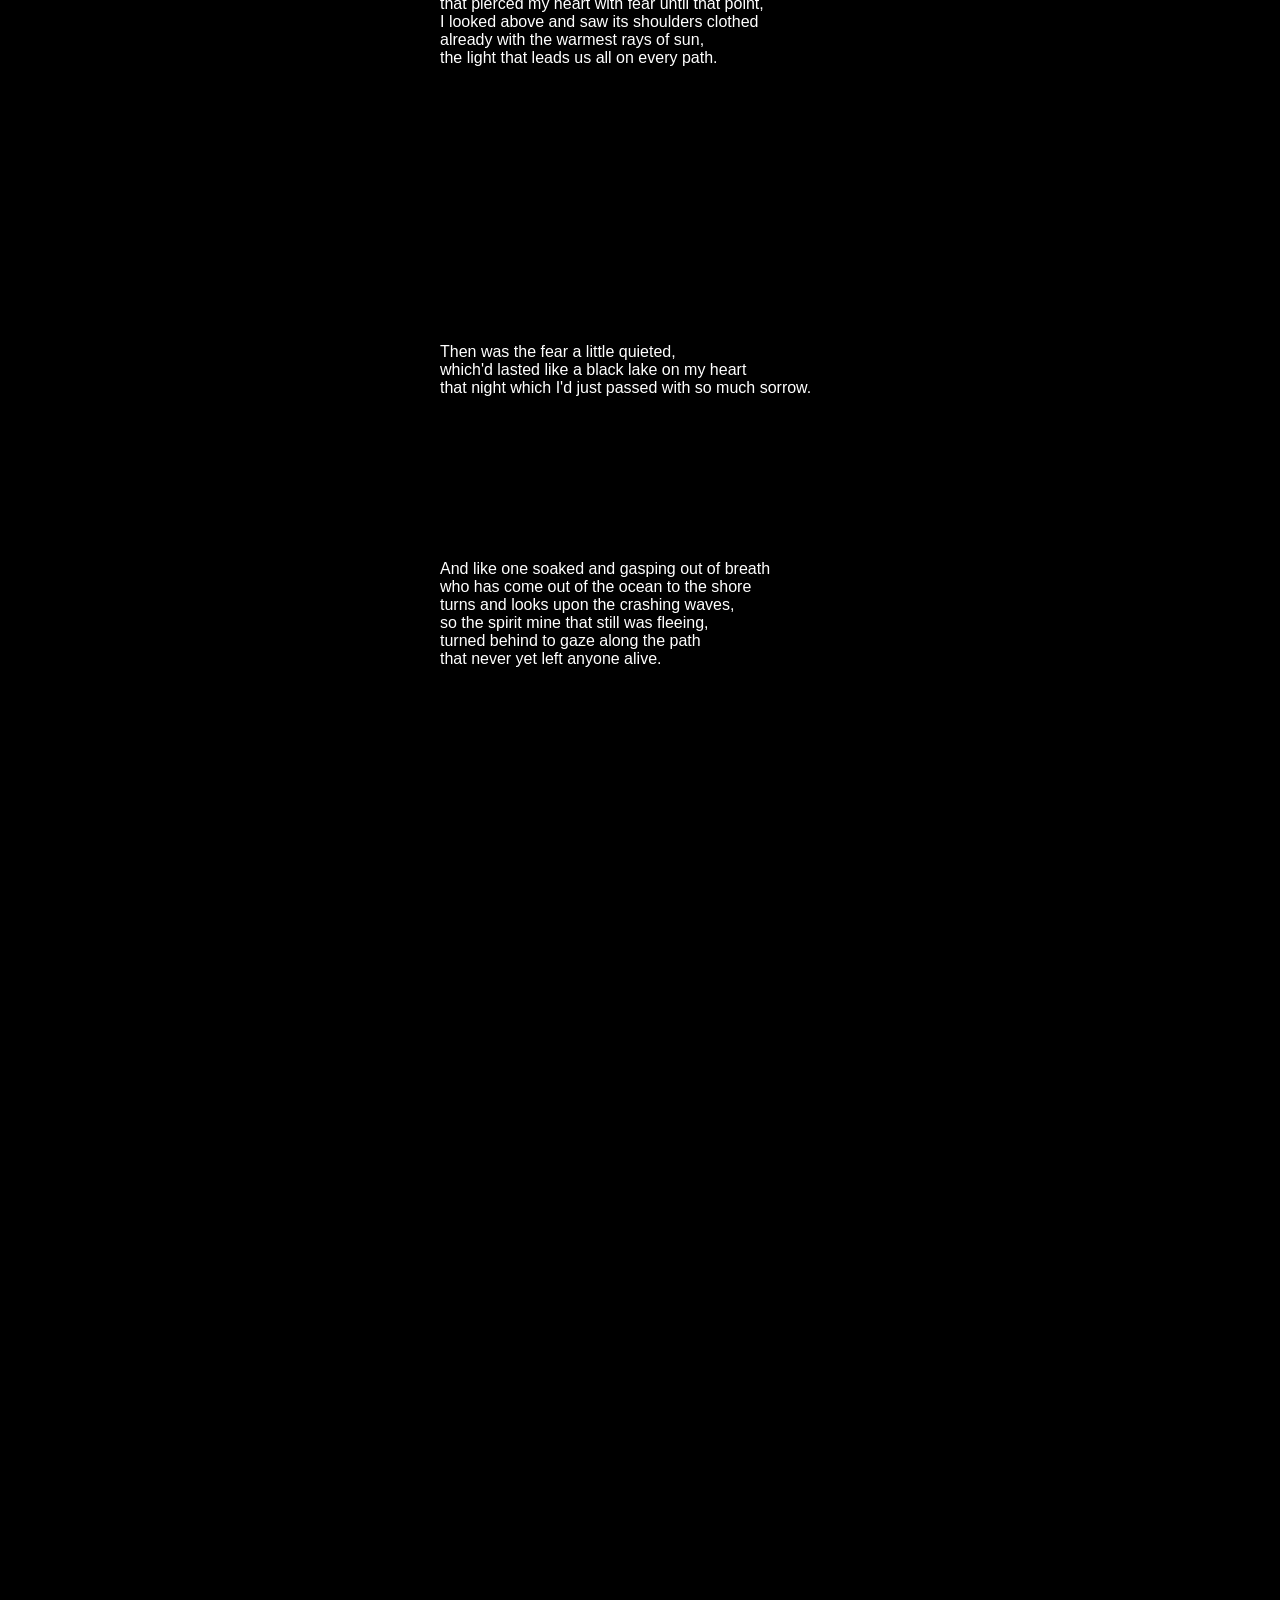
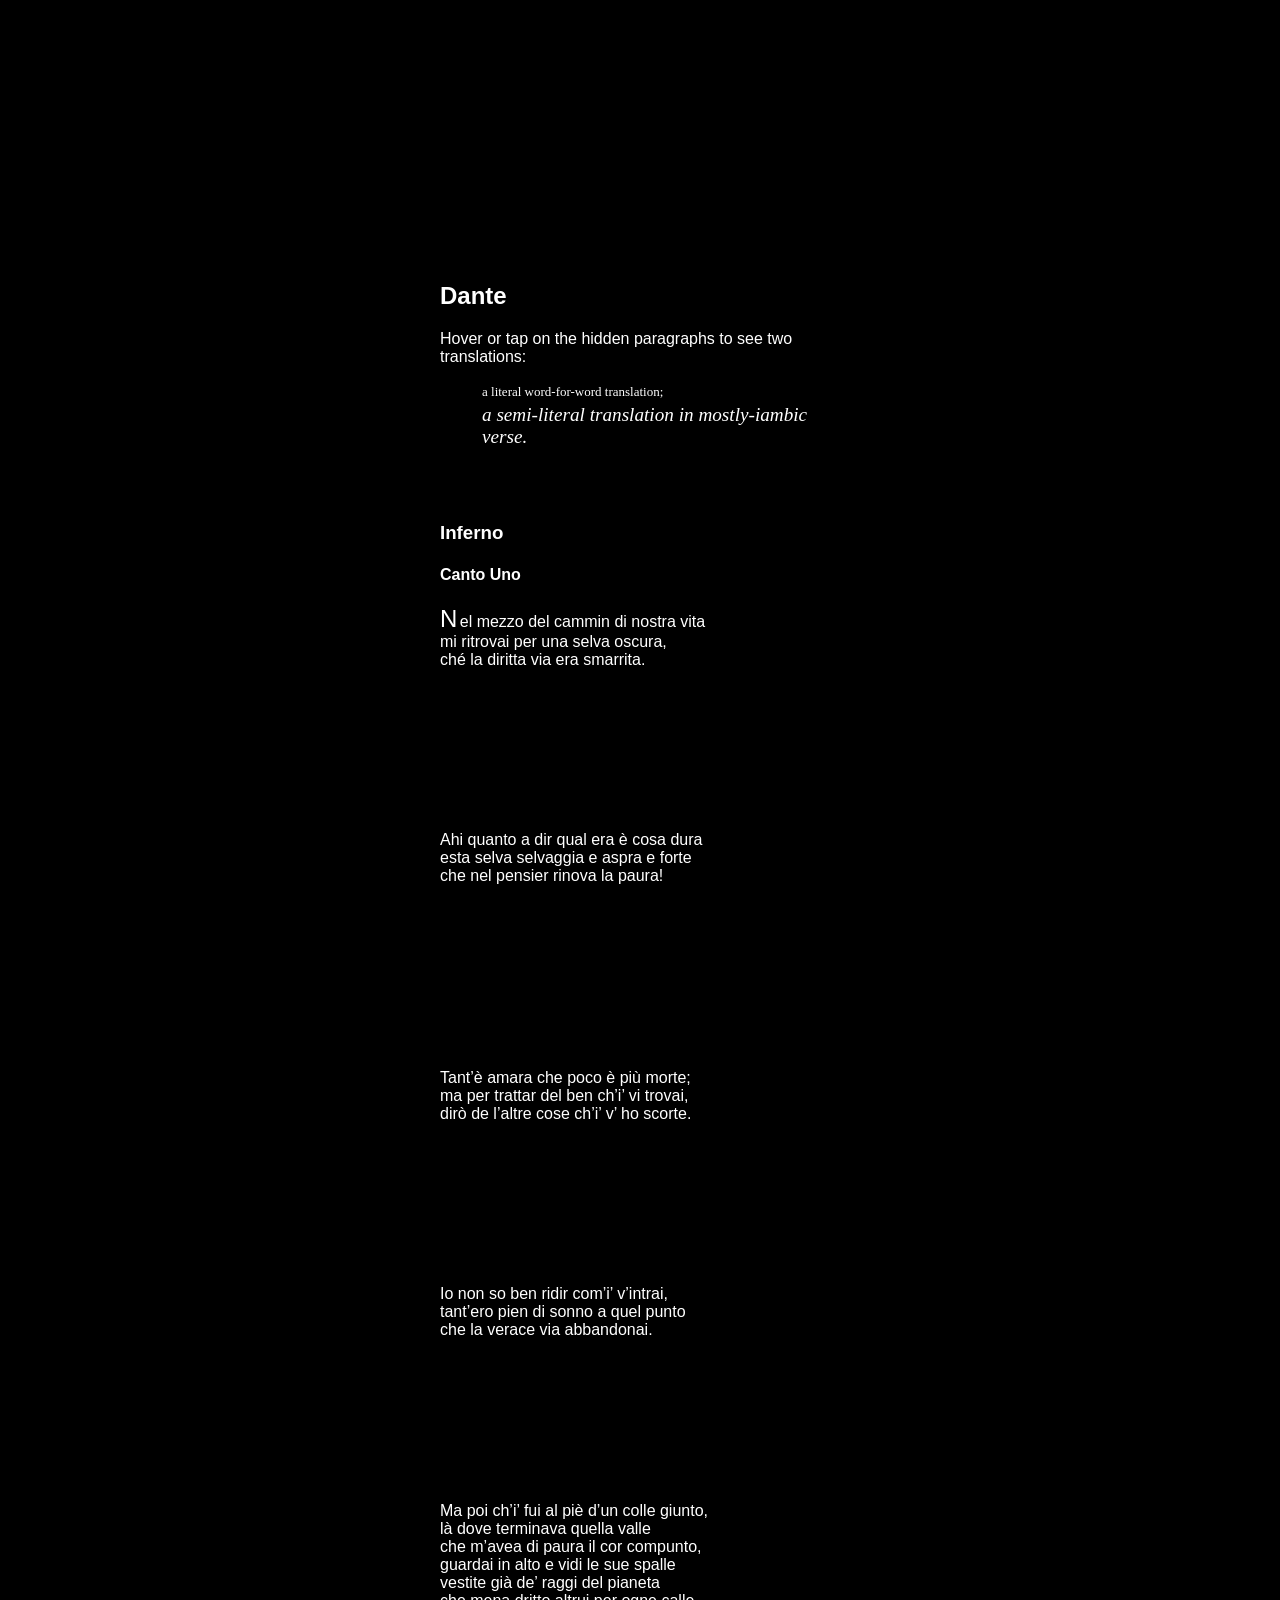
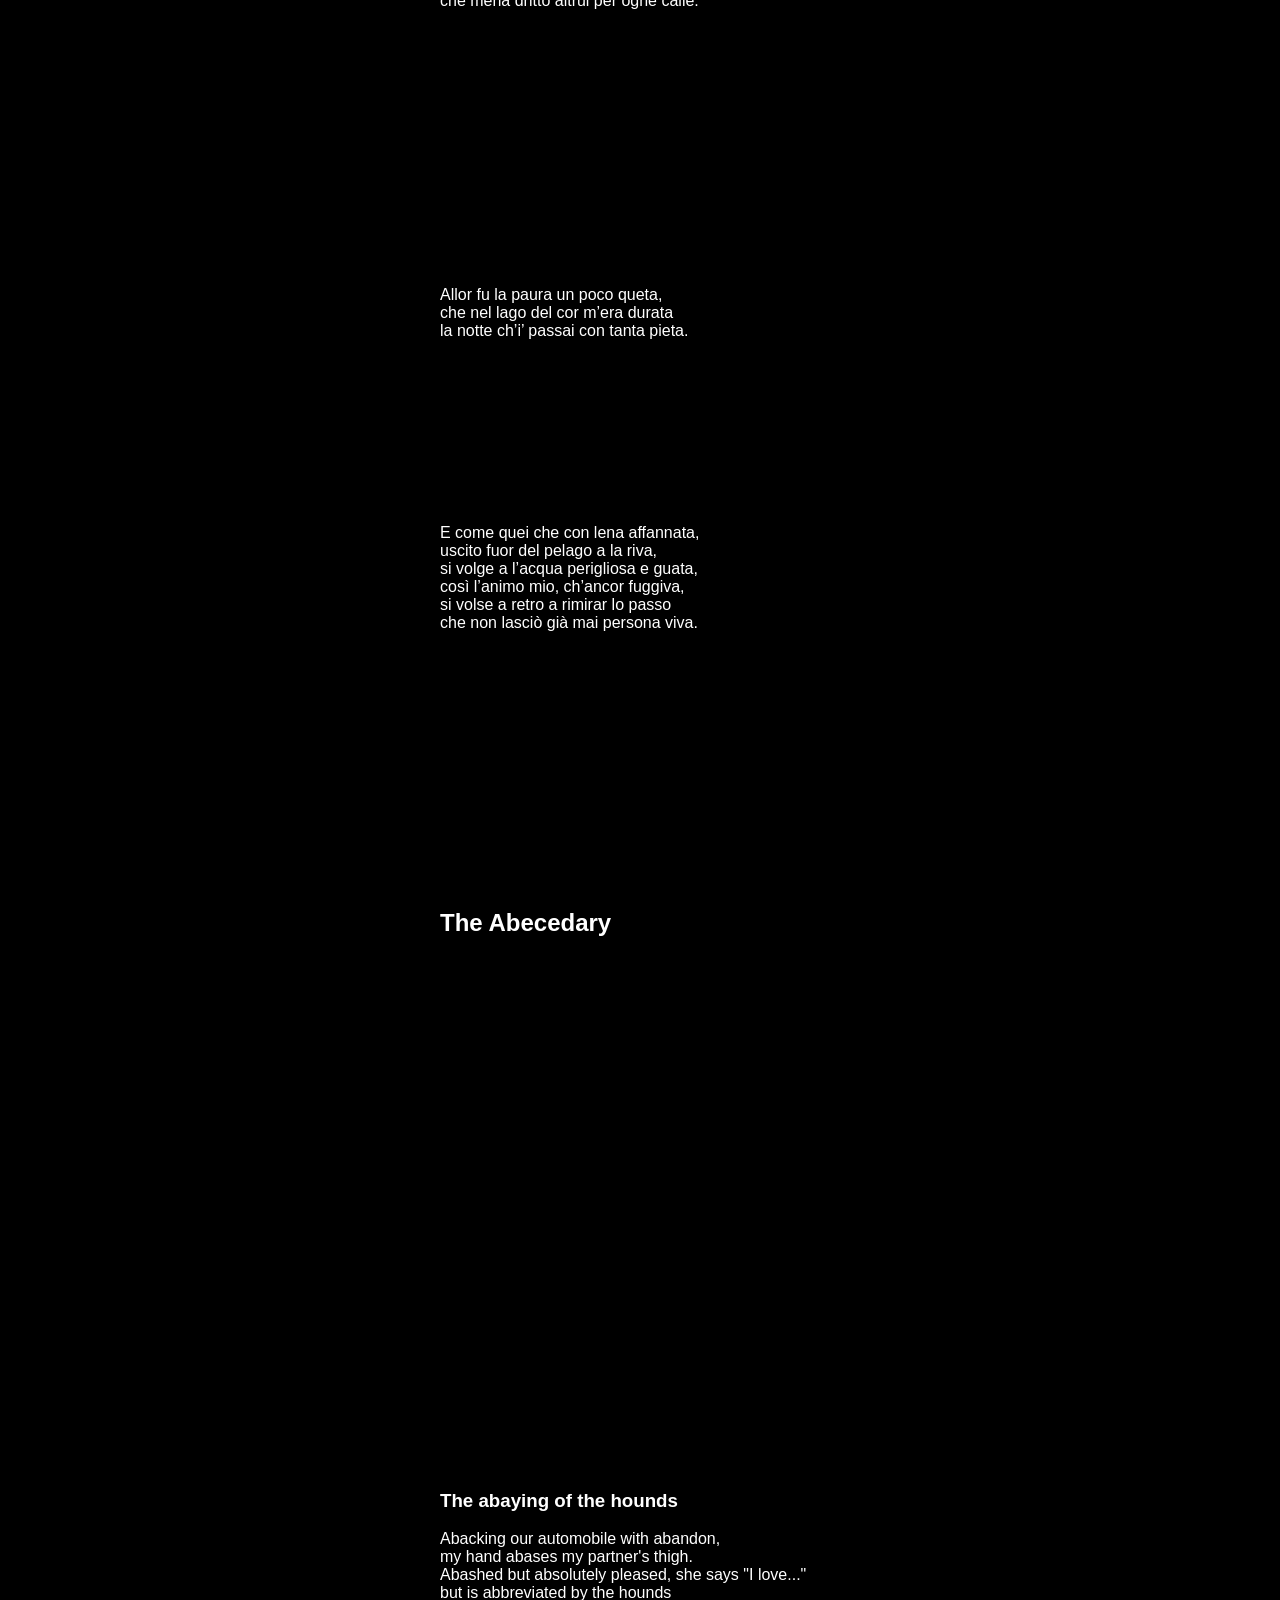
==== commit 3f966e8b: "spacer" ====
--- a/index.html
+++ b/index.html
@@ -36,6 +36,9 @@
  <a href="#contact">Contact</a>
  <br>
  </nav>
+
+ <div class="navspacer">
+ </div>
 
  <nav id="writingsnav">
   <br>
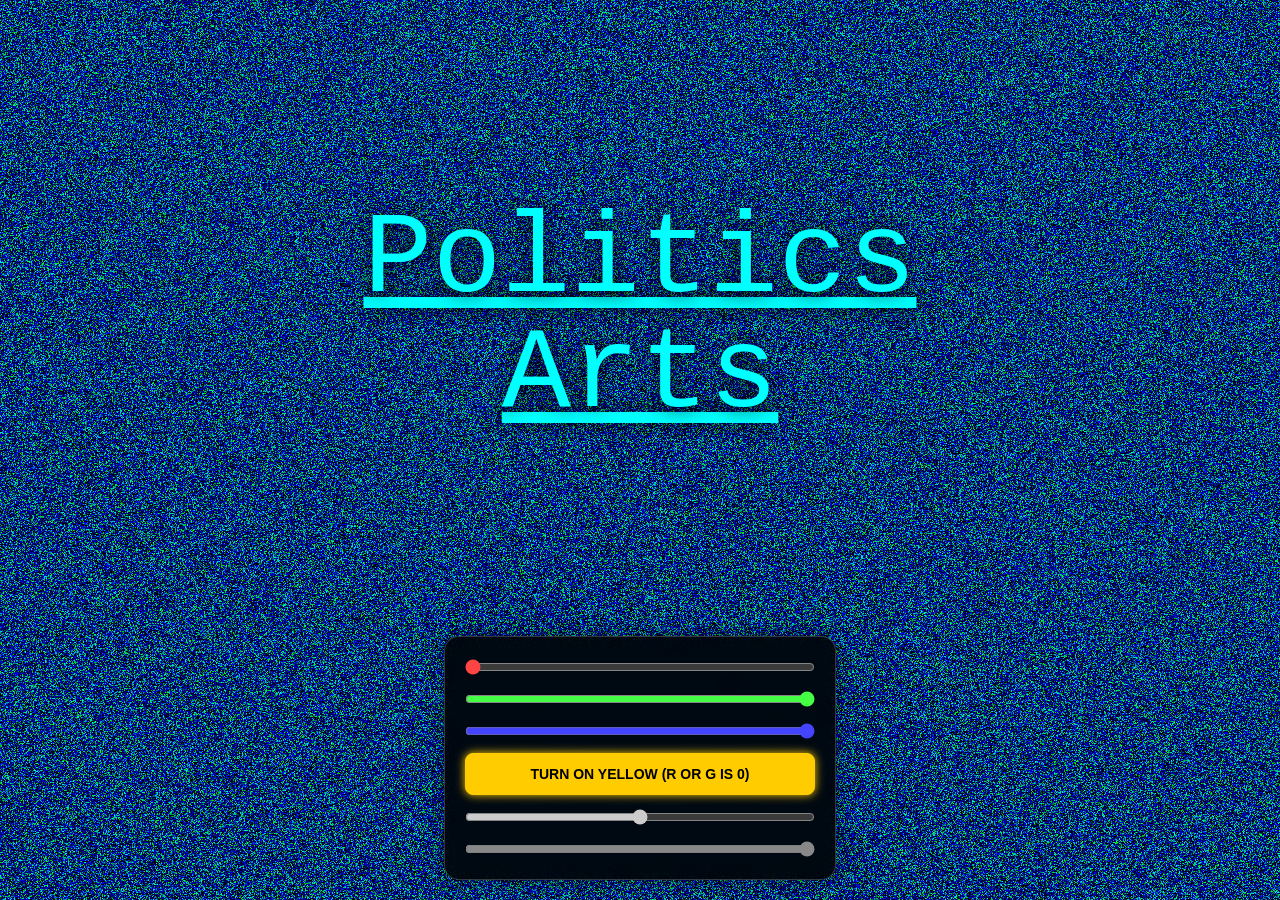
==== commit 4455c697: "pixels" ====
--- a/index.html
+++ b/index.html
@@ -1,2060 +1,248 @@
 <!DOCTYPE html>
 <html lang="en">
 <head>
- <meta charset="UTF-8">
- <meta name="description" content="A personal website created by Alec Gargett">
- <meta name="viewport" content="width=device-width, initial-scale=1.0">
- 
- <link rel="preconnect" href="https://fonts.googleapis.com">
- <link rel="preconnect" href="https://fonts.gstatic.com" crossorigin>
- <link href="https://fonts.googleapis.com/css2?family=Silkscreen&display=swap" rel="stylesheet">
- 
- <link rel="icon" href="images/alec_gargett_adelaide_oval_torrens_river_202303.jpg" type="image/x-icon">
- 
- <meta property="og:title" content="Alec Gargett dot space">
- <meta property="og:description" content="A personal website created by Alec Gargett">
- <meta property="og:image" content="images/alec_gargett_adelaide_oval_torrens_river_202303.jpg">
- <meta property="og:url" content="https://alecgargett.space">
- 
- <title>Alec Gargett dot space</title>
+    <meta charset="UTF-8">
+    <meta name="viewport" content="width=device-width, initial-scale=1.0, maximum-scale=1.0, user-scalable=no">
+    <title>RGB Noise</title>
+    <style>
+        html { height: 100%; background-color: #000; }
+        body {
+            margin: 0; padding: 0; width: 100%; height: 100%;
+            background-color: transparent; color: #fff; font-family: sans-serif;
+            overflow: hidden;
+            transition: color 0.1s;
+        }
+        
+        canvas {
+            display: block; position: fixed; top: 0; left: 0;
+            width: 100%; height: 100%; z-index: -1; 
+        }
+
+        #ui-layer {
+            position: fixed; top: 0; left: 0; width: 100%; height: 100%;
+            display: flex; flex-direction: column;
+            pointer-events: none; z-index: 10;
+        }
+
+        .header-area {
+            flex-grow: 1; 
+            display: flex;
+            flex-direction: column; /* Add this line */
+            align-items: center; 
+            justify-content: center;
+            width: 100%; 
+            min-height: 0; 
+            pointer-events: auto; 
+        }
+
+        h1{
+            font-family: 'Courier New', Courier, monospace;
+            font-size: 19vw; line-height: 1; margin: 0;
+            text-align: center;
+            text-shadow: 0px 0px 20px rgba(0,0,0,0.9);
+        }
+
+        a {
+            font-family: 'Courier New', Courier, monospace;
+            font-size: 9vw; line-height: 1; margin: 0;
+            text-align: center;
+            text-shadow: 0px 0px 20px rgba(0,0,0,0.9);
+            color: rgb(0, 255, 255)
+        }
+
+        a:visited {
+            color: rgb(0, 255, 200);
+        }
+
+        #controls {
+            pointer-events: auto;
+            background-color: rgba(0, 0, 0, 0.85);
+            padding: 20px; 
+            border-radius: 15px; 
+            border: 1px solid rgba(255, 255, 255, 0.2);
+            box-shadow: 0 0 20px rgba(0,0,0,0.5);
+            backdrop-filter: blur(10px);
+            display: flex; flex-direction: column; 
+            gap: 12px; align-items: center;
+            width: 90%; max-width: 350px; 
+            align-self: center; margin-bottom: 20px;
+            max-height: 60vh; overflow-y: auto;
+        }
+        
+        input[type=range] { 
+            cursor: pointer; width: 100%; display: block; 
+            margin: 0; height: 20px; 
+        }
+        
+        .red-slider { accent-color: #ff4444; }
+        .green-slider { accent-color: #44ff44; }
+        .blue-slider { accent-color: #4444ff; }
+        .speed-slider { accent-color: #888888; }
+        /* Brightness slider is now white/gray to represent avg intensity */
+        .bright-slider { accent-color: #cccccc; }
+
+        button {
+            cursor: pointer; padding: 12px 10px; width: 100%;
+            border-radius: 8px; border: 1px solid #ffcc00;
+            background-color: transparent; color: #ffcc00;
+            font-weight: bold; font-size: 14px;
+            transition: all 0.2s; text-transform: uppercase;
+            user-select: none; -webkit-tap-highlight-color: transparent;
+        }
+
+        button.active {
+            background-color: #ffcc00; color: #000;
+            box-shadow: 0 0 10px #ffcc00;
+        }
+
+        #controls * { pointer-events: auto; }
+        #controls::-webkit-scrollbar { width: 6px; }
+        #controls::-webkit-scrollbar-track { background: rgba(255,255,255,0.1); border-radius: 3px; }
+        #controls::-webkit-scrollbar-thumb { background: rgba(255,255,255,0.3); border-radius: 3px; }
+    </style>
 </head>
- 
-<body onload="applyTransitionToSavedTheme()">
-<div id="background-div">
-<div id="background-color-div">
-<div id="background-image-div">
-<div class="content-div">
-<div id="navdiv">
- <nav id="home">
- <br>
- <button class="bigbutton" onclick="increaseBrightnessOnClick()">
- BRIGHTNESS BUTTON
- </button>
- <a href="#policy">Policy</a>
- <a href="#books">Books</a>
- <a href="#music">Music</a>
- <a href="#contact">Contact</a>
- <br>
- </nav>
-
- <div class="navspacer">
- </div>
-
- <nav id="writingsnav">
-  <br>
-  <a href="#policy">Policy and Politics</a>
-  <!-- <a href="#happiness">Happiness</a>
-  <a href="#design">Design and Redesign</a> -->
-  <a href="#humans">Humans: A Novel</a>
-  <a href="#abecedary">Abecedary: A Novel</a>
-  <a href="#literature">Literature and History</a>
-  <br>
- </nav>
-
- <nav id="music">
-  <br>
-  <a href="https://linktr.ee/alecgargett" target="_blank">Linktree</a>
-  <br>
- </nav>
-
- <nav id="contact">
-  <br>
-  <a href="mailto:alecgargett@gmail.com" style="font-size: clamp(0.5rem, 1.5rem, 6vw)">alecgargett@gmail.com</a>
-  <br>
- </nav>
-
- <div class="navspacer">
- </div>
-
-</div> <!-- /navdiv -->
-
-<main id="textsection">
-
-  <div class="left-column"></div>
-  <div class="middle-column"> 
-  <div class="articlemargin">
-   
-   <header class="floatingheader leftright z-index-20">
-    <a class="floatingtext z-index-300" href="#writingsnav">WRITINGS</a>
-    <button class="margin-left-auto" onclick="increaseBrightnessOnClick()">BRIGHTNESS</button>
-   </header>
-  
-  <article id="books">
-  <br>
-  <h2>Books</h2>
-  
-  <p>
-  I'm currently writing a book called <i>Policy and Politics</i>.
-  </p>
-  
-  <p>
-  I've also started work on several other books.
-  </p>
-
-  <ul>
-    
-   <li><i>Happiness</i>, on how to experience health, beauty, love, joy, mindfulness, pride, peace, meditation and other forms of luck.</li>
-
-   <li><i>Design and redesign: 101 ideas</i>, a collection of ideas for the design and redesign of products, cultural practices and services, from consumer products to sports to education systems</li> 
-
-   <li><i>Humans</i>, a novel telling the story of humanity through historical figures and prehistoric characters</li>
-   
-   <li><i>Abecedary</i>, a thriller novel involving romance and organised crime that is also a dictionary of useful words, with each difficult word used in alphabetical order</li>
-
-   <li><i>The Story of Everything: A Literary History of the World</i>, an idiosyncratic history of the world that will contain my own translations of excerpts of world literature and my own commentary on the history of the world and of world literature.</li>
-
-  </ul>
-  
-  <p>
-  To donate, please <a href="#contact">e-mail me here</a>. Donors get a free copy of a new chapter from a book for every two that I write.
-  </p>
-
-  <p>
-  Excerpts from some of these books can be found below.
-  </p>
-
-  </article> <!-- /books -->
-
-  <article id="policy">
-
-    <br>
-
-
-  <h2>Policy and Politics</h2>
-
-  <p>
-  I'm planning to run for election to the South Australian parliament in 2026 and create a new political party.
-  </p>
-
-  <p>
-  To learn about my policies or the new party, or to donate, please e-mail me <a href="#contact">here</a>.
-  </p>
-
-  <p>
-  Here is an extract from my upcoming book <i>Policy and Politics</i>.
-  </p>
-
-  <p>
-  Solving any country's problems, much faster than we currently do, would be quite easy with an adequate government. In fact, politicians and political parties only need to implement one policy if they implement it well, and the rest of the policy would take care of itself. That policy is to provide adequate staff, resources, guidelines, oversight and optimisation for two core governmental departments:
-  </p>
-
-    <ul>
-     <li>A department of democratic policy development</li>
-     <li>A department of fair payment</li>
-    </ul>
-
-  <p>
-  As a solution to all of the world's political problems, that might sound quite underwhelming, or unbelievable, or both, especially the second point, so let me elaborate on the latter department first.
-  </p>
-
-  <p>
-  Fair payment requires much more than just the fair payment of wage workers by their employers. This is the type of underpayment that labour parties and unions have been focused on since the time of the industrial revolution, and it is still an issue for many workers, but it is no longer the main way that citizens are underpaid. And although it is a project of the left to address this kind of underpayment, the exclusive focus on this comes from a failure to overcome a deep-rooted pro-market fallacy: that prices or exchange values are a good measure of the value of labour.
-  </p>
-
-  <p>
-  There are at least four main forms of underpayment:
-  </p>
-
-   <ul>
-    <li>Low wages, relative to profits, the type of underpayment that the left has focused on since at least the time of Karl Marx</li>
-    <li>Underpayment of taxes, especially by the rich and large corporations, which the left has also given considerable attention to in recent times</li>
-    <li>Non-payment (including by the government) for volunteer employee work, a good example of the fallacy of the market valuation of labour at play</li>
-    <li>Underpayment, including non-payment, for other unpaid services to the country and the world, and future services, including non-employee work, such as non-payment or underpayment for the work of being a good mother, and non-payment by government for beneficial independent policy development work.</li>
-   </ul>
-
-  <p>
-  The latter of these are the ones where underpayment is the most drastic, yet they are the least discussed. Let me illustrate the last form of underpayment with an egregious hypothetical example.
-  </p>
-
-  <p>
-  Imagine someone, just hypothetically, spends decades developing skills and knowledge that are relevant to good policy development, without being paid to develop these skills. This is not considered work since it has not yet obviously benefited anyone else. But imagine that she now uses those skills to think deeply about policy, develop some good policies, and spend time promoting these policies, again without pay, since no one is willing to pay her for this work. At this point, it has still not obviously benefited anyone else. Now imagine that as a result of her work, a governing political party adopts these ideas and implements them, and they benefit millions of people around the country, by a very large amount. It's entirely possible that her work, even a single good policy, could provide more benefit to people around the country than the work of 1000 doctors over their entire lifetimes, in terms of both reduction in national or international suffering or extension of national or international life expectancy. I choose doctors as an example because their work is extremely important and the work of a 1000 good doctors will greatly increase the life expectancy and quality of life of Australians, but also because they are the best-paid employee profession in Australia. Collectively, 1000 doctors will earn more than 100 million dollars in a single year, and more than 3 billion dollars in a 30-year career. Yet how much will this person be paid for their policy, even assuming it has provided an even greater benefit to the country than the doctors have? Literally zero dollars.
-  </p>
-  
-  <p>
-  Of course, it's possible to get paid for policy development, but only if you are lucky enough to find one of the very few paid jobs working on policy development as an employee. You get paid for getting through an interview, and having the requisite qualifications, but if you do the same work without being employed to do so, regardless of the quality of the work and the benefit it provides to others, you have no right to payment, which disincentivises people from doing the most important types of work when they cannot find employment to do that work.
-  </p>
-
-  <p>
-  The ideas I'm presenting here are radical ones, but also very basic rights that would benefit everyone in society if respected.
-  </p>
-
-  <ul>
-    <li>You should not need to have an employer that can afford to pay you fairly, or pass an interview to be directly employed under management by the government, in order to get paid fairly by the government for legal work that has clearly benefited your country.</li>
-    <li>You should also receive financial support when doing necessary preparatory work that is likely to eventually have a benefit.</li>
-    <li>Your pay should also be affected by how well you are likely to spend the money.</li>
-  </ul>
-
-  <p>
-  This means that volunteers should also be paid, by the government, when their employers cannot afford to pay them commensurate to the benefit of their work to the country's interests.
-  </p>
-
-  <p>
-  The role for the department of fair payment is to ensure that everyone in the country is paid the right amount, not only by employers, and corporations, but also by the government, according to the benefit of their work to the country, the benefit of what the payments will facilitate, and therefore the benefit of the government payments themselves, and also that employers and employees pay the right amount in taxes.
-  </p>
-
-  <p>
-  This would be a big department with a big and difficult job, but the benefits to every country in the world would easily make up for the cost. It would also facilitate running some other departments, like the department for democratic policy development, with much of the work being done by contributors who don't have to go through an official employment process to get paid if the department judges their contributions beneficial.
-  </p>
-
-  <p>
-  The nature of the department for democratic policy development will be discussed in the next chapter.
-  </p>
-
-  <p class="disappearing">Note: In Australia we have an organisation called the <i>Fair Work Commission</i>, which attempts the work of fairly regulating employment to ensure adequate payment of employees by their employers. For example, they increase the minimum wage in line with increases in the CPI, the central bank's estimate of inflation in consumer prices. This is important work but it is not adequate for fair payment for the reasons discussed above.
-  </p>
-
-  </article> <!-- /policy -->
-
-  <!-- <article id="happiness">
-
-   <h2></h2>
-
-  </article>  /happiness -->
-
-  <!-- <article id="design">
-
-   <h2></h2>
-
-  </article>  /design -->
-
-  <section id="literature">
-
-   <h2>The Story of Everything</h2>
-
-  <br>
-
-  <nav id="literaturenav">
-  <br>
-  <a href="#danteEnglish">English Dante</a>
-  <a href="#danteItalian">Italian Dante</a>
-  <a href="#timeline">Timeline</a>
-  <br>
- </nav>
-  
-  <article id="danteEnglish">
-  <br>
-  <h2>Dante</h2>
-  <p>
-  My translation of the first few lines of Dante's Divine Comedy.
-</p>
-  
-  <p>
-  Hover or tap on the hidden paragraphs to see:
-  </p>
-  <ul>
-  <li class="serif">the original Italian;</li>
-  <li class="code">a literal word-for-word translation.</li>
-  </ul>
-  <p class="disappearingdesktop">
-  If you would like to comment on this translation or ask any questions you can contact me <a href="#contact">here</a>.
-  </p>
-  
-  <h3 id="hell">Hell (Inferno)</h3>
-  
-  <h4 id="song-one">Song One</h4>
-  
-  <p>
-  Midway along the wild path of life,<br>
-  I stumbled through the darkness of a wood,<br>
-  in which the straight track had been lost from sight.
-  </p>
-  
-  <div class="disappearing">
-  <p class="serif">
-  Nel mezzo del cammin di nostra vita<br>
-  mi ritrovai per una selva oscura,<br>
-  ché la diritta via era smarrita.
-  </p>
-  <p class="code">
-  In-the middle of-the path of our life<br>
-  me I-found for a forest dark,<br>
-  of-which the straight way was lost.
-  </p>
-  </div>
-
-  <p>
-  How hard it is to say what that thing was,<br>
-  this forest, savage and fierce that drowns with power,<br>
-  that just to think of it renews my fear.
-  </p>
-  
-  <div class="disappearing">
-  <p class="serif">
-  Ahi quanto a dir qual era è cosa dura<br>
-  esta selva selvaggia e aspra e forte<br>
-  che nel pensier rinova la paura!
-  </p>
-  <p class="code">
-  Ay how to say what it-was is thing hard<br>
-  this forest savage and harsh and strong<br>
-  that in-the thought renews the fear!
-  </p>
-  </div>
-  
-  <p>
-  It is so harsh that death is not much worse,<br>
-  but to portray the good that I found there,<br>
-  I will recount of other things I saw.
-  </p>
-  
-  <div class="disappearing">
-  <p class="serif">
-  Tant’è amara che poco è più morte;<br>
-  ma per trattar del ben ch’i’ vi trovai,<br>
-  dirò de l’altre cose ch’i’ v’ ho scorte.
-  </p>
-  <p class="code">
-  So-much it-is bitter that little is more death;<br>
-  but to portray of-the good that I there found,<br>
-  I-will-tell of the other things that I there have seen.
-  </p>
-  </div>
-  
-  <p>
-  I can't explain how I had ended there,<br>
-  so tired had I fallen by that point,<br>
-  that I abandoned every careful way.
-  </p>
-  
-  <div class="disappearing">
-  <p class="serif">
-  Io non so ben ridir com’i’ v’intrai,<br>
-  tant’ero pien di sonno a quel punto<br>
-  che la verace via abbandonai.
-  </p>
-  <p class="code">
-  I not know well to-recount how I there entered,<br>
-  so-much I-was full of sleep at that point<br>
-  that the true way I-abandoned.
-  </p>
-  </div>
-  
-  <p>
-  But when I reached the foot of that kind hill<br>
-  at which that freezing valley came to rise<br>
-  that pierced my heart with fear until that point,<br>
-  I looked above and saw its shoulders clothed<br>
-  already with the warmest rays of sun,<br>
-  the light that leads us all on every path.
-  </p>
-  
-  <div class="disappearing">
-  <p class="serif">
-  Ma poi ch’i’ fui al piè d’un colle giunto,<br>
-  là dove terminava quella valle<br>
-  che m’avea di paura il cor compunto,<br>
-  guardai in alto e vidi le sue spalle<br>
-  vestite già de’ raggi del pianeta<br>
-  che mena dritto altrui per ogne calle.
-  </p>
-  <p class="code">
-  But then when I was to-the foot of a hill reached,<br>
-  there where ended that valley<br>
-  that to-me had of fear the heart pierced,<br>
-  I-looked to high and saw the its shoulders<br>
-  clothed already with-the rays of-the planet<br>
-  that leads straight others through every path.
-  </p>
-  </div>
-  
-  <p>
-  Then was the fear a little quieted,<br>
-  which'd lasted like a black lake on my heart<br>
-  that night which I'd just passed with so much sorrow.
-  </p>
-  
-  <div class="disappearing">
-  <p class="serif">
-  Allor fu la paura un poco queta,<br>
-  che nel lago del cor m’era durata<br>
-  la notte ch’i’ passai con tanta pieta.
-  </p>
-  <p class="code">Then was the fear a little quieted,<br>
-  that in-the lake of-the heart to-me had lasted<br>
-  the night that I passed with so-much sorrow.
-  </p>
-  </div>
-  
-  <p>
-  And like one soaked and gasping out of breath<br>
-  who has come out of the ocean to the shore<br>
-  turns and looks upon the crashing waves,<br>
-  so the spirit mine that still was fleeing,<br>
-  turned behind to gaze along the path<br>
-  that never yet left anyone alive.
-  </p>
-  
-  <div class="disappearing">
-  <p class="serif">
-  E come quei che con lena affannata,<br>
-  uscito fuor del pelago a la riva,<br>
-  si volge a l’acqua perigliosa e guata,<br>
-  così l’animo mio, ch’ancor fuggiva,<br>
-  si volse a retro a rimirar lo passo<br>
-  che non lasciò già mai persona viva.
-  </p>
-  <p class="code">And like one who with breath laboured,<br>
-  having come out of-the sea to-the shore,<br>
-  turns to-the water perilous and looks,<br>
-  just-so the spirit mine, that still was-fleeing,<br>
-  itself it-turned to behind to gaze the path<br>
-  that never left yet any person alive.
-  </p>
-  </div>
-  </article>  <!-- /danteEnglish -->
-    
-  <div class="navspacer"></div>
-  
-  <article id="danteItalian">
-  <br>
-  <h2>Dante</h2>
-  <p>
-  Hover or tap on the hidden paragraphs to see two translations:</p>
-  <ul>
-  <li class="code">a literal word-for-word translation;</li>
-  <li class="serif">a semi-literal translation in mostly-iambic verse.</li>
-  </ul>
-  <p class="disappearingdesktop">
-  If you would like to comment on this translation or ask any questions you can contact me <a href="#contact">here</a>.
-  </p>
-  
-  <h3 id="inferno">Inferno</h3>
-  
-  <h4 id="canto-uno">Canto Uno</h4>
-  
-  <p class="drop">
-  Nel mezzo del cammin di nostra vita<br>
-  mi ritrovai per una selva oscura,<br>
-  ché la diritta via era smarrita.
-  </p>
-  
-  <p class="disappearing code">
-  In-the middle of-the path of our life<br>
-  me I-found for a forest dark,<br>
-  of-which the straight way was lost.
-  </p>
-  
-  <p class="disappearing serif">
-  Midway along the wild path of life,<br>
-  I stumbled through the darkness of a wood,<br>
-  in which the straight track had been lost from sight.
-  </p>
-  
-  <p>
-  Ahi quanto a dir qual era è cosa dura<br>
-  esta selva selvaggia e aspra e forte<br>
-  che nel pensier rinova la paura!</p>
-  
-  <p class="disappearing code">
-  Ay how to say what it-was is thing hard<br>
-  this forest savage and harsh and strong<br>
-  that in-the thought renews the fear!</p>
-  
-  <p class="disappearing serif">
-  How hard it is to say what that thing was,<br>
-  this forest, savage and fierce that drowns with power,<br>
-  that just to think of it renews my fear.
-  </p>
-  
-  <p>
-  Tant’è amara che poco è più morte;<br>
-  ma per trattar del ben ch’i’ vi trovai,<br>
-  dirò de l’altre cose ch’i’ v’ ho scorte.
-  </p>
-  
-  <p class="disappearing code">So-much it-is bitter that little is more death;<br>
-  but to portray of-the good that I there found,<br>
-  I-will-tell of the other things that I there have seen.
-  </p>
-  
-  <p class="disappearing serif">
-  It is so harsh that death is not much worse,<br>
-  but to portray the good that I found there,<br>
-  I'll tell of other things therein I saw.
-  </p>
-  
-  <p>
-  Io non so ben ridir com’i’ v’intrai,<br>
-  tant’ero pien di sonno a quel punto<br>
-  che la verace via abbandonai.
-  </p>
-  
-  <p class="disappearing code">I not know well to-recount how I there entered,<br>
-  so-much I-was full of sleep at that point<br>
-  that the true way I-abandoned.
-  </p>
-  
-  <p class="disappearing serif">
-  I can't explain how I had ended there,<br>
-  so tired had I fallen by that point,<br>
-  that I abandoned every careful way.
-  </p>
-  
-  <p>
-  Ma poi ch’i’ fui al piè d’un colle giunto,<br>
-  là dove terminava quella valle<br>
-  che m’avea di paura il cor compunto,<br>
-  guardai in alto e vidi le sue spalle<br>
-  vestite già de’ raggi del pianeta<br>
-  che mena dritto altrui per ogne calle.
-  </p>
-  
-  <p class="disappearing code">
-  But then when I was to-the foot of a hill reached,<br>
-  there where ended that valley<br>
-  that to-me had of fear the heart pierced,<br>
-  I-looked to high and saw the its shoulders<br>
-  clothed already with-the rays of-the planet<br>
-  that leads straight others through every path.
-  </p>
-  
-  <p class="disappearing serif">
-  But when I reached the foot of that kind hill<br>
-  at which that freezing valley came to rise<br>
-  that pierced my heart with fear until that point,<br>
-  I looked above and saw its shoulders clothed<br>
-  already with the warmest rays of sun,<br>
-  the light that leads us all on every path.
-  </p>
-  
-  <p>
-  Allor fu la paura un poco queta,<br>
-  che nel lago del cor m’era durata<br>
-  la notte ch’i’ passai con tanta pieta.
-  </p>
-  
-  <p class="disappearing code">Then was the fear a little quieted,<br>
-  that in-the lake of-the heart to-me had lasted<br>
-  the night that I passed with so-much sorrow.
-  </p>
-  
-  <p class="disappearing serif">
-  Then was the fear a little quieted,<br>
-  which'd lasted like a black lake on my heart<br>
-  that night which I'd just passed with so much sorrow.
-  </p>
-  
-  <p>
-  E come quei che con lena affannata,<br>
-  uscito fuor del pelago a la riva,<br>
-  si volge a l’acqua perigliosa e guata,<br>
-  così l’animo mio, ch’ancor fuggiva,<br>
-  si volse a retro a rimirar lo passo<br>
-  che non lasciò già mai persona viva.
-  </p>
-  
-  <p class="disappearing code">And like one who with breath laboured,<br>
-  having come out of-the sea to-the shore,<br>
-  turns to-the water perilous and looks,<br>
-  just-so the spirit mine, that still was-fleeing,<br>
-  itself it-turned to behind to gaze the path<br>
-  that never left yet any person alive.
-  </p>
-  
-  <p class="disappearing serif">
-  And like one soaked and gasping out of breath<br>
-  who's come out of the ocean to the shore<br>
-  turns and looks upon the crashing waves,<br>
-  so the spirit mine that still was fleeing,<br>
-  turned behind to gaze along the path<br>
-  that never yet left anyone alive.
-  </p>
-  
-  </article> <!-- /danteItalian -->
-  </section> <!-- /literature -->
-
-  <article id="abecedary">
-
-<h2>The Abecedary</h2>
-
- <div class="disappearing">
-  <p>
-  <strong>Note:</strong> The goal of this novel is to cover all useful words from the Shorter Oxford Dictionary (which is much larger than the Concise Oxford), and generally that means a word that is still in use, in the standard use. However, occasionally an old word that is rarely used anymore can be made more useful if we change the sense, for example, using a noun or adverb as a verb.
-  </p>
-  <p>
-  For example, "aback" as an adverb is quite useless outside of sailing and the idiomatic phrase "taken aback", since in other contexts we just use the standard "backwards", but if we use it as a verb to mean "go backwards" and "move back" it becomes more useful, as we do not have a general verb for this in English.
-  </p>
-  <p>
-  For another example, the word "abaying" appears nowhere in our dictionaries. Its root "abay" appears in the Shorter Oxford Dictionary only as a noun, which is strange since it comes from the French verb "abayer", a variant of "aboyer", related to the Italian verb "abbaiare". Given its verbal origins in French, I have treated it as a verb and conjugated it to become "abaying", which is more useful than the corresponding noun.
-  </p>
-  <p>
-  These are exceptions to the general rule though, that I will stick to words in the Shorter Oxford Dictionary within the implied uses.
-  </p>
-  <p>
-  Here is the first page or so of the novel:</p>
-  </div>
-
-    <h3>The abaying of the hounds</h3>
-    <div class="chapter">
-    <p>
-     Abacking our automobile with abandon,<br>
-     my hand abases my partner's thigh.<br>
-     Abashed but absolutely pleased, she says "I love..."<br>
-     but is abbreviated by the hounds<br>
-     abaying us as they approach.<br>
-     Accelerating as I turn the car about,<br>
-     our lust abated,<br>
-     I play on her abbreviature: "I love too".<br>
-     The abbot having abduced<br>
-     that I was abdicating from the family,<br>
-     my wife and I were abducting one another.<br>
-     One of their dark cars pulled abeam our own.<br>
-     Our hearts abeat, our four eyes mirror<br>
-     four beams of light in the snow.
-    </p>
+<body>
+
+    <div id="ui-layer">
+        <nav class="header-area">
+            <a href="politics/index.html">Politics</a>
+            <a href="arts/index.html">Arts</a>
+        </nav>
+
+        <div id="controls">
+            <!-- Max Red -->
+            <input type="range" id="rMax" class="red-slider" min="0" max="255" value="0" title="Max Red">
+            <!-- Max Green -->
+            <input type="range" id="gMax" class="green-slider" min="0" max="255" value="255" title="Max Green">
+            <!-- Max Blue -->
+            <input type="range" id="bMax" class="blue-slider" min="0" max="255" value="255" title="Max Blue">
+            
+            <!-- Toggle Yellow Button -->
+            <button id="btnYellow" class="active">Turn On Yellow (R or G is 0)</button>
+
+            <!-- Average Brightness Bias -->
+            <input type="range" id="avgBright" class="bright-slider" min="1" max="99" value="50" title="Average Brightness">
+
+            <!-- Speed -->
+            <input type="range" id="speed" class="speed-slider" min="0" max="1" step="0.001" value="1" title="Speed">
+        </div>
     </div>
 
-    <h3>Amore ab initio</h3>
-    <div class="chapter">
-    <p>
-     Admiring her abearance of my abdication,<br>
-     I reminisce first spotting her,<br>
-     abeigh the Aberdeen abbey,<br>
-     chatting to one of her Apostolic Sisters,<br>
-     marching two abreast along the cobbles towards me,<br>
-     mentally agape by the Old Town House.<br>
-     Her friend, Abigail,<br>
-     noticing my future wife aberr on catching my eye,<br>
-     happily scurried off,<br>
-     abetting her sister's aberrance.
-    </p>
-    </div>
-
-    <h3>The abhorrence</h3>
-    <div class="chapter">
-    <p>
-     I had come to abhor the family:<br>
-     the arrogance of their cruelty;<br>
-     the stupidity of their evil.
-    </p>
-    </div>
-
-    <h3>Ab intra the abeyance</h3>
-    <div class="chapter">
-    <p>
-     We abide the cold stone cottage,<br>
-     an abeyance from my grand aunt's death,<br>
-     until a plan hatches from the fire --
-     abiogenesis<br>
-     from the abiotic volcanic wasteland of the young Earth.
-    </p>
-    </div>
-
-  </article> <!-- /abecedary -->
-
-  <section id="humans">
-
- <nav id="humansnav">
-  <br>
-  <a href="#orogk">Orogk</a>
-  <a href="#marcion">Marcion</a>
-  <a href="#timeline">Timeline</a>
-  <br>
- </nav>
-
-<h2>A history of the human species in 90 seconds</h2>
-
-
-  <p>
-  About 2 million years ago, approaching the peak of an ice age, at least one species of ape evolved a lack of fur and the ability to run long distances, developed technology including stone tools & the use of fire, and spread out across Asia from Africa.
-  </p>
-
-
-  <p>
-  Scientists refer to these running hairless apes as humans. These early people still had a brain not much larger than the brain of a chimpanzee, but around the same time their brains started rapidly evolving an increase in size.
-  </p>
-
-
-  <p>
-  About 1 million years ago global temperatures dropped to an average of about 9 degrees, one of the coldest eras in the last 500 million years, and the total population of people on the planet dropped from perhaps around 100 000 individuals to perhaps just over one thousand individuals.
-  </p>
-
-
-  <p>
-  By 300 000 years ago, after the planet had started to warm up a little, the brain in some groups of humans was now about 3-4 times larger than a chimp brain, including the group that left behind the oldest Homo sapiens fossils that we have in Morocco.
-  </p>
-
-
-  <p>
-  By 200 000 years ago, Homo sapiens like us had taken over Africa,</p>
-
-<h2>Part One: Flight From Africa</h2>
-
-<h3 id="orogk">Orogk, Tora, Oao, Aoa</h3>
-
-
-  <p>
-  Orogk collapsed in a show of fatigue by the second fire his sister had built, laying his forearm across his face. Then he looked up at her, clearly still draining emotion, but surprisingly calm. She had overheard the beginning of his argument with the elders, as the drunk older men were yelling, and worried he might get in a fight again, but this time Orogk had managed to keep his own voice calm and everything had settled down to a haunting murmur, so she couldn't make out their final discussion. His eyes looked heartbroken, resigned, yet that twinkle that everyone saw was as strong as ever; still grieving for what they were about to leave behind but shining with hope and determination. As was the custom, he waited for his elder sister to speak first.
-  </p>
-
-
-  <p>
-  "We're leaving?"</p>
-
-
-  <p>
-  He nodded, then remembered the others, and said "Yes, tomorrow morning".
-  </p>
-
-
-  <p>
-  They had finished building the last boat earlier that day. Four canoes, four paddles, four spears and all of their meagre possessions were waiting for them on shore.
-  </p>
-
-<h3>The hunger of Orogk's tribe</h3>
-
-
-  <p>
-  Orogk loved setting out across the channel, the stress of society shrinking into the distance behind him, as the spacious expanse of the ocean opened before him.
-  </p>
-
-
-  <p>
-  They didn't have enough food. Prey animals were scarce. The women blamed the men for hunting too much and gathering too little. The men blamed the drought, which they blamed on the women. In one of their earlier arguments, Orogk had pointed out that things hadn't been great even before the drought. No one had seen the larger game in the area since their grandparents were young. When the men came back empty handed from a hunt, most of them refused to do what they called "women's work", and got drunk instead. Some got violent.
-  </p>
-
-
-  <p>
-  But even if the men turned to gathering, it would help only a little. There was only limited supply of seeds, fruits and edible tubers in the area. They were filling up on wild greens, but this barely took the edge off the hunger, and did not halt the emaciation. They used to store enough honey for long enough that some would turn into mead, but both had run out months ago. One tuber that grew in the area was plentiful, but it was too fibrous and bitter, not edible. It could only be fermented to make beer. The tribe were getting too skinny and too drunk.
-  </p>
-
-
-  <p>
-  There was also a limited supply of fish. Even here, most of the men were only interested in spear-fishing, which was considered hunting, and therefore men's work. Net fishing was considered gathering, and therefore women's work, and in this case the women didn't want the men's help anyway. The job of net fishing had traditionally been restricted to a small number of women due to the limited supply of fish in the area.
-  </p>
-
-
-  <p>
-  Orogk hated to admit it, but the men did have one horrifying but valid reason for sticking to hunting despite the lack of game. Not only was there a limit to what could be gathered, but everyone felt the men needed to be trained for war. If a neighbouring tribe got desperate enough for food, which became more likely in a drought, their clan might invade, hoping to take what little food remains, or worse.
-  </p>
-
-
-  <p>
-  Or if <em>we</em> get desperate enough, we might become the invaders, Orogk thought.
-  </p>
-
-
-  <p>
-  He waited for the swell of foreboding to pass and his attention drifted back to the ocean beneath his canoe.
-  </p>
-
-<h3>Orogk goes fishing</h3>
-
-
-  <p>
-  Some months ago, Orogk had asked the women permission to take a small spare fishing net and travel across to fish on the island now called Perim that his people called Snake Poison Island due to its location below the "fangs" (Ras Menheli in Yemen) of the great "serpent" (The Red Sea). He knew they would beat him over the head with their scrubs and call him a fool, but he was also confident that he could persuade them. They knew how competent he was in a canoe, and they were starving. He knew the men would laugh, and would laugh again if he came back with very little. And he knew coming back with little was likely, since he didn't have much time to fish while he was there. The journey back, with the net dragging behind him to keep the fish alive and fresh, would be even longer than the journey there. As it turned out, those who had laughed were partly right. Although the island was uninhabited and the fish were more plentiful there, so that the fishing itself only took a short time, it took almost half a day to get there, and half a day and half a night to get back. The amount of fish he was able to drag back wasn't enough to justify the dangers and the late return long after dark.
-  </p>
-
-<h2 id="marcion">Part Two: Marcion and Jesus</h2>
-
-<h3>Port Ostia</h3>
-<p>
-All ships part the water, but no ship parted the sea like <em>Moses</em>.<br>
-From the prow, Marcion of Sinope soaked in the vista,<br>
-sky, sea, land, Rome.<br>
-The cold wind was defeated by the fierce sun in blue heaven and Marcion's excitement.<br>
-From a distance, the harbour always seemed still.<br>
-But as any son of man came closer, as the image of the wooden jungle grew in a man's soul,<br>
-a boy's vision would start to sparkle.<br>
-And sparkle more.<br>
-A boy's ears would begin to hum.<br>
-And hum louder.<br>
-A mortal's nose would begin to make his mouth water and his stomach churn with simultaneous hunger and disgust<br>
-as a human was surrounded by the chaotic sights, raucous noises and breathing smells of Ostia:<br>
-cooked fish upon steel;<br>
-timber and more steel and raw fish upon lumber;<br>
-and parchment.
-    </p>
-  <p>
-  That smell Marcion had brought with him. But now he could smell more, and he breathed it in. He'd bought one of Paul's letters here a year ago, and had since completed his collection, but the man he bought it from had promised him something far greater. Stories and sayings of Jesus himself, that he claims were written down by Mark, interpreter to Peter. This would be expensive. Marcion was one of few who could afford the asking price. For that kind of money, there were men who would forge anything. Marcion suspected that even a few of his "Paul" letters may have been forged. But they were worth the price. And this gospel of Mark promised to be worth a lot more than any man could pay.
-  </p>
-
-  <article id="timeline">
-  <br>
-  <header>
-  <h2>Timeline of the known world</h2>
-  <h4 class="subheading">according to scientists, historians and legends</h4>
-  </header>
-  <br>
-  <p>
-  If you would like to comment on this timeline or ask any questions you can contact me <a href="#contact">here</a>.
-  </p>
-  <ul class="disappearing" style="list-style-type: none; padding-left: 0;">
-  <li>bya = billion years ago</li>
-  <li>mya = million years ago</li>
-  <li>kya = thousand years ago</li>
-  <li>BCE (before common era) = BC (before Christ)</li>
-  <li>CE (common era) = AD (anno domini)</li>
-  </ul>
-  <p>
-  Scholars believe:
-  </p>
-  <h4>More than 13 billion years ago (bya)</h4>
-  <p>
-  Estimated beginning of the Big Bang. Within a second neutrons, protons (hydrogen nuclei) and electrons formed. Within a few minutes, helium nuclei formed. But it took about 400 000 years for the temperature to drop low enough for electrons to begin to orbit these nuclei and create atoms, which coincided with the creation of the first photons, the first light.
-  </p>
-  <h4>~13.6-15.3 bya</h4>
-  <p>
-  About 200 million years later, the first stars had formed,<a href="https://iopscience.iop.org/article/10.1088/2041-8205/765/1/L12" target="_blank"><sup>1</sup></a> probably including the Methuselah star in our own galaxy, the oldest star our scientists have measured, just 190 light-years away.
-  </p>
-  <h4>~13.4-15.1 bya</h4>
-  <p>
-  Another 200 million years or so later, the first galaxies had formed, including our own galaxy, the Milky Way.
-  </p>
-  <h4>More than 12 bya</h4>
-  <p>
-  Within one billion years of the formation of atoms, the first planets formed.
-  </p>
-  <h4>~10 bya</h4>
-  <p>
-  Andromeda probably formed around this time, the closest galaxy to our own.
-  </p>
-  <h4>~4.6 bya</h4>
-  <p>
-  The Sun formed, surrounded by a disc of solid materials, starting as dust, later coalescing to become asteroids and planets.
-  </p>
-  <h4>~4.5 bya</h4>
-  <p>
-  Around 100 million years later, the Earth and the Moon had formed, likely from a collision between two early planets. Immediately following the collision Earth was still molten lava even at the surface, over 1000 degrees, and too hot to sustain life.
-  </p>
-  <h4>~4.3-4.1 bya</h4>
-  <p>
-  The Earth cooled to an average temperature at sea level of 100 degrees Celsius, cool enough for liquid water on the surface, eventually covering the planet in one large ocean. The first self-replicating organisms appeared, possibly RNA-based proto-cells similar to virus cells.
-  </p>
-  <h4>~4.0-3.8 bya</h4>
-  <p>
-  The first self-replicating DNA-based organisms evolved, also single-celled, like bacteria.
-  </p>
-  <h4>~3.5 bya</h4>
-  <p>
-  Cyanobacteria started to create oxygen.
-  </p>
-  <h4>~2.9-2.4 bya</h4>
-  <p>
-  For the first time, the average temperature dropped to the same temperature as today and then much lower as the first ice age began. Ice covered the south pole for the first time.
-  </p>
-  <h4>~2.5-2.2 bya</h4>
-  <p>
-  First oxygen-using organisms evolved.
-  </p>
-  <h4>~2.4 bya</h4>
-  <p>
-  The abundance of oxygen broke down methane leading to the Huronian Glaciation, one of the coldest periods in Earth's history, and water was frozen across the whole planet.
-  </p>
-  <h4>~1.8 bya</h4>
-  <p>
-  Through the shifting of tectonic plates below the surface of the ocean, the largest continent yet begins to form.
-  </p>
-  <h4>~520 mya</h4>
-  <p>
-  After more than two billion years of evolution, the first fish evolved. They were the first vertebrates, meaning the first animals to have spines.
-  </p>
-  <h4>~470 million years ago (mya)</h4>
-  <p>
-  The first land plants evolved from algae.
-  </p>
-  <h4>~500 mya</h4>
-  <p>
-  Average temperature reaches about 30 degrees, the hottest in billions of years.
-  </p>
-  <h4>~400 mya</h4>
-  <p>
-  First plants with roots and first insects.
-  </p>
-  <h4>~375-350 mya</h4>
-  <p>
-  The first amphibians evolved, though not yet members of the clade "Amphibia".
-  </p>
-  <h4>~350-330 mya</h4>
-  <p>
-  The first reptiles evolved.
-  </p>
-  <h4>~350-170 mya</h4>
-  <p>
-  The first amniotes, dinosaurs and mammals evolved.
-  </p>
-  <h4>~335 mya</h4>
-  <p>
-  The supercontinent Pangea forms, the largest continent yet. (<a href="https://www.youtube.com/watch?v=Q1OreyX0-fw&t=49s" target="_blank">"History of the Earth" video</a>)</p>
-  <h4>~300 mya</h4>
-  <p>
-  Another ice age occurs. Average temperature drops briefly to about 12 degrees.
-  </p>
-  <h4>~300 mya</h4>
-  <p>
-  Average temperature spikes to 35 degrees, again the hottest in billions of years.
-  </p>
-  <h4>~150 mya</h4>
-  <p>
-  The first birds evolved.
-  </p>
-  <h4>~150 mya</h4>
-  <p>
-  The first flowers evolved.
-  </p>
-  <h4>~110 mya</h4>
-  <p>
-  The continent that is now Africa split from the continent that is now South America. They drift apart due to the splitting of the tectonic plates beneath them. The land mass that is now India and Madagascar split from the landmass of Antarctica and Australia and started drifting towards what will become Asia.
-  </p>
-  <h4>~90 mya</h4>
-  <p>
-  The first bees evolved. Argentinosaurus also, perhaps the largest land animal ever, also existed around this time. The continent that is now Australia split from the continent that is Antarctica. The landmass of India split from Madagascar and continues North.
-  </p>
-  <h4>~90-66 mya</h4>
-  <p>
-  The first primates had evolved by this time.
-  </p>
-  <h4>~66 mya</h4>
-  <p>
-  The Chicxulub asteroid struck the water just off the coast of what is now Yucatán Peninsula in Mexico. All dinosaurs except for birds became extinct. This is the same Peninsula that would later be the home of the Mayan civilisation.
-  </p>
-  <h4>~50 mya</h4>
-  <p>
-  Global temperatures reach a peak of 27 degrees before beginning a steady decline.
-  </p>
-  <h4>~50 mya</h4>
-  <p>
-  India collided with Asia and formed the Himalayas. Europe, North America and other continents were now quite a similar shape to their current forms.
-  </p>
-  <h4>~35-20 mya</h4>
-  <p>
-  The first apes had evolved.
-  </p>
-  <h4>~20-2 mya</h4>
-  <p>
-  UY Scuti, now the largest star observed by volume, may have formed around this time. It is about 5 billion times larger than our Sun by volume but much less dense than our Sun with about 30 times more mass.
-  </p>
-  <h4>~10 mya</h4>
-  <p>
-  North America and South America conjoined.
-  </p>
-  <h4>~10-5 mya</h4>
-  <p>
-  The ancestors of humans in Africa began to evolve separately from the ancestors of chimpanzees and bonobos. Initially some species may have had as few as 10-20 individuals in the species. Other species may have had as many as 500 individuals. Archaeologists have found fossils that have been dated to this period in Africa, Bulgaria and Greece. (<a href="https://www.youtube.com/watch?v=DZv8VyIQ7YU" target="_blank">"Seven Million Years of Human Evolution" video</a>)(<a href="https://en.wikipedia.org/wiki/List_of_human_evolution_fossils" target="_blank">List of human evolution fossils</a>)</p>
-  <h4>~4 mya</h4>
-  <p>
-  Our ancestors the Australopithecus had evolved feet that are exclusively for walking and running and could no longer grasp branches or other objects with their feet. The total population of Australopithecus anamensis may have been as much as 1000 individuals.
-  </p>
-  <h4>~5.6-1.9 mya</h4>
-  <p>
-  All human fossils from this period are African.
-  </p>
-  <h4>~3.5-2 mya</h4>
-  <p>
-  Some of our ancestors, including Homo Habilis, began to make stone tools. Their population may have grown as large as 10 000.
-  </p>
-  <h4>~2.3 mya</h4>
-  <p>
-  Homo Habilis may have learnt to control and use fire at this time or later.
-  </p>
-  <h4>~2-1 mya</h4>
-  <p>
-  Homo erectus successfully migrated out of Africa and spread out across Asia and Europe. Homo Erectus were capable runners with larger brains and greater dexterity than Homo Habilis, and their stone tools were more sophisticated. They may have had language too. Again, the species would have started as a small group of 10-20 individuals, but there may have been 500 or more individuals by the time some of them left Africa. Archaeologists have found fossils outside Africa dated to as early as 1.8 mya in Georgia, 1.7 mya in China and 1.4 mya in Spain and Indonesia. The population of Homo erectus in Europe alone may have grown to about 2000 by that time.
-  </p>
-  <h4>~1.2 mya</h4>
-  <p>
-  The total population of humans on the planet grew to around 100 000 to 300 000 individuals.
-  </p>
-  <h4>~1 mya</h4>
-  <p>
-   R136a1, the heaviest star observed by current estimates, probably formed around this time. It is about 250-300 times heavier than our Sun and about 80 000 times larger by volume.
-  </p>
-  <h4>~950 to 850 thousand years ago (kya)</h4>
-  <p>
-  A group of humans, four small humans and one large adult, leave footprints that are still visible as fossils today on what is now the coast of England. This is the starting point for "The World" by Simon Sebag Montefiore (book).
-  </p>
-  <h4>~930-813 kya</h4>
-  <p>
-  Global temperatures have been dropping for a long time and have suddenly dropped even further to an average of about 10 degrees. The total population of humans including homo erectus on the planet drops to around 1000 individuals.
-  </p>
-  <h4>~900-40 kya</h4>
-  <p>
-  Boats were invented.
-  </p>
-  <h4>~600 kya</h4>
-  <p>
-  Average temperatures drop to about 9 degrees, perhaps the lowest in 500 million years.
-  </p>
-  <h4>~500 kya</h4>
-  <p>
-  The oldest fossil classified as Neanderthal is Spanish and dated to this period.
-  </p>
-  <h4>~500-83 kya</h4>
-  <p>
-  Some humans started wearing clothes by this time.
-  </p>
-  <h4>~400-300 kya</h4>
-  <p>
-  Spears were invented, including in Germany. Trade had developed, along with the long-distance transport of resources. The population of Homo erectus in Asia may have grown to as much as 10 000 by this time.
-  </p>
-  <h4>~300-100 kya</h4>
-  <p>
-  The oldest fossil confidently identified as Homo sapiens is Moroccan and dated to this period. Some fossils suggest that within 200 000 years or so they had spread to Greece, Ethiopia, Israel-Palestine, Tanzania, South Africa and China. By the end of this period, some humans have added grains to their diets, along with the other seeds, roots, fruit, leaves, insects and other meat they were already eating.
-  </p>
-  <h4>~75-74 kya</h4>
-  <p>
-  The Toba supervolcano eruption occurred. Following this the total human population may have dropped to around 1000 to 20 000 individuals. It is not clear what the population was prior to this.
-  </p>
-  <h4>~50-40 kya</h4>
-  <p>
-  Arrows and flutes had been invented by this time, and probably shoes too. The fossil record suggests that by this time Homo sapiens were living in Laos and Australia and not long after in the UK, Japan, Russia and Europe.
-  </p>
-  <h4>~50-1 kya</h4>
-  <p>
-  Giant animals called "megafauna" that were hunted by humans begin to go extinct, including Diprotodons, Mastodons and Mammoths. (<a href="https://en.wikipedia.org/wiki/Quaternary_extinction_event" target="_blank">Quaternary extinction event</a>)
-  <h4>~28-14 kya</h4>
-  <p>
-  Humans invented rope, ceramics, fishing hooks, pottery and bread, and domesticate the dog. Some were also eating legumes by this time.
-  </p>
-  <h4>~15 000 BCE</h4>
-  <p>
-  By this time, it appears humans had reached North America, presumably crossing from Siberia to Alaska before heading south, and spreading to South America by 9000 BCE. Now all major landmasses except for Antarctica were inhabited by humans. However, Fiji was not inhabited until around 3,500 years ago, and Polynesia and Aotearoa (New Zealand) until around 1000 years ago.
-  </p>
-  <h4>~12 000 BCE</h4>
-  <p>
-  This point defines the beginning of the current period called the "Holocene". The human population at this time has been estimated as more than one million. By this time both large and small animals were going extinct, generally species that were hunted by humans or otherwise affected by human activity. (<a href="https://en.wikipedia.org/wiki/Timeline_of_extinctions_in_the_Holocene" target="_blank">Timeline of extinctions in the Holocene</a>)</p>
-  <h4>~11 000 - 9000 BCE</h4>
-  <p>
-  Agriculture and the domestication of sheep began in the Middle East.
-  </p>
-  <h4>~9000-8000 BCE</h4>
-  <p>
-  The oldest surviving buildings are about this old, also in the Middle East. Large settlements like Çatalhöyük in Turkey start to form.
-  </p>
-  <h4>~9000-6000 BCE</h4>
-  <p>
-  Rice agriculture began in China.
-  </p>
-  <h4>~7000 BCE</h4>
-  <p>
-  Alcohol fermentation to make mead from honey has begun by this time in China, but was probably used much earlier, since it happens naturally with long-term storage of raw, unpreserved honey.
-  </p>
-  <h4>~6000-3000 BCE</h4>
-  <p>
-  Sumerians, Egyptians and others invented early forms of writing, starting as proto-writing. Metalworking has also begun by this time.
-  </p>
-  <h4>~5500 BCE</h4>
-  <p>
-  Sailing boats were in normal use by this time.
-  </p>
-  <h4>~4000–3500 BCE</h4>
-  <p>
-  The wheel had been invented. Horses were domesticated around this time. This led to the spread of the Indo-European language family by horse-riding cultures. By around this time, the proto-Afro-Asiatic language has split into Egyptian and Semitic branches, the latter of which eventually became Hebrew, Phoenician, Aramaic and Arabic. (<a href="https://www.youtube.com/watch?v=VpXgMdvLUXw" target="_blank">Evolution of the Indo-European Languages</a>)</p>
-  <h4>~3000 BCE</h4>
-  <p>
-  Cities of over 30 000 people like Uruk had formed in the Middle East. (<a href="https://www.youtube.com/watch?v=fNv3R1xS6so" target="_blank">The history of Indo-European migration with the percentage of ancestry</a>)</p>
-  <h4>~3000-2200 BCE</h4>
-  <p>
-  Egypt was the largest empire in history at this time. They started making paper (papyrus) by this time.
-  </p>
-  <h4>~2300 BCE</h4>
-  <p>
-  The Pyramid Texts, some of the oldest literature in the world, were written.
-  </p>
-  <h4>~2300 BCE</h4>
-  <p>
-  A dictionary was written in Mesopotamia.
-  </p>
-  <h4>~1800-1600 BCE</h4>
-  <p>
-  According to Abrahamic religious tradition, this was the time of Abram of Israel, later called Abraham, whose descendants became slaves in Egypt by the time of Moses.
-  </p>
-  <h4>~1600 BCE</h4>
-  <p>
-  The Epic of Gilgamesh was written in Babylonia.
-  </p>
-  <h4>~1550 BCE</h4>
-  <p>
-  The Shang Dynasty began in China.
-  </p>
-  <h4>~1500-1000 BCE</h4>
-  <p>
-  The Sanskrit Vedas, early texts of Hinduism, were written in India.
-  </p>
-  <h4>~1400-1200 BCE</h4>
-  <p>
-  The Bible would later tell a story of an exodus of Israelites from captivity in Egypt that religious tradition places at this time. Archeology tells us that Egpyt was occupying Canaan at this time, so it is possible some were taken to the capital as slaves, but it is also likely that the ancestors of the Hebrews were freed by from the explusion of Egytian rule from Canaan that happened around 1200BC rather than by an exodus from the area that is now Egpyt. (Film: <i>Exodus: God's and Kings</i>)
-  </p>
-  <h4>~1300-1180 BCE</h4>
-  <p>
-  Troy was destroyed (Level 6 and level 7a). This may have inspired the events of Homer's <i>Iliad</i>, which inspired other works like Shakespeare's <i>Troilus and Cressida</i>. According to legend, Aeneas travelled from Troy to Italy and his descendant Romulus founded Rome in 753. (Book: <i>Iliad</i>) (Play: <i>Troilus and Cressida</i>) (Film: <i>Troy</i>) (Show: <i>Troy: Fall of a City</i>)</p>
-  <h4>~1122 BCE</h4>
-  <p>
-  The Shang Dynasty in China overtook Egypt to become the largest empire to date in history by land area.
-  </p>
-  <h4>~1200 BCE</h4>
-  <p>
-  By this time Indo-European languages and culture have taken over Greece, Turkey, Eastern Europe, and the areas North of the Caspian Sea and Black Sea in Russia. The Italic language, which had split from Celtic and would become Latin, arrived in northeast Italy from the central Europe.
-  </p>
-  <h4>~1040 BCE</h4>
-  <p>
-  The Zhou Dynasty began in China.
-  </p>
-  <h4>~1000-900 BCE</h4>
-  <p>
-  Athens was united. A Greek alphabet was created from Semitic and Phoenician characters, adding vowels. The Italic language had taken over most of the Italian peninsula, but the Etruscans and some Greek colonies remain. The first versions of the books of the Torah, the oldest parts of the Old Testament, were written including parts of Genesis. According to legend, King David then King Solomon reigned in this period, and Israel was split by civil war into Israel and Judah. 
-  </p>
-  <h4>~1020 BCE</h4>
-  <p>
-  United Israel was founded. Thebes in Egypt grew to a population of over 100 000 people.
-  </p>
-  <h4>~900-700 BCE</h4>
-  <p>
-  Greece began to colonise the shores of the Mediterranean. Homer's <i>Iliad</i> and <i>Odyssey</i> and other great works of Greek literature were written. In Hebrew, the Book of Job was written.
-  </p>
-  <h4>~900-500 BCE</h4>
-  <p>
-  Early forms of writing developed independently in Central America.
-  </p>
-  <h4>~800-400 BCE</h4>
-  <p>
-   The Book of Songs was written in China and the Upanishads were written in India. The presumably fictional "Leir of Britain", the basis for King Lear, lived around this time according to Geoffrey of Monmouth's pseudohistorical <i>History of the Kings of Britain</i>.
-  </p>
-  <h4>~722-586 BCE</h4>
-  <p>
-  Assyrians conquered Israel. Judea, the nation of Jerusalem and the Hebrew language, remained independent for over a century before being conquered by Babylonia. After this, Aramaic began to replace Hebrew as the primary language of Jerusalem. By this time much if not all of the Hebrew Bible (known by Jews as Tanakh and by Christians as the Old Testament) had been written.
-  </p>
-  <h4>~597-538 BCE</h4>
-  <p>
-  After Judea was conquered, some Hebrews, especially wealthier Hebrews, were exiled from their homeland and moved to other parts of the Babylonian empire. Eventually, Cryus the Great allowed their return. The Hebrew Bible may have influenced Cyrus' decision to allow the return of the Jews to Judea. By around this time, monotheistic Judaism had become the religion of Jerusalem and Judea.
-  </p>
-  <h4>~551-479 BCE</h4>
-  <p>
-  The life of Confucius. The Dao De Jing was also written around this time.
-  </p>
-  <h4>~546-510 BCE</h4>
-  <p>
-  The Persian Achaemenid Empire conquers Lydia (now Turkey) and became the largest Empire to date in world history, by population and land area.
-  </p>
-  <h4>~509 BCE</h4>
-  <p>
-  Rome, or members of the Roman elite, overthrew their monarchy and became a "Republic", but the wealthy Patrician class comes to have most of the power in the new constitution.
-  </p>
-  <h4>~493-490 BCE</h4>
-  <p>
-  Shakespeare's play Coriolanus is based on Roman general of that name and events that supposedly happened at this time.
-  </p>
-  <h4>~490-449 BCE</h4>
-  <p>
-  Persia tries to conquer Greece in the Greco-Persian wars. (Book: Herodotus, <i>Histories</i>) (Films: <i>300: Rise of Empire</i>, <i>300</i>)</p>
-  <h4>~480-474 BCE</h4>
-  <p>
-  The Greeks and the Carthaginians fight in the First Sicilian War. Carthage had been the only major power in Sicily until the Greeks arrived.
-  </p>
-  <h4>~472-431 BCE</h4>
-  <p>
-  <i>Discourses of the Buddha</i> was written. In this period between the middle of the Greco-Persian wars and the middle of the Peloponnesian Wars between Athens and Sparta, the great plays of Aeschylus, Euripides, Sophocles and Aristophanes were written, widely considered the greatest pre-Shakespearean plays.
-  </p>
-  <h4>~431-404 BCE</h4>
-  <p>
-  The Peloponnesian Wars between Athens and Sparta. Thucydides claims that he began writing his book on the war immediately when the war broke out. Timon of Athens, who Shakespeare wrote a play about, supposedly lived at this time. In 429 BC, the Athenian leader Pericles died. (Shakespeare's play "Pericles" is fictional and does not relate to the historical events of his life.) (Book: Thucydides, <i>History of the Peloponnesian War.</i>) (Game: Assassin's Creed: Odyssey)</p>
-  <h4>~430-400BCE</h4>
-  <p>
-  By this time the Indo-European languages had taken over almost all of Europe including Britain and Ireland, but large parts of Spain still spoke pre-Indo-European-languages, along with the Etruscans in Italy. (<a href="https://www.youtube.com/watch?v=zOcPDhapJ28" target="_blank">The History of the European languages 4000 BC - 2021 AD</a>)</p>
-  <h4>~411-404 BCE</h4>
-  <p>
-  A coup established a ruling council known as The Four Hundred. This lasted only a few months before its collapse and the eventual restoration of democracy. Later, another coup by the rich men of Athens, some of whom were reportedly students of Socrates, establishes a new dictatorship called The Thirty, but again it does not last long.
-  </p>
-  <h4>~405-396 BCE</h4>
-  <p>
-  Rome's expansion by conquest into an Empire had begun. The Romans besieged the Etruscan city of Veii, reportedly for about 9 years, eventually conquering it around 396 BCE. At the time it was normal to enslave survivors and plunder cities after conquering them, and even greater wealth would have come from the control of the surrounding land.
-  </p>
-  <h4>~404 BCE</h4>
-  <p>
-  Sparta defeated Athens.
-  </p>
-  <h4>~475-221 BCE</h4>
-  <p>
-  The Warring States Period began in China.
-  </p>
-  <h4>~399 BCE</h4>
-  <p>
-  The reported date of the execution of Socrates. Differing events of his trial were reported by Aristophanes and two students of Socrates: Xenophon and Plato.
-  </p>
-  <h4>~390 BCE</h4>
-  <p>
-  Rome was sacked by the Gauls under their leader Brennus. This event is famously associated with the phrase "Vae victis," meaning "woe to the vanquished." This may have motivated further expansion of Rome's empire & the strengthening of Rome's defences. It was the last time Rome would be sacked until the famous Sack of Rome by the Visigoths led by Alaric around 800 years later.
-  </p>
-  <h4>~384-322 BCE</h4>
-  <p>
-  The life of Aristotle. He became a student of Plato around 367 BCE. Plato died around 347 BCE.
-  </p>
-  <h4>~359 BCE</h4>
-  <p>
-  The father of Alexander the Great, Philip II, became King of Macedon and leads Macedon's expansion.
-  </p>
-  <h4>~342 BCE</h4>
-  <p>
-  Alexander became a student of Aristotle.
-  </p>
-  <h4>~338 BCE</h4>
-  <p>
-  King Philip II of Macedon defeated Athens. The Macedonian empire now controls all of what is now modern Greece except for Sparta, and most of what is now Bulgaria and Albania.
-  </p>
-  <h4>~336-323 BCE</h4>
-  <p>
-  Alexander became king. His army defeated Persia, conquers Egypt, founds the city of Alexandria and invades Northern India, and establishes the Macedonian Empire, the largest Empire to date in world history by population and the second largest by land area. When Alexander died, probably of a disease such as malaria, the Empire was quickly divided into smaller states by civil war.
-  </p>
-  <h4>~300-200 BCE</h4>
-  <p>
-  The earliest Mayan writing in Central America is dated to this period.
-  </p>
-  <h4>~270 BCE</h4>
-  <p>
-  After conquering most Calabria and Puglia, some of which had been controlled by the Greeks, Rome has now incorporated most of the Italian peninsula and begin to expand into Sicily, which was shared between the Greeks and the Carthaginians.
-  </p>
-  <h4>~264-241 BCE</h4>
-  <p>
-  The Roman Republic went to war with the city-state of Carthage in the First Punic War over the control of Sicily, previously controlled by Greece.
-  </p>
-  <h4>~250 BCE</h4>
-  <p>
-  The Maurya Empire in India became the largest empire to date in history by population.
-  </p>
-  <h4>~221 BCE</h4>
-  <p>
-  The Qin Dynasty unified China and began the construction of the Great Wall.
-  </p>
-  <h4>~221-202 BCE</h4>
-  <p>
-  After Carthage had expanded its territory in Spain, Hannibal's father and brother-in-law both died, and Hannibal took charge. He crossed the Italian Alps, a great mountain range, with his army and his elephants and defeated the Roman armies in several battles in Italy, but he did not conquer Rome itself. After Rome launched counter attacks, the Romans eventually defeated Hannibal in North Africa and won the war, forcing crippling terms on Carthage.
-  </p>
-  <h4>~220 BCE</h4>
-  <p>
-  The Qin Dynasty in China became the largest empire to date in history by population.
-  </p>
-  <h4>~220-130 BCE</h4>
-  <p>
-  Rome invaded the Balkans, eventually defeating Macedonia and taking over Greece and most of Spain.
-  </p>
-  <h4>~176 BCE</h4>
-  <p>
-  The Xiongnu Empire based in Mongolia became the largest empire to date in history by land area.
-  </p>
-  <h4>~149-146 BCE</h4>
-  <p>
-  Although the Carthaginians were no longer a threat to Rome, the Romans started the Third Punic War. They eventually conquered Carthage, destroyed the city and committed genocide.
-  </p>
-  <h4>~70-10 BCE</h4>
-  <p>
-  Prior to this time, much of the great literature read by educated Romans and Jews was written in Greek, and educated Romans and Jews themselves often wrote in Greek for this reason. Around this time Lucretius wrote his work in Latin and Virgil wrote The Aeneid, which started the tradition of great Latin literature that outlasted the Roman empire, just as the tradition of ancient Greek literature outlasted the ancient Macedonian Empire and the classical city states of Greece.
-  </p>
-  <h4>~63 BCE</h4>
-  <p>
-  Palestine became Roman territory.
-  </p>
-  <h4>~58-50 BCE</h4>
-  <p>
-  Julius Caesar led a Roman legion to conquer Gaul (now France) over a series of military campaigns known as the Gallic Wars.
-  </p>
-  <h4>~44BCE</h4>
-  <p>
-  Caesar was assassinated by his fellow Roman Senators. Caesar had grown in power through successful military campaigns, populist measures and enrichment of the army, and was largely hated and resented by the conservative Optimates. Caesar was a member of the Populares who generally sought popularity with the plebian class, while the Optimates, some of whom participated in the assassination, believed the Senate should primarily serve the wealthy aristocratic patrician class.
-  </p>
-  <h4>~42-27 BCE</h4>
-  <p>
-  War broke out between the forces of the assassins and the forces of Caesar's allies. The latter forces were led by a Triumvirate including Mark Antony and Caesar's own grandnephew and adopted son, Octavian. After Antony and Octavian were successful, they split the Roman Empire between each other and later went to war with each other. Octavian's forces won and he soon became Augustus, emperor of Rome. This marked the end of the Roman "Republic" and the beginning of the Roman Empire.
-  </p>
-  <h4>~1 CE</h4>
-  <p>
-  The Western Han Dynasty in China became the largest empire to date in history by population.
-  </p>
-  <h4>30-180 CE</h4>
-  <p>
-  Paul the Apostle wrote letters in Ancient Greek promoting Christianity. The canonical Gospels of Jesus were written, also in Ancient Greek, as were the great works of Palestinian historians (Jewish and Christian) and Marcus Aurelius' Meditations. The authors of the Coptic Gospels and the Gospel of Marcion may have begun writing around this time. Extant gospels were likely finished long after Jesus' death. Scholars are not certain which if any quotations in them date to Jesus' reported lifetime. </p>
-  <h4>180 CE</h4>
-  <p>
-  The Pax Romana ended with the death of
-  Marcus Aurelius, marking the start of Rome’s decline.
-  </p>
-  <h4>235-284 CE</h4>
-  <p>
-  The Crisis of the Third Century in the Roman Empire: frequent changes of emperors, political and economic instability and invasions.
-  </p>
-  <h4>250-900 CE</h4>
-  <p>
-  The classic period of the Mayan civilisation in Central America. The Mayans constructed elaborate monuments and buildings including pyramids.
-  </p>
-  <h4>260 CE</h4>
-  <p>
-  The Gallic Empire was formed by Postumus,
-  encompassing Gaul, Britannia, and parts of Hispania, effectively
-  splitting the Roman Empire temporarily.
-  </p>
-  <h4>313 CE</h4>
-  <p>
-  The Edict of Milan was proclaimed by
-  Constantine I, granting religious freedom and favouring
-  Christianity.
-  </p>
-  <h4>330 CE</h4>
-  <p>
-  Constantine I founded Constantinople,
-  shifting the empire’s capital from Rome to the east.
-  </p>
-  <h4>376 CE</h4>
-  <p>
-  Large groups of Goths were allowed to
-  cross the Danube into Roman territory, seeking refuge from the
-  Huns.
-  </p>
-  <h4>378 CE</h4>
-  <p>
-  The Romans suffered a devastating defeat
-  against the Goths in the Battle of Adrianople, resulting in the death
-  of Emperor Valens.
-  </p>
-  <h4>395 CE</h4>
-  <p>
-  The Roman Empire was permanently divided
-  into the Western Roman Empire and the Eastern Roman Empire (Byzantine
-  Empire) following the death of Theodosius I.
-  </p>
-  <h4>410 CE</h4>
-  <p>
-  The Sack of Rome by the Visigoths led by
-  Alaric I marked the first time Rome had fallen to a foreign enemy in
-  nearly 800 years.
-  </p>
-  <h4>455 CE</h4>
-  <p>
-  The city was sacked again by the Vandals
-  under King Genseric, further weakening the Western Roman Empire.
-  </p>
-  <h4>476 CE</h4>
-  <p>
-  Odoacer deposed Romulus Augustulus, the
-  last emperor of the Western Roman Empire, traditionally marking the end
-  of the Western Roman Empire. This is often regarded as the beginning
-  of Europe's Middle Ages.
-  </p>
-  <h4>610 CE</h4>
-  <p>
-  Muhammad began reciting what became the
-  Quran and founded Islam.
-  </p>
-  <h4>622 CE</h4>
-  <p>
-  Muhammad migrated to Medina, starting the
-  Islamic calendar.
-  </p>
-  <h4>~720 CE</h4>
-  <p>
-  The Islamic Umayyad Caliphate became the
-  largest empire to date in history by land area.
-  </p>
-  <h4>800 CE</h4>
-  <p>
-  Charlemagne, King of France, which had grown
-  to include Germany and Lombardy, was crowned Holy Roman Emperor by Pope Leo III.
-  </p>
-  <h4>1066</h4>
-  <p>
-  William the Conqueror became King of England
-  following the Norman Conquest.
-  </p>
-  <h4>~1100</h4>
-  <p>
-  The Song Dynasty in China became the
-  largest empire to date in history by population.
-  </p>
-  <h4>~1227-1309</h4>
-  <p>
-  The Mongol Empire became the
-  largest empire to date in history by land area.
-  </p>
-  <h4>1347-1351</h4>
-  <p>
-  The Black Death had already begun to ravage
-  by this time. In 1347 it reached Europe, drastically reducing the population.
-  </p>
-  <h4>1428-1519</h4>
-  <p>
-  The Aztec empire began to grow near the remains of the Mayan civilisation in Central America, but soon the Spanish colonists arrived and conquered the region.
-  </p>
-  <h4>1428-1532</h4>
-  <p>
-  Cuzco began to expand and became the Inca Empire on the west coast of South America. The Inca Empire was the largest empire in the historical record prior to the arrival of the European colonists, who began to conquer the Inca Empire around 1523-1532.
-  </p>
-  <h4>1453</h4>
-  <p>
-  Constantinople fell to the Ottomans, ending
-  the Byzantine Empire.
-  </p>
-  <h4>1492</h4>
-  <p>
-  Christopher Columbus reached the Americas,
-  starting European exploration and colonization.
-  The Columbian Exchange begins, and New World plants
-  revolutionise cooking in the Old World.
-  Europeans import and start using tomatoes, potatoes,
-  cacao (used to make chocolate), pumpkins,
-  capsicums including chili peppers, corn,
-  avocado, peanuts, pineapples,
-  cotton and tobacco. </p>
-  <h4>1517</h4>
-  <p>
-  Martin Luther’s 95 Theses initiated the
-  Protestant Reformation of the Christian church.
-  </p>
-  <h4>1588</h4>
-  <p>
-  The English Navy defeated the Spanish
-  Armada, marking England’s naval ascendancy.
-  </p>
-  <h4>1607</h4>
-  <p>
-  Jamestown, the first permanent English
-  settlement, was established in North America.
-  </p>
-  <h4>1644</h4>
-  <p>
-  The Ming Dynasty ended and the Qing Dynasty
-  began in China.
-  </p>
-  <h4>1680-1775</h4>
-  <p>
-  Some preachers including an
-  Anglican and several Quakers began to speak out against slavery,
-  followed by secular scholars and philosophers. The Quakers made
-  petitions to parliament. In 1772, Lord Mansfield, the Lord Chief
-  Justice of the King's Bench, ruled that slavery was unsupported by
-  existing law in England, effectively leading to the release of James
-  Somerset, an enslaved African man.
-  </p>
-  <h4>1765-1783</h4>
-  <p>
-  Major protests against the British
-  began in the United States leading to the American Revolution. The
-  Declaration of Independence was adopted by the Second Continental
-  Congress on July 4th 1776, formally declaring the colonies' separation
-  from Britain. The British surrender at Yorktown in 1781 effectively
-  ended major military operations.
-  </p>
-  <h4>1789</h4>
-  <p>
-  The French Revolution began,
-  leading to Napoleon Bonaparte becoming emperor in 1804,
-  followed by a series of European wars.
-  </p>
-  <h4>~1800</h4>
-  <p>
-  The Qing Dynasty in China became the largest empire to date by population.
-  </p>
-  <h4>1815</h4>
-  <p>
-  The Seventh Coalition of Prussian and British Armies defeated Napoleon at Waterloo.
-  He was sent into exile on the Isle of Saint Helena,
-  where he died in 1821.
-  European leaders at the Congress of Vienna redrew national boundaries and restored monarchies.
-  </p>
-  <h4>1837-1901</h4>
-  <p>
-  The Victorian Era in Britain,
-  characterized by the industrial revolution and colonialism.
-  </p>
-  <h4>1861-1865</h4>
-  <p>
-  The southern states of what had been
-  the United States, who still practiced slavery and wished to expand it,
-  seceded from the Union and became the Confederacy, leading to the
-  American Civil War. The Union led by Abraham Lincoln defeated the
-  Confederates and abolished slavery.
-  </p>
-  <h4>~1880-1920</h4>
-  <p>
-  The British Empire became the largest
-  empire ever by land area.
-  </p>
-  <h4>1914-1918</h4>
-  <p>
-  The assassination of Archduke Franz
-  Ferdinand of Austria-Hungary escalated into World War I, involving
-  key powers like Germany, France, Russia, and Austria-Hungary, which
-  led to the collapse of several empires and the redrawing of national
-  boundaries.
-  </p>
-  <h4>1919-1934</h4>
-  <p>
-  The Great Depression and the Nazis.
-  In 1919, Adolf Hitler joined the Nazi Party and became its leader
-  the next year. In 1923, he led the Beer Hall Putsch, hoping to
-  overthrow the German government. The coup failed, and a German court
-  sentenced Adolf Hitler to five years in gaol. While in
-  jail from 1923 to 1924, he wrote "Mein Kampf." Working class parties
-  like the Social Democratic Party (SPD) were becoming increasingly
-  popular. Businessmen like Fritz Thyssen and Emil Kirdorf began to
-  provide financial backing to the Nazis, but in the 1928 German elections,
-  the Nazi Party only won 12 seats. In 1929, the Great Depression hit,
-  severely impacting the global economy. The Nazi Party's support grew.
-  They won 107 seats in 1930, but this was still less than the Social
-  Democratic Party. In 1931, the Nazi Party's terrorism against political
-  opponents increased. Due to technological developments and ongoing financial
-  support from his backers, Hitler was able to afford to fly airplanes for
-  his political campaigns. In the 1932 Presidential Elections, Paul von
-  Hindenburg defeated Hitler with 53% of the vote to Hitler's 37%,
-  but early the next year he appointed Hitler as chancellor, effectively
-  handing power over to Hitler. In the federal elections in late 1932,
-  and again in early 1933, the votes on the left were split between the
-  communist KPD and the social democratic SPD and the Nazi Party's
-  share grew to 44% of the vote and 288 seats and the Nazis began to
-  consolidate a dictatorship. After President Paul von Hindenburg's death
-  in 1934, Hitler became Germany's sole leader.
-  </p>
-  <h4>1931-1945</h4>
-  <p>
-  Japan invaded Manchuria in 1931 and made further expansions into Chinese and Mongolian territory in 1933 and 1936. In 1937, the second Sino-Japanese war between Japan and China officially began. Two years later in 1939, Nazi Germany invaded Poland, leading to
-  subsequent declarations of war by Britain and France. In 1941, Germany invaded the Soviet Union. Later that year, after the Japanese attack on Pearl Harbor in Hawaii, USA, the United States declared war on Japan, and Germany declared war on the United States. The coalition of powers fighting against Germany, Italy and Japan were known as the Allies. In 1945 the allies defeated Italy and the Nazi regime, and later that year the United States and their allies, having effectively won the war against Japan, dropped nuclear bombs on the Japanese cities of Hiroshima and Nagasaki, and Japan subsequently surrendered. Subsequently national boundaries were redrawn including the creation of East and West Germany, and the United Nations was established.
-  </p>
-  <h4>1947</h4>
-  <p>
-  India gained independence from Britain,
-  starting the decolonization of Africa and Asia.
-  </p>
-  <h4>1949</h4>
-  <p>
-  Mao Zedong and his Marxist Communist party
-  established the People’s Republic of China.
-  </p>
-  <h4>1950-1953</h4>
-  <p>
-  North Korea, supported by China, and South
-  Korea, supported by the United States fought in the Korean War.
-  </p>
-  <h4>1957</h4>
-  <p>
-  The Soviet Union launched Sputnik 1, marking
-  the start of the space age.
-  </p>
-  <h4>1961</h4>
-  <p>
-  East Germany constructed the Berlin Wall, dividing
-  East and West Berlin. It became a symbol of the Cold War.
-  </p>
-  <h4>1963</h4>
-  <p>
-  President John F. Kennedy was assassinated in
-  Dallas, Texas, on November 22nd.
-  </p>
-  <h4>1969</h4>
-  <p>
-  Apollo 11 landed on the Moon; Neil Armstrong became the first person to walk on its surface, followed by Buzz Aldrin.
-  </p>
-  <h4>1989</h4>
-  <p>
-  The Berlin Wall fell.
-  </p>
-  <h4>1991</h4>
-  <p>
-  The Soviet Union was officially dismantled on
-  December 26th, splitting into 15 republics.
-  </p>
-  <h4>2001</h4>
-  <p>
-  The September 11 terrorist attacks occurred
-  in the United States, leading to the War on Terror.
-  </p>
-  <h4>2008</h4>
-  <p>
-  The global financial crisis began, considered
-  the worst economic downturn since the Great Depression.
-  </p>
-  <h4>2019-2020</h4>
-  <p>
-  The COVID-19 pandemic caused a global
-  health crisis and significant social and economic disruptions.
-  </p>
-  <h4>2021</h4>
-  <p>
-  Scientists have concluded that the global
-  climate is now hotter than any time in the last 100 000 years.
-  (<a href="https://theconversation.com/is-it-really-hotter-now-than-any-time-in-100-000-years-210126" target="_blank">"Is it really hotter now than any time in 100 000 years?"</a>)</p>
-  <h4>2024</h4>
-  <p>
-  Total solar eclipse visible in North America on April 8.<br>
-  Summer Olympic Games in Paris.<br>
-  29th United Nations Conference of Parties addressing Climate Change (COP29) in Azerbaijan.
-  </p>
-  <h4>2025</h4>
-  <p>
-  30th United Nations Conference of Parties addressing Climate Change (COP30) in Brazil.
-  </p>
-  <h4>2026</h4>
-  <p>
-  31st United Nations Conference of Parties addressing Climate Change (COP31), possibly in Australia or Turkey.
-  </p>
-  <p>
-  FIFA World Cup shared by Canada, Mexico and the USA.
-  </p>
-  <h4>2028</h4>
-  <p>
-  Summer Olympics in Los Angeles, California, USA.
-  </p>
-  <h4>2030s</h4>
-  <p>
-  NASA’s Artemis program aims to return humans
-  to the Moon, with plans for sustainable lunar exploration this
-  decade.
-  </p>
-  <h4>2032</h4>
-  <p>
-  Summer Olympics in Brisbane, Australia.
-  </p>
-  <h4>~2030-2050</h4>
-  <p>
-  If the trajectory of the last 50 years
-  continues, average temperatures will have risen by more than 1.5 degrees
-  relative to pre-industrial average, and may have risen to
-  become the hottest global climate in 2-5 million years. (<a href="https://scitechdaily.com/66-million-years-of-earths-climate-history-uncovered-puts-current-changes-in-context/" target="_blank">"66 Million Years of Earth’s Climate History Uncovered"</a>)</p>
-  <h4>2061</h4>
-  <p>
-  Halley’s Comet is to return to the
-  inner solar system, visible from Earth.
-  </p>
-  <h4>~2100</h4>
-  <p>
-  Sea levels are projected to rise by up to 1
-  meter (3 feet), impacting coastal cities globally.
-  </p>
-  <h4>~Within 100 000 years</h4>
-  <p>
-  The red supergiant Betelgeuse may explode into a supernova, becoming visible from Earth even in daylight for several months.
-  </p>
-  </article>
-
-  </section> <!-- /humans -->
-
-  </div> <!-- /articlemargin -->
-  </div> <!-- /middle-column -->
-  <div class="right-column"></div>
-
-</main>
-  <footer class="floatingfooter center z-index-20">
-   <a class="floatingtext z-index-300" href="#home">HOME</a>
-  </footer>
-</div> <!-- /background-div -->
-</div> <!-- /background-color-div -->
-</div> <!-- /background-image-div -->
-</div> <!-- /content-div -->
+    <canvas id="noiseCanvas"></canvas>
+
+    <script>
+        (function() {
+            const canvas = document.getElementById('noiseCanvas');
+            const ctx = canvas.getContext('2d', { alpha: false, desynchronized: true });
+
+            const inputs = {
+                r: document.getElementById('rMax'),
+                g: document.getElementById('gMax'),
+                b: document.getElementById('bMax'),
+                avg: document.getElementById('avgBright'),
+                speed: document.getElementById('speed')
+            };
+            const btnYellow = document.getElementById('btnYellow');
+
+            // State
+            let maxR = 127, maxG = 255, maxB = 255;
+            let brightnessExponent = 1; // 1 = Linear/Normal distribution
+            let noYellowMode = true; 
+            let width, height, imgData, buffer, targetPixelsPerFrame = 0;
+
+            btnYellow.addEventListener('click', () => {
+                noYellowMode = !noYellowMode;
+                updateButtonUI();
+            });
+
+            function updateButtonUI() {
+                if (noYellowMode) {
+                    btnYellow.classList.add('active');
+                    btnYellow.textContent = "Turn On Yellow";
+                } else {
+                    btnYellow.classList.remove('active');
+                    btnYellow.textContent = "Turn Off Yellow";
+                }
+            }
+
+            function updateSettings() {
+                // 1. Color Limits
+                maxR = parseInt(inputs.r.value);
+                maxG = parseInt(inputs.g.value);
+                maxB = parseInt(inputs.b.value);
+                
+                document.body.style.color = `rgb(${maxR}, ${maxG}, ${maxB})`;
+
+                // 2. Average Brightness Calculation
+                // We map the slider (1 to 99) to an exponent.
+                // Slider = 50 -> Exponent = 1 (Linear distribution)
+                // Slider < 50 -> Exponent > 1 (Pushes values toward 0/Black)
+                // Slider > 50 -> Exponent < 1 (Pushes values toward Max/White)
+                
+                const sliderVal = parseInt(inputs.avg.value);
+                
+                // Convert 1..99 to 0.01..0.99
+                const normalized = sliderVal / 100;
+
+                // Formula: exp = (1 - u) / u
+                // if u=0.5, exp=1. if u=0.9, exp=0.11 (bright). if u=0.1, exp=9 (dark).
+                brightnessExponent = (1 - normalized) / normalized;
+
+                // 3. Speed
+                const minSpeed = 500;
+                const maxSpeed = ((width * height) / 60) * 2; 
+                targetPixelsPerFrame = minSpeed + (parseFloat(inputs.speed.value) * (maxSpeed - minSpeed));
+            }
+
+            Object.values(inputs).forEach(input => input.addEventListener('input', updateSettings));
+
+            function resize() {
+                width = window.innerWidth;
+                height = window.innerHeight;
+                canvas.width = width;
+                canvas.height = height;
+                imgData = ctx.createImageData(width, height);
+                buffer = new Uint32Array(imgData.data.buffer);
+                buffer.fill(0xFF000000); 
+                updateSettings();
+            }
+
+            window.addEventListener('resize', resize);
+            resize();
+
+            function animate() {
+                const totalPixels = width * height;
+
+                for (let i = 0; i < targetPixelsPerFrame; i++) {
+                    const index = (Math.random() * totalPixels) | 0;
+
+                    // Instead of simple Math.random(), we use Math.pow(random, exponent)
+                    // This biases the probability distribution without exceeding limits.
+                    // This eliminates the need for a while() loop or rejection sampling.
+                    
+                    let rRand = Math.pow(Math.random(), brightnessExponent);
+                    let gRand = Math.pow(Math.random(), brightnessExponent);
+                    let bRand = Math.pow(Math.random(), brightnessExponent);
+
+                    let r = (rRand * (maxR + 1)) | 0;
+                    let g = (gRand * (maxG + 1)) | 0;
+                    let b = (bRand * (maxB + 1)) | 0;
+
+                    if (noYellowMode) {
+                        // "Yellow" mode logic: Zero out Red or Green
+                        if (Math.random() < 0.5) r = 0;
+                        else g = 0;
+                    }
+
+                    buffer[index] = (255 << 24) | (b << 16) | (g << 8) | r;
+                }
+
+                ctx.putImageData(imgData, 0, 0);
+                requestAnimationFrame(animate);
+            }
+
+            animate();
+        })();
+    </script>
 </body>
-
-<tail style="display:none">
-
-<script id="applySavedTheme">
-
-function applySavedTheme() {
-  const theme = localStorage.getItem('theme');
-  const body = document.body
-  const background_div = document.getElementById('background-div');
-  const background_color_div = document.getElementById('background-color-div');
-  const background_image_div = document.getElementById('background-image-div');
-
-  if (theme === 'blueblackmode')
-  { body.className = 'blueblackgradient darktheme';
-    background_div.className = 'blueblackgradient';
-    background_color_div.className = '';
-    background_image_div.className = ''; }
-  else if (theme === 'bluemode')
-  { body.className = 'bluebackground darktheme';
-    background_div.className = '';
-    background_color_div.className = '';
-    background_image_div.className = ''; }
-  else if (theme === 'yellowmode')
-  { body.className = 'bluebackground'
-    body.className = 'yellowbackground lighttheme';
-    background_div.className = '';
-    background_color_div.className = '';
-    background_image_div.className = ''; }
-  else if (theme === 'lightmode')
-  { body.className = 'yellowgradient lighttheme';
-    background_div.className = '';
-    background_color_div.className = '';
-    background_image_div.className = ''; }
-  else if (theme === 'lightyellowmode')
-  { body.className = 'lightyellowbackground lighttheme';
-    background_div.className = '';
-    background_color_div.className = '';
-    background_image_div.className = ''; }
-  else if (theme === 'adelaideoval')
-  { body.className = 'adelaideoval lighttheme';
-    body.className = 'adelaideoval whitetheme';
-    background_div.className = '';
-    background_color_div.className = '';
-    background_image_div.className = ''; }
-  else if (theme === 'whitemode')
-  { body.className = 'yellowbackground';
-    body.className = 'whitebackground whitetheme';
-    background_div.className = '';
-    background_color_div.className = '';
-    background_image_div.className = ''; }
-  else if (theme === 'alienmode')
-  { body.className = 'alientheme';
-    background_div.className = '';
-    background_color_div.className = '';
-    background_image_div.className = ''; }
-  else
-  { body.className = 'halfdarkstart darktheme';
-    background_div.className = '';
-    background_color_div.className = '';
-    background_image_div.className = '';
-    setTimeout(() => { body.className = 'halfdark darktheme'; }, 0); }
-}
-</script>
-
-<script id="applyTransitionToSavedTheme">
-
-function applyTransitionToSavedTheme() {
-  let theme = localStorage.getItem('theme');
-
-  if (!theme) {
-    theme = 'halfdark'; // Update the local variable
-    localStorage.setItem('theme', theme);
-  }
-
-  if (theme === 'lightmode' || theme === 'whitemode')
-  { document.getElementById('background-color-div').className = 'bluebackground'
-    document.body.className = 'yellowbackground lighttheme';
-    document.getElementById('background-color-div').className = ''
-    setTimeout(() => { applySavedTheme(); }, 2000); }
-  else if (theme === 'adelaideoval')
-  { document.getElementById('background-color-div').className = 'bluebackground'
-    document.body.className = 'yellowbackground lighttheme';
-    document.getElementById('background-color-div').className = ''
-    setTimeout(() => { document.body.className = 'yellowgradient lighttheme'; }, 2000);
-    setTimeout(() => { applySavedTheme(); }, 3000); }
-  else { applySavedTheme() }
-}
-</script>
-
-<script id="increaseBrightnessOnClick">
-
-function increaseBrightnessOnClick() {
-const currentTheme = localStorage.getItem('theme');
-let nextTheme = 'halfdark';
-
-if (currentTheme === 'halfdark')
-{ nextTheme = 'blueblackmode'; }
-else if (currentTheme === 'blueblackmode')
-{ nextTheme = 'bluemode'; }
-else if (currentTheme === 'bluemode')
-{ nextTheme = 'yellowmode'; }
-else if (currentTheme === 'yellowmode')
-{ nextTheme = 'lightmode'; }
-else if (currentTheme === 'lightmode')
-{ nextTheme = 'whitemode'; }
-else if (currentTheme === 'lightyellowmode')
-{ nextTheme = 'whitemode'; }
-else if (currentTheme === 'whitemode')
-{ nextTheme = 'alienmode'; }
-else
-{ nextTheme = 'halfdark'; }
-
-localStorage.setItem('theme', nextTheme);
-applySavedTheme();
-}
-
-</script>
-
-<style>
-
-/* STYLES: ROOT, SCROLLBARS AND DEFAULTS */
-
-@import url('https://fonts.googleapis.com/css2?family=Roboto:ital,wght@0,300;0,400;0,500;0,700;0,900;1,300;1,400&display=swap');
-
-:root
-{ --font-family-main: 'Roboto', sans-serif;
-  --yellow-darker: rgb(255, 174, 0);
-  --yellow-darker-transparent: rgb(255, 174, 0, 0.7);
-  --yellow-lighter: rgb(255, 220, 100);
-  --yellow-lighter-transparent: rgb(255, 220, 100, 0.9);
-  --blue-darkest: rgb(0, 0, 60);
-  --blue-darker: rgb(0, 10, 80);
-  --blue-medium: rgb(0, 60, 180);
-  --blue-lighter: rgb(90, 200, 255);
-  --blue-lightest: rgb(111, 225, 255); }
-
-body
-{ margin: 0;
-  background-color: black;
-  color: white;
-  font-family: var(--font-family-main);
-  scrollbar-color: rgba(111, 225, 255, 0.5) var(--blue-darker); }
-
-::-webkit-scrollbar
-{ width: 5px; }
-
-::-webkit-scrollbar-track
-{ background: var(--blue-darker); }
-
-::-webkit-scrollbar-thumb
-{ background: rgb(55, 111, 111); }
-
-::-webkit-scrollbar-thumb:hover
-{ background: greenyellow; }
-
-button
-{ color: white;
-  background: linear-gradient(to bottom right, rgb(0, 0, 177), rgb(0, 177, 0));
-  border: 0px; }
-
-.bigbutton
-{ width: 250px;
-  height: 150px;
-  max-width: fit-content;
-  min-height: fit-content;
-  font-size: clamp(1rem, 1.5rem, 10vw); }
-
-button:hover
-{ background: linear-gradient(to bottom right, rgb(0, 0, 255), rgb(0, 255, 0)); }
-
-button:active
-{ background: linear-gradient(to bottom right, rgb(0, 133, 255), rgb(0, 255, 133)); }
-
-nav, .navspacer
-{ height: calc(100vh);
-  display: flex;
-  flex-direction: column;
-  justify-content: space-between;
-  align-items: center;
-  text-align: center;
-  font-size: clamp(1rem, 2rem, 10vw); }
-
-a, nav, button
-{ text-decoration: none;
-  color: var(--blue-lightest);
-  font-family: 'Silkscreen', var(--font-family-main);
-  opacity: 0; 
-  animation: fadeIn 3s ease 0.1s forwards; }
-
-a:hover
-{ color: greenyellow;
-  transition: color 0.2s ease-in-out; }
-
-a:active
-{ color: rgb(255, 255, 0); }
-
-.floatingtext
-{ background-color: rgba(0, 0, 0, 0.8); }
-
-@keyframes fadeIn
-{ 0%   { opacity: 0; }
-  100% { opacity: 1; } }
- 
-/* BODY STYLES: THEMES AND BACKGROUND-COLORS */
-
-.alientheme, .alientheme nav, .alientheme a
-{ background-color: black;
-  color: var(--blue-lighter); }
-
-.darktheme
-{ color: white; }
-
-.darktheme p, ul, ol
-{ background-color: rgba(0,0,0,0.8);
-  transition: 2s; }
-
-.lighttheme
-{ background-color: var(--yellow-darker);
-  color: var(--blue-darkest);
-  transition: 3s ease; }
-
-.lighttheme a
-{ color: var(--blue-medium); }
-
-.lighttheme a:hover
-{ color: rgb(0, 222, 111); }
-
-.lighttheme a:active
-{ color: rgb(0, 255, 222); }
-
-.whitetheme a, .whitetheme .floatingtext, .whitetheme p, .whitetheme ul, .whitetheme ol
-{ color: black;
-  background-color: rgba(255, 255, 255, 0.8); }
-
-.lighttheme .floatingtext
-{ background-color: var(--yellow-lighter-transparent); }
-
-.whitetheme h1, .whitetheme h2, .whitetheme h3, .whitetheme h4, .whitetheme nav, .whitetheme a
-{ color: black;
-  background-color: rgba(255, 255, 255, 0.5); }
-
-.lighttheme p, .lighttheme ul, .lighttheme ol
-{ color: black;
-  background-color: var(--yellow-lighter);
-  transition: 0.5s ease; }
-
-/* STYLES: BACKGROUNDS */
-
-.blueblackgradient
-{ background: linear-gradient(to right, var(--blue-darker) 0%, rgb(0, 0, 0) 50%, var(--blue-darker) 100%); }
-
-.yellowgradient
-{ background: linear-gradient(to right, var(--yellow-darker) 0%, var(--yellow-lighter) 25%, var(--yellow-lighter) 75%, var(--yellow-darker) 100%); }
-
-/* STYLES: BACKGROUND-COLORS */
-
-.blackbackground
-{ background-color: black; }
-
-.bluebackground
-{ background-color: var(--blue-darkest); }
-
-.yellowbackground
-{ background-color: var(--yellow-darker);
-  transition: background 2s ease, color 0s;
-  transition-delay: 0s, 1s; }
-
-.lightyellowbackground
-{ background-color: var(--yellow-lighter); }
-
-.whitebackground
-{ background-color: black; }
-
-/* STYLES: BACKGROUND-IMAGES */
-
-.blackpixel
-{ background-image: url("[data-uri]"); }
-
-.halfdark
-{ background-image: url('images/alec_gargett_halfdark.png');
-  background-size: contain;
-  background-position-x: center;
-  background-position-y: top;
-  background-attachment: fixed;
-  background-repeat: no-repeat;
-  transition: ease 3s; }
-
-.halfdarkstart
-{ background-image: url('images/alec_gargett_halfdark.png');
-  background-size: contain;
-  background-position-x: calc(50% - 100px);
-  background-position-y: top;
-  background-attachment: fixed;
-  background-repeat: no-repeat; }
-
-.whitebackground
-{ background-color: white;
-  transition: 3s ease; }
-
-.whitepixel
-{ background-image: url('images/white_pixel.jpg');
-  background-size: cover;
-  transition: 3s ease; }
-
-.adelaideoval
-{ background-image: url('images/alec_gargett_adelaide_oval_torrens_river_202303.jpg');
-  background-size: cover;
-  background-position: top;
-  background-attachment: fixed;
-  background-repeat: no-repeat;
-  transition: 0s;
-  opacity: 1; }
-
-/* STYLES: OTHER */
-
-.center
-{ text-align: center;
-  align-items: center; }
-
-.z-index-20
-{ z-index: 20; }
-
-.z-index-300
-{ z-index: 300; }
-
-.z-index-4000
-{ z-index: 4000; }
-
-.z-index-50000
-{ z-index: 50000; }
-
-#textsection
-{ display: grid;
-  grid-template-columns: 1fr auto 1fr; }
-
-.floatingheader
-{ position: -webkit-sticky;
-  position: sticky;
-  top: 1px; }
-
-.floatingfooter
-{ position: -webkit-sticky;
-  position: sticky;
-  bottom: 3px; }
-
-.leftright
-{ display: flex;
-  justify-content: space-between;
-  align-items: center;
-  width: 100%; }
-
-.margin-left-auto
-{ margin-left: auto; }
-
-.right
-{ text-align: right;
-  margin-right: 10px; }
-
-.margin-bottom-0
-{ margin-bottom: 0px; }
-
-.margin-top-0
-{ margin-top: 0px; }
-
-p, ul, ol
-{ margin-top: 4px;
-  font-weight: 300; }
-
-.subheading
-{ text-align: left;
-  font-weight: 300; }
-
-p.drop::first-letter
-{ font-size: 1.5rem;
-  margin: 0.1em 0.1em 0.2em 0;
-  font-weight: 500; }
-
-sup
-{ font-size: x-small; }
-
-.middle-column
-{ max-width: 400px; }
-
-.disappearing
-{ opacity: 0;
-  transition: opacity 0.4s ease-in-out; }
-    
-.disappearing:hover
-{ opacity: 1;
-  transition: opacity 0.2s ease-in-out; }
-
-@media screen and (min-width: 1024px) {
-  .disappearingdesktop
-  { opacity: 0;
-    transition: opacity 0.4s ease-in-out; }
-
-  .disappearingdesktop:hover
-  { opacity: 1;
-    transition: opacity 0.2s ease-in-out; }
-}
-
-.code
-{ font-family: 'Cascadia Code', Menlo, Mono, Times, Liberation Sans, Baskerville, Times New Roman, serif;
-  font-size: small; }
-
-.serif
-{ font-family: Liberation Serif, Baskerville, Times, Times New Roman, serif;
-  font-style: italic;
-  font-size: larger; }
-
-ul
-{ list-style: none; }
-
-li
-{ padding: 2px; }
-
-</style>
-     
-  <script defer src="https://cdn.counter.dev/script.js" data-id="9cb95797-dd6c-4b86-ab11-90a4e37567d3" data-utcoffset="11"></script>
- </tail>
 </html>
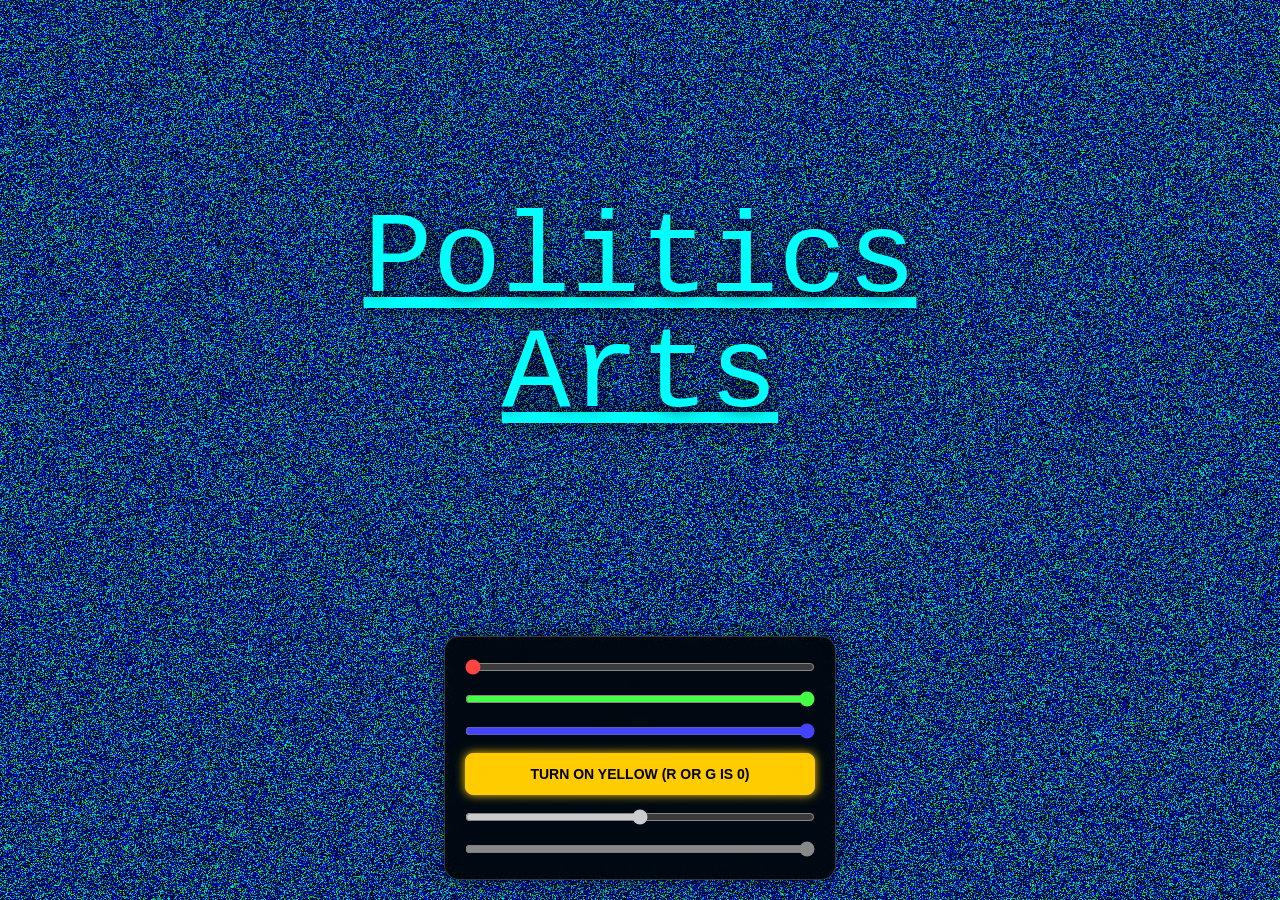
==== commit 7025f943: "arts" ====
--- a/index.html
+++ b/index.html
@@ -106,7 +106,7 @@
     <div id="ui-layer">
         <nav class="header-area">
             <a href="politics/index.html">Politics</a>
-            <a href="arts/index.html">Arts</a>
+            <a href="arts.html">Arts</a>
         </nav>
 
         <div id="controls">
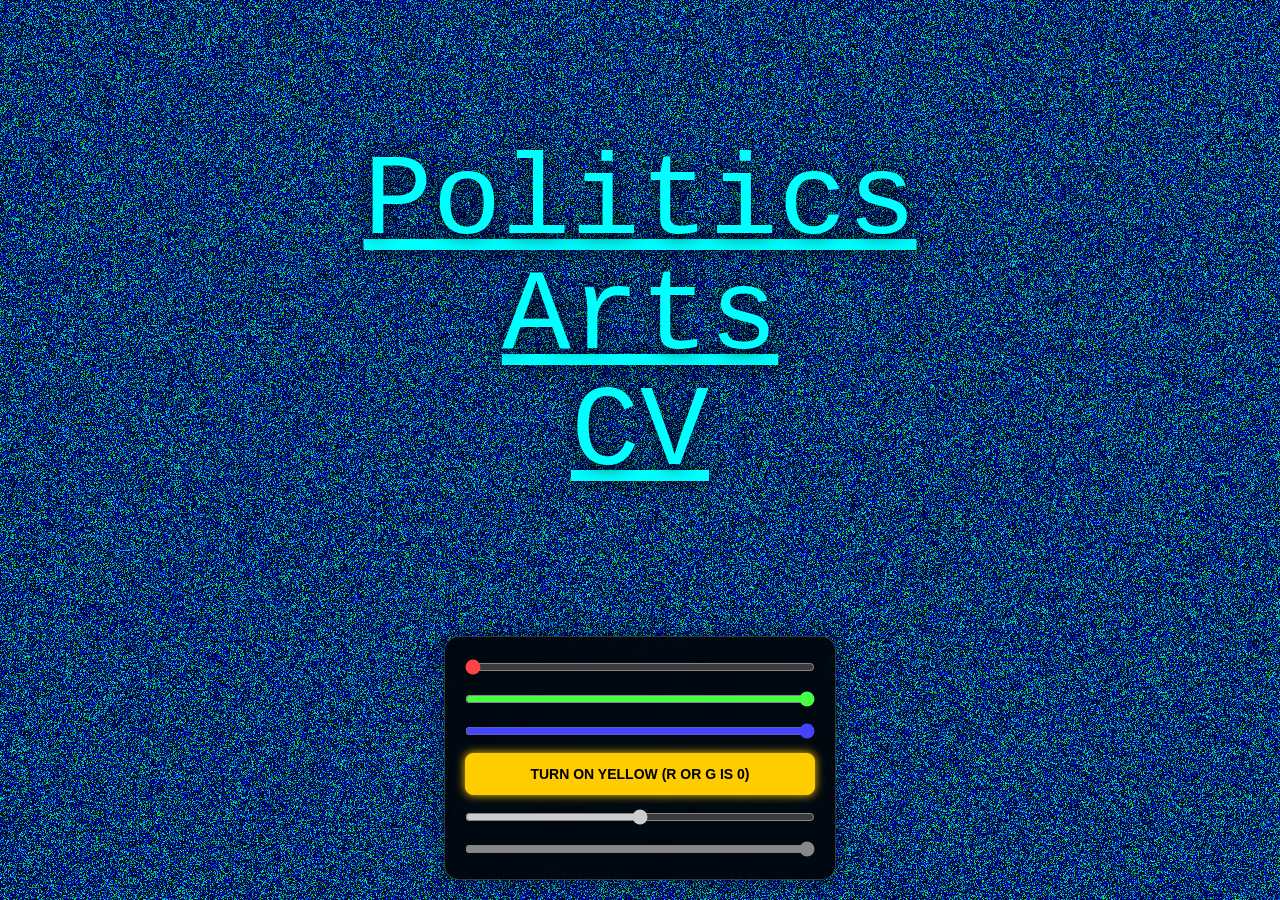
==== commit bfb31131: "CV" ====
--- a/index.html
+++ b/index.html
@@ -105,8 +105,9 @@
 
     <div id="ui-layer">
         <nav class="header-area">
-            <a href="politics/index.html">Politics</a>
+            <a href="politics.html">Politics</a>
             <a href="arts.html">Arts</a>
+            <a href="CV.html">CV</a>
         </nav>
 
         <div id="controls">
